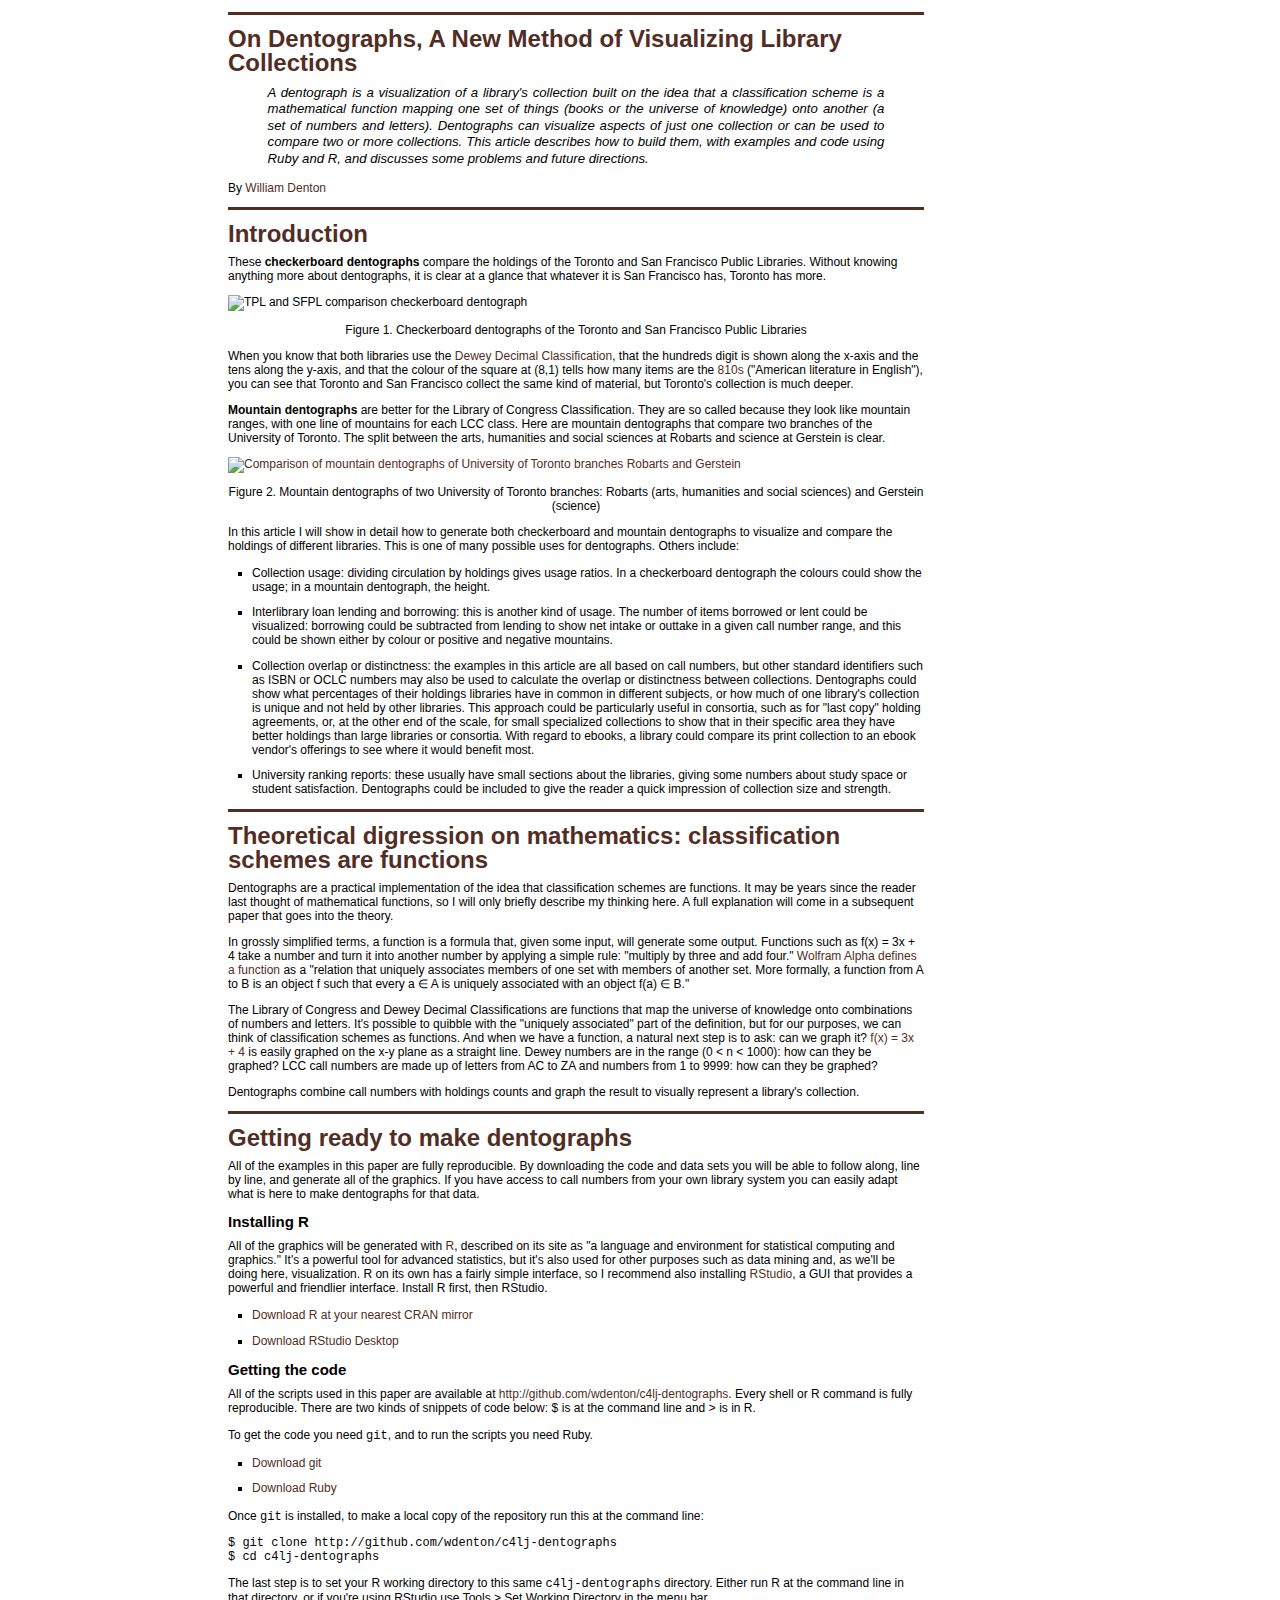
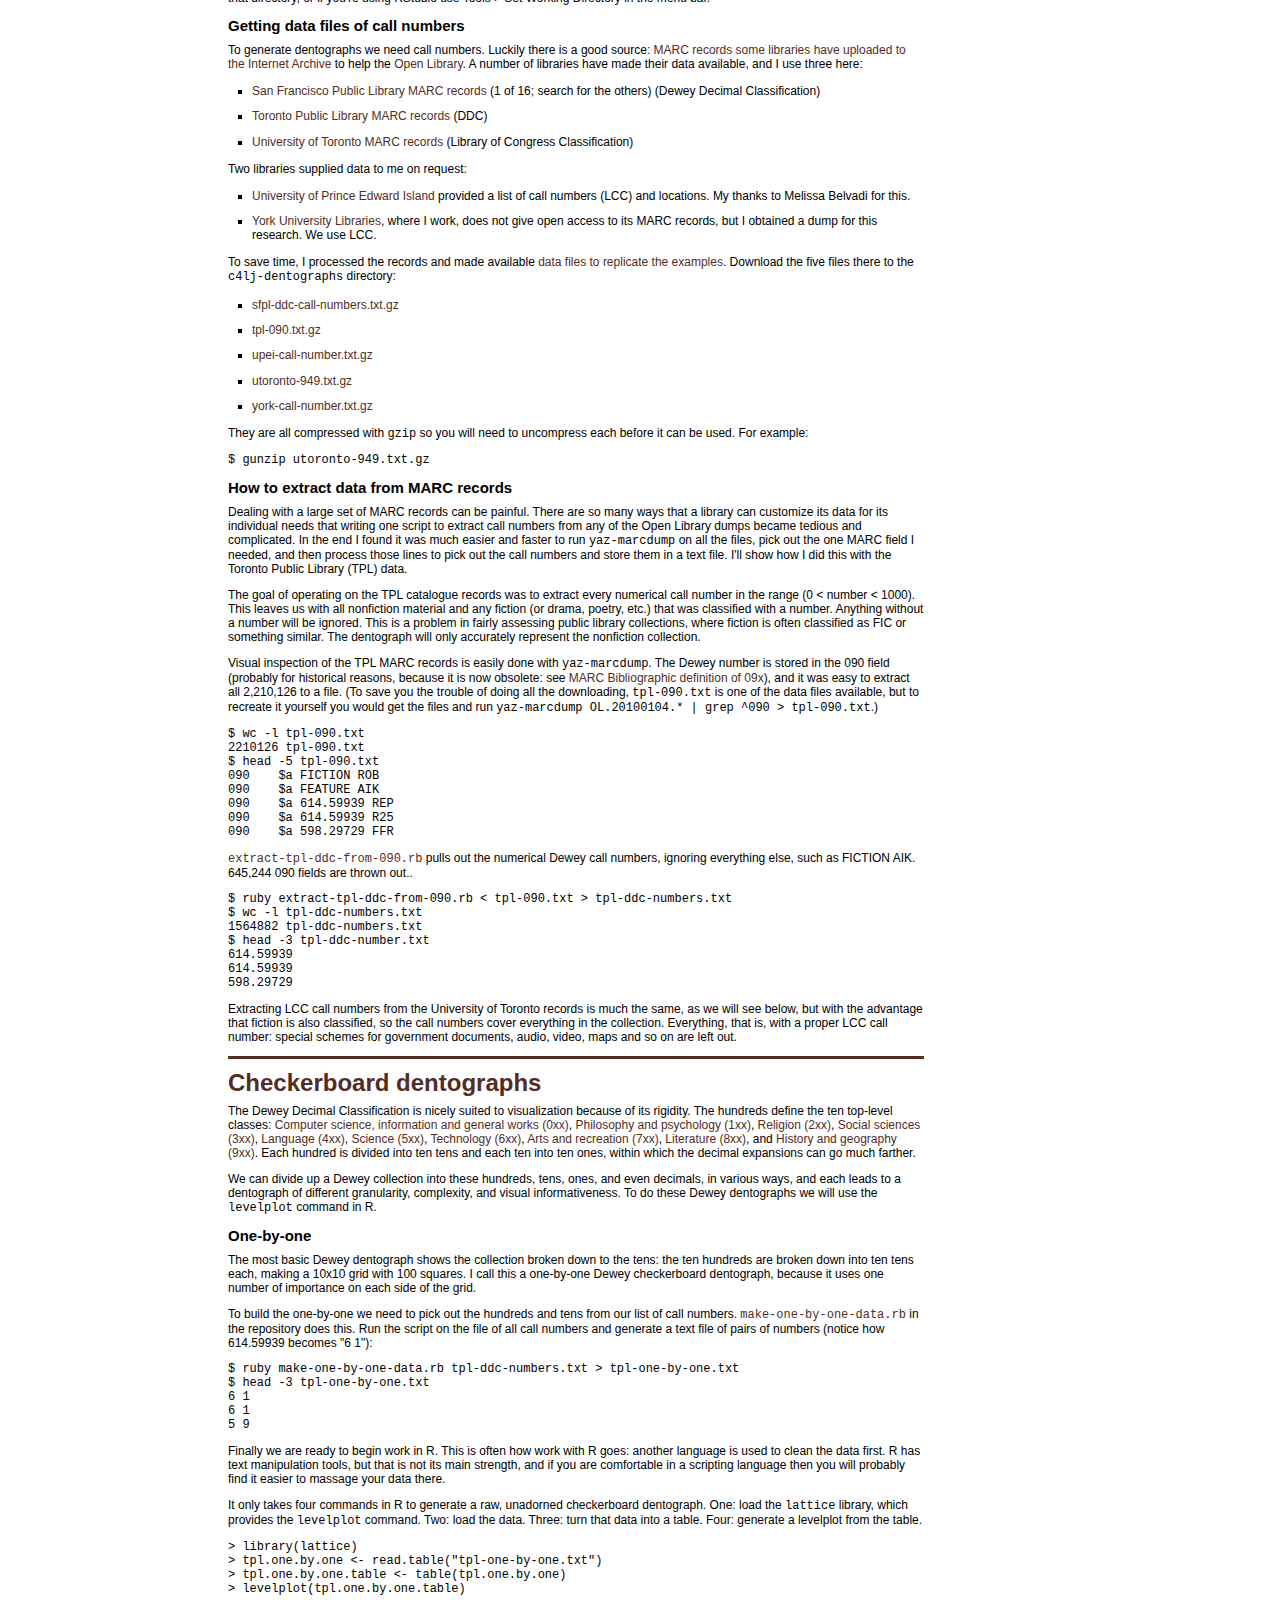
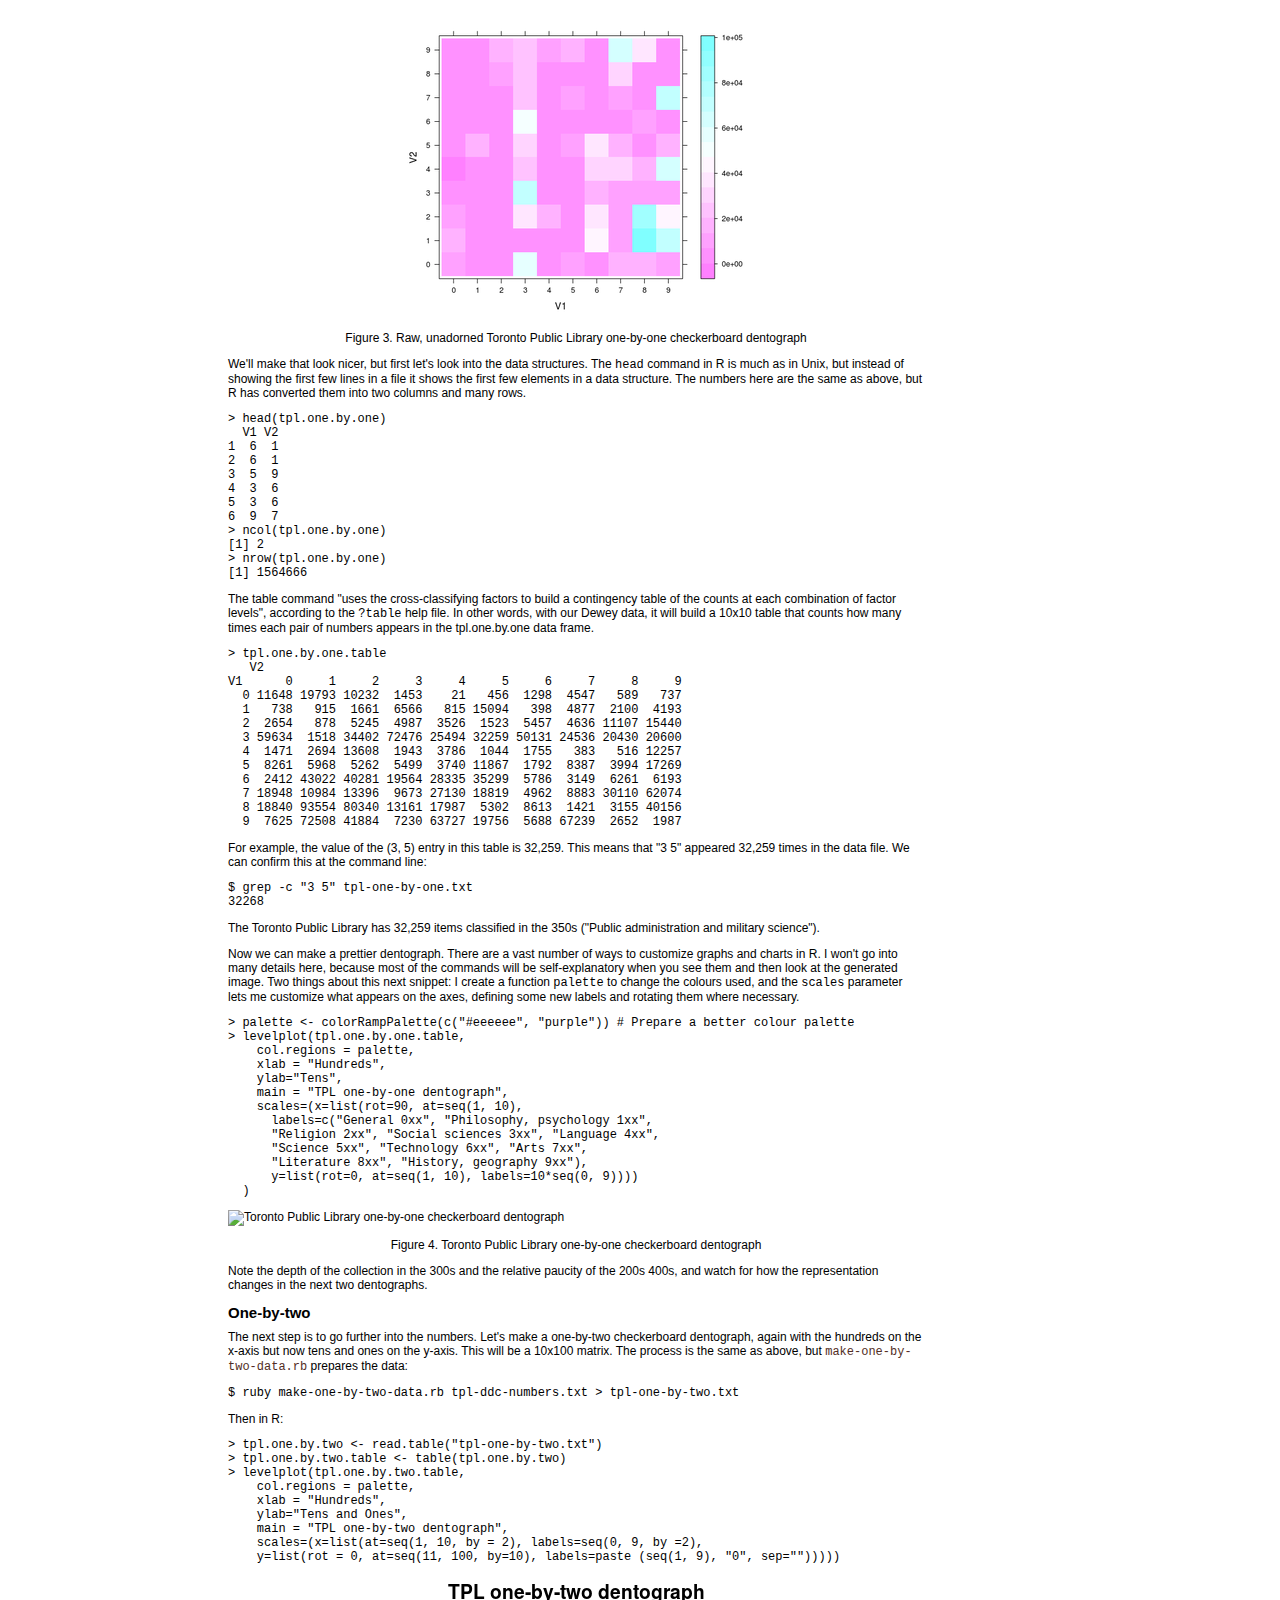
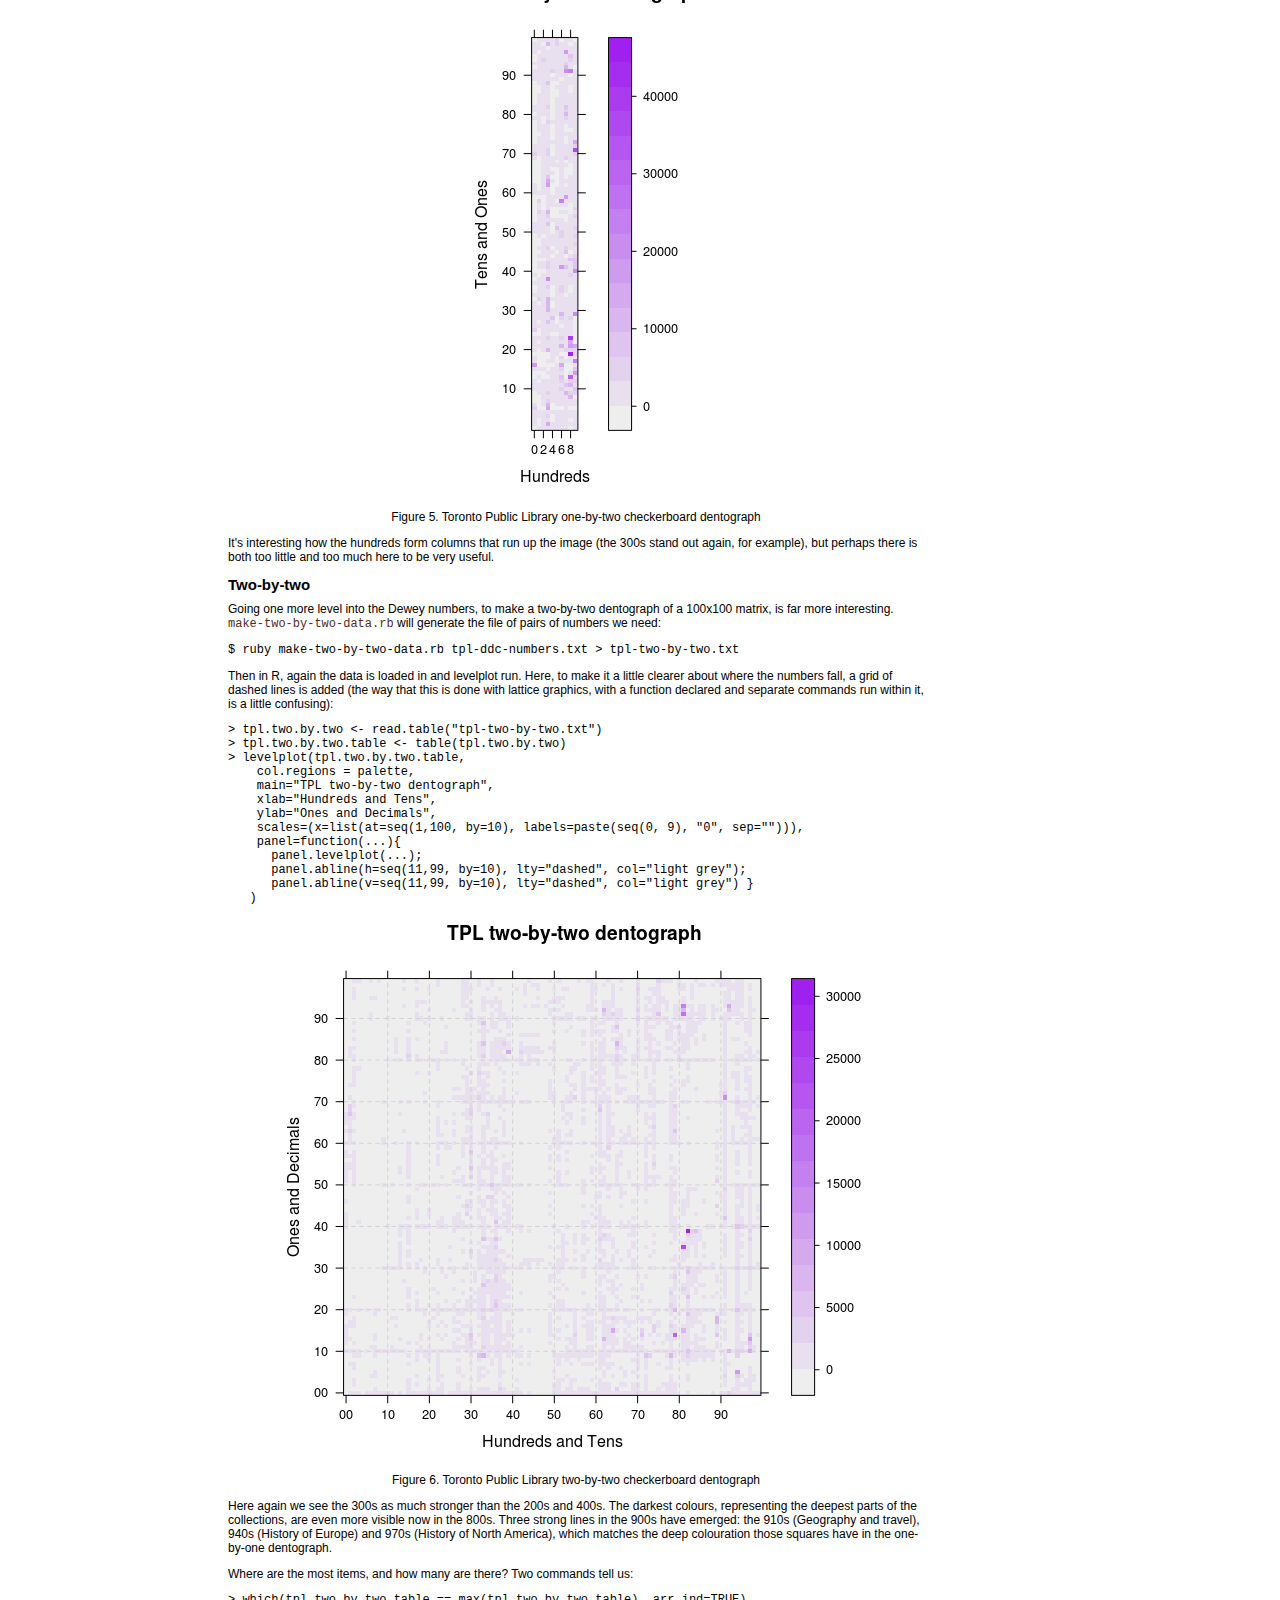
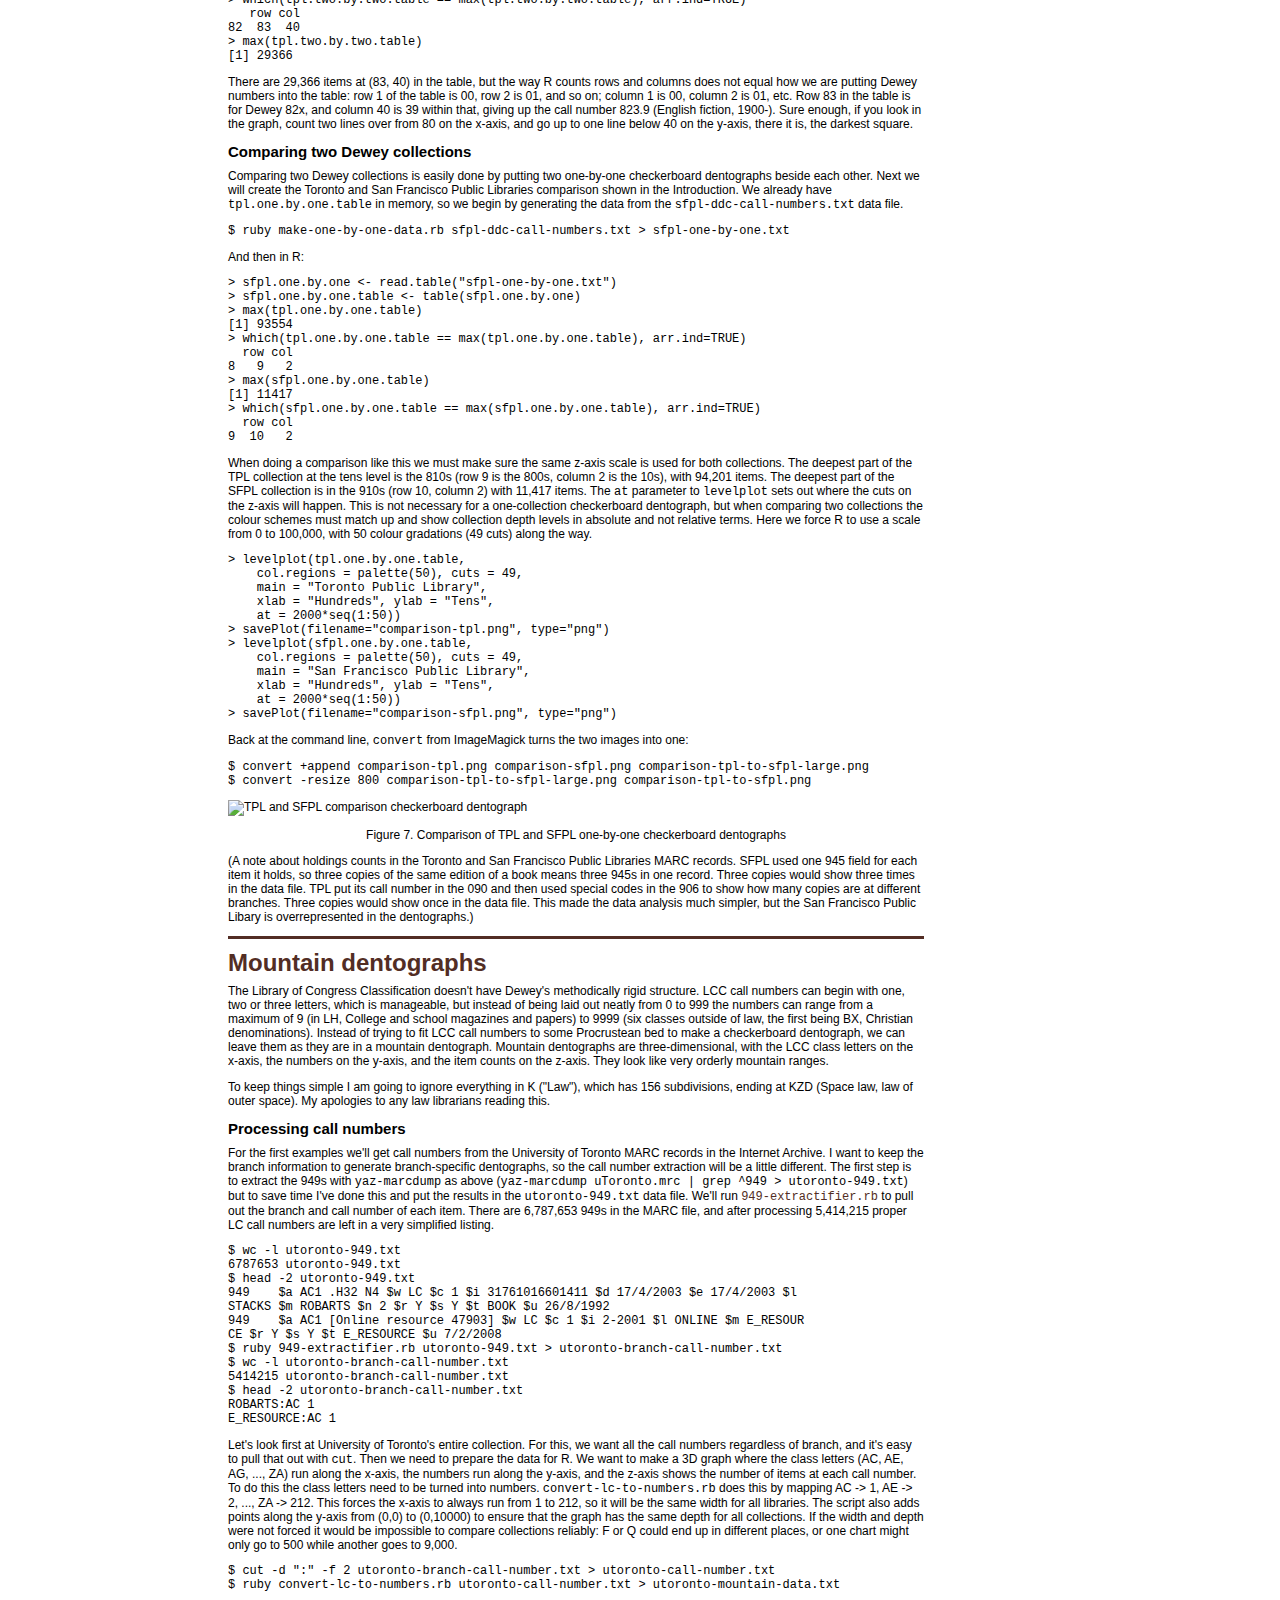
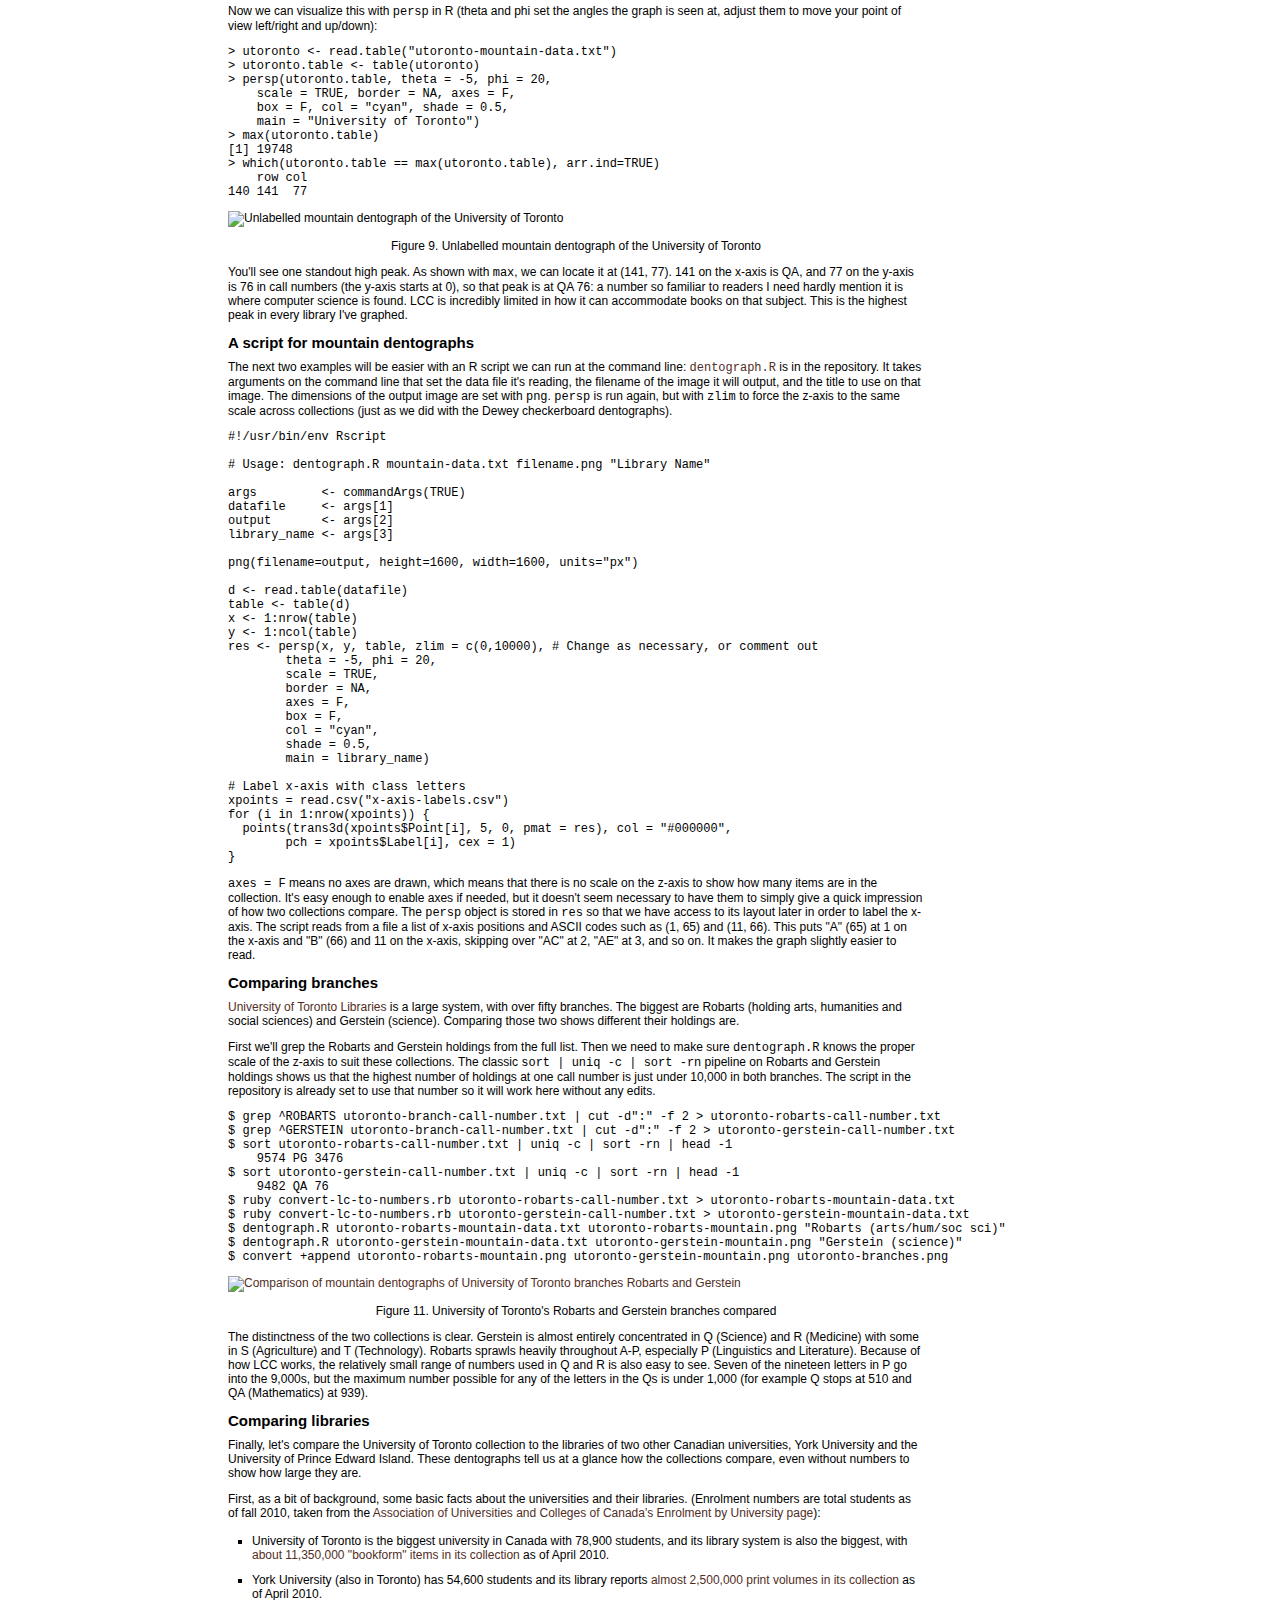
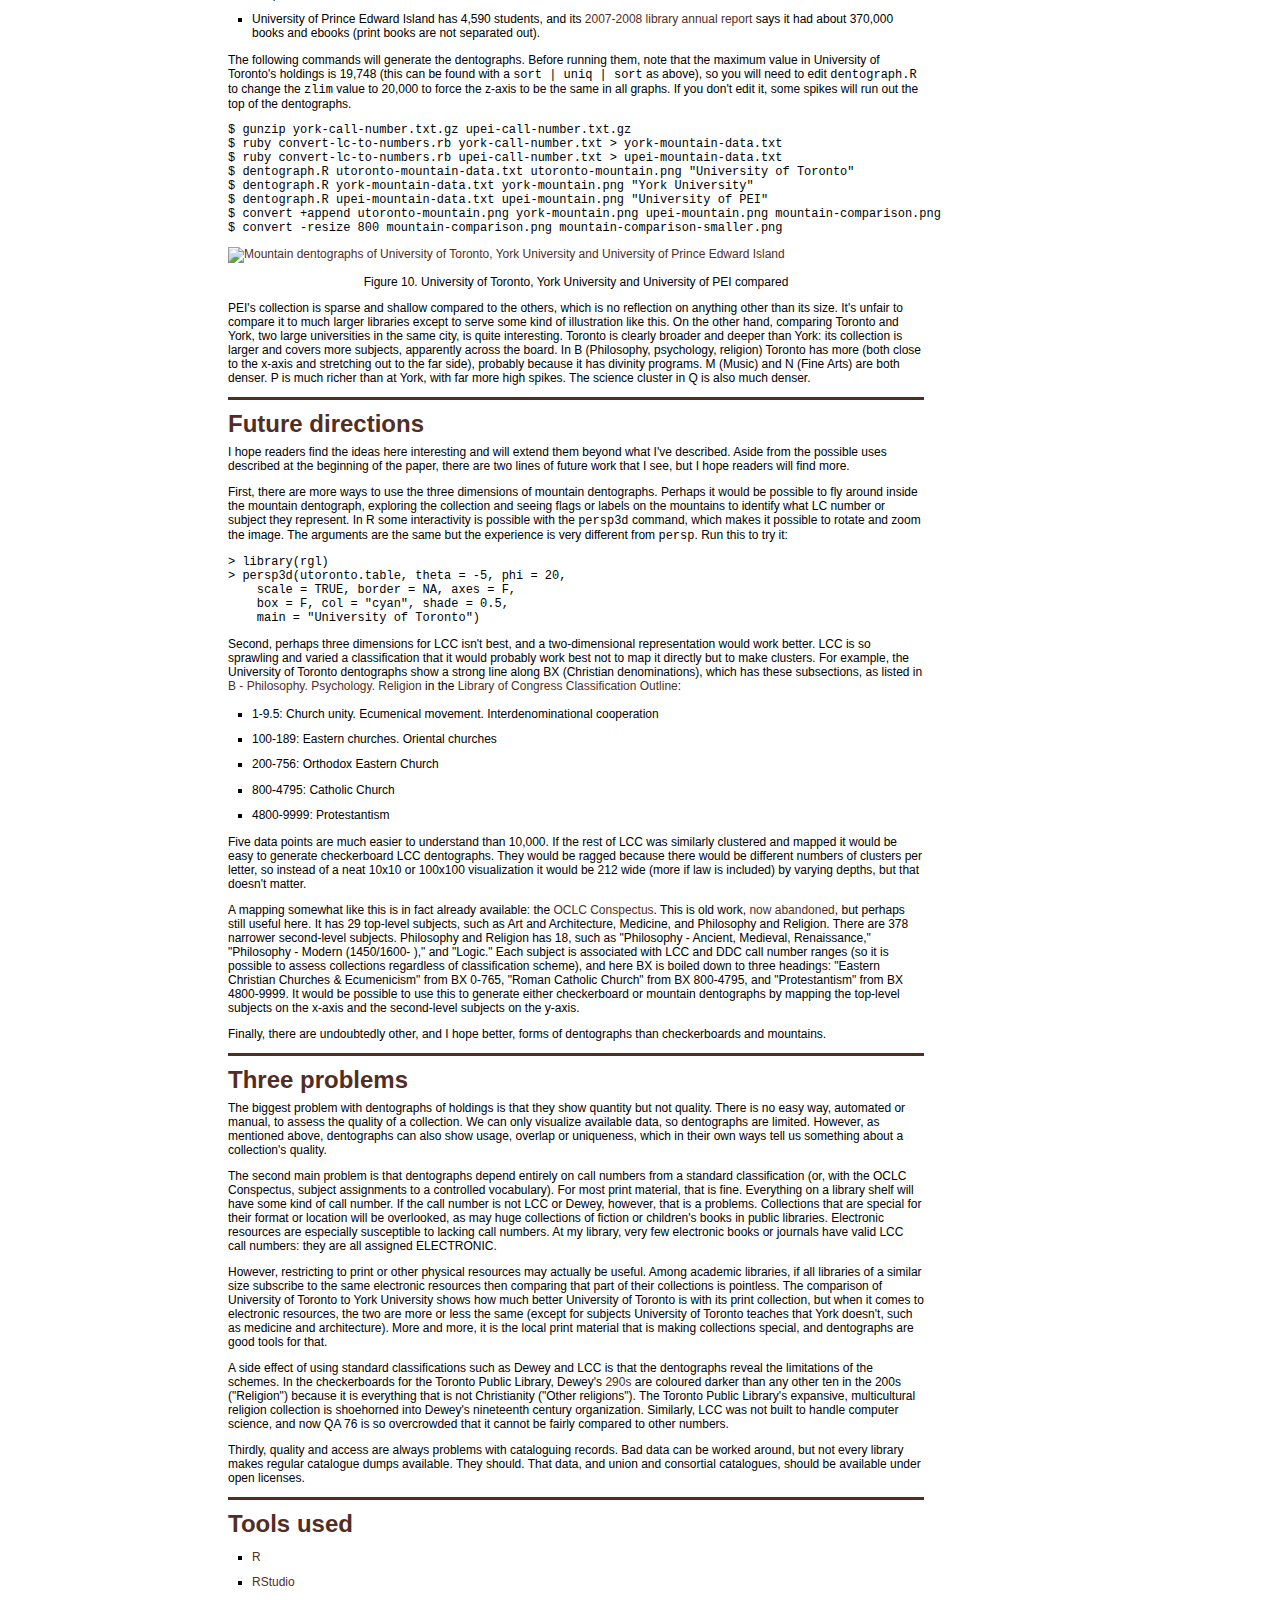
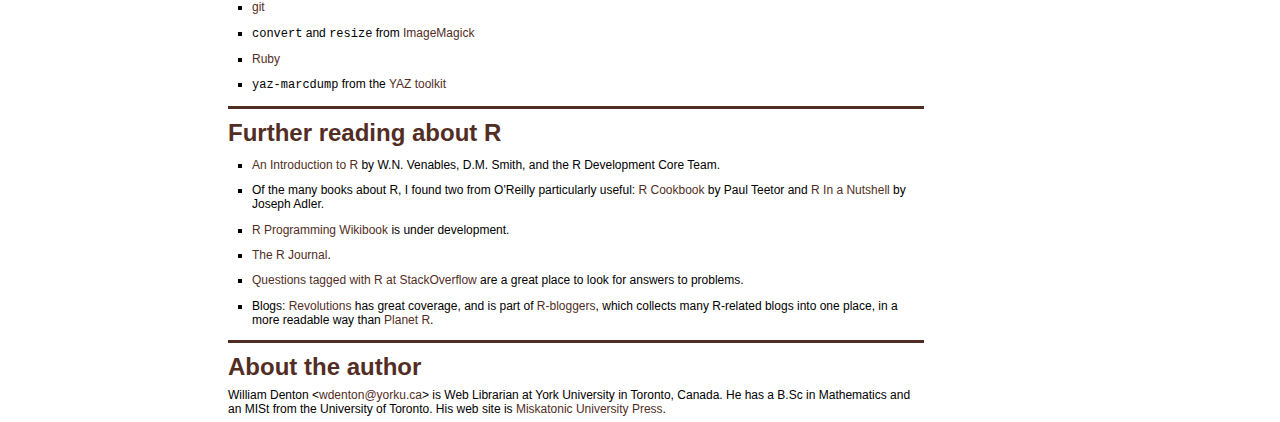
==== index.html @ a4cb6715 "Merge e4f0ea0ed970c229a5bf7a659afa19b672c846c8 into a8c6eacd07c5d6e6600bd791b66c4f2156d08bea" ====
<!DOCTYPE html>
<html>
<head>
<title>On Dentographs, A New Method of Visualizing Library Collections</title>
<link rel="stylesheet" href="style.css" type="text/css" media="screen, <p>
<link rel="stylesheet" href="print.css" type="text/css" media="print" />

</head>

<body>

<div id="content">
<div id="article">
<h1 class="articletitle">On Dentographs, A New Method of Visualizing Library Collections</h1>

<div class="abstract">

<p>A dentograph is a visualization of a library's collection built on the idea that a classification scheme is a mathematical function mapping one set of things (books or the universe of knowledge) onto another (a set of numbers and letters).  Dentographs can visualize aspects of just one collection or can be used to compare two or more collections. This article describes how to build them, with examples and code using Ruby and R, and discusses some problems and future directions.</p>
</div>

<p>By <a href="#author">William Denton</a></p>
<h1>Introduction</h1>
<p>These <strong>checkerboard dentographs</strong> compare the holdings of the Toronto and San Francisco Public Libraries.  Without knowing anything more about dentographs, it is clear at a glance that whatever it is San Francisco has, Toronto has more.</p>
<p><img alt="TPL and SFPL comparison checkerboard dentograph" src="images/comparison-tpl-to-sfpl.png" /></p>
<p class="caption">Figure 1. Checkerboard dentographs of the Toronto and San Francisco Public Libraries</p>

<p>When you know that both libraries use the <a href="http://dewey.info/">Dewey Decimal Classification</a>, that the hundreds digit is shown along the x-axis and the tens along the y-axis, and that the colour of the square at (8,1) tells how many items are the <a href="http://dewey.info/class/81/2009/08/about.en">810s</a> ("American literature in English"), you can see that Toronto and San Francisco collect the same kind of material, but Toronto's collection is much deeper.</p>
<p><strong>Mountain dentographs</strong> are better for the Library of Congress Classification. They are so called because they look like mountain ranges, with one line of mountains for each LCC class.  Here are mountain dentographs that compare two branches of the University of Toronto.  The split between the arts, humanities and social sciences at Robarts and science at Gerstein is clear.</p>
<p><a href="images/utoronto-branches.png"><img alt="Comparison of mountain dentographs of University of Toronto branches Robarts and Gerstein" src="images/utoronto-branches-smaller.png" title="Mountain dentographs of University of Toronto branches Robarts and Gerstein" /></a></p>
<p class="caption">Figure 2. Mountain dentographs of two University of Toronto branches: Robarts (arts, humanities and social sciences) and Gerstein (science)</p>

<p>In this article I will show in detail how to generate both checkerboard and mountain dentographs to visualize and compare the holdings of different libraries.  This is one of many possible uses for dentographs.  Others include:</p>
<ul>
<li>Collection usage: dividing circulation by holdings gives usage ratios. In a checkerboard dentograph the colours could show the usage; in a mountain dentograph, the height.</li>
<li>Interlibrary loan lending and borrowing: this is another kind of usage.  The number of items borrowed or lent could be visualized: borrowing could be subtracted from lending to show net intake or outtake in a given call number range, and this could be shown either by colour or positive and negative mountains.</li>
<li>Collection overlap or distinctness: the examples in this article are all based on call numbers, but other standard identifiers such as ISBN or OCLC numbers may also be used to calculate the overlap or distinctness between collections.  Dentographs could show what percentages of their holdings libraries have in common in different subjects, or how much of one library's collection is unique and not held by other libraries.  This approach could be particularly useful in consortia, such as for "last copy" holding agreements, or, at the other end of the scale, for small specialized collections to show that in their specific area they have better holdings than large libraries or consortia.  With regard to ebooks, a library could compare its print collection to an ebook vendor's offerings to see where it would benefit most.</li>
<li>University ranking reports: these usually have small sections about the libraries, giving some numbers about study space or student satisfaction.  Dentographs could be included to give the reader a quick impression of collection size and strength.</li>
</ul>
<h1>Theoretical digression on mathematics: classification schemes are functions</h1>
<p>Dentographs are a practical implementation of the idea that classification schemes are functions. It may be years since the reader last thought of mathematical functions, so I will only briefly describe my thinking here. A full explanation will come in a subsequent paper that goes into the theory.</p>
<p>In grossly simplified terms, a function is a formula that, given some input, will generate some output.  Functions such as f(x) = 3x + 4 take a number and turn it into another number by applying a simple rule: "multiply by three and add four." <a href="http://www.wolframalpha.com/input/?i=function&amp;a=*C.function-_*MathWorld-">Wolfram Alpha defines a function</a> as a "relation that uniquely associates members of one set with members of another set. More formally, a function from A to B is an object f such that every a &#8712; A is uniquely associated with an object f(a) &#8712; B."</p>
<p>The Library of Congress and Dewey Decimal Classifications are functions that map the universe of knowledge onto combinations of numbers and letters.  It's possible to quibble with the "uniquely associated" part of the definition, but for our purposes, we can think of classification schemes as functions.  And when we have a function, a natural next step is to ask: can we graph it?  <a href="http://www.wolframalpha.com/input/?i=3x+%2B+4">f(x) = 3x + 4</a> is easily graphed on the x-y plane as a straight line.  Dewey numbers are in the range (0 &lt; n &lt; 1000): how can they be graphed? LCC call numbers are made up of letters from AC to ZA and numbers from 1 to 9999: how can they be graphed?<br />
</p>
<p>Dentographs combine call numbers with holdings counts and graph the result to visually represent a library's collection.</p>
<h1>Getting ready to make dentographs</h1>
<p>All of the examples in this paper are fully reproducible.  By downloading the code and data sets you will be able to follow along, line by line, and generate all of the graphics. If you have access to call numbers from your own library system you can easily adapt what is here to make dentographs for that data.</p>
<h2>Installing R</h2>
<p>All of the graphics will be generated with <a href="http://www.r-project.org/">R</a>, described on its site as "a language and environment for statistical computing and graphics." It's a powerful tool for advanced statistics, but it's also used for other purposes such as data mining and, as we'll be doing here, visualization.  R on its own has a fairly simple interface, so I recommend also installing <a href="http://www.rstudio.org/">RStudio</a>, a GUI that provides a powerful and friendlier interface. Install R first, then RStudio.</p>
<ul>
<li><a href="http://cran.r-project.org/mirrors.html">Download R at your nearest CRAN mirror</a></li>
<li><a href="http://www.rstudio.org/download/">Download RStudio Desktop</a></li>
</ul>
<h2>Getting the code</h2>
<p>All of the scripts used in this paper are available at <a href="http://github.com/wdenton/c4lj-dentographs">http://github.com/wdenton/c4lj-dentographs</a>. Every shell or R command is fully reproducible. There are two kinds of snippets of code below: <code>$</code> is at the command line and <code>&gt;</code> is in R.</p>
<p>To get the code you need <code>git</code>, and to run the scripts you need Ruby.</p>
<ul>
<li><a href="http://git-scm.com/download">Download git</a></li>
<li><a href="http://www.ruby-lang.org/en/downloads/">Download Ruby</a></li>
</ul>
<p>Once <code>git</code> is installed, to make a local copy of the repository run this at the command line:</p>
<pre><code>$ git clone http://github.com/wdenton/c4lj-dentographs
$ cd c4lj-dentographs
</code></pre>
<p>The last step is to set your R working directory to this same <code>c4lj-dentographs</code> directory. Either run R at the command line in that directory, or if you're using RStudio use Tools &gt; Set Working Directory in the menu bar.</p>
<h2>Getting data files of call numbers</h2>
<p>To generate dentographs we need call numbers. Luckily there is a good source: <a href="http://www.archive.org/details/ol_data">MARC records some libraries have uploaded to the Internet Archive</a> to help the <a href="http://openlibrary.org/">Open Library</a>. A number of libraries have made their data available, and I use three here:</p>
<ul>
<li><a href="http://www.archive.org/details/SanFranPL01">San Francisco Public Library MARC records</a> (1 of 16; search for the others) (Dewey Decimal Classification)</li>
<li><a href="http://www.archive.org/details/marc_toronto_public_library">Toronto Public Library MARC records</a> (DDC)</li>
<li><a href="http://www.archive.org/details/marc_university_of_toronto">University of Toronto MARC records</a> (Library of Congress Classification)</li>
</ul>
<p>Two libraries supplied data to me on request:</p>
<ul>
<li><a href="http://www.upei.ca/">University of Prince Edward Island</a> provided a list of call numbers (LCC) and locations. My thanks to Melissa Belvadi for this.</li>
<li><a href="http://www.library.yorku.ca/">York University Libraries</a>, where I work, does not give open access to its MARC records, but I obtained a dump for this research.  We use LCC.</li>
</ul>
<p>To save time, I processed the records and made available <a href="http://hdl.handle.net/10315/10024">data files to replicate the examples</a>.  Download the five files there to the <code>c4lj-dentographs</code> directory:</p>
<ul>
<li><a href="http://pi.library.yorku.ca/dspace/bitstream/handle/10315/10024/sfpl-ddc-call-numbers.txt.gz">sfpl-ddc-call-numbers.txt.gz</a></li>
<li><a href="http://pi.library.yorku.ca/dspace/bitstream/handle/10315/10024/tpl-090.txt.gz">tpl-090.txt.gz</a></li>
<li><a href="http://pi.library.yorku.ca/dspace/bitstream/handle/10315/10024/upei-call-number.txt.gz">upei-call-number.txt.gz</a></li>
<li><a href="http://pi.library.yorku.ca/dspace/bitstream/handle/10315/10024/utoronto-949.txt.gz">utoronto-949.txt.gz</a></li>
<li><a href="http://pi.library.yorku.ca/dspace/bitstream/handle/10315/10024/york-call-number.txt.gz">york-call-number.txt.gz</a></li>
</ul>
<p>They are all compressed with <code>gzip</code> so you will need to uncompress each before it can be used.  For example:</p>
<pre><code>$ gunzip utoronto-949.txt.gz
</code></pre>
<h2>How to extract data from MARC records</h2>
<p>Dealing with a large set of MARC records can be painful. There are so many ways that a library can customize its data for its individual needs that writing one script to extract call numbers from any of the Open Library dumps became tedious and complicated.  In the end I found it was much easier and faster to run <code>yaz-marcdump</code> on all the files, pick out the one MARC field I needed, and then process those lines to pick out the call numbers and store them in a text file. I'll show how I did this with the Toronto Public Library (TPL) data.</p>
<p>The goal of operating on the TPL catalogue records was to extract every numerical call number in the range (0 &lt; number &lt; 1000). This leaves us with all nonfiction material and any fiction (or drama, poetry, etc.) that was classified with a number.  Anything without a number will be ignored.  This is a problem in fairly assessing public library collections, where fiction is often classified as FIC or something similar. The dentograph will only accurately represent the nonfiction collection.</p>
<p>Visual inspection of the TPL MARC records is easily done with <code>yaz-marcdump</code>.  The Dewey number is stored in the 090 field (probably for historical reasons, because it is now obsolete: see <a href="http://www.loc.gov/marc/bibliographic/bd09x.html">MARC Bibliographic definition of 09x</a>), and it was easy to extract all 2,210,126 to a file. (To save you the trouble of doing all the downloading, <code>tpl-090.txt</code> is one of the data files available, but to recreate it yourself you would get the files and run <code>yaz-marcdump OL.20100104.* | grep ^090 &gt; tpl-090.txt</code>.)</p>
<pre><code>$ wc -l tpl-090.txt
2210126 tpl-090.txt
$ head -5 tpl-090.txt
090    $a FICTION ROB
090    $a FEATURE AIK
090    $a 614.59939 REP
090    $a 614.59939 R25
090    $a 598.29729 FFR
</code></pre>
<p><a href="https://github.com/wdenton/c4lj-dentographs/blob/master/extract-tpl-ddc-from-090.rb"><code>extract-tpl-ddc-from-090.rb</code></a> pulls out the numerical Dewey call numbers, ignoring everything else, such as FICTION AIK.  645,244 090 fields are thrown out..</p>
<pre><code>$ ruby extract-tpl-ddc-from-090.rb &lt; tpl-090.txt &gt; tpl-ddc-numbers.txt
$ wc -l tpl-ddc-numbers.txt
1564882 tpl-ddc-numbers.txt
$ head -3 tpl-ddc-number.txt
614.59939 
614.59939 
598.29729
</code></pre>
<p>Extracting LCC call numbers from the University of Toronto records is much the same, as we will see below, but with the advantage that fiction is also classified, so the call numbers cover everything in the collection. Everything, that is, with a proper LCC call number: special schemes for government documents, audio, video, maps and so on are left out.</p>
<h1>Checkerboard dentographs</h1>
<p>The Dewey Decimal Classification is nicely suited to visualization because of its rigidity.  The hundreds define the ten top-level classes: <a href="http://dewey.info/class/0/2009/08/about.en">Computer science, information and general works (0xx)</a>, <a href="http://dewey.info/class/1/2009/08/about.en">Philosophy and psychology (1xx)</a>, <a href="http://dewey.info/class/2/2009/08/about.en">Religion (2xx)</a>, <a href="http://dewey.info/class/3/2009/08/about.en">Social sciences (3xx)</a>, <a href="http://dewey.info/class/4/2009/08/about.en">Language (4xx)</a>, <a href="http://dewey.info/class/5/2009/08/about.en">Science (5xx)</a>, <a href="http://dewey.info/class/6/2009/08/about.en">Technology (6xx)</a>, <a href="http://dewey.info/class/7/2009/08/about.en">Arts and recreation (7xx)</a>, <a href="http://dewey.info/class/8/2009/08/about.en">Literature (8xx)</a>, and <a href="http://dewey.info/class/9/2009/08/about.en">History and geography (9xx)</a>.  Each hundred is divided into ten tens and each ten into ten ones, within which the decimal expansions can go much farther.</p>
<p>We can divide up a Dewey collection into these hundreds, tens, ones, and even decimals, in various ways, and each leads to a dentograph of different granularity, complexity, and visual informativeness.  To do these Dewey dentographs we will use the <code>levelplot</code> command in R.</p>
<h2>One-by-one</h2>
<p>The most basic Dewey dentograph shows the collection broken down to the tens: the ten hundreds are broken down into ten tens each, making a 10x10 grid with 100 squares.  I call this a one-by-one Dewey checkerboard dentograph, because it uses one number of importance on each side of the grid.</p>
<p>To build the one-by-one we need to pick out the hundreds and tens from our list of call numbers. <a href="https://github.com/wdenton/c4lj-dentographs/blob/master/make-one-by-one-data.rb"><code>make-one-by-one-data.rb</code></a> in the repository does this.  Run the script on the file of all call numbers and generate a text file of pairs of numbers (notice how 614.59939 becomes "6 1"):</p>
<pre><code>$ ruby make-one-by-one-data.rb tpl-ddc-numbers.txt &gt; tpl-one-by-one.txt
$ head -3 tpl-one-by-one.txt
6 1
6 1
5 9
</code></pre>
<p>Finally we are ready to begin work in R.  This is often how work with R goes: another language is used to clean the data first. R has text manipulation tools, but that is not its main strength, and if you are comfortable in a scripting language then you will probably find it easier to massage your data there.</p>
<p>It only takes four commands in R to generate a raw, unadorned checkerboard dentograph.  One: load the <code>lattice</code> library, which provides the <code>levelplot</code> command. Two: load the data. Three: turn that data into a table.  Four: generate a levelplot from the table.</p>
<pre><code>&gt; library(lattice)
&gt; tpl.one.by.one &lt;- read.table("tpl-one-by-one.txt")
&gt; tpl.one.by.one.table &lt;- table(tpl.one.by.one)
&gt; levelplot(tpl.one.by.one.table)
</code></pre>
<p><img alt="Raw, unadorned Toronto Public Library one-by-one checkerboard dentograph" src="images/tpl-one-by-one-smaller.png" /></p>
<p class="caption">Figure 3. Raw, unadorned Toronto Public Library one-by-one checkerboard dentograph</p>

<p>We'll make that look nicer, but first let's look into the data structures.  The <code>head</code> command in R is much as in Unix, but instead of showing the first few lines in a file it shows the first few elements in a data structure.  The numbers here are the same as above, but R has converted them into two columns and many rows.</p>
<pre><code>&gt; head(tpl.one.by.one)
  V1 V2
1  6  1
2  6  1
3  5  9
4  3  6
5  3  6
6  9  7
&gt; ncol(tpl.one.by.one)
[1] 2
&gt; nrow(tpl.one.by.one)
[1] 1564666
</code></pre>
<p>The table command "uses the cross-classifying factors to build a contingency table of the counts at each combination of factor levels", according to the <code>?table</code> help file. In other words, with our Dewey data, it will build a 10x10 table that counts how many times each pair of numbers appears in the tpl.one.by.one data frame. </p>
<pre><code>&gt; tpl.one.by.one.table
   V2
V1      0     1     2     3     4     5     6     7     8     9
  0 11648 19793 10232  1453    21   456  1298  4547   589   737
  1   738   915  1661  6566   815 15094   398  4877  2100  4193
  2  2654   878  5245  4987  3526  1523  5457  4636 11107 15440
  3 59634  1518 34402 72476 25494 32259 50131 24536 20430 20600
  4  1471  2694 13608  1943  3786  1044  1755   383   516 12257
  5  8261  5968  5262  5499  3740 11867  1792  8387  3994 17269
  6  2412 43022 40281 19564 28335 35299  5786  3149  6261  6193
  7 18948 10984 13396  9673 27130 18819  4962  8883 30110 62074
  8 18840 93554 80340 13161 17987  5302  8613  1421  3155 40156
  9  7625 72508 41884  7230 63727 19756  5688 67239  2652  1987
</code></pre>
<p>For example, the value of the (3, 5) entry in this table is 32,259.  This means that "3 5" appeared 32,259 times in the data file.  We can confirm this at the command line:</p>
<pre><code>$ grep -c "3 5" tpl-one-by-one.txt 
32268
</code></pre>
<p>The Toronto Public Library has 32,259 items classified in the 350s ("Public administration and military science").</p>
<p>Now we can make a prettier dentograph. There are a vast number of ways to customize graphs and charts in R. I won't go into many details here, because most of the commands will be self-explanatory when you see them and then look at the generated image.  Two things about this next snippet: I create a function <code>palette</code> to change the colours used, and the <code>scales</code> parameter lets me customize what appears on the axes, defining some new labels and rotating them where necessary.</p>
<pre><code>&gt; palette &lt;- colorRampPalette(c("#eeeeee", "purple")) # Prepare a better colour palette
&gt; levelplot(tpl.one.by.one.table, 
    col.regions = palette, 
    xlab = "Hundreds", 
    ylab="Tens", 
    main = "TPL one-by-one dentograph", 
    scales=(x=list(rot=90, at=seq(1, 10), 
      labels=c("General 0xx", "Philosophy, psychology 1xx", 
      "Religion 2xx", "Social sciences 3xx", "Language 4xx",  
      "Science 5xx", "Technology 6xx", "Arts 7xx",  
      "Literature 8xx", "History, geography 9xx"), 
      y=list(rot=0, at=seq(1, 10), labels=10*seq(0, 9))))
  )
</code></pre>
<p><img alt="Toronto Public Library one-by-one checkerboard dentograph" src="images/tpl-one-by-one-dentograph.png" /></p>
<p class="caption">Figure 4. Toronto Public Library one-by-one checkerboard dentograph</p>

<p>Note the depth of the collection in the 300s and the relative paucity of the 200s 400s, and watch for how the representation changes in the next two dentographs.</p>
<h2>One-by-two</h2>
<p>The next step is to go further into the numbers. Let's make a one-by-two checkerboard dentograph, again with the hundreds on the x-axis but now tens and ones on the y-axis.  This will be a 10x100 matrix.  The process is the same as above, but  <a href="https://github.com/wdenton/c4lj-dentographs/blob/master/make-one-by-two-data.rb"><code>make-one-by-two-data.rb</code></a> prepares the data:</p>
<pre><code>$ ruby make-one-by-two-data.rb tpl-ddc-numbers.txt &gt; tpl-one-by-two.txt
</code></pre>
<p>Then in R:</p>
<pre><code>&gt; tpl.one.by.two &lt;- read.table("tpl-one-by-two.txt")
&gt; tpl.one.by.two.table &lt;- table(tpl.one.by.two)
&gt; levelplot(tpl.one.by.two.table, 
    col.regions = palette, 
    xlab = "Hundreds", 
    ylab="Tens and Ones", 
    main = "TPL one-by-two dentograph", 
    scales=(x=list(at=seq(1, 10, by = 2), labels=seq(0, 9, by =2),  
    y=list(rot = 0, at=seq(11, 100, by=10), labels=paste (seq(1, 9), "0", sep="")))))
</code></pre>
<p><img alt="Toronto Public Library one-by-two checkerboard dentograph" src="images/tpl-one-by-two-dentograph.png" /></p>
<p class="caption">Figure 5. Toronto Public Library one-by-two checkerboard dentograph</p>

<p>It's interesting how the hundreds form columns that run up the image (the 300s stand out again, for example), but perhaps there is both too little and too much here to be very useful.</p>
<h2>Two-by-two</h2>
<p>Going one more level into the Dewey numbers, to make a two-by-two dentograph of a 100x100 matrix, is far more interesting.  <a href="https://github.com/wdenton/c4lj-dentographs/blob/master/make-two-by-two-data.rb"><code>make-two-by-two-data.rb</code></a> will generate the file of pairs of numbers we need:</p>
<pre><code>$ ruby make-two-by-two-data.rb tpl-ddc-numbers.txt &gt; tpl-two-by-two.txt
</code></pre>
<p>Then in R, again the data is loaded in and levelplot run.  Here, to make it a little clearer about where the numbers fall, a grid of dashed lines is added (the way that this is done with lattice graphics, with a function declared and separate commands run within it, is a little confusing):</p>
<pre><code>&gt; tpl.two.by.two &lt;- read.table("tpl-two-by-two.txt")
&gt; tpl.two.by.two.table &lt;- table(tpl.two.by.two)
&gt; levelplot(tpl.two.by.two.table, 
    col.regions = palette, 
    main="TPL two-by-two dentograph", 
    xlab="Hundreds and Tens", 
    ylab="Ones and Decimals", 
    scales=(x=list(at=seq(1,100, by=10), labels=paste(seq(0, 9), "0", sep=""))), 
    panel=function(...){ 
      panel.levelplot(...); 
      panel.abline(h=seq(11,99, by=10), lty="dashed", col="light grey"); 
      panel.abline(v=seq(11,99, by=10), lty="dashed", col="light grey") }
   )
</code></pre>
<p><img alt="Toronto Public Library two-by-two checkerboard dentograph" src="images/tpl-two-by-two-dentograph.png" /></p>
<p class="caption">Figure 6. Toronto Public Library two-by-two checkerboard dentograph</p>

<p>Here again we see the 300s as much stronger than the 200s and 400s.  The darkest colours, representing the deepest parts of the collections, are even more visible now in the 800s. Three strong lines in the 900s have emerged: the 910s (Geography and travel), 940s (History of Europe) and 970s (History of North America), which matches the deep colouration those squares have in the one-by-one dentograph.</p>
<p>Where are the most items, and how many are there?  Two commands tell us:</p>
<pre><code>&gt; which(tpl.two.by.two.table == max(tpl.two.by.two.table), arr.ind=TRUE)
   row col
82  83  40
&gt; max(tpl.two.by.two.table)
[1] 29366
</code></pre>
<p>There are 29,366 items at (83, 40) in the table, but the way R counts rows and columns does not equal how we are putting Dewey numbers into the table: row 1 of the table is 00, row 2 is 01, and so on; column 1 is 00, column 2 is 01, etc.  Row 83 in the table is for Dewey 82x, and column 40 is 39 within that, giving up the call number 823.9 (English fiction, 1900-).  Sure enough, if you look in the graph, count two lines over from 80 on the x-axis, and go up to one line below 40 on the y-axis, there it is, the darkest square.</p>
<h2>Comparing two Dewey collections</h2>
<p>Comparing two Dewey collections is easily done by putting two one-by-one checkerboard dentographs beside each other. Next we will create the Toronto and San Francisco Public Libraries comparison shown in the Introduction.  We already have <code>tpl.one.by.one.table</code> in memory, so we begin by generating the data from the <code>sfpl-ddc-call-numbers.txt</code> data file.</p>
<pre><code>$ ruby make-one-by-one-data.rb sfpl-ddc-call-numbers.txt &gt; sfpl-one-by-one.txt
</code></pre>
<p>And then in R:</p>
<pre><code>&gt; sfpl.one.by.one &lt;- read.table("sfpl-one-by-one.txt")
&gt; sfpl.one.by.one.table &lt;- table(sfpl.one.by.one)
&gt; max(tpl.one.by.one.table)
[1] 93554
&gt; which(tpl.one.by.one.table == max(tpl.one.by.one.table), arr.ind=TRUE)
  row col
8   9   2
&gt; max(sfpl.one.by.one.table)
[1] 11417
&gt; which(sfpl.one.by.one.table == max(sfpl.one.by.one.table), arr.ind=TRUE)
  row col
9  10   2
</code></pre>
<p>When doing a comparison like this we must make sure the same z-axis scale is used for both collections.  The deepest part of the TPL collection at the tens level is the 810s (row 9 is the 800s, column 2 is the 10s), with 94,201 items.  The deepest part of the SFPL collection is in the 910s (row 10, column 2) with 11,417 items.  The <code>at</code> parameter to <code>levelplot</code> sets out where the cuts on the z-axis will happen. This is not necessary for a one-collection checkerboard dentograph, but when comparing two collections the colour schemes must match up and show collection depth levels in absolute and not relative terms.  Here we force R to use a scale from 0 to 100,000, with 50 colour gradations (49 cuts) along the way.</p>
<pre><code>&gt; levelplot(tpl.one.by.one.table, 
    col.regions = palette(50), cuts = 49, 
    main = "Toronto Public Library", 
    xlab = "Hundreds", ylab = "Tens", 
    at = 2000*seq(1:50))
&gt; savePlot(filename="comparison-tpl.png", type="png")
&gt; levelplot(sfpl.one.by.one.table, 
    col.regions = palette(50), cuts = 49, 
    main = "San Francisco Public Library", 
    xlab = "Hundreds", ylab = "Tens", 
    at = 2000*seq(1:50))
&gt; savePlot(filename="comparison-sfpl.png", type="png")
</code></pre>
<p>Back at the command line, <code>convert</code> from ImageMagick turns the two images into one:</p>
<pre><code>$ convert +append comparison-tpl.png comparison-sfpl.png comparison-tpl-to-sfpl-large.png
$ convert -resize 800 comparison-tpl-to-sfpl-large.png comparison-tpl-to-sfpl.png
</code></pre>
<p><img alt="TPL and SFPL comparison checkerboard dentograph" src="images/comparison-tpl-to-sfpl.png" /></p>
<p class="caption">Figure 7. Comparison of TPL and SFPL one-by-one checkerboard dentographs</p>

<!-- They can also be turned into an animated GIF, which makes it easier to see the differences on a screen:

$ convert -loop 0 -delay 100 comparison-tpl.png comparison-sfpl.png comparison-tpl-to-sfpl-animated.gif

[![Animated TPL/SFPL comparison checkerboard dentograph](images/comparison-tpl-to-sfpl-animated-smaller.gif)](images/comparison-tpl-to-sfpl-animated.gif)

<p class="caption">Figure 8. Animated comparison of TPL and SFPL one-by-one checkerboard dentographs</p>

<!--end comment-->

<p>(A note about holdings counts in the Toronto and San Francisco Public Libraries MARC records.  SFPL used one 945 field for each item it holds, so three copies of the same edition of a book means three 945s in one record.  Three copies would show three times in the data file.  TPL put its call number in the 090 and then used special codes in the 906 to show how many copies are at different branches.  Three copies would show once in the data file.  This made the data analysis much simpler, but the San Francisco Public Libary is overrepresented in the dentographs.)</p>
<h1>Mountain dentographs</h1>
<p>The Library of Congress Classification doesn't have Dewey's methodically rigid structure. LCC call numbers can begin with one, two or three letters, which is manageable, but instead of being laid out neatly from 0 to 999 the numbers can range from a maximum of 9 (in LH, College and school magazines and papers) to 9999 (six classes outside of law, the first being BX, Christian denominations). Instead of trying to fit LCC call numbers to some Procrustean bed to make a checkerboard dentograph, we can leave them as they are in a mountain dentograph. Mountain dentographs are three-dimensional, with the LCC class letters on the x-axis, the numbers on the y-axis, and the item counts on the z-axis.  They look like very orderly mountain ranges.</p>
<p>To keep things simple I am going to ignore everything in K ("Law"), which has 156 subdivisions, ending at KZD (Space law, law of outer space). My apologies to any law librarians reading this.</p>
<h2>Processing call numbers</h2>
<p>For the first examples we'll get call numbers from the University of Toronto MARC records in the Internet Archive. I want to keep the branch information to generate branch-specific dentographs, so the call number extraction will be a little different.  The first step is to extract the 949s with <code>yaz-marcdump</code> as above (<code>yaz-marcdump uToronto.mrc | grep ^949 &gt; utoronto-949.txt</code>) but to save time I've done this and put the results in the <code>utoronto-949.txt</code> data file.  We'll run <a href="https://github.com/wdenton/c4lj-dentographs/blob/master/949-extractifier.rb"><code>949-extractifier.rb</code></a> to pull out the branch and call number of each item. There are 6,787,653 949s in the MARC file, and after processing 5,414,215 proper LC call numbers are left in a very simplified listing.</p>
<pre><code>$ wc -l utoronto-949.txt 
6787653 utoronto-949.txt
$ head -2 utoronto-949.txt
949    $a AC1 .H32 N4 $w LC $c 1 $i 31761016601411 $d 17/4/2003 $e 17/4/2003 $l 
STACKS $m ROBARTS $n 2 $r Y $s Y $t BOOK $u 26/8/1992
949    $a AC1 [Online resource 47903] $w LC $c 1 $i 2-2001 $l ONLINE $m E_RESOUR
CE $r Y $s Y $t E_RESOURCE $u 7/2/2008
$ ruby 949-extractifier.rb utoronto-949.txt &gt; utoronto-branch-call-number.txt
$ wc -l utoronto-branch-call-number.txt
5414215 utoronto-branch-call-number.txt
$ head -2 utoronto-branch-call-number.txt
ROBARTS:AC 1
E_RESOURCE:AC 1
</code></pre>
<p>Let's look first at University of Toronto's entire collection. For this, we want all the call numbers regardless of branch, and it's easy to pull that out with <code>cut</code>.  Then we need to prepare the data for R. We want to make a 3D graph where the class letters (AC, AE, AG, ..., ZA) run along the x-axis, the numbers run along the y-axis, and the z-axis shows the number of items at each call number. To do this the class letters need to be turned into numbers. <code>convert-lc-to-numbers.rb</code> does this by mapping AC -&gt; 1, AE -&gt; 2, ..., ZA -&gt; 212. This forces the x-axis to always run from 1 to 212, so it will be the same width for all libraries. The script also adds points along the y-axis from (0,0) to (0,10000) to ensure that the graph has the same depth for all collections. If the width and depth were not forced it would be impossible to compare collections reliably: F or Q could end up in different places, or one chart might only go to 500 while another goes to 9,000.</p>
<pre><code>$ cut -d ":" -f 2 utoronto-branch-call-number.txt &gt; utoronto-call-number.txt
$ ruby convert-lc-to-numbers.rb utoronto-call-number.txt &gt; utoronto-mountain-data.txt
</code></pre>
<p>Now we can visualize this with <code>persp</code> in R (theta and phi set the angles the graph is seen at, adjust them to move your point of view left/right and up/down):</p>
<pre><code>&gt; utoronto &lt;- read.table("utoronto-mountain-data.txt")
&gt; utoronto.table &lt;- table(utoronto)
&gt; persp(utoronto.table, theta = -5, phi = 20,
    scale = TRUE, border = NA, axes = F,
    box = F, col = "cyan", shade = 0.5,
    main = "University of Toronto")
&gt; max(utoronto.table)
[1] 19748
&gt; which(utoronto.table == max(utoronto.table), arr.ind=TRUE)
    row col
140 141  77
</code></pre>
<p><img alt="Unlabelled mountain dentograph of the University of Toronto" src="images/utoronto-mountain-unlabelled.png" /></p>
<p class="caption">Figure 9. Unlabelled mountain dentograph of the University of Toronto</p>

<p>You'll see one standout high peak. As shown with <code>max</code>, we can locate it at (141, 77). 141 on the x-axis is QA, and 77 on the y-axis is 76 in call numbers (the y-axis starts at 0), so that peak is at QA 76: a number so familiar to readers I need hardly mention it is where computer science is found. LCC is incredibly limited in how it can accommodate books on that subject. This is the highest peak in every library I've graphed.</p>
<h2>A script for mountain dentographs</h2>
<p>The next two examples will be easier with an R script we can run at the command line: <a href="https://github.com/wdenton/c4lj-dentographs/blob/master/dentograph.R"><code>dentograph.R</code></a> is in the repository.  It takes arguments on the command line that set the data file it's reading, the filename of the image it will output, and the title to use on that image. The dimensions of the output image are set with <code>png</code>. <code>persp</code> is run again, but with <code>zlim</code> to force the z-axis to the same scale across collections (just as we did with the Dewey checkerboard dentographs). </p>
<pre><code>#!/usr/bin/env Rscript

# Usage: dentograph.R mountain-data.txt filename.png "Library Name"

args         &lt;- commandArgs(TRUE)
datafile     &lt;- args[1]
output       &lt;- args[2]
library_name &lt;- args[3]

png(filename=output, height=1600, width=1600, units="px")

d &lt;- read.table(datafile)
table &lt;- table(d)
x &lt;- 1:nrow(table)
y &lt;- 1:ncol(table)
res &lt;- persp(x, y, table, zlim = c(0,10000), # Change as necessary, or comment out
        theta = -5, phi = 20,
        scale = TRUE,
        border = NA,
        axes = F,
        box = F,
        col = "cyan",
        shade = 0.5,
        main = library_name)

# Label x-axis with class letters
xpoints = read.csv("x-axis-labels.csv")
for (i in 1:nrow(xpoints)) {
  points(trans3d(xpoints$Point[i], 5, 0, pmat = res), col = "#000000", 
        pch = xpoints$Label[i], cex = 1)
}
</code></pre>
<p><code>axes = F</code> means no axes are drawn, which means that there is no scale on the z-axis to show how many items are in the collection.  It's easy enough to enable axes if needed, but it doesn't seem necessary to have them to simply give a quick impression of how two collections compare. The <code>persp</code> object is stored in <code>res</code> so that we have access to its layout later in order to label the x-axis.  The script reads from a file a list of x-axis positions and ASCII codes such as (1, 65) and (11, 66). This puts "A" (65) at 1 on the x-axis and "B" (66) and 11 on the x-axis, skipping over "AC" at 2, "AE" at 3, and so on.  It makes the graph slightly easier to read.</p>
<h2>Comparing branches</h2>
<p><a href="http://www.library.utoronto.ca/">University of Toronto Libraries</a> is a large system, with over fifty branches. The biggest are Robarts (holding arts, humanities and social sciences) and Gerstein (science).  Comparing those two shows different their holdings are.</p>
<p>First we'll grep the Robarts and Gerstein holdings from the full list.  Then we need to make sure <code>dentograph.R</code> knows the proper scale of the z-axis to suit these collections. The classic <code>sort | uniq -c | sort -rn</code> pipeline on Robarts and Gerstein holdings shows us that the highest number of holdings at one call number is just under 10,000 in both branches.  The script in the repository is already set to use that number so it will work here without any edits.</p>
<pre><code>$ grep ^ROBARTS utoronto-branch-call-number.txt | cut -d":" -f 2 &gt; utoronto-robarts-call-number.txt
$ grep ^GERSTEIN utoronto-branch-call-number.txt | cut -d":" -f 2 &gt; utoronto-gerstein-call-number.txt
$ sort utoronto-robarts-call-number.txt | uniq -c | sort -rn | head -1
    9574 PG 3476
$ sort utoronto-gerstein-call-number.txt | uniq -c | sort -rn | head -1
    9482 QA 76  
$ ruby convert-lc-to-numbers.rb utoronto-robarts-call-number.txt &gt; utoronto-robarts-mountain-data.txt
$ ruby convert-lc-to-numbers.rb utoronto-gerstein-call-number.txt &gt; utoronto-gerstein-mountain-data.txt
$ dentograph.R utoronto-robarts-mountain-data.txt utoronto-robarts-mountain.png "Robarts (arts/hum/soc sci)"
$ dentograph.R utoronto-gerstein-mountain-data.txt utoronto-gerstein-mountain.png "Gerstein (science)"
$ convert +append utoronto-robarts-mountain.png utoronto-gerstein-mountain.png utoronto-branches.png
</code></pre>
<p><a href="images/utoronto-branches.png"><img alt="Comparison of mountain dentographs of University of Toronto branches Robarts and Gerstein" src="images/utoronto-branches-smaller.png" title="Mountain dentographs of University of Toronto branches Robarts and Gerstein" /></a></p>
<p class="caption">Figure 11. University of Toronto's Robarts and Gerstein branches compared</p>

<p>The distinctness of the two collections is clear. Gerstein is almost entirely concentrated in Q (Science) and R (Medicine) with some in S (Agriculture) and T (Technology). Robarts sprawls heavily throughout A-P, especially P (Linguistics and Literature). Because of how LCC works, the relatively small range of numbers used in Q and R is also easy to see. Seven of the nineteen letters in P go into the 9,000s, but the maximum number possible for any of the letters in the Qs is under 1,000 (for example Q stops at 510 and QA (Mathematics) at 939).<br />
</p>
<h2>Comparing libraries</h2>
<p>Finally, let's compare the University of Toronto collection to the libraries of two other Canadian universities, York University and the University of Prince Edward Island. These dentographs tell us at a glance how the collections compare, even without numbers to show how large they are.</p>
<p>First, as a bit of background, some basic facts about the universities and their libraries.  (Enrolment numbers are total students as of fall 2010, taken from the <a href="http://www.aucc.ca/canadian-universities/facts-and-stats/tuition-by-university/?page_id=6210">Association of Universities and Colleges of Canada's Enrolment by University page</a>):</p>
<ul>
<li>University of Toronto is the biggest university in Canada with 78,900 students, and its library system is also the biggest, with <a href="http://www.library.utoronto.ca/library/aboutlibraries/annualreport/2010/table2b.pdf">about 11,350,000 "bookform" items in its collection</a> as of April 2010.</li>
<li>York University (also in Toronto) has 54,600 students and its library reports <a href="http://www.library.yorku.ca/binaries/Home/Assessment/Reports/YULannualreport09-10.pdf">almost 2,500,000 print volumes in its collection</a> as of April 2010.</li>
<li>University of Prince Edward Island has 4,590 students, and its <a href="http://library.upei.ca/sites/all/files/Library%20Annual%20Report%202007-2008%20_1.pdf">2007-2008 library annual report</a> says it had about 370,000 books and ebooks (print books are not separated out).</li>
</ul>
<p>The following commands will generate the dentographs. Before running them, note that the maximum value in University of Toronto's holdings is 19,748 (this can be found with a <code>sort | uniq | sort</code> as above), so you will need to edit <code>dentograph.R</code> to change the <code>zlim</code> value to 20,000 to force the z-axis to be the same in all graphs. If you don't edit it, some spikes will run out the top of the dentographs.</p>
<pre><code>$ gunzip york-call-number.txt.gz upei-call-number.txt.gz
$ ruby convert-lc-to-numbers.rb york-call-number.txt &gt; york-mountain-data.txt
$ ruby convert-lc-to-numbers.rb upei-call-number.txt &gt; upei-mountain-data.txt
$ dentograph.R utoronto-mountain-data.txt utoronto-mountain.png "University of Toronto"
$ dentograph.R york-mountain-data.txt york-mountain.png "York University"
$ dentograph.R upei-mountain-data.txt upei-mountain.png "University of PEI"
$ convert +append utoronto-mountain.png york-mountain.png upei-mountain.png mountain-comparison.png
$ convert -resize 800 mountain-comparison.png mountain-comparison-smaller.png
</code></pre>
<p><a href="images/mountain-comparison.png"><img alt="Mountain dentographs of University of Toronto, York University and University of Prince Edward Island" src="images/mountain-comparison-smaller.png" title="Mountain dentographs of University of Toronto, York University and University of Prince Edward Island" /></a></p>
<p class="caption">Figure 10. University of Toronto, York University and University of PEI compared</p>

<p>PEI's collection is sparse and shallow compared to the others, which is no reflection on anything other than its size.  It's unfair to compare it to much larger libraries except to serve some kind of illustration like this.  On the other hand, comparing Toronto and York, two large universities in the same city, is quite interesting.  Toronto is clearly broader and deeper than York:  its collection is larger and covers more subjects, apparently across the board. In B (Philosophy, psychology, religion) Toronto has more (both close to the x-axis and stretching out to the far side), probably because it has divinity programs.  M (Music) and N (Fine Arts) are both denser.  P is much richer than at York, with far more high spikes.  The science cluster in Q is also much denser.<br />
</p>
<h1>Future directions</h1>
<p>I hope readers find the ideas here interesting and will extend them beyond what I've described.  Aside from the possible uses described at the beginning of the paper, there are two lines of future work that I see, but I hope readers will find more.</p>
<p>First, there are more ways to use the three dimensions of mountain dentographs.  Perhaps it would be possible to fly around inside the mountain dentograph, exploring the collection and seeing flags or labels on the mountains to identify what LC number or subject they represent.  In R some interactivity is possible with the <code>persp3d</code> command, which makes it possible to rotate and zoom the image.  The arguments are the same but the experience is very different from <code>persp</code>.  Run this to try it:</p>
<pre><code>&gt; library(rgl)
&gt; persp3d(utoronto.table, theta = -5, phi = 20,
    scale = TRUE, border = NA, axes = F,
    box = F, col = "cyan", shade = 0.5,
    main = "University of Toronto")
</code></pre>
<p>Second, perhaps three dimensions for LCC isn't best, and a two-dimensional representation would work better.  LCC is so sprawling and varied a classification that it would probably work best not to map it directly but to make clusters.  For example, the University of Toronto dentographs show a strong line along BX (Christian denominations), which has these subsections, as listed in <a href="http://www.loc.gov/aba/cataloging/classification/lcco/lcco_b.pdf">B - Philosophy. Psychology. Religion</a> in the <a href="http://www.loc.gov/catdir/cpso/lcco/">Library of Congress Classification Outline</a>:</p>
<ul>
<li>1-9.5: Church unity. Ecumenical movement. Interdenominational cooperation</li>
<li>100-189: Eastern churches. Oriental churches</li>
<li>200-756: Orthodox Eastern Church</li>
<li>800-4795: Catholic Church</li>
<li>4800-9999: Protestantism</li>
</ul>
<p>Five data points are much easier to understand than 10,000. If the rest of LCC was similarly clustered and mapped it would be easy to generate checkerboard LCC dentographs.  They would be ragged because there would be different numbers of clusters per letter, so instead of a neat 10x10 or 100x100 visualization it would be 212 wide (more if law is included) by varying depths, but that doesn't matter.</p>
<p>A mapping somewhat like this is in fact already available: the <a href="http://www.oclc.org/collectionanalysis/support/conspectus.xls">OCLC Conspectus</a>.  This is old work, <a href="http://www.oclc.org/research/activities/past/rlg/conspectus.htm">now abandoned</a>, but perhaps still useful here.  It has 29 top-level subjects, such as Art and Architecture, Medicine, and Philosophy and Religion. There are 378 narrower second-level subjects.  Philosophy and Religion has 18, such as "Philosophy - Ancient, Medieval, Renaissance," "Philosophy - Modern (1450/1600- )," and "Logic." Each subject is associated with LCC and DDC call number ranges (so it is possible to assess collections regardless of classification scheme), and here BX is boiled down to three headings: "Eastern Christian Churches &amp; Ecumenicism" from BX 0-765, "Roman Catholic Church" from BX 800-4795, and "Protestantism" from BX 4800-9999. It would be possible to use this to generate either checkerboard or mountain dentographs by mapping the top-level subjects on the x-axis and the second-level subjects on the y-axis.</p>
<!-- The other aspect of the conspectus approach to collection development is that it gives a scale showing the depth to which the library collects a subject.  IFLA's [Guidelines for a Collection Development Policy using the Conspectus Model](http://www.ifla.org/files/acquisition-collection-development/publications/gcdp-en.pdf) describes this: 0 means nothing is collected and 1 is "minimal," up to 4 for "research level" (doctoral programs in universities) and 5 for "comprehensive level" ("exhaustive" collections).  Libraries with collection policies that give desired collection depths for subjects could use conspectus-based dentographs to show how subject do not meet, meet, or exceed the desired depth. However, there is no automated way of assessing collection depth, it takes an enormous amount of work to do it by hand, and the whole approach is outdated and little used, so this approach is probably fruitless. -->

<p>Finally, there are undoubtedly other, and I hope better, forms of dentographs than checkerboards and mountains.</p>
<h1>Three problems</h1>
<p>The biggest problem with dentographs of holdings is that they show quantity but not quality.  There is no easy way, automated or manual, to assess the quality of a collection.  We can only visualize available data, so dentographs are limited.  However, as mentioned above, dentographs can also show usage, overlap or uniqueness, which in their own ways tell us something about a collection's quality.<br />
</p>
<p>The second main problem is that dentographs depend entirely on call numbers from a standard classification (or, with the OCLC Conspectus, subject assignments to a controlled vocabulary).  For most print material, that is fine.  Everything on a library shelf will have some kind of call number.  If the call number is not LCC or Dewey, however, that is a problems. Collections that are special for their format or location will be overlooked, as may huge collections of fiction or children's books in public libraries.  Electronic resources are especially susceptible to lacking call numbers.  At my library, very few electronic books or journals have valid LCC call numbers: they are all assigned ELECTRONIC.</p>
<p>However, restricting to print or other physical resources may actually be useful.  Among academic libraries, if all libraries of a similar size subscribe to the same electronic resources then comparing that part of their collections is pointless.  The comparison of University of Toronto to York University shows how much better University of Toronto is with its print collection, but when it comes to electronic resources, the two are more or less the same (except for subjects University of Toronto teaches that York doesn't, such as medicine and architecture).  More and more, it is the local print material that is making collections special, and dentographs are good tools for that.</p>
<p>A side effect of using standard classifications such as Dewey and LCC is that the dentographs reveal the limitations of the schemes. In the checkerboards for the Toronto Public Library, Dewey's <a href="http://dewey.info/class/29/2009/08/about.en">290s</a> are coloured darker than any other ten in the 200s ("Religion") because it is everything that is not Christianity ("Other religions").  The Toronto Public Library's expansive, multicultural religion collection is shoehorned into Dewey's nineteenth century organization.  Similarly, LCC was not built to handle computer science, and now QA 76 is so overcrowded that it cannot be fairly compared to other numbers.</p>
<p>Thirdly, quality and access are always problems with cataloguing records.  Bad data can be worked around, but not every library makes regular catalogue dumps available.  They should. That data, and union and consortial catalogues, should be available under open licenses.</p>
<h1>Tools used</h1>
<ul>
<li><a href="http://www.r-project.org/">R</a></li>
<li><a href="http://www.rstudio.org/">RStudio</a></li>
<li><a href="http://git-scm.com/">git</a></li>
<li><code>convert</code> and <code>resize</code> from <a href="http://www.imagemagick.org/">ImageMagick</a></li>
<li><a href="http://www.ruby-lang.org/">Ruby</a></li>
<li><code>yaz-marcdump</code> from the <a href="https://www.indexdata.com/yaz">YAZ toolkit</a></li>
</ul>
<h1>Further reading about R</h1>
<ul>
<li><a href="http://cran.r-project.org/doc/manuals/R-intro.pdf">An Introduction to R</a> by W.N. Venables, D.M. Smith, and the R Development Core Team.</li>
<li>Of the many books about R, I found two from O'Reilly particularly useful: <a href="http://oreilly.com/catalog/9780596809164">R Cookbook</a> by Paul Teetor and <a href="http://oreilly.com/catalog/9780596801717">R In a Nutshell</a> by Joseph Adler.</li>
<li><a href="http://en.wikibooks.org/wiki/R_Programming">R Programming Wikibook</a> is under development.</li>
<li><a href="http://journal.r-project.org/">The R Journal</a>.</li>
<li><a href="http://stackoverflow.com/questions/tagged/r">Questions tagged with R at StackOverflow</a> are a great place to look for answers to problems.</li>
<li>Blogs: <a href="http://blog.revolutionanalytics.com/">Revolutions</a> has great coverage, and is part of <a href="http://www.r-bloggers.com/">R-bloggers</a>, which collects many R-related blogs into one place, in a more readable way than <a href="http://planetr.stderr.org/">Planet R</a>. </li>
</ul>
<h1 id="author">About the author</h1>

<p>William Denton &lt;<a href="mailto:wdenton@yorku.ca">wdenton@yorku.ca</a>&gt; is Web Librarian at York University in Toronto, Canada.  He has a B.Sc in Mathematics and an MISt from the University of Toronto.  His web site is <a href="http://www.miskatonic.org/">Miskatonic University Press</a>.</p></div>
</div>
</body>
</html>
---- style.css ----
/*  
Theme Name: c4lj
Theme URI: http://journal.code4lib.org
Description: A theme developed for the Code4Lib Journal
Version: 2.0
Author: Jonathan Brinley
Author URI: http://xplus3.net/

*/

/* Reset some borders, margins, and padding */
body, h1, h2, h3, h4, h5, h6, img, ol, ul, li, p, div {
	border-width: 0;
	border-style: none;
	margin: 0;
	padding: 0;
}

/* COLORS *****************************************/


#content h2, #commentform label, #content h2.author {
	color: #000000;
}

#content .entry pre {
	background-color: #EEEEEE;
	border-color: #DDDDDD;
}

/**************************************************/

body {
	font-family: Arial, Helvetica, sans-serif;
	font-size: 12px;
	margin: 1em;
	background-color: #FFFFFF;
}
h1 {
  color: #522D24;
  line-height: 1;
}

a:link, a:visited {
	text-decoration: none;
	color: #522D24;
}

a:visited {
  color: #522D24;
}

a:link:hover, a:visited:hover {
	text-decoration: underline;
}

ul {
	margin: 1em 0;
	list-style-type: none;
	padding-left: 0;
}

li {
	padding: .1em 0;
}

table {
  border-collapse: collapse;
}

#page {
	position: relative;
	min-width: 69em;
  max-width: 84em;
}

/* HEADER *********************************/
#header {
	width: 100%;
	margin-bottom: -1em;
  margin-left: 0.6em;
}

#header h1 {
	font-size: 250%;
	margin: 0.4em 0;
	color: #522D24;
}
#header h1 a {
  position: relative;
  z-index: 110;
}

#header h1 a:hover {
	text-decoration: none;
}

#header h2 {
	font-size: 100%;
	margin: 1em 8.6em 0.5em 0;
  text-align: right;
  position: relative;
  right: 0;
  top: 1.25em;
  color: #522D24;
  font-weight: normal;
}

/* SIDEBARS ***************************************/

#meta {
	width: 14em;
}

#meta {
	float: left;
	clear: left;
  margin-top: 2em;
  margin-left: 0.6em;
}

#meta h2 {
	margin: .1em 0;
	font-size: 125%;
}

#meta #about h2 {
	display: none;
}

#meta ul {
	margin-top: .1em;
}

#about {
	position: absolute;
	top: 0.2em;
	right: 8em;
  text-align: right;
  margin-left: 15em;
  padding-left: 3em;
  width: 48em; /* don't overlap with header */
	color: black;
	line-height: 150%;
	z-index: 100;
}
/*#about a {
	color: black;
  text-decoration: underline;
}
#about a:hover {
  color: #522D24;
}*/

#about ul {
	float: right;
	margin: 0;
}

#about ul li{
	float: left;
	padding-left: 2em;
}

#forauthors {
	padding-top: .75em;
}

#searchform div {
	margin-bottom: 1.75em;
}

#searchform #s {
	width: 95%;
}

#searchform #searchsubmit {
	background-color: #ffffff;
	color: #522D24;
	font-size: 1.25em;
	font-weight: bold;
}

/*#searchform, #archives, #forauthors {
  position: relative;
	z-index: 90;
}*/


/* PAGE BODY **************************************/

#content {
	position: relative;
	min-width: 33em;
  max-width: 58em;
	min-height: 300px;
	padding: 0 8em 2em 3em;
	margin: 0 0 0 15em;
	z-index: 1;
}

#content h1 {
	margin: 0.25em 0 .1em;
  padding-top: 0.5em;
  border-top: 3px solid #522D24;
	font-size: 200%;
	font-weight: bold;
  color: #522D24;
}

#content h2 {
	font-size: 125%;
	font-weight: bold;
}

#content h3 {
	font-size: 125%;
	font-weight: bold;
}

#content h4 {
	font-size: 100%;
	font-weight: bold;
}

#content h5 {
	font-size: 90%;
	font-weight: bold;
}

#content h6 {
	font-size: 80%;
	font-weight: bold;
}

#content img {
	display: block;
	margin-left: auto;
	margin-right: auto;
	margin-top: 1em;
	margin-bottom: 1em;
	max-width: 100%;
}

#content .Z3988 img {
  display: inline;
  margin: 0;
  padding: 0 2px;
}

#content ul {
	list-style-type: square;
	margin-left: 2em;
}
#content ol {
	margin-left: 2em;
}
#content li {
	margin-top: 0.75em;
}

#content p {
	margin: 0.75em 0 1em 0;
}

#content .aligncenter {
  margin-left: auto;
  margin-right: auto;
}

#content .alignleft {
  float: left;
  margin-right: 1em;
  margin-bottom: 1em;
}

#content .alignright {
  float: right;
  margin-left: 1em;
  margin-bottom: 1em;
}

#content blockquote {
}

#content blockquote cite {
	font-size: 90%;
	padding-left: 2em;
}

#content .entry {
	margin: 2em 0 0 5px;
	font-size: 1.2em;
}

.entry #byline {
  margin-left: -5px;
  font-weight: bold;
  font-size: 115%;
}

#content .entry p, #content .entry li {
	line-height: 1.35em;
}

#content .entry pre {
	overflow-x: auto;
	border-width: 2px;
	border-style: solid;
	margin: 0;
}

#content .entry pre .dp-highlighter {
	width: 100%;
	margin: 0 !important;
	overflow: visible;
}

/* ARTICLES ********************************/

#content .abstract {
	font-style: italic;
	line-height: 1.25em;
	font-size: 1.1em;
  text-align: justify;
  margin-left: 3em;
  margin-right: 3em;
}

#content .abstract em, #content .abstract cite {
	font-style: normal;
}

#content .abstract a:link, #content .entry a:link {
  color: #2F6E7F;
}
#content .abstract a:visited, #content .entry a:visited {
  color: #5E9CAE;
}
#meta a:link, #meta a:visited {
  color: #2F6E7F;
}

#content .article .entry {
	margin-bottom: 3em;
}

#content .entry h2, #content .entry h3, #content .entry h4, #content .entry h5, #content .entry h6 {
  margin-left: -5px;
  margin-top: 1em;
}
#content .entry h2 {
	margin-top: 2em;
  border-bottom: 3px solid #000000;
}
#content .entry h3 {
	margin-top: 1.5em;
}

#content .article .entry h2.abouttheauthor {
  margin-top: 3em;
}

#content .editlink {
  float: left;
  margin: 0 2em 0 0;
}

.article #issueDesignation {
	text-align: left;
  margin-bottom: 0.5em;
}

#content .sidebar {
	background-color: #eeeeee;
	border-color: #000000;
	border-width: 2px;
	border-style: solid;
	padding: 1.5em;
}

#content .sidebar h2, #content .sidebar h3, #content .sidebar h4, #content .sidebar h5, #content .sidebar h6 {
	text-indent: 0;
	margin-top: 0.5em;
}

#content .entry th, #content .entry td {
	padding: 0.25em;
  border: 1px solid #000000;
}
#content .entry .no-border th, #content .entry .no-border td {
  border: none;
}
#content .entry th {
  background-color: #D3D3D3;
}

/* PAGES ******************************/

#content .page h1.pagetitle {
  margin-top: 1em;
  margin-bottom: -0.5em;
  padding-top: 0;
  border-top-style: none;
}

/* CATEGORIES ******************************/

#content.listpage h1.pagetitle {
  margin-top: -0.75em;
  border-bottom: 3px solid #522D24;
  border-top: 0px solid transparent;
  padding-top: 0;
  margin-top: -0.5em;
  position: relative;
  z-index: 200;
}

#content.listpage .article .articletitle {
	padding-top: 1em;
	margin:0;
  font-size: 135%;
}
#content.listpage .article .abstract {
	font-style: normal;
  margin: 0 1em;
  width: auto;
}
#content.listpage .article .abstract em, #content.listpage .article .abstract cite {
	font-style: italic;
}
#content.listpage .article .author {
	margin: 0.5em 1em;
	font-style: normal;
	font-weight: bold;
	line-height: 1.25em;
	font-size: 1.1em;
}


/* COMMENTS *****************************/

#content ol.commentlist {
	margin: 1em 0;
	padding: 0 1.75em;
}

#content ol.commentlist li {
	margin: 1em;
}

#content ol.commentlist li cite {
	font-style: normal;
  font-size: 100%;
  padding: 0;
}
#content ol.commentlist li .commentheader {
  margin-top: 0;
}

ol.commentlist li .commentbody {
  padding: 1em;
}
ol.commentlist li.oddcomment .commentbody {
	background-color: #EDEDE5; /* light grey */
}

/* COMMENT FORM *************************/
#commentform textarea {
	width: 60%;
}

#commentform label {
	font-size: 90%;
}

/* FOOTER *******************************/
#footer {
	position: relative; 
	clear: both;
  margin: 0.5em 0 0 15em;
  padding-left: 3em;
  padding-right: 8em;
	min-width: 33em;
  max-width: 58em;
}

#footer p#login {
  float: left;
  padding-top: 10px;
	text-align: left;
}

#footer p#copyright {
	text-align: right;
  padding-top: 7px;
	border-top: 3px solid #522D24;
}

/* Syntax Highlighter *******************/
.geshi ol {
  margin-left: 0 !important;
}

.geshi li {
  margin-top: 0 !important;
  line-height: 1 !important;
}

.caption {
  text-align: center;
}

/* Archives */
#content.listpage .issue .issuetitle {
  border-bottom: 3px solid #522D24;
}
#content.listpage .issue .issuetitle a:link, #content.listpage .issue .issuetitle a:visited {
  color: #522D24;
}
#content.listpage .issue .issuetitle a:hover {
  text-decoration: none;
}
#content.listpage .issue .titlelist {
  list-style-type: none;
}
#content.listpage .issue .titlelist .articletitle {
  margin: 0;
  font-size: 100%;
}
#content.listpage .issue .titlelist .articletitle a {
  color: #522D24;
}
#content.listpage .issue .titlelist .author {
  font-weight: normal;
  margin: 0 0 0 2em;
}
---- print.css ----
body {
	background-color: #ffffff;
	color: #000000;
	font-family: Arial,Helvetica,sans-serif;
	font-size: 10px;
	margin: 0;
}

#page {
	min-width: 1em;
  max-width: none;
}

#meta, #archives, #footer #login, .comments #respond, .comments #commentform, .article .aboutcomments, .article .subscriptionlinks {
	display: none;
	visibility: hidden;
}

#content {
	width: 95%;
	border-width: 0;
	border-style: none;
	margin: 0 1%;
  min-width: 1em;
  max-width: none;
  padding-left: 0;
  padding-right: 0;
}

#content .entry pre {
	overflow-x: visible;
	page-break-inside: avoid;
}

img {
	page-break-inside: avoid;
}

#footer {
	width: 95%;
	margin: 0.5em 1% 0;
  padding-left: 0;
  padding-right: 0;
}
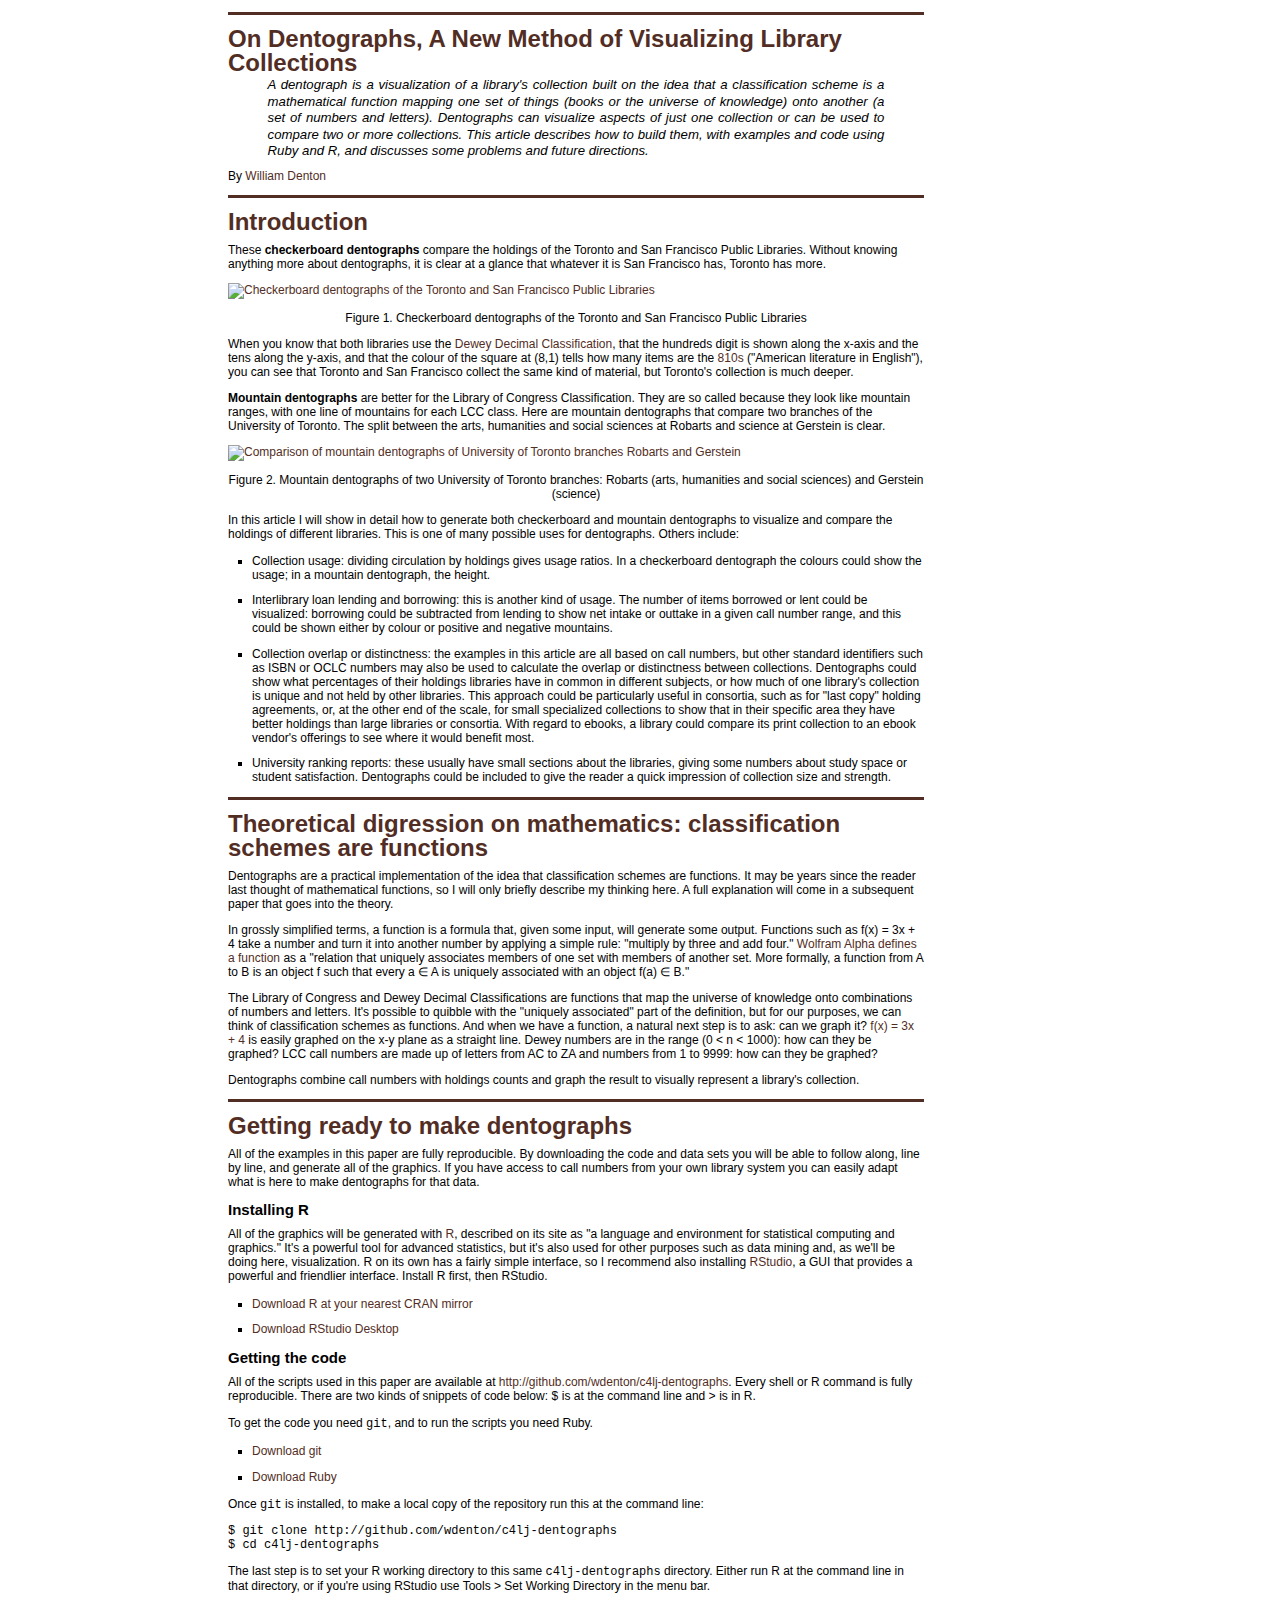
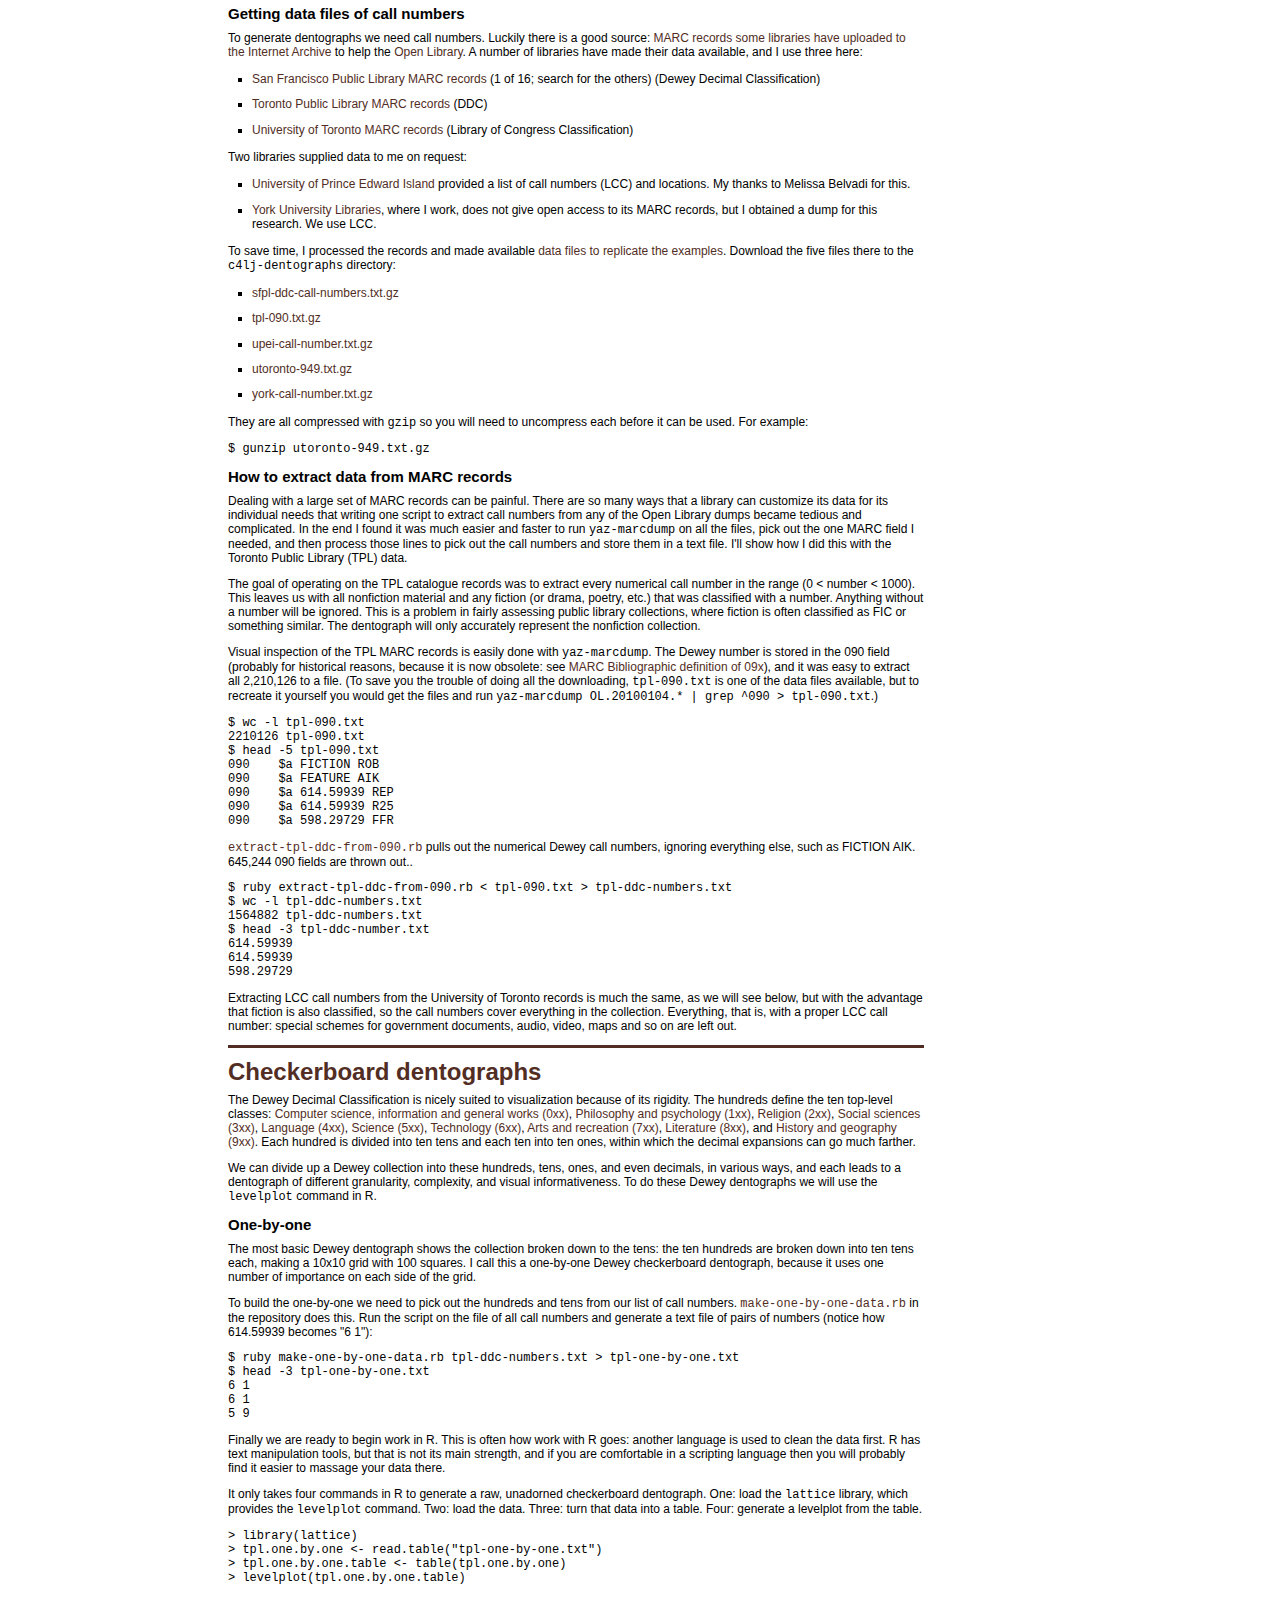
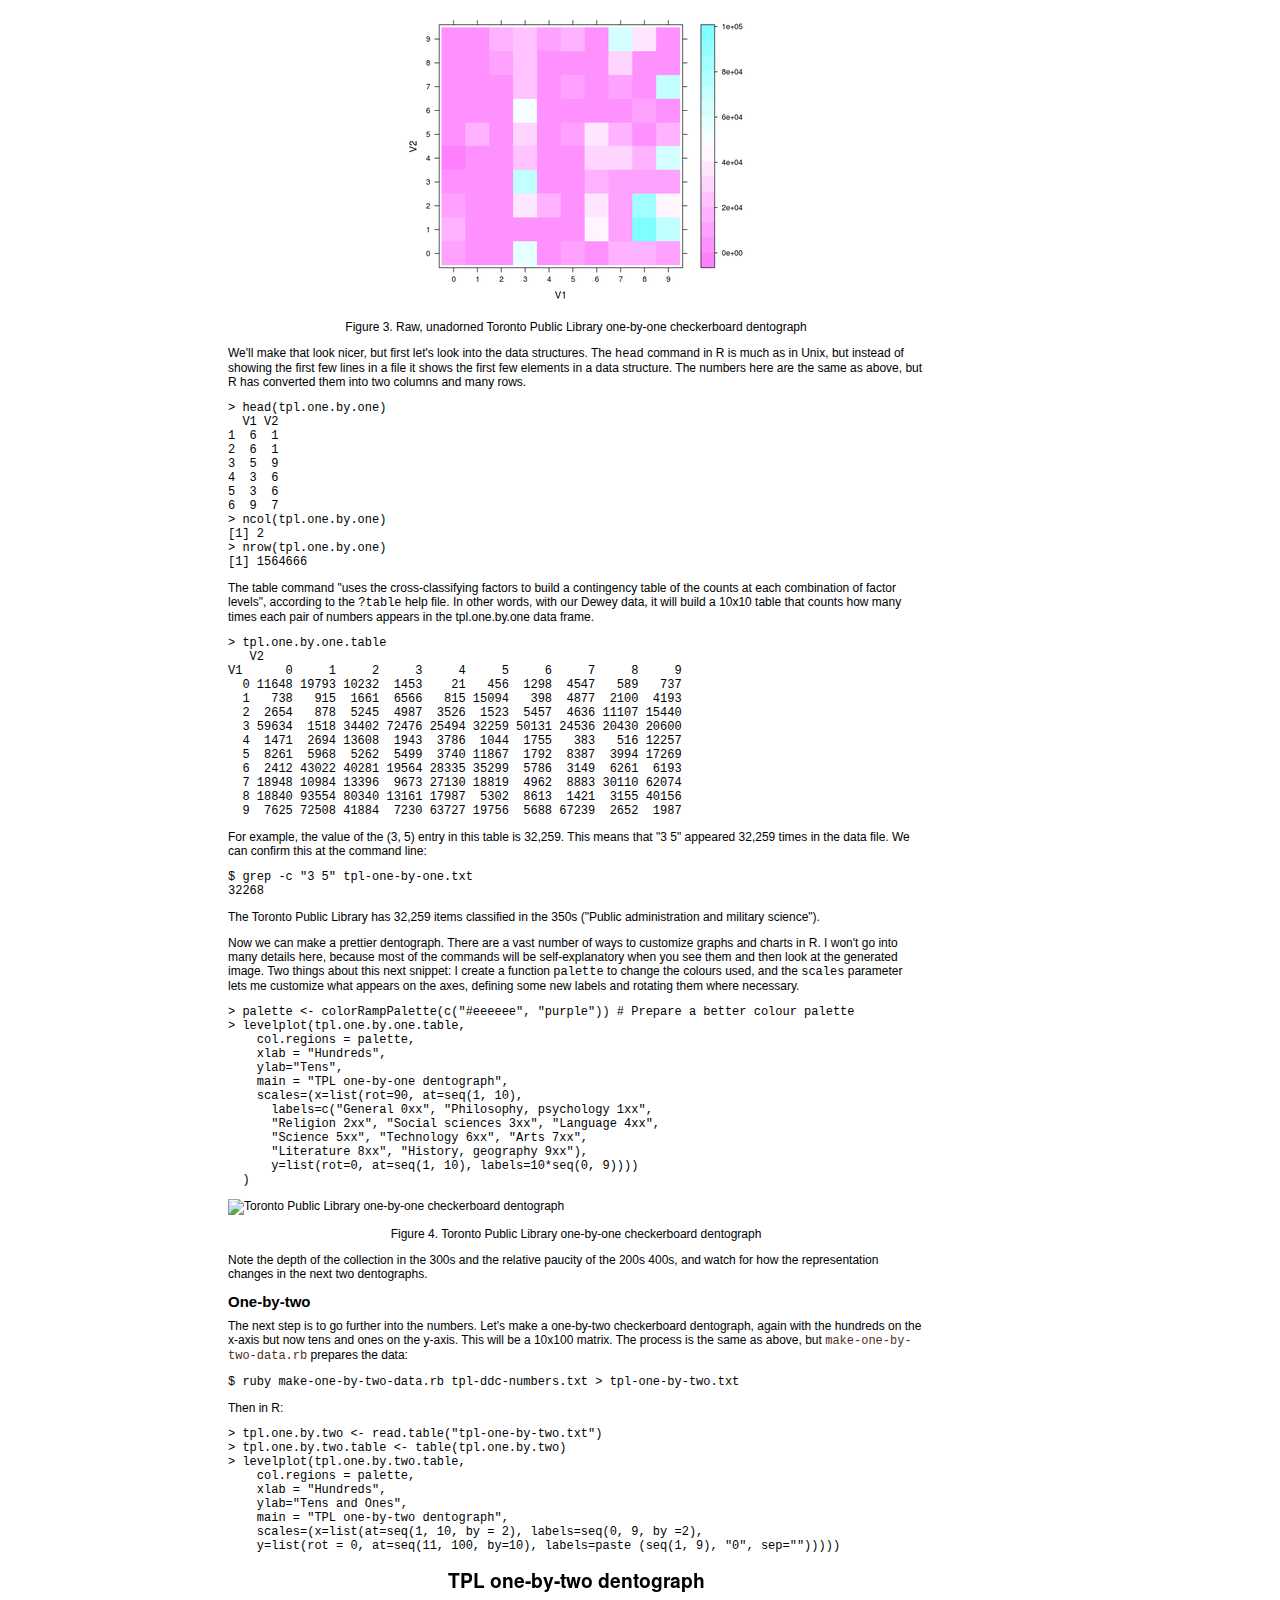
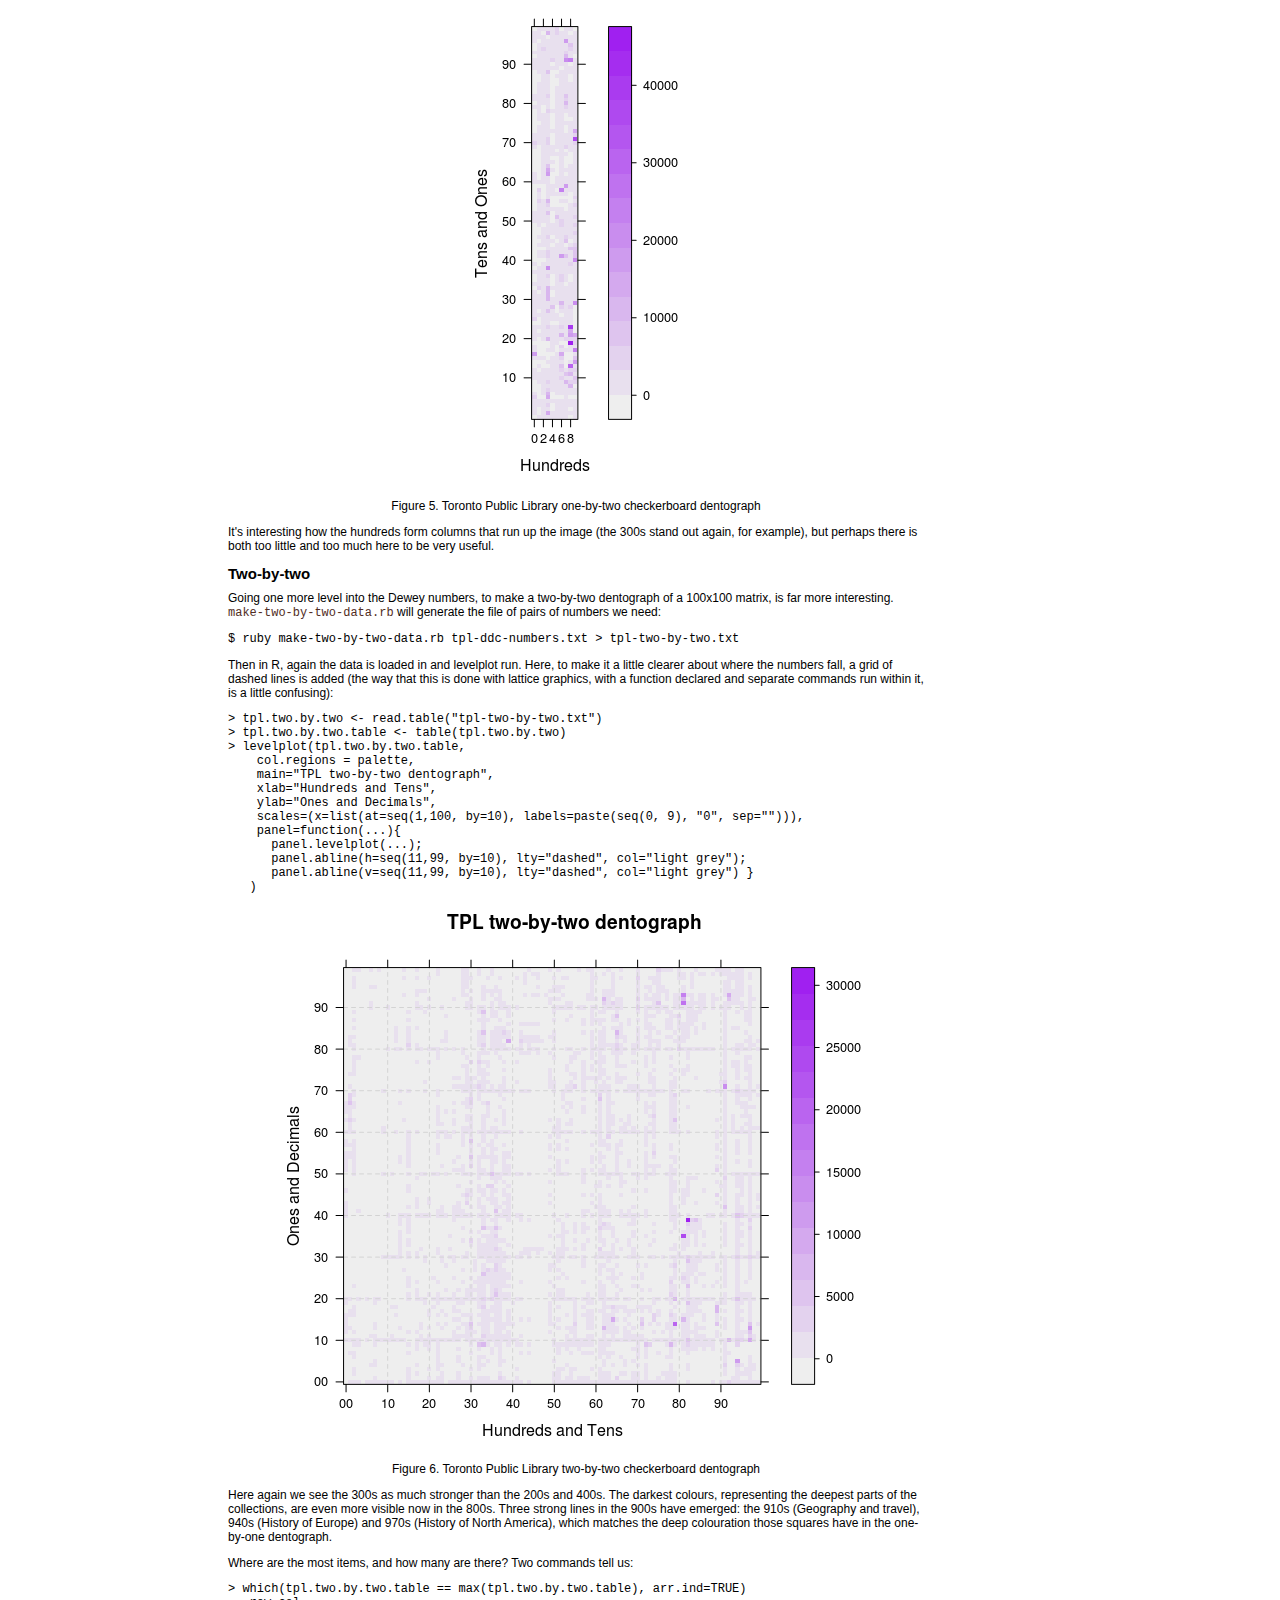
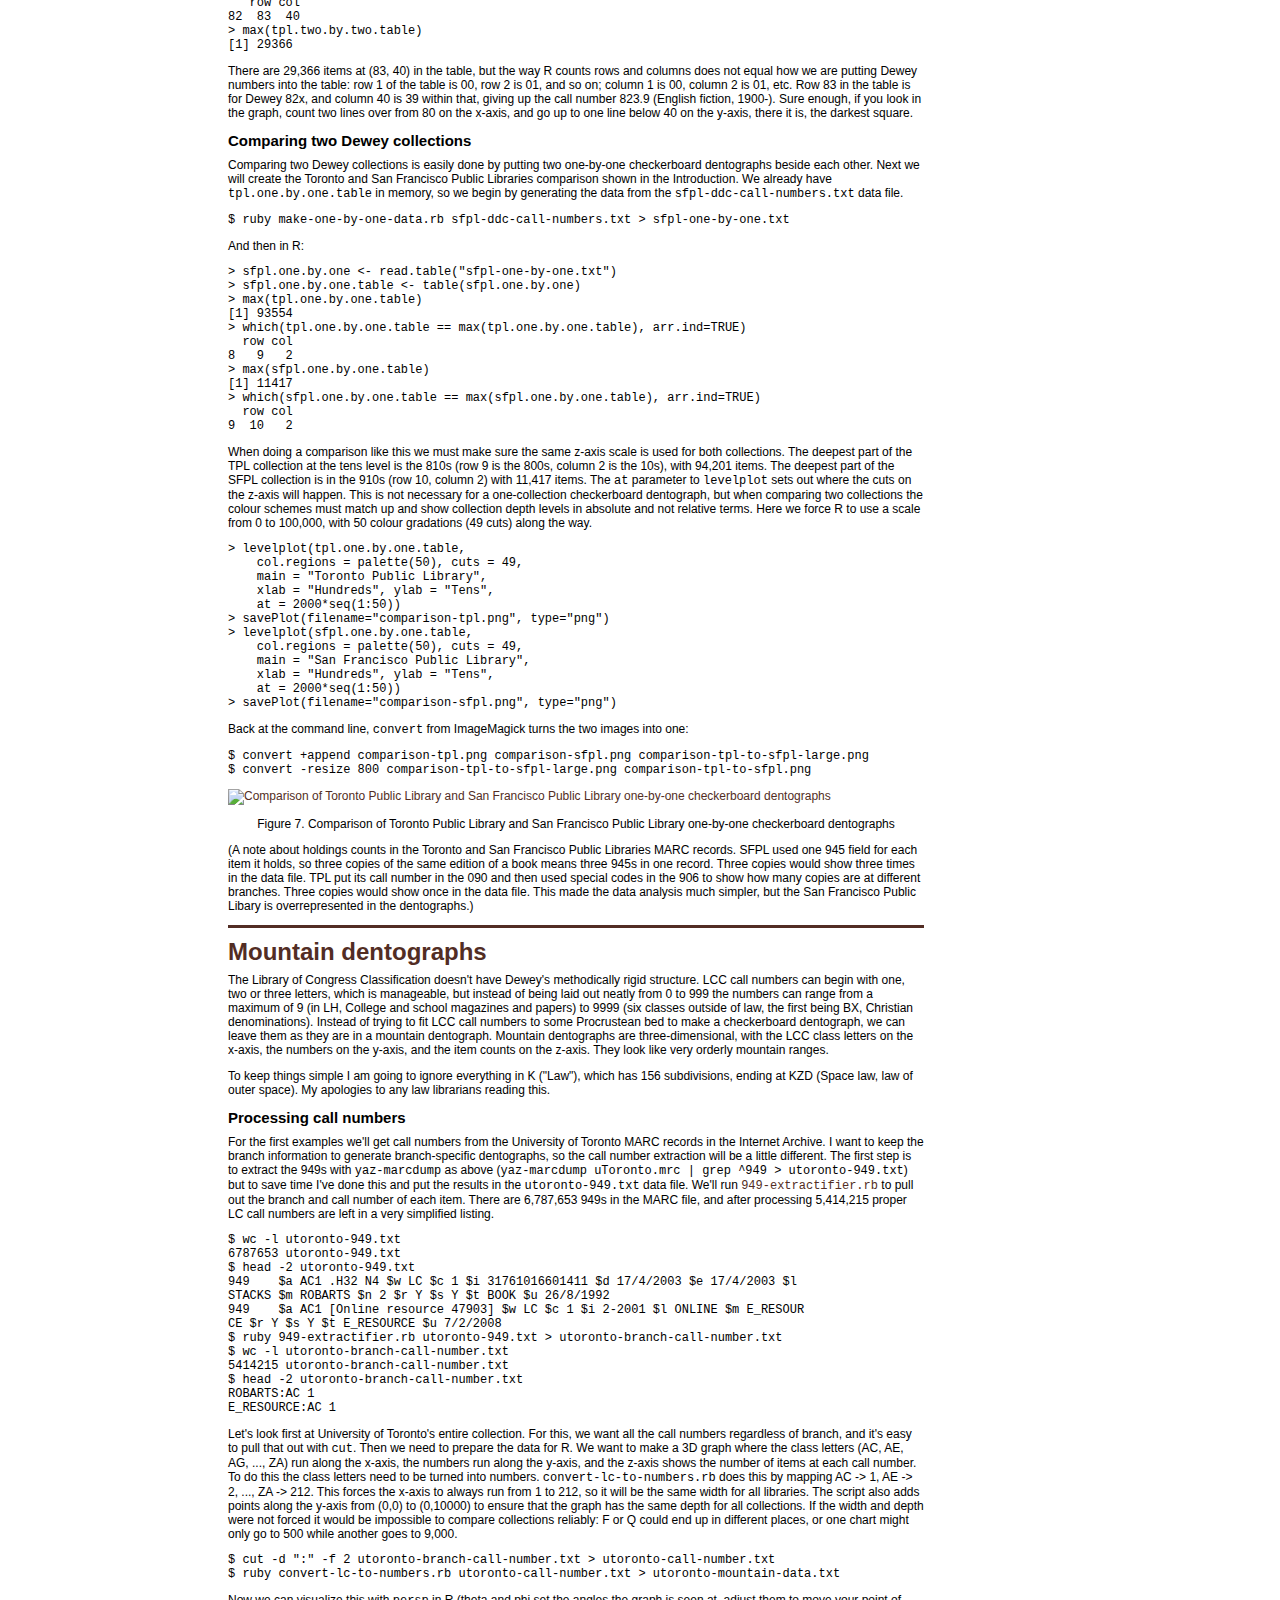
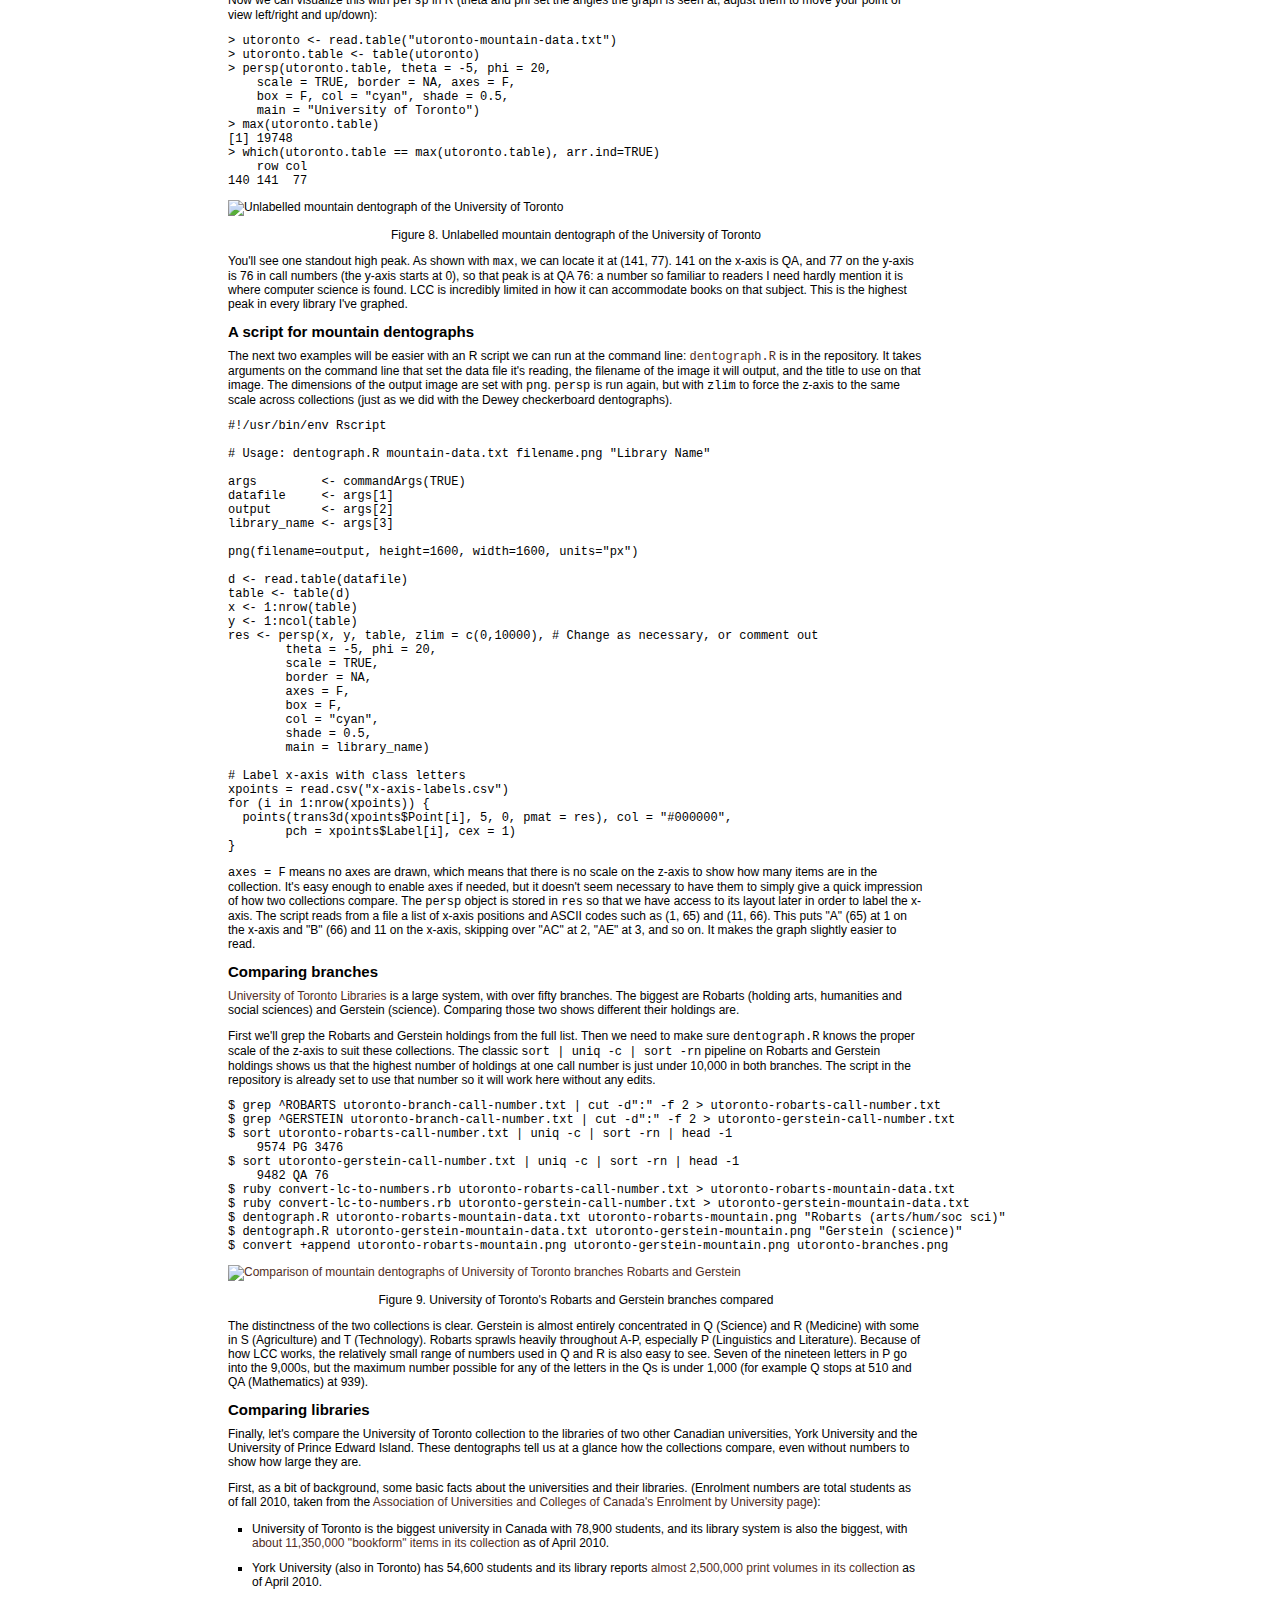
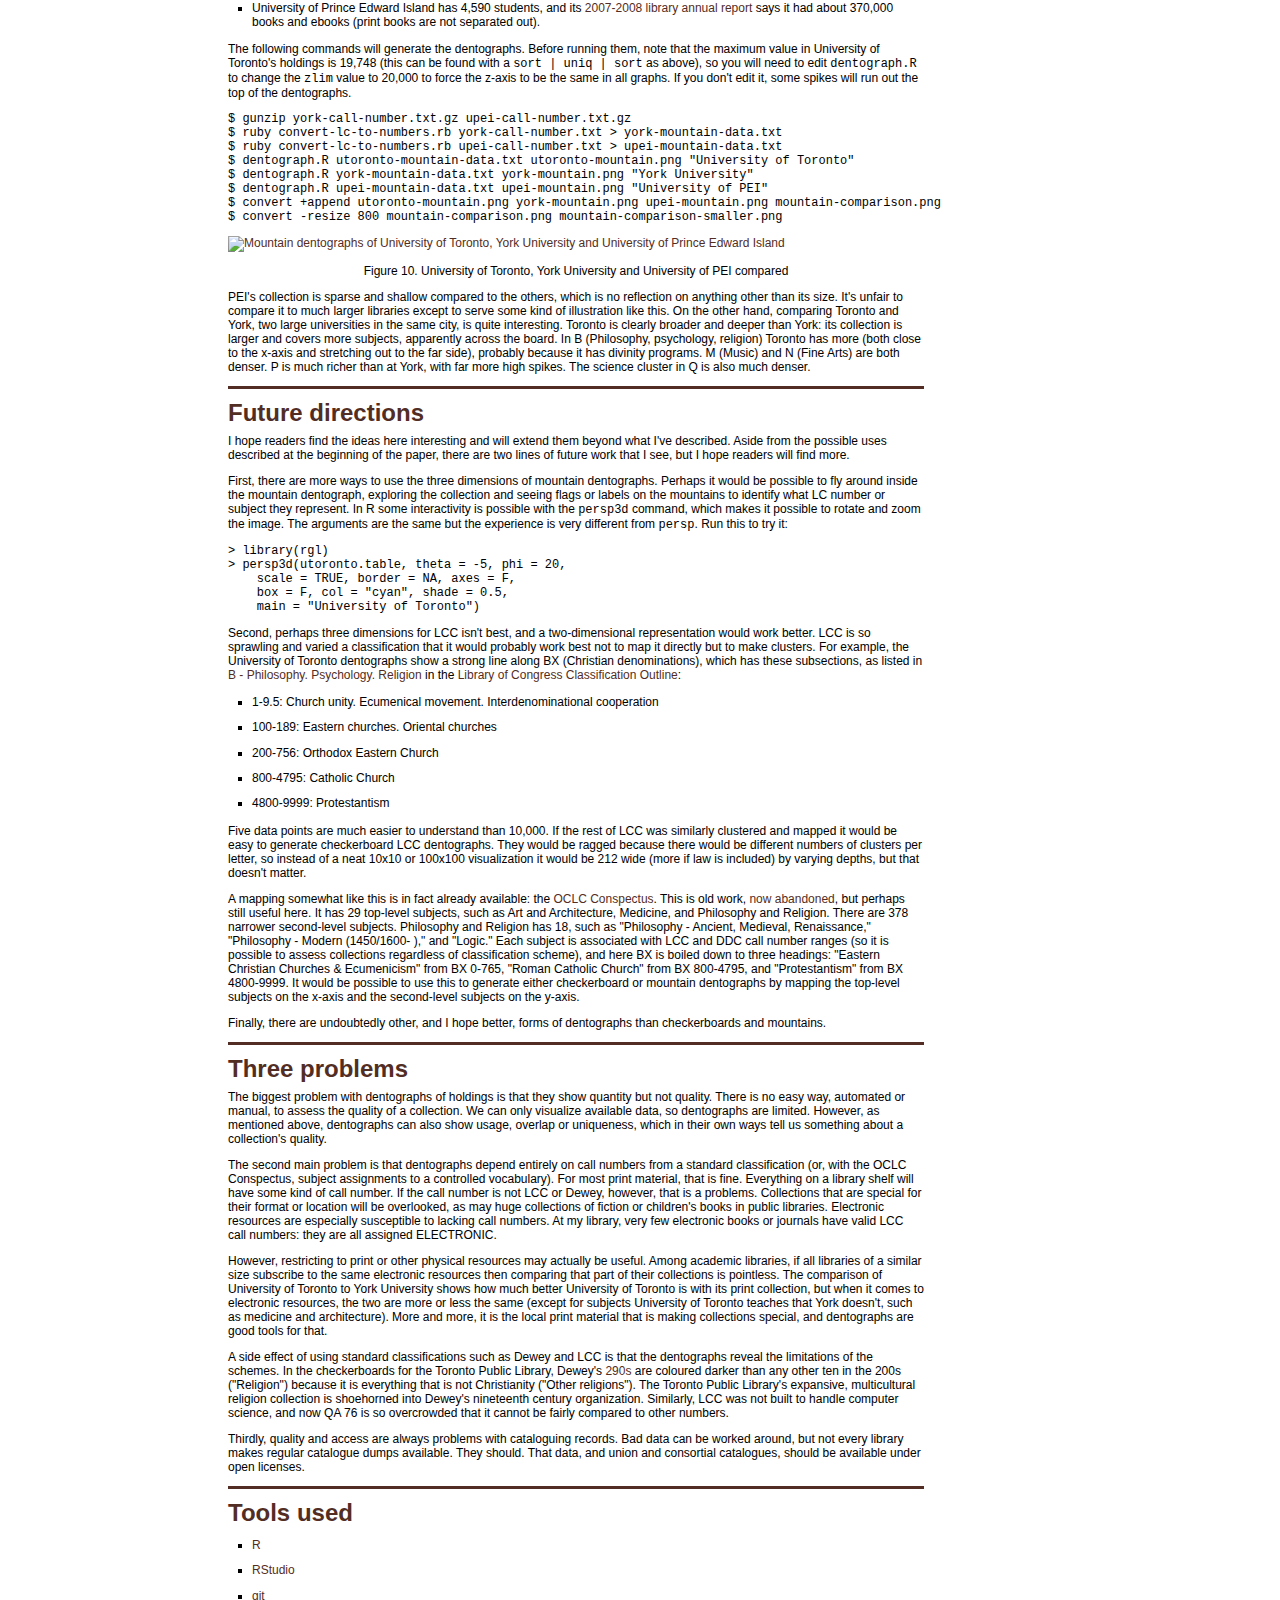
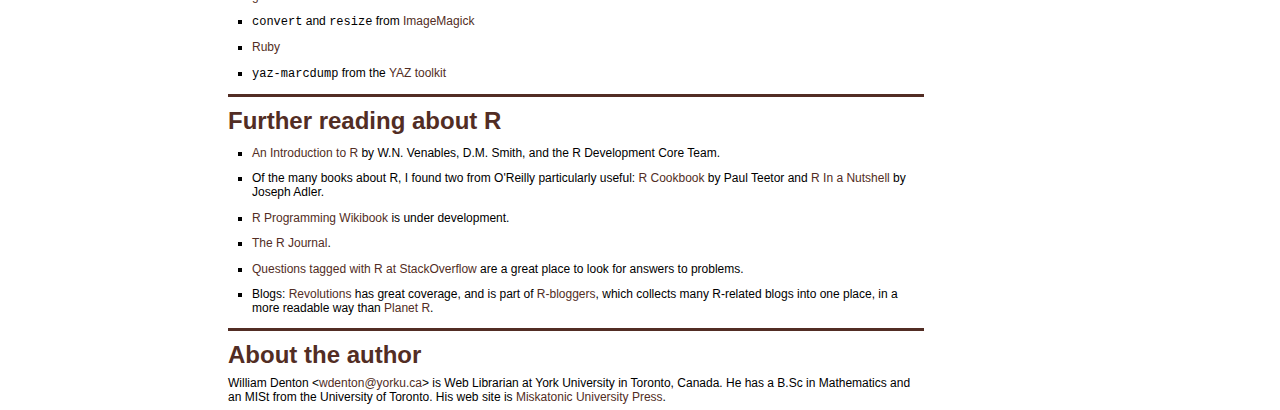
==== commit e8577bd2: "Correct numbering of figures" ====
--- a/index.html
+++ b/index.html
@@ -15,66 +15,98 @@
 
 <div class="abstract">
 
-<p>A dentograph is a visualization of a library's collection built on the idea that a classification scheme is a mathematical function mapping one set of things (books or the universe of knowledge) onto another (a set of numbers and letters).  Dentographs can visualize aspects of just one collection or can be used to compare two or more collections. This article describes how to build them, with examples and code using Ruby and R, and discusses some problems and future directions.</p>
+A dentograph is a visualization of a library's collection built on the idea that a classification scheme is a mathematical function mapping one set of things (books or the universe of knowledge) onto another (a set of numbers and letters).  Dentographs can visualize aspects of just one collection or can be used to compare two or more collections. This article describes how to build them, with examples and code using Ruby and R, and discusses some problems and future directions.
+
 </div>
 
 <p>By <a href="#author">William Denton</a></p>
+
 <h1>Introduction</h1>
+
 <p>These <strong>checkerboard dentographs</strong> compare the holdings of the Toronto and San Francisco Public Libraries.  Without knowing anything more about dentographs, it is clear at a glance that whatever it is San Francisco has, Toronto has more.</p>
-<p><img alt="TPL and SFPL comparison checkerboard dentograph" src="images/comparison-tpl-to-sfpl.png" /></p>
+
+<p><a href="images/comparison-tpl-to-sfpl-large.png"><img src="images/comparison-tpl-to-sfpl.png" alt="Checkerboard dentographs of the Toronto and San Francisco Public Libraries" title="Checkerboard dentographs of the Toronto and San Francisco Public Libraries" /></a></p>
+
 <p class="caption">Figure 1. Checkerboard dentographs of the Toronto and San Francisco Public Libraries</p>
 
 <p>When you know that both libraries use the <a href="http://dewey.info/">Dewey Decimal Classification</a>, that the hundreds digit is shown along the x-axis and the tens along the y-axis, and that the colour of the square at (8,1) tells how many items are the <a href="http://dewey.info/class/81/2009/08/about.en">810s</a> ("American literature in English"), you can see that Toronto and San Francisco collect the same kind of material, but Toronto's collection is much deeper.</p>
+
 <p><strong>Mountain dentographs</strong> are better for the Library of Congress Classification. They are so called because they look like mountain ranges, with one line of mountains for each LCC class.  Here are mountain dentographs that compare two branches of the University of Toronto.  The split between the arts, humanities and social sciences at Robarts and science at Gerstein is clear.</p>
-<p><a href="images/utoronto-branches.png"><img alt="Comparison of mountain dentographs of University of Toronto branches Robarts and Gerstein" src="images/utoronto-branches-smaller.png" title="Mountain dentographs of University of Toronto branches Robarts and Gerstein" /></a></p>
+
+<p><a href="images/utoronto-branches.png"><img src="images/utoronto-branches-smaller.png" alt="Comparison of mountain dentographs of University of Toronto branches Robarts and Gerstein" title="Mountain dentographs of University of Toronto branches Robarts and Gerstein" /></a></p>
+
 <p class="caption">Figure 2. Mountain dentographs of two University of Toronto branches: Robarts (arts, humanities and social sciences) and Gerstein (science)</p>
 
 <p>In this article I will show in detail how to generate both checkerboard and mountain dentographs to visualize and compare the holdings of different libraries.  This is one of many possible uses for dentographs.  Others include:</p>
+
 <ul>
 <li>Collection usage: dividing circulation by holdings gives usage ratios. In a checkerboard dentograph the colours could show the usage; in a mountain dentograph, the height.</li>
 <li>Interlibrary loan lending and borrowing: this is another kind of usage.  The number of items borrowed or lent could be visualized: borrowing could be subtracted from lending to show net intake or outtake in a given call number range, and this could be shown either by colour or positive and negative mountains.</li>
 <li>Collection overlap or distinctness: the examples in this article are all based on call numbers, but other standard identifiers such as ISBN or OCLC numbers may also be used to calculate the overlap or distinctness between collections.  Dentographs could show what percentages of their holdings libraries have in common in different subjects, or how much of one library's collection is unique and not held by other libraries.  This approach could be particularly useful in consortia, such as for "last copy" holding agreements, or, at the other end of the scale, for small specialized collections to show that in their specific area they have better holdings than large libraries or consortia.  With regard to ebooks, a library could compare its print collection to an ebook vendor's offerings to see where it would benefit most.</li>
 <li>University ranking reports: these usually have small sections about the libraries, giving some numbers about study space or student satisfaction.  Dentographs could be included to give the reader a quick impression of collection size and strength.</li>
 </ul>
+
 <h1>Theoretical digression on mathematics: classification schemes are functions</h1>
+
 <p>Dentographs are a practical implementation of the idea that classification schemes are functions. It may be years since the reader last thought of mathematical functions, so I will only briefly describe my thinking here. A full explanation will come in a subsequent paper that goes into the theory.</p>
+
 <p>In grossly simplified terms, a function is a formula that, given some input, will generate some output.  Functions such as f(x) = 3x + 4 take a number and turn it into another number by applying a simple rule: "multiply by three and add four." <a href="http://www.wolframalpha.com/input/?i=function&amp;a=*C.function-_*MathWorld-">Wolfram Alpha defines a function</a> as a "relation that uniquely associates members of one set with members of another set. More formally, a function from A to B is an object f such that every a &#8712; A is uniquely associated with an object f(a) &#8712; B."</p>
-<p>The Library of Congress and Dewey Decimal Classifications are functions that map the universe of knowledge onto combinations of numbers and letters.  It's possible to quibble with the "uniquely associated" part of the definition, but for our purposes, we can think of classification schemes as functions.  And when we have a function, a natural next step is to ask: can we graph it?  <a href="http://www.wolframalpha.com/input/?i=3x+%2B+4">f(x) = 3x + 4</a> is easily graphed on the x-y plane as a straight line.  Dewey numbers are in the range (0 &lt; n &lt; 1000): how can they be graphed? LCC call numbers are made up of letters from AC to ZA and numbers from 1 to 9999: how can they be graphed?<br />
-</p>
+
+<p>The Library of Congress and Dewey Decimal Classifications are functions that map the universe of knowledge onto combinations of numbers and letters.  It's possible to quibble with the "uniquely associated" part of the definition, but for our purposes, we can think of classification schemes as functions.  And when we have a function, a natural next step is to ask: can we graph it?  <a href="http://www.wolframalpha.com/input/?i=3x+%2B+4">f(x) = 3x + 4</a> is easily graphed on the x-y plane as a straight line.  Dewey numbers are in the range (0 &lt; n &lt; 1000): how can they be graphed? LCC call numbers are made up of letters from AC to ZA and numbers from 1 to 9999: how can they be graphed?  </p>
+
 <p>Dentographs combine call numbers with holdings counts and graph the result to visually represent a library's collection.</p>
+
 <h1>Getting ready to make dentographs</h1>
+
 <p>All of the examples in this paper are fully reproducible.  By downloading the code and data sets you will be able to follow along, line by line, and generate all of the graphics. If you have access to call numbers from your own library system you can easily adapt what is here to make dentographs for that data.</p>
+
 <h2>Installing R</h2>
+
 <p>All of the graphics will be generated with <a href="http://www.r-project.org/">R</a>, described on its site as "a language and environment for statistical computing and graphics." It's a powerful tool for advanced statistics, but it's also used for other purposes such as data mining and, as we'll be doing here, visualization.  R on its own has a fairly simple interface, so I recommend also installing <a href="http://www.rstudio.org/">RStudio</a>, a GUI that provides a powerful and friendlier interface. Install R first, then RStudio.</p>
+
 <ul>
 <li><a href="http://cran.r-project.org/mirrors.html">Download R at your nearest CRAN mirror</a></li>
 <li><a href="http://www.rstudio.org/download/">Download RStudio Desktop</a></li>
 </ul>
+
 <h2>Getting the code</h2>
+
 <p>All of the scripts used in this paper are available at <a href="http://github.com/wdenton/c4lj-dentographs">http://github.com/wdenton/c4lj-dentographs</a>. Every shell or R command is fully reproducible. There are two kinds of snippets of code below: <code>$</code> is at the command line and <code>&gt;</code> is in R.</p>
+
 <p>To get the code you need <code>git</code>, and to run the scripts you need Ruby.</p>
+
 <ul>
 <li><a href="http://git-scm.com/download">Download git</a></li>
 <li><a href="http://www.ruby-lang.org/en/downloads/">Download Ruby</a></li>
 </ul>
+
 <p>Once <code>git</code> is installed, to make a local copy of the repository run this at the command line:</p>
+
 <pre><code>$ git clone http://github.com/wdenton/c4lj-dentographs
 $ cd c4lj-dentographs
 </code></pre>
-<p>The last step is to set your R working directory to this same <code>c4lj-dentographs</code> directory. Either run R at the command line in that directory, or if you're using RStudio use Tools &gt; Set Working Directory in the menu bar.</p>
+
+<p>The last step is to set your R working directory to this same <code>c4lj-dentographs</code> directory. Either run R at the command line in that directory, or if you're using RStudio use Tools > Set Working Directory in the menu bar.</p>
+
 <h2>Getting data files of call numbers</h2>
+
 <p>To generate dentographs we need call numbers. Luckily there is a good source: <a href="http://www.archive.org/details/ol_data">MARC records some libraries have uploaded to the Internet Archive</a> to help the <a href="http://openlibrary.org/">Open Library</a>. A number of libraries have made their data available, and I use three here:</p>
+
 <ul>
 <li><a href="http://www.archive.org/details/SanFranPL01">San Francisco Public Library MARC records</a> (1 of 16; search for the others) (Dewey Decimal Classification)</li>
 <li><a href="http://www.archive.org/details/marc_toronto_public_library">Toronto Public Library MARC records</a> (DDC)</li>
 <li><a href="http://www.archive.org/details/marc_university_of_toronto">University of Toronto MARC records</a> (Library of Congress Classification)</li>
 </ul>
+
 <p>Two libraries supplied data to me on request:</p>
+
 <ul>
 <li><a href="http://www.upei.ca/">University of Prince Edward Island</a> provided a list of call numbers (LCC) and locations. My thanks to Melissa Belvadi for this.</li>
 <li><a href="http://www.library.yorku.ca/">York University Libraries</a>, where I work, does not give open access to its MARC records, but I obtained a dump for this research.  We use LCC.</li>
 </ul>
+
 <p>To save time, I processed the records and made available <a href="http://hdl.handle.net/10315/10024">data files to replicate the examples</a>.  Download the five files there to the <code>c4lj-dentographs</code> directory:</p>
+
 <ul>
 <li><a href="http://pi.library.yorku.ca/dspace/bitstream/handle/10315/10024/sfpl-ddc-call-numbers.txt.gz">sfpl-ddc-call-numbers.txt.gz</a></li>
 <li><a href="http://pi.library.yorku.ca/dspace/bitstream/handle/10315/10024/tpl-090.txt.gz">tpl-090.txt.gz</a></li>
@@ -82,13 +114,20 @@
 <li><a href="http://pi.library.yorku.ca/dspace/bitstream/handle/10315/10024/utoronto-949.txt.gz">utoronto-949.txt.gz</a></li>
 <li><a href="http://pi.library.yorku.ca/dspace/bitstream/handle/10315/10024/york-call-number.txt.gz">york-call-number.txt.gz</a></li>
 </ul>
+
 <p>They are all compressed with <code>gzip</code> so you will need to uncompress each before it can be used.  For example:</p>
+
 <pre><code>$ gunzip utoronto-949.txt.gz
 </code></pre>
+
 <h2>How to extract data from MARC records</h2>
+
 <p>Dealing with a large set of MARC records can be painful. There are so many ways that a library can customize its data for its individual needs that writing one script to extract call numbers from any of the Open Library dumps became tedious and complicated.  In the end I found it was much easier and faster to run <code>yaz-marcdump</code> on all the files, pick out the one MARC field I needed, and then process those lines to pick out the call numbers and store them in a text file. I'll show how I did this with the Toronto Public Library (TPL) data.</p>
+
 <p>The goal of operating on the TPL catalogue records was to extract every numerical call number in the range (0 &lt; number &lt; 1000). This leaves us with all nonfiction material and any fiction (or drama, poetry, etc.) that was classified with a number.  Anything without a number will be ignored.  This is a problem in fairly assessing public library collections, where fiction is often classified as FIC or something similar. The dentograph will only accurately represent the nonfiction collection.</p>
+
 <p>Visual inspection of the TPL MARC records is easily done with <code>yaz-marcdump</code>.  The Dewey number is stored in the 090 field (probably for historical reasons, because it is now obsolete: see <a href="http://www.loc.gov/marc/bibliographic/bd09x.html">MARC Bibliographic definition of 09x</a>), and it was easy to extract all 2,210,126 to a file. (To save you the trouble of doing all the downloading, <code>tpl-090.txt</code> is one of the data files available, but to recreate it yourself you would get the files and run <code>yaz-marcdump OL.20100104.* | grep ^090 &gt; tpl-090.txt</code>.)</p>
+
 <pre><code>$ wc -l tpl-090.txt
 2210126 tpl-090.txt
 $ head -5 tpl-090.txt
@@ -98,7 +137,9 @@
 090    $a 614.59939 R25
 090    $a 598.29729 FFR
 </code></pre>
+
 <p><a href="https://github.com/wdenton/c4lj-dentographs/blob/master/extract-tpl-ddc-from-090.rb"><code>extract-tpl-ddc-from-090.rb</code></a> pulls out the numerical Dewey call numbers, ignoring everything else, such as FICTION AIK.  645,244 090 fields are thrown out..</p>
+
 <pre><code>$ ruby extract-tpl-ddc-from-090.rb &lt; tpl-090.txt &gt; tpl-ddc-numbers.txt
 $ wc -l tpl-ddc-numbers.txt
 1564882 tpl-ddc-numbers.txt
@@ -107,30 +148,44 @@
 614.59939 
 598.29729
 </code></pre>
+
 <p>Extracting LCC call numbers from the University of Toronto records is much the same, as we will see below, but with the advantage that fiction is also classified, so the call numbers cover everything in the collection. Everything, that is, with a proper LCC call number: special schemes for government documents, audio, video, maps and so on are left out.</p>
+
 <h1>Checkerboard dentographs</h1>
+
 <p>The Dewey Decimal Classification is nicely suited to visualization because of its rigidity.  The hundreds define the ten top-level classes: <a href="http://dewey.info/class/0/2009/08/about.en">Computer science, information and general works (0xx)</a>, <a href="http://dewey.info/class/1/2009/08/about.en">Philosophy and psychology (1xx)</a>, <a href="http://dewey.info/class/2/2009/08/about.en">Religion (2xx)</a>, <a href="http://dewey.info/class/3/2009/08/about.en">Social sciences (3xx)</a>, <a href="http://dewey.info/class/4/2009/08/about.en">Language (4xx)</a>, <a href="http://dewey.info/class/5/2009/08/about.en">Science (5xx)</a>, <a href="http://dewey.info/class/6/2009/08/about.en">Technology (6xx)</a>, <a href="http://dewey.info/class/7/2009/08/about.en">Arts and recreation (7xx)</a>, <a href="http://dewey.info/class/8/2009/08/about.en">Literature (8xx)</a>, and <a href="http://dewey.info/class/9/2009/08/about.en">History and geography (9xx)</a>.  Each hundred is divided into ten tens and each ten into ten ones, within which the decimal expansions can go much farther.</p>
+
 <p>We can divide up a Dewey collection into these hundreds, tens, ones, and even decimals, in various ways, and each leads to a dentograph of different granularity, complexity, and visual informativeness.  To do these Dewey dentographs we will use the <code>levelplot</code> command in R.</p>
+
 <h2>One-by-one</h2>
+
 <p>The most basic Dewey dentograph shows the collection broken down to the tens: the ten hundreds are broken down into ten tens each, making a 10x10 grid with 100 squares.  I call this a one-by-one Dewey checkerboard dentograph, because it uses one number of importance on each side of the grid.</p>
+
 <p>To build the one-by-one we need to pick out the hundreds and tens from our list of call numbers. <a href="https://github.com/wdenton/c4lj-dentographs/blob/master/make-one-by-one-data.rb"><code>make-one-by-one-data.rb</code></a> in the repository does this.  Run the script on the file of all call numbers and generate a text file of pairs of numbers (notice how 614.59939 becomes "6 1"):</p>
+
 <pre><code>$ ruby make-one-by-one-data.rb tpl-ddc-numbers.txt &gt; tpl-one-by-one.txt
 $ head -3 tpl-one-by-one.txt
 6 1
 6 1
 5 9
 </code></pre>
+
 <p>Finally we are ready to begin work in R.  This is often how work with R goes: another language is used to clean the data first. R has text manipulation tools, but that is not its main strength, and if you are comfortable in a scripting language then you will probably find it easier to massage your data there.</p>
+
 <p>It only takes four commands in R to generate a raw, unadorned checkerboard dentograph.  One: load the <code>lattice</code> library, which provides the <code>levelplot</code> command. Two: load the data. Three: turn that data into a table.  Four: generate a levelplot from the table.</p>
+
 <pre><code>&gt; library(lattice)
 &gt; tpl.one.by.one &lt;- read.table("tpl-one-by-one.txt")
 &gt; tpl.one.by.one.table &lt;- table(tpl.one.by.one)
 &gt; levelplot(tpl.one.by.one.table)
 </code></pre>
-<p><img alt="Raw, unadorned Toronto Public Library one-by-one checkerboard dentograph" src="images/tpl-one-by-one-smaller.png" /></p>
+
+<p><a href="images/tpl-one-by-one.png"><img src="images/tpl-one-by-one-smaller.png" alt="Raw, unadorned Toronto Public Library one-by-one checkerboard dentograph" title="Raw, unadorned Toronto Public Library one-by-one checkerboard dentograph" /></a></p>
+
 <p class="caption">Figure 3. Raw, unadorned Toronto Public Library one-by-one checkerboard dentograph</p>
 
 <p>We'll make that look nicer, but first let's look into the data structures.  The <code>head</code> command in R is much as in Unix, but instead of showing the first few lines in a file it shows the first few elements in a data structure.  The numbers here are the same as above, but R has converted them into two columns and many rows.</p>
+
 <pre><code>&gt; head(tpl.one.by.one)
   V1 V2
 1  6  1
@@ -144,7 +199,9 @@
 &gt; nrow(tpl.one.by.one)
 [1] 1564666
 </code></pre>
+
 <p>The table command "uses the cross-classifying factors to build a contingency table of the counts at each combination of factor levels", according to the <code>?table</code> help file. In other words, with our Dewey data, it will build a 10x10 table that counts how many times each pair of numbers appears in the tpl.one.by.one data frame. </p>
+
 <pre><code>&gt; tpl.one.by.one.table
    V2
 V1      0     1     2     3     4     5     6     7     8     9
@@ -159,12 +216,17 @@
   8 18840 93554 80340 13161 17987  5302  8613  1421  3155 40156
   9  7625 72508 41884  7230 63727 19756  5688 67239  2652  1987
 </code></pre>
+
 <p>For example, the value of the (3, 5) entry in this table is 32,259.  This means that "3 5" appeared 32,259 times in the data file.  We can confirm this at the command line:</p>
+
 <pre><code>$ grep -c "3 5" tpl-one-by-one.txt 
 32268
 </code></pre>
+
 <p>The Toronto Public Library has 32,259 items classified in the 350s ("Public administration and military science").</p>
+
 <p>Now we can make a prettier dentograph. There are a vast number of ways to customize graphs and charts in R. I won't go into many details here, because most of the commands will be self-explanatory when you see them and then look at the generated image.  Two things about this next snippet: I create a function <code>palette</code> to change the colours used, and the <code>scales</code> parameter lets me customize what appears on the axes, defining some new labels and rotating them where necessary.</p>
+
 <pre><code>&gt; palette &lt;- colorRampPalette(c("#eeeeee", "purple")) # Prepare a better colour palette
 &gt; levelplot(tpl.one.by.one.table, 
     col.regions = palette, 
@@ -179,15 +241,22 @@
       y=list(rot=0, at=seq(1, 10), labels=10*seq(0, 9))))
   )
 </code></pre>
-<p><img alt="Toronto Public Library one-by-one checkerboard dentograph" src="images/tpl-one-by-one-dentograph.png" /></p>
+
+<p><img src="images/tpl-one-by-one-dentograph.png" alt="Toronto Public Library one-by-one checkerboard dentograph" title="Toronto Public Library one-by-one checkerboard dentograph" /></p>
+
 <p class="caption">Figure 4. Toronto Public Library one-by-one checkerboard dentograph</p>
 
 <p>Note the depth of the collection in the 300s and the relative paucity of the 200s 400s, and watch for how the representation changes in the next two dentographs.</p>
+
 <h2>One-by-two</h2>
+
 <p>The next step is to go further into the numbers. Let's make a one-by-two checkerboard dentograph, again with the hundreds on the x-axis but now tens and ones on the y-axis.  This will be a 10x100 matrix.  The process is the same as above, but  <a href="https://github.com/wdenton/c4lj-dentographs/blob/master/make-one-by-two-data.rb"><code>make-one-by-two-data.rb</code></a> prepares the data:</p>
+
 <pre><code>$ ruby make-one-by-two-data.rb tpl-ddc-numbers.txt &gt; tpl-one-by-two.txt
 </code></pre>
+
 <p>Then in R:</p>
+
 <pre><code>&gt; tpl.one.by.two &lt;- read.table("tpl-one-by-two.txt")
 &gt; tpl.one.by.two.table &lt;- table(tpl.one.by.two)
 &gt; levelplot(tpl.one.by.two.table, 
@@ -198,15 +267,22 @@
     scales=(x=list(at=seq(1, 10, by = 2), labels=seq(0, 9, by =2),  
     y=list(rot = 0, at=seq(11, 100, by=10), labels=paste (seq(1, 9), "0", sep="")))))
 </code></pre>
-<p><img alt="Toronto Public Library one-by-two checkerboard dentograph" src="images/tpl-one-by-two-dentograph.png" /></p>
+
+<p><img src="images/tpl-one-by-two-dentograph.png" alt="Toronto Public Library one-by-two checkerboard dentograph &quot;Toronto Public Library one-by-two checkerboard dentograph&quot;" title="" /></p>
+
 <p class="caption">Figure 5. Toronto Public Library one-by-two checkerboard dentograph</p>
 
 <p>It's interesting how the hundreds form columns that run up the image (the 300s stand out again, for example), but perhaps there is both too little and too much here to be very useful.</p>
+
 <h2>Two-by-two</h2>
+
 <p>Going one more level into the Dewey numbers, to make a two-by-two dentograph of a 100x100 matrix, is far more interesting.  <a href="https://github.com/wdenton/c4lj-dentographs/blob/master/make-two-by-two-data.rb"><code>make-two-by-two-data.rb</code></a> will generate the file of pairs of numbers we need:</p>
+
 <pre><code>$ ruby make-two-by-two-data.rb tpl-ddc-numbers.txt &gt; tpl-two-by-two.txt
 </code></pre>
+
 <p>Then in R, again the data is loaded in and levelplot run.  Here, to make it a little clearer about where the numbers fall, a grid of dashed lines is added (the way that this is done with lattice graphics, with a function declared and separate commands run within it, is a little confusing):</p>
+
 <pre><code>&gt; tpl.two.by.two &lt;- read.table("tpl-two-by-two.txt")
 &gt; tpl.two.by.two.table &lt;- table(tpl.two.by.two)
 &gt; levelplot(tpl.two.by.two.table, 
@@ -221,23 +297,33 @@
       panel.abline(v=seq(11,99, by=10), lty="dashed", col="light grey") }
    )
 </code></pre>
-<p><img alt="Toronto Public Library two-by-two checkerboard dentograph" src="images/tpl-two-by-two-dentograph.png" /></p>
+
+<p><img src="images/tpl-two-by-two-dentograph.png" alt="Toronto Public Library two-by-two checkerboard dentograph" title="Toronto Public Library two-by-two checkerboard dentograph" /></p>
+
 <p class="caption">Figure 6. Toronto Public Library two-by-two checkerboard dentograph</p>
 
 <p>Here again we see the 300s as much stronger than the 200s and 400s.  The darkest colours, representing the deepest parts of the collections, are even more visible now in the 800s. Three strong lines in the 900s have emerged: the 910s (Geography and travel), 940s (History of Europe) and 970s (History of North America), which matches the deep colouration those squares have in the one-by-one dentograph.</p>
+
 <p>Where are the most items, and how many are there?  Two commands tell us:</p>
+
 <pre><code>&gt; which(tpl.two.by.two.table == max(tpl.two.by.two.table), arr.ind=TRUE)
    row col
 82  83  40
 &gt; max(tpl.two.by.two.table)
 [1] 29366
 </code></pre>
+
 <p>There are 29,366 items at (83, 40) in the table, but the way R counts rows and columns does not equal how we are putting Dewey numbers into the table: row 1 of the table is 00, row 2 is 01, and so on; column 1 is 00, column 2 is 01, etc.  Row 83 in the table is for Dewey 82x, and column 40 is 39 within that, giving up the call number 823.9 (English fiction, 1900-).  Sure enough, if you look in the graph, count two lines over from 80 on the x-axis, and go up to one line below 40 on the y-axis, there it is, the darkest square.</p>
+
 <h2>Comparing two Dewey collections</h2>
+
 <p>Comparing two Dewey collections is easily done by putting two one-by-one checkerboard dentographs beside each other. Next we will create the Toronto and San Francisco Public Libraries comparison shown in the Introduction.  We already have <code>tpl.one.by.one.table</code> in memory, so we begin by generating the data from the <code>sfpl-ddc-call-numbers.txt</code> data file.</p>
+
 <pre><code>$ ruby make-one-by-one-data.rb sfpl-ddc-call-numbers.txt &gt; sfpl-one-by-one.txt
 </code></pre>
+
 <p>And then in R:</p>
+
 <pre><code>&gt; sfpl.one.by.one &lt;- read.table("sfpl-one-by-one.txt")
 &gt; sfpl.one.by.one.table &lt;- table(sfpl.one.by.one)
 &gt; max(tpl.one.by.one.table)
@@ -251,7 +337,9 @@
   row col
 9  10   2
 </code></pre>
+
 <p>When doing a comparison like this we must make sure the same z-axis scale is used for both collections.  The deepest part of the TPL collection at the tens level is the 810s (row 9 is the 800s, column 2 is the 10s), with 94,201 items.  The deepest part of the SFPL collection is in the 910s (row 10, column 2) with 11,417 items.  The <code>at</code> parameter to <code>levelplot</code> sets out where the cuts on the z-axis will happen. This is not necessary for a one-collection checkerboard dentograph, but when comparing two collections the colour schemes must match up and show collection depth levels in absolute and not relative terms.  Here we force R to use a scale from 0 to 100,000, with 50 colour gradations (49 cuts) along the way.</p>
+
 <pre><code>&gt; levelplot(tpl.one.by.one.table, 
     col.regions = palette(50), cuts = 49, 
     main = "Toronto Public Library", 
@@ -265,29 +353,43 @@
     at = 2000*seq(1:50))
 &gt; savePlot(filename="comparison-sfpl.png", type="png")
 </code></pre>
+
 <p>Back at the command line, <code>convert</code> from ImageMagick turns the two images into one:</p>
+
 <pre><code>$ convert +append comparison-tpl.png comparison-sfpl.png comparison-tpl-to-sfpl-large.png
 $ convert -resize 800 comparison-tpl-to-sfpl-large.png comparison-tpl-to-sfpl.png
 </code></pre>
-<p><img alt="TPL and SFPL comparison checkerboard dentograph" src="images/comparison-tpl-to-sfpl.png" /></p>
-<p class="caption">Figure 7. Comparison of TPL and SFPL one-by-one checkerboard dentographs</p>
+
+<p><a href="images/comparison-tpl-to-sfpl-large.png"><img src="images/comparison-tpl-to-sfpl.png" alt="Comparison of Toronto Public Library and San Francisco Public Library one-by-one checkerboard dentographs" title="Comparison of Toronto Public Library and San Francisco Public Library one-by-one checkerboard dentographs" /></a></p>
+
+<p class="caption">Figure 7. Comparison of Toronto Public Library and San Francisco Public Library one-by-one checkerboard dentographs</p>
 
 <!-- They can also be turned into an animated GIF, which makes it easier to see the differences on a screen:
 
-$ convert -loop 0 -delay 100 comparison-tpl.png comparison-sfpl.png comparison-tpl-to-sfpl-animated.gif
+    $ convert -loop 0 -delay 100 comparison-tpl.png comparison-sfpl.png comparison-tpl-to-sfpl-animated.gif
 
 [![Animated TPL/SFPL comparison checkerboard dentograph](images/comparison-tpl-to-sfpl-animated-smaller.gif)](images/comparison-tpl-to-sfpl-animated.gif)
 
-<p class="caption">Figure 8. Animated comparison of TPL and SFPL one-by-one checkerboard dentographs</p>
-
-<!--end comment-->
+
+
+54d75a9accc101c19f8aa479736a22c9
+
+
+
+<!--end comment--> 
 
 <p>(A note about holdings counts in the Toronto and San Francisco Public Libraries MARC records.  SFPL used one 945 field for each item it holds, so three copies of the same edition of a book means three 945s in one record.  Three copies would show three times in the data file.  TPL put its call number in the 090 and then used special codes in the 906 to show how many copies are at different branches.  Three copies would show once in the data file.  This made the data analysis much simpler, but the San Francisco Public Libary is overrepresented in the dentographs.)</p>
+
 <h1>Mountain dentographs</h1>
+
 <p>The Library of Congress Classification doesn't have Dewey's methodically rigid structure. LCC call numbers can begin with one, two or three letters, which is manageable, but instead of being laid out neatly from 0 to 999 the numbers can range from a maximum of 9 (in LH, College and school magazines and papers) to 9999 (six classes outside of law, the first being BX, Christian denominations). Instead of trying to fit LCC call numbers to some Procrustean bed to make a checkerboard dentograph, we can leave them as they are in a mountain dentograph. Mountain dentographs are three-dimensional, with the LCC class letters on the x-axis, the numbers on the y-axis, and the item counts on the z-axis.  They look like very orderly mountain ranges.</p>
+
 <p>To keep things simple I am going to ignore everything in K ("Law"), which has 156 subdivisions, ending at KZD (Space law, law of outer space). My apologies to any law librarians reading this.</p>
+
 <h2>Processing call numbers</h2>
+
 <p>For the first examples we'll get call numbers from the University of Toronto MARC records in the Internet Archive. I want to keep the branch information to generate branch-specific dentographs, so the call number extraction will be a little different.  The first step is to extract the 949s with <code>yaz-marcdump</code> as above (<code>yaz-marcdump uToronto.mrc | grep ^949 &gt; utoronto-949.txt</code>) but to save time I've done this and put the results in the <code>utoronto-949.txt</code> data file.  We'll run <a href="https://github.com/wdenton/c4lj-dentographs/blob/master/949-extractifier.rb"><code>949-extractifier.rb</code></a> to pull out the branch and call number of each item. There are 6,787,653 949s in the MARC file, and after processing 5,414,215 proper LC call numbers are left in a very simplified listing.</p>
+
 <pre><code>$ wc -l utoronto-949.txt 
 6787653 utoronto-949.txt
 $ head -2 utoronto-949.txt
@@ -302,11 +404,15 @@
 ROBARTS:AC 1
 E_RESOURCE:AC 1
 </code></pre>
-<p>Let's look first at University of Toronto's entire collection. For this, we want all the call numbers regardless of branch, and it's easy to pull that out with <code>cut</code>.  Then we need to prepare the data for R. We want to make a 3D graph where the class letters (AC, AE, AG, ..., ZA) run along the x-axis, the numbers run along the y-axis, and the z-axis shows the number of items at each call number. To do this the class letters need to be turned into numbers. <code>convert-lc-to-numbers.rb</code> does this by mapping AC -&gt; 1, AE -&gt; 2, ..., ZA -&gt; 212. This forces the x-axis to always run from 1 to 212, so it will be the same width for all libraries. The script also adds points along the y-axis from (0,0) to (0,10000) to ensure that the graph has the same depth for all collections. If the width and depth were not forced it would be impossible to compare collections reliably: F or Q could end up in different places, or one chart might only go to 500 while another goes to 9,000.</p>
+
+<p>Let's look first at University of Toronto's entire collection. For this, we want all the call numbers regardless of branch, and it's easy to pull that out with <code>cut</code>.  Then we need to prepare the data for R. We want to make a 3D graph where the class letters (AC, AE, AG, ..., ZA) run along the x-axis, the numbers run along the y-axis, and the z-axis shows the number of items at each call number. To do this the class letters need to be turned into numbers. <code>convert-lc-to-numbers.rb</code> does this by mapping AC -> 1, AE -> 2, ..., ZA -> 212. This forces the x-axis to always run from 1 to 212, so it will be the same width for all libraries. The script also adds points along the y-axis from (0,0) to (0,10000) to ensure that the graph has the same depth for all collections. If the width and depth were not forced it would be impossible to compare collections reliably: F or Q could end up in different places, or one chart might only go to 500 while another goes to 9,000.</p>
+
 <pre><code>$ cut -d ":" -f 2 utoronto-branch-call-number.txt &gt; utoronto-call-number.txt
 $ ruby convert-lc-to-numbers.rb utoronto-call-number.txt &gt; utoronto-mountain-data.txt
 </code></pre>
+
 <p>Now we can visualize this with <code>persp</code> in R (theta and phi set the angles the graph is seen at, adjust them to move your point of view left/right and up/down):</p>
+
 <pre><code>&gt; utoronto &lt;- read.table("utoronto-mountain-data.txt")
 &gt; utoronto.table &lt;- table(utoronto)
 &gt; persp(utoronto.table, theta = -5, phi = 20,
@@ -319,12 +425,17 @@
     row col
 140 141  77
 </code></pre>
-<p><img alt="Unlabelled mountain dentograph of the University of Toronto" src="images/utoronto-mountain-unlabelled.png" /></p>
-<p class="caption">Figure 9. Unlabelled mountain dentograph of the University of Toronto</p>
+
+<p><img src="images/utoronto-mountain-unlabelled.png" alt="Unlabelled mountain dentograph of the University of Toronto" title="Unlabelled mountain dentograph of the University of Toronto" /></p>
+
+<p class="caption">Figure 8. Unlabelled mountain dentograph of the University of Toronto</p>
 
 <p>You'll see one standout high peak. As shown with <code>max</code>, we can locate it at (141, 77). 141 on the x-axis is QA, and 77 on the y-axis is 76 in call numbers (the y-axis starts at 0), so that peak is at QA 76: a number so familiar to readers I need hardly mention it is where computer science is found. LCC is incredibly limited in how it can accommodate books on that subject. This is the highest peak in every library I've graphed.</p>
+
 <h2>A script for mountain dentographs</h2>
+
 <p>The next two examples will be easier with an R script we can run at the command line: <a href="https://github.com/wdenton/c4lj-dentographs/blob/master/dentograph.R"><code>dentograph.R</code></a> is in the repository.  It takes arguments on the command line that set the data file it's reading, the filename of the image it will output, and the title to use on that image. The dimensions of the output image are set with <code>png</code>. <code>persp</code> is run again, but with <code>zlim</code> to force the z-axis to the same scale across collections (just as we did with the Dewey checkerboard dentographs). </p>
+
 <pre><code>#!/usr/bin/env Rscript
 
 # Usage: dentograph.R mountain-data.txt filename.png "Library Name"
@@ -357,10 +468,15 @@
         pch = xpoints$Label[i], cex = 1)
 }
 </code></pre>
+
 <p><code>axes = F</code> means no axes are drawn, which means that there is no scale on the z-axis to show how many items are in the collection.  It's easy enough to enable axes if needed, but it doesn't seem necessary to have them to simply give a quick impression of how two collections compare. The <code>persp</code> object is stored in <code>res</code> so that we have access to its layout later in order to label the x-axis.  The script reads from a file a list of x-axis positions and ASCII codes such as (1, 65) and (11, 66). This puts "A" (65) at 1 on the x-axis and "B" (66) and 11 on the x-axis, skipping over "AC" at 2, "AE" at 3, and so on.  It makes the graph slightly easier to read.</p>
+
 <h2>Comparing branches</h2>
+
 <p><a href="http://www.library.utoronto.ca/">University of Toronto Libraries</a> is a large system, with over fifty branches. The biggest are Robarts (holding arts, humanities and social sciences) and Gerstein (science).  Comparing those two shows different their holdings are.</p>
+
 <p>First we'll grep the Robarts and Gerstein holdings from the full list.  Then we need to make sure <code>dentograph.R</code> knows the proper scale of the z-axis to suit these collections. The classic <code>sort | uniq -c | sort -rn</code> pipeline on Robarts and Gerstein holdings shows us that the highest number of holdings at one call number is just under 10,000 in both branches.  The script in the repository is already set to use that number so it will work here without any edits.</p>
+
 <pre><code>$ grep ^ROBARTS utoronto-branch-call-number.txt | cut -d":" -f 2 &gt; utoronto-robarts-call-number.txt
 $ grep ^GERSTEIN utoronto-branch-call-number.txt | cut -d":" -f 2 &gt; utoronto-gerstein-call-number.txt
 $ sort utoronto-robarts-call-number.txt | uniq -c | sort -rn | head -1
@@ -373,20 +489,27 @@
 $ dentograph.R utoronto-gerstein-mountain-data.txt utoronto-gerstein-mountain.png "Gerstein (science)"
 $ convert +append utoronto-robarts-mountain.png utoronto-gerstein-mountain.png utoronto-branches.png
 </code></pre>
-<p><a href="images/utoronto-branches.png"><img alt="Comparison of mountain dentographs of University of Toronto branches Robarts and Gerstein" src="images/utoronto-branches-smaller.png" title="Mountain dentographs of University of Toronto branches Robarts and Gerstein" /></a></p>
-<p class="caption">Figure 11. University of Toronto's Robarts and Gerstein branches compared</p>
-
-<p>The distinctness of the two collections is clear. Gerstein is almost entirely concentrated in Q (Science) and R (Medicine) with some in S (Agriculture) and T (Technology). Robarts sprawls heavily throughout A-P, especially P (Linguistics and Literature). Because of how LCC works, the relatively small range of numbers used in Q and R is also easy to see. Seven of the nineteen letters in P go into the 9,000s, but the maximum number possible for any of the letters in the Qs is under 1,000 (for example Q stops at 510 and QA (Mathematics) at 939).<br />
-</p>
+
+<p><a href="images/utoronto-branches.png"><img src="images/utoronto-branches-smaller.png" alt="Comparison of mountain dentographs of University of Toronto branches Robarts and Gerstein" title="Mountain dentographs of University of Toronto branches Robarts and Gerstein" /></a></p>
+
+<p class="caption">Figure 9. University of Toronto's Robarts and Gerstein branches compared</p>
+
+<p>The distinctness of the two collections is clear. Gerstein is almost entirely concentrated in Q (Science) and R (Medicine) with some in S (Agriculture) and T (Technology). Robarts sprawls heavily throughout A-P, especially P (Linguistics and Literature). Because of how LCC works, the relatively small range of numbers used in Q and R is also easy to see. Seven of the nineteen letters in P go into the 9,000s, but the maximum number possible for any of the letters in the Qs is under 1,000 (for example Q stops at 510 and QA (Mathematics) at 939).  </p>
+
 <h2>Comparing libraries</h2>
+
 <p>Finally, let's compare the University of Toronto collection to the libraries of two other Canadian universities, York University and the University of Prince Edward Island. These dentographs tell us at a glance how the collections compare, even without numbers to show how large they are.</p>
+
 <p>First, as a bit of background, some basic facts about the universities and their libraries.  (Enrolment numbers are total students as of fall 2010, taken from the <a href="http://www.aucc.ca/canadian-universities/facts-and-stats/tuition-by-university/?page_id=6210">Association of Universities and Colleges of Canada's Enrolment by University page</a>):</p>
+
 <ul>
 <li>University of Toronto is the biggest university in Canada with 78,900 students, and its library system is also the biggest, with <a href="http://www.library.utoronto.ca/library/aboutlibraries/annualreport/2010/table2b.pdf">about 11,350,000 "bookform" items in its collection</a> as of April 2010.</li>
 <li>York University (also in Toronto) has 54,600 students and its library reports <a href="http://www.library.yorku.ca/binaries/Home/Assessment/Reports/YULannualreport09-10.pdf">almost 2,500,000 print volumes in its collection</a> as of April 2010.</li>
 <li>University of Prince Edward Island has 4,590 students, and its <a href="http://library.upei.ca/sites/all/files/Library%20Annual%20Report%202007-2008%20_1.pdf">2007-2008 library annual report</a> says it had about 370,000 books and ebooks (print books are not separated out).</li>
 </ul>
+
 <p>The following commands will generate the dentographs. Before running them, note that the maximum value in University of Toronto's holdings is 19,748 (this can be found with a <code>sort | uniq | sort</code> as above), so you will need to edit <code>dentograph.R</code> to change the <code>zlim</code> value to 20,000 to force the z-axis to be the same in all graphs. If you don't edit it, some spikes will run out the top of the dentographs.</p>
+
 <pre><code>$ gunzip york-call-number.txt.gz upei-call-number.txt.gz
 $ ruby convert-lc-to-numbers.rb york-call-number.txt &gt; york-mountain-data.txt
 $ ruby convert-lc-to-numbers.rb upei-call-number.txt &gt; upei-mountain-data.txt
@@ -396,21 +519,28 @@
 $ convert +append utoronto-mountain.png york-mountain.png upei-mountain.png mountain-comparison.png
 $ convert -resize 800 mountain-comparison.png mountain-comparison-smaller.png
 </code></pre>
-<p><a href="images/mountain-comparison.png"><img alt="Mountain dentographs of University of Toronto, York University and University of Prince Edward Island" src="images/mountain-comparison-smaller.png" title="Mountain dentographs of University of Toronto, York University and University of Prince Edward Island" /></a></p>
+
+<p><a href="images/mountain-comparison.png"><img src="images/mountain-comparison-smaller.png" alt="Mountain dentographs of University of Toronto, York University and University of Prince Edward Island" title="Mountain dentographs of University of Toronto, York University and University of Prince Edward Island" /></a></p>
+
 <p class="caption">Figure 10. University of Toronto, York University and University of PEI compared</p>
 
-<p>PEI's collection is sparse and shallow compared to the others, which is no reflection on anything other than its size.  It's unfair to compare it to much larger libraries except to serve some kind of illustration like this.  On the other hand, comparing Toronto and York, two large universities in the same city, is quite interesting.  Toronto is clearly broader and deeper than York:  its collection is larger and covers more subjects, apparently across the board. In B (Philosophy, psychology, religion) Toronto has more (both close to the x-axis and stretching out to the far side), probably because it has divinity programs.  M (Music) and N (Fine Arts) are both denser.  P is much richer than at York, with far more high spikes.  The science cluster in Q is also much denser.<br />
-</p>
+<p>PEI's collection is sparse and shallow compared to the others, which is no reflection on anything other than its size.  It's unfair to compare it to much larger libraries except to serve some kind of illustration like this.  On the other hand, comparing Toronto and York, two large universities in the same city, is quite interesting.  Toronto is clearly broader and deeper than York:  its collection is larger and covers more subjects, apparently across the board. In B (Philosophy, psychology, religion) Toronto has more (both close to the x-axis and stretching out to the far side), probably because it has divinity programs.  M (Music) and N (Fine Arts) are both denser.  P is much richer than at York, with far more high spikes.  The science cluster in Q is also much denser.  </p>
+
 <h1>Future directions</h1>
+
 <p>I hope readers find the ideas here interesting and will extend them beyond what I've described.  Aside from the possible uses described at the beginning of the paper, there are two lines of future work that I see, but I hope readers will find more.</p>
+
 <p>First, there are more ways to use the three dimensions of mountain dentographs.  Perhaps it would be possible to fly around inside the mountain dentograph, exploring the collection and seeing flags or labels on the mountains to identify what LC number or subject they represent.  In R some interactivity is possible with the <code>persp3d</code> command, which makes it possible to rotate and zoom the image.  The arguments are the same but the experience is very different from <code>persp</code>.  Run this to try it:</p>
+
 <pre><code>&gt; library(rgl)
 &gt; persp3d(utoronto.table, theta = -5, phi = 20,
     scale = TRUE, border = NA, axes = F,
     box = F, col = "cyan", shade = 0.5,
     main = "University of Toronto")
 </code></pre>
+
 <p>Second, perhaps three dimensions for LCC isn't best, and a two-dimensional representation would work better.  LCC is so sprawling and varied a classification that it would probably work best not to map it directly but to make clusters.  For example, the University of Toronto dentographs show a strong line along BX (Christian denominations), which has these subsections, as listed in <a href="http://www.loc.gov/aba/cataloging/classification/lcco/lcco_b.pdf">B - Philosophy. Psychology. Religion</a> in the <a href="http://www.loc.gov/catdir/cpso/lcco/">Library of Congress Classification Outline</a>:</p>
+
 <ul>
 <li>1-9.5: Church unity. Ecumenical movement. Interdenominational cooperation</li>
 <li>100-189: Eastern churches. Oriental churches</li>
@@ -418,19 +548,29 @@
 <li>800-4795: Catholic Church</li>
 <li>4800-9999: Protestantism</li>
 </ul>
+
 <p>Five data points are much easier to understand than 10,000. If the rest of LCC was similarly clustered and mapped it would be easy to generate checkerboard LCC dentographs.  They would be ragged because there would be different numbers of clusters per letter, so instead of a neat 10x10 or 100x100 visualization it would be 212 wide (more if law is included) by varying depths, but that doesn't matter.</p>
+
 <p>A mapping somewhat like this is in fact already available: the <a href="http://www.oclc.org/collectionanalysis/support/conspectus.xls">OCLC Conspectus</a>.  This is old work, <a href="http://www.oclc.org/research/activities/past/rlg/conspectus.htm">now abandoned</a>, but perhaps still useful here.  It has 29 top-level subjects, such as Art and Architecture, Medicine, and Philosophy and Religion. There are 378 narrower second-level subjects.  Philosophy and Religion has 18, such as "Philosophy - Ancient, Medieval, Renaissance," "Philosophy - Modern (1450/1600- )," and "Logic." Each subject is associated with LCC and DDC call number ranges (so it is possible to assess collections regardless of classification scheme), and here BX is boiled down to three headings: "Eastern Christian Churches &amp; Ecumenicism" from BX 0-765, "Roman Catholic Church" from BX 800-4795, and "Protestantism" from BX 4800-9999. It would be possible to use this to generate either checkerboard or mountain dentographs by mapping the top-level subjects on the x-axis and the second-level subjects on the y-axis.</p>
+
 <!-- The other aspect of the conspectus approach to collection development is that it gives a scale showing the depth to which the library collects a subject.  IFLA's [Guidelines for a Collection Development Policy using the Conspectus Model](http://www.ifla.org/files/acquisition-collection-development/publications/gcdp-en.pdf) describes this: 0 means nothing is collected and 1 is "minimal," up to 4 for "research level" (doctoral programs in universities) and 5 for "comprehensive level" ("exhaustive" collections).  Libraries with collection policies that give desired collection depths for subjects could use conspectus-based dentographs to show how subject do not meet, meet, or exceed the desired depth. However, there is no automated way of assessing collection depth, it takes an enormous amount of work to do it by hand, and the whole approach is outdated and little used, so this approach is probably fruitless. -->
 
 <p>Finally, there are undoubtedly other, and I hope better, forms of dentographs than checkerboards and mountains.</p>
+
 <h1>Three problems</h1>
-<p>The biggest problem with dentographs of holdings is that they show quantity but not quality.  There is no easy way, automated or manual, to assess the quality of a collection.  We can only visualize available data, so dentographs are limited.  However, as mentioned above, dentographs can also show usage, overlap or uniqueness, which in their own ways tell us something about a collection's quality.<br />
-</p>
+
+<p>The biggest problem with dentographs of holdings is that they show quantity but not quality.  There is no easy way, automated or manual, to assess the quality of a collection.  We can only visualize available data, so dentographs are limited.  However, as mentioned above, dentographs can also show usage, overlap or uniqueness, which in their own ways tell us something about a collection's quality.  </p>
+
 <p>The second main problem is that dentographs depend entirely on call numbers from a standard classification (or, with the OCLC Conspectus, subject assignments to a controlled vocabulary).  For most print material, that is fine.  Everything on a library shelf will have some kind of call number.  If the call number is not LCC or Dewey, however, that is a problems. Collections that are special for their format or location will be overlooked, as may huge collections of fiction or children's books in public libraries.  Electronic resources are especially susceptible to lacking call numbers.  At my library, very few electronic books or journals have valid LCC call numbers: they are all assigned ELECTRONIC.</p>
+
 <p>However, restricting to print or other physical resources may actually be useful.  Among academic libraries, if all libraries of a similar size subscribe to the same electronic resources then comparing that part of their collections is pointless.  The comparison of University of Toronto to York University shows how much better University of Toronto is with its print collection, but when it comes to electronic resources, the two are more or less the same (except for subjects University of Toronto teaches that York doesn't, such as medicine and architecture).  More and more, it is the local print material that is making collections special, and dentographs are good tools for that.</p>
+
 <p>A side effect of using standard classifications such as Dewey and LCC is that the dentographs reveal the limitations of the schemes. In the checkerboards for the Toronto Public Library, Dewey's <a href="http://dewey.info/class/29/2009/08/about.en">290s</a> are coloured darker than any other ten in the 200s ("Religion") because it is everything that is not Christianity ("Other religions").  The Toronto Public Library's expansive, multicultural religion collection is shoehorned into Dewey's nineteenth century organization.  Similarly, LCC was not built to handle computer science, and now QA 76 is so overcrowded that it cannot be fairly compared to other numbers.</p>
+
 <p>Thirdly, quality and access are always problems with cataloguing records.  Bad data can be worked around, but not every library makes regular catalogue dumps available.  They should. That data, and union and consortial catalogues, should be available under open licenses.</p>
+
 <h1>Tools used</h1>
+
 <ul>
 <li><a href="http://www.r-project.org/">R</a></li>
 <li><a href="http://www.rstudio.org/">RStudio</a></li>
@@ -439,7 +579,9 @@
 <li><a href="http://www.ruby-lang.org/">Ruby</a></li>
 <li><code>yaz-marcdump</code> from the <a href="https://www.indexdata.com/yaz">YAZ toolkit</a></li>
 </ul>
+
 <h1>Further reading about R</h1>
+
 <ul>
 <li><a href="http://cran.r-project.org/doc/manuals/R-intro.pdf">An Introduction to R</a> by W.N. Venables, D.M. Smith, and the R Development Core Team.</li>
 <li>Of the many books about R, I found two from O'Reilly particularly useful: <a href="http://oreilly.com/catalog/9780596809164">R Cookbook</a> by Paul Teetor and <a href="http://oreilly.com/catalog/9780596801717">R In a Nutshell</a> by Joseph Adler.</li>
@@ -448,9 +590,11 @@
 <li><a href="http://stackoverflow.com/questions/tagged/r">Questions tagged with R at StackOverflow</a> are a great place to look for answers to problems.</li>
 <li>Blogs: <a href="http://blog.revolutionanalytics.com/">Revolutions</a> has great coverage, and is part of <a href="http://www.r-bloggers.com/">R-bloggers</a>, which collects many R-related blogs into one place, in a more readable way than <a href="http://planetr.stderr.org/">Planet R</a>. </li>
 </ul>
+
 <h1 id="author">About the author</h1>
 
-<p>William Denton &lt;<a href="mailto:wdenton@yorku.ca">wdenton@yorku.ca</a>&gt; is Web Librarian at York University in Toronto, Canada.  He has a B.Sc in Mathematics and an MISt from the University of Toronto.  His web site is <a href="http://www.miskatonic.org/">Miskatonic University Press</a>.</p></div>
+<p>William Denton &lt;<a href="mailto:wdenton@yorku.ca">wdenton@yorku.ca</a>&gt; is Web Librarian at York University in Toronto, Canada.  He has a B.Sc in Mathematics and an MISt from the University of Toronto.  His web site is <a href="http://www.miskatonic.org/">Miskatonic University Press</a>.</p>
+</div>
 </div>
 </body>
 </html>
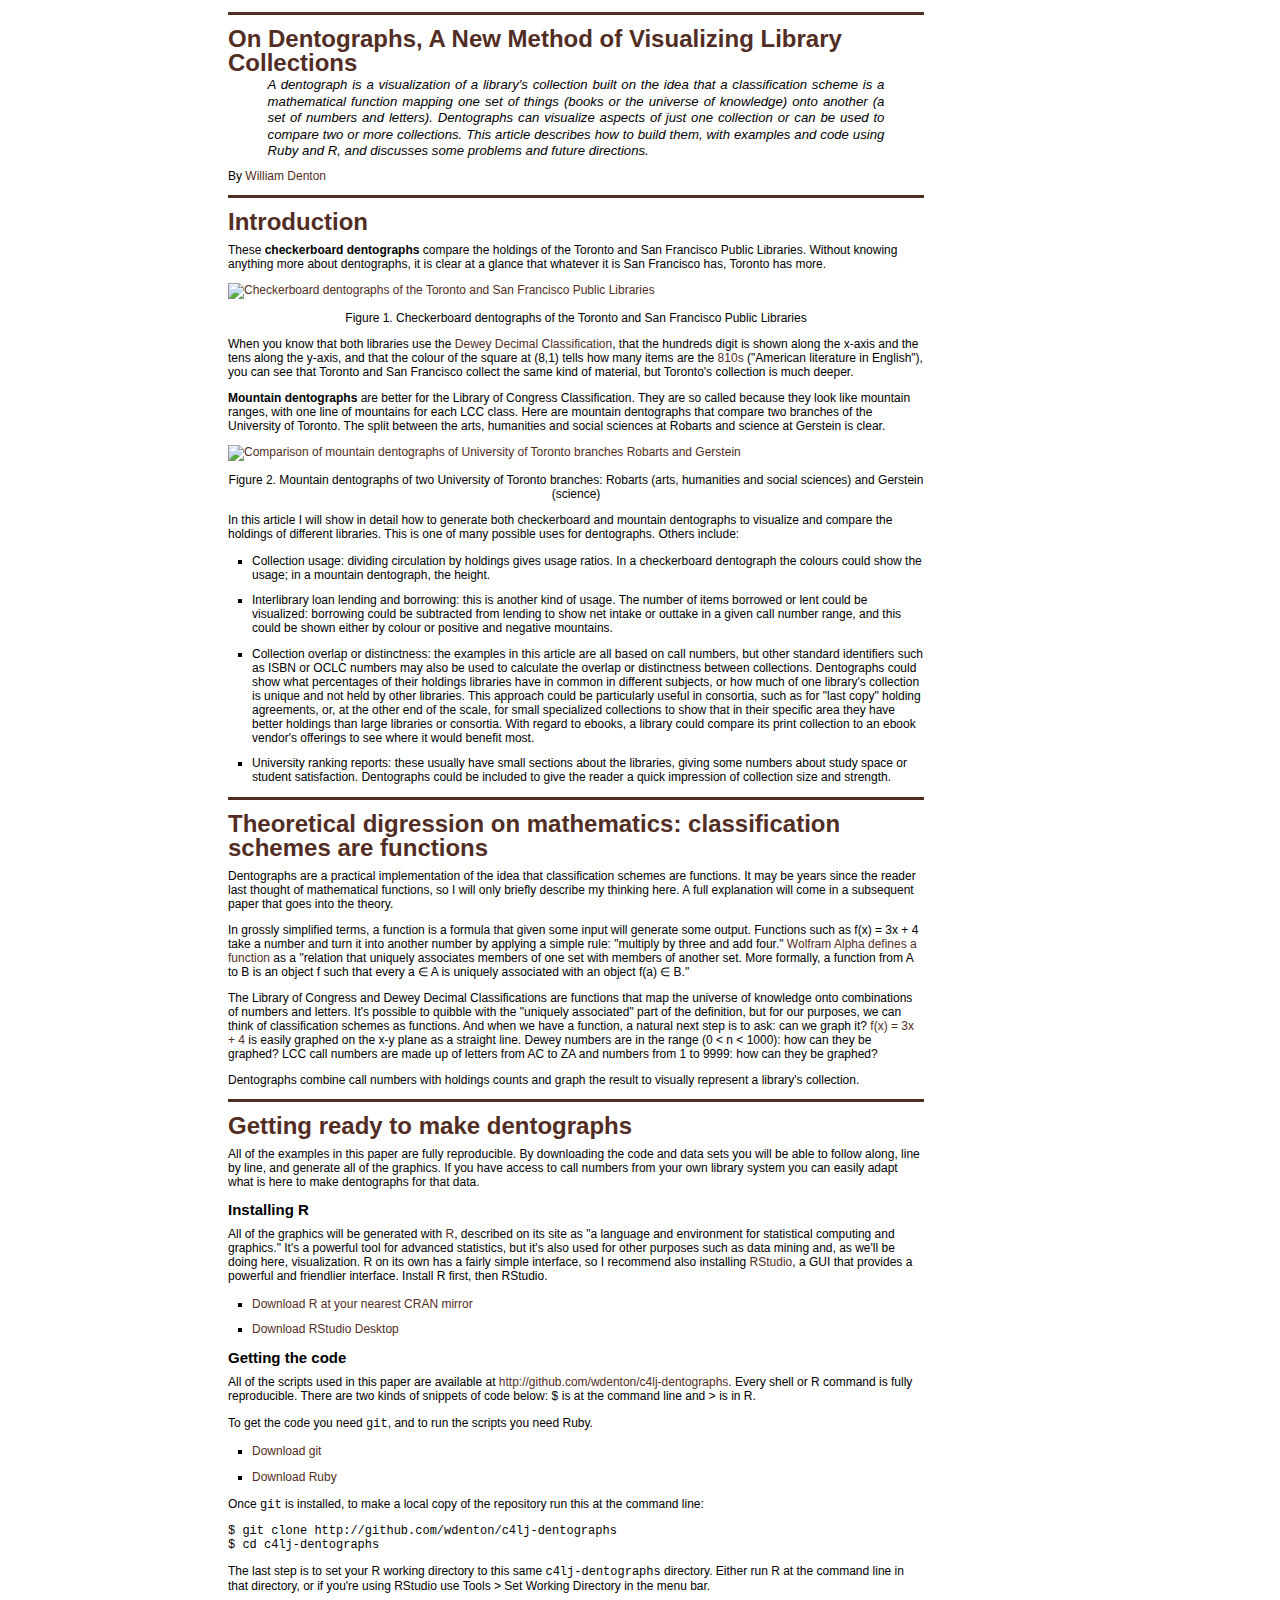
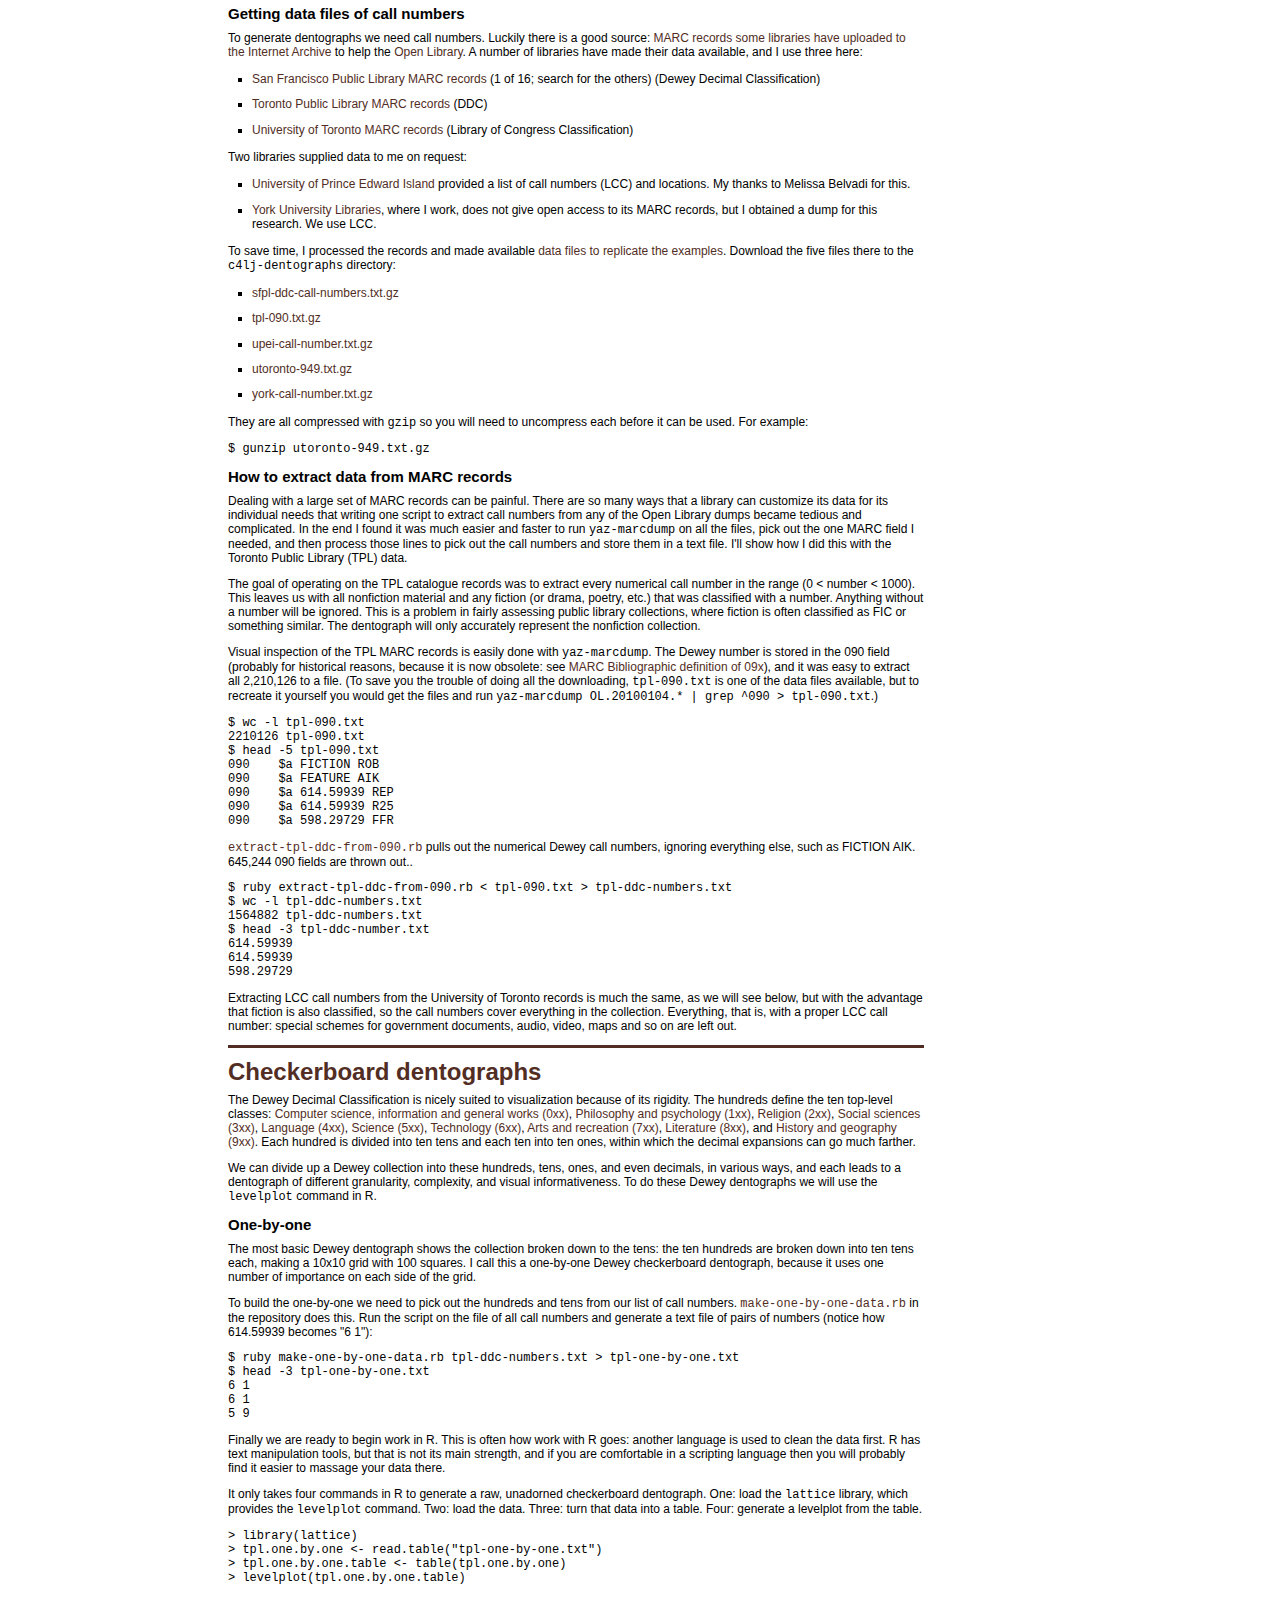
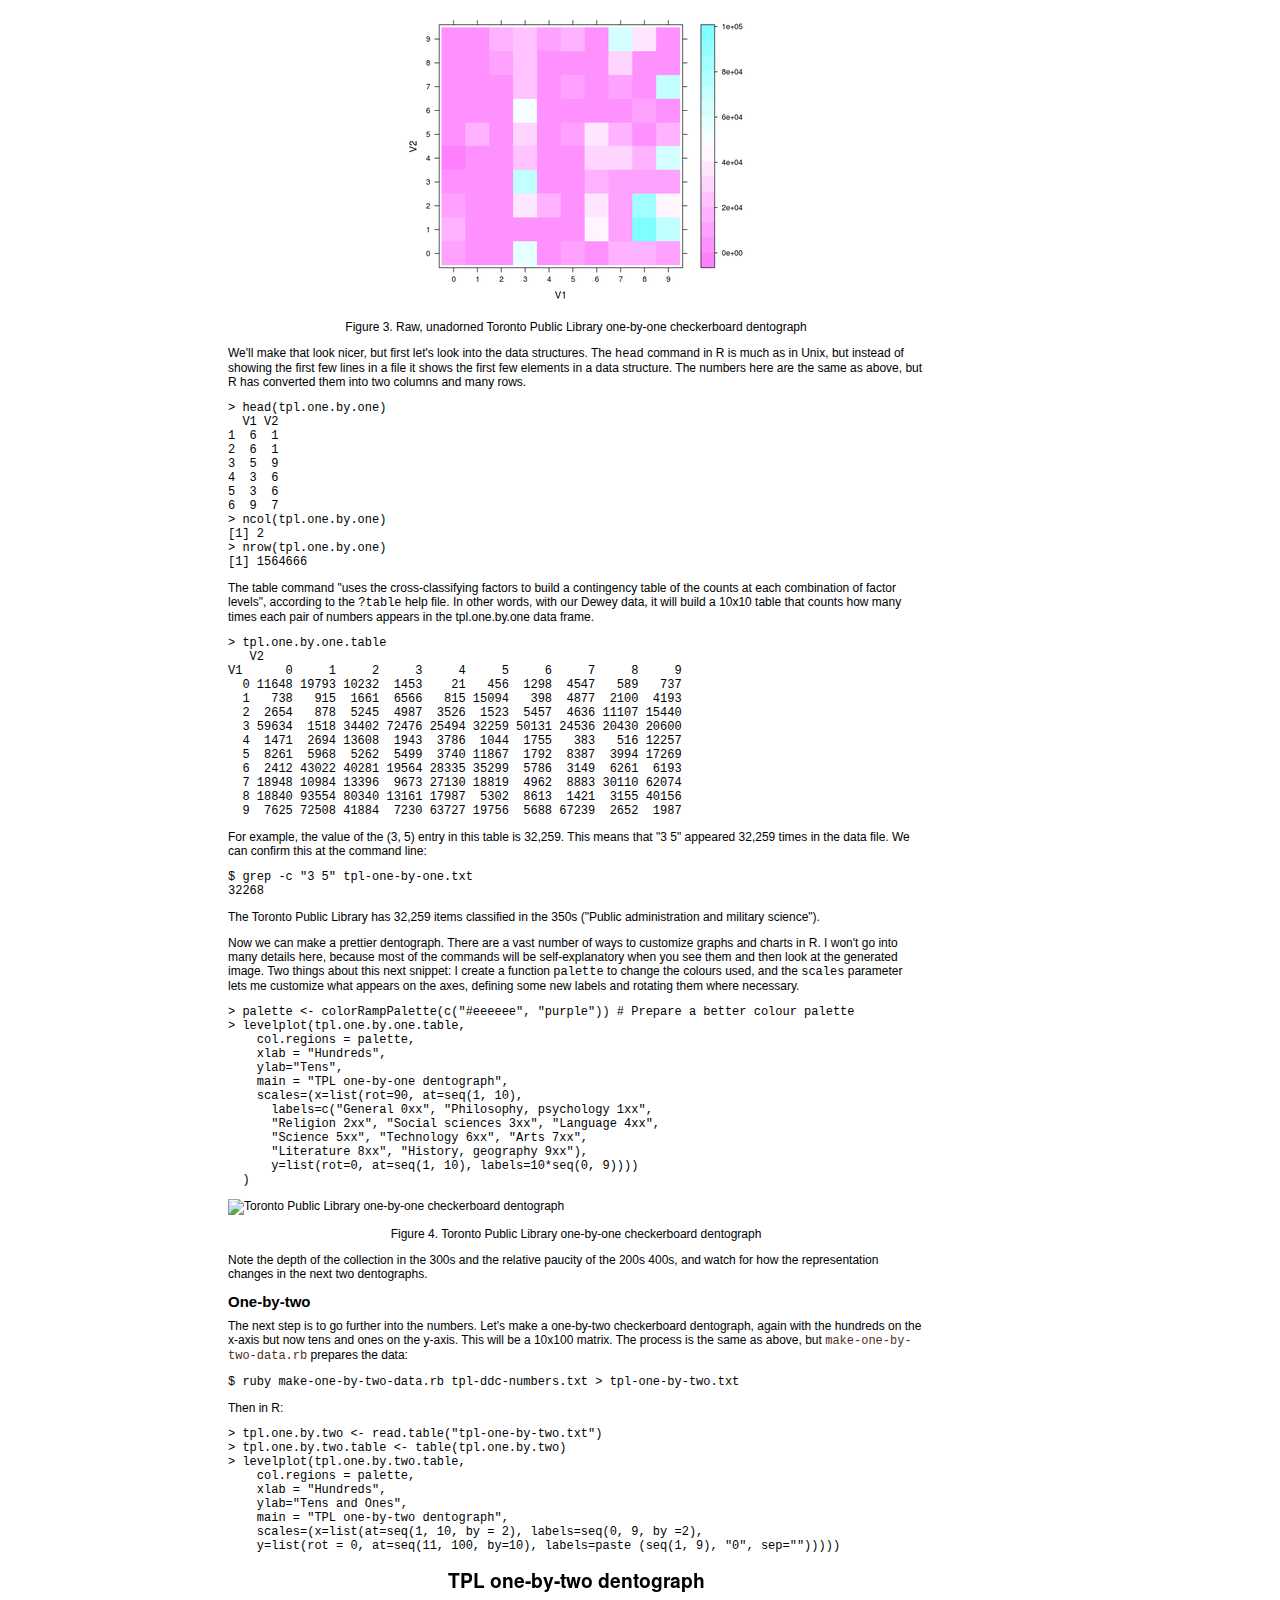
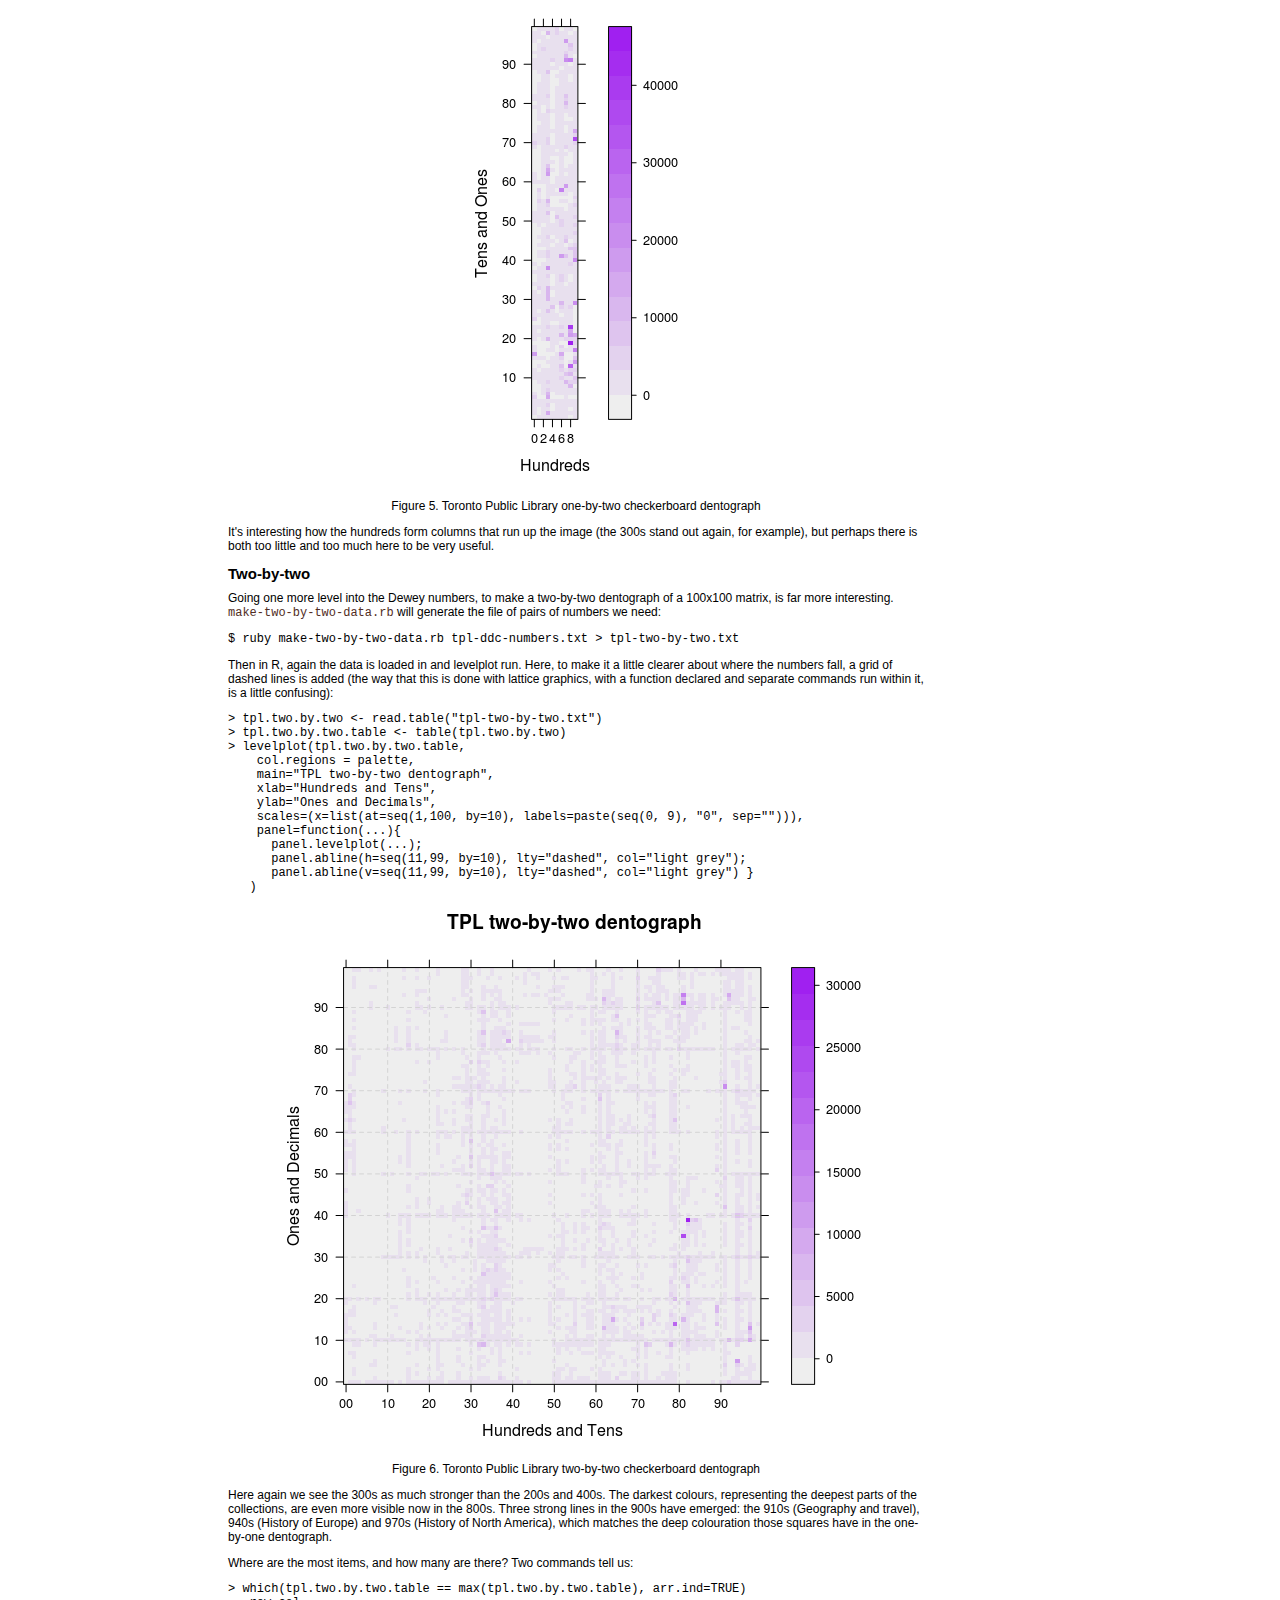
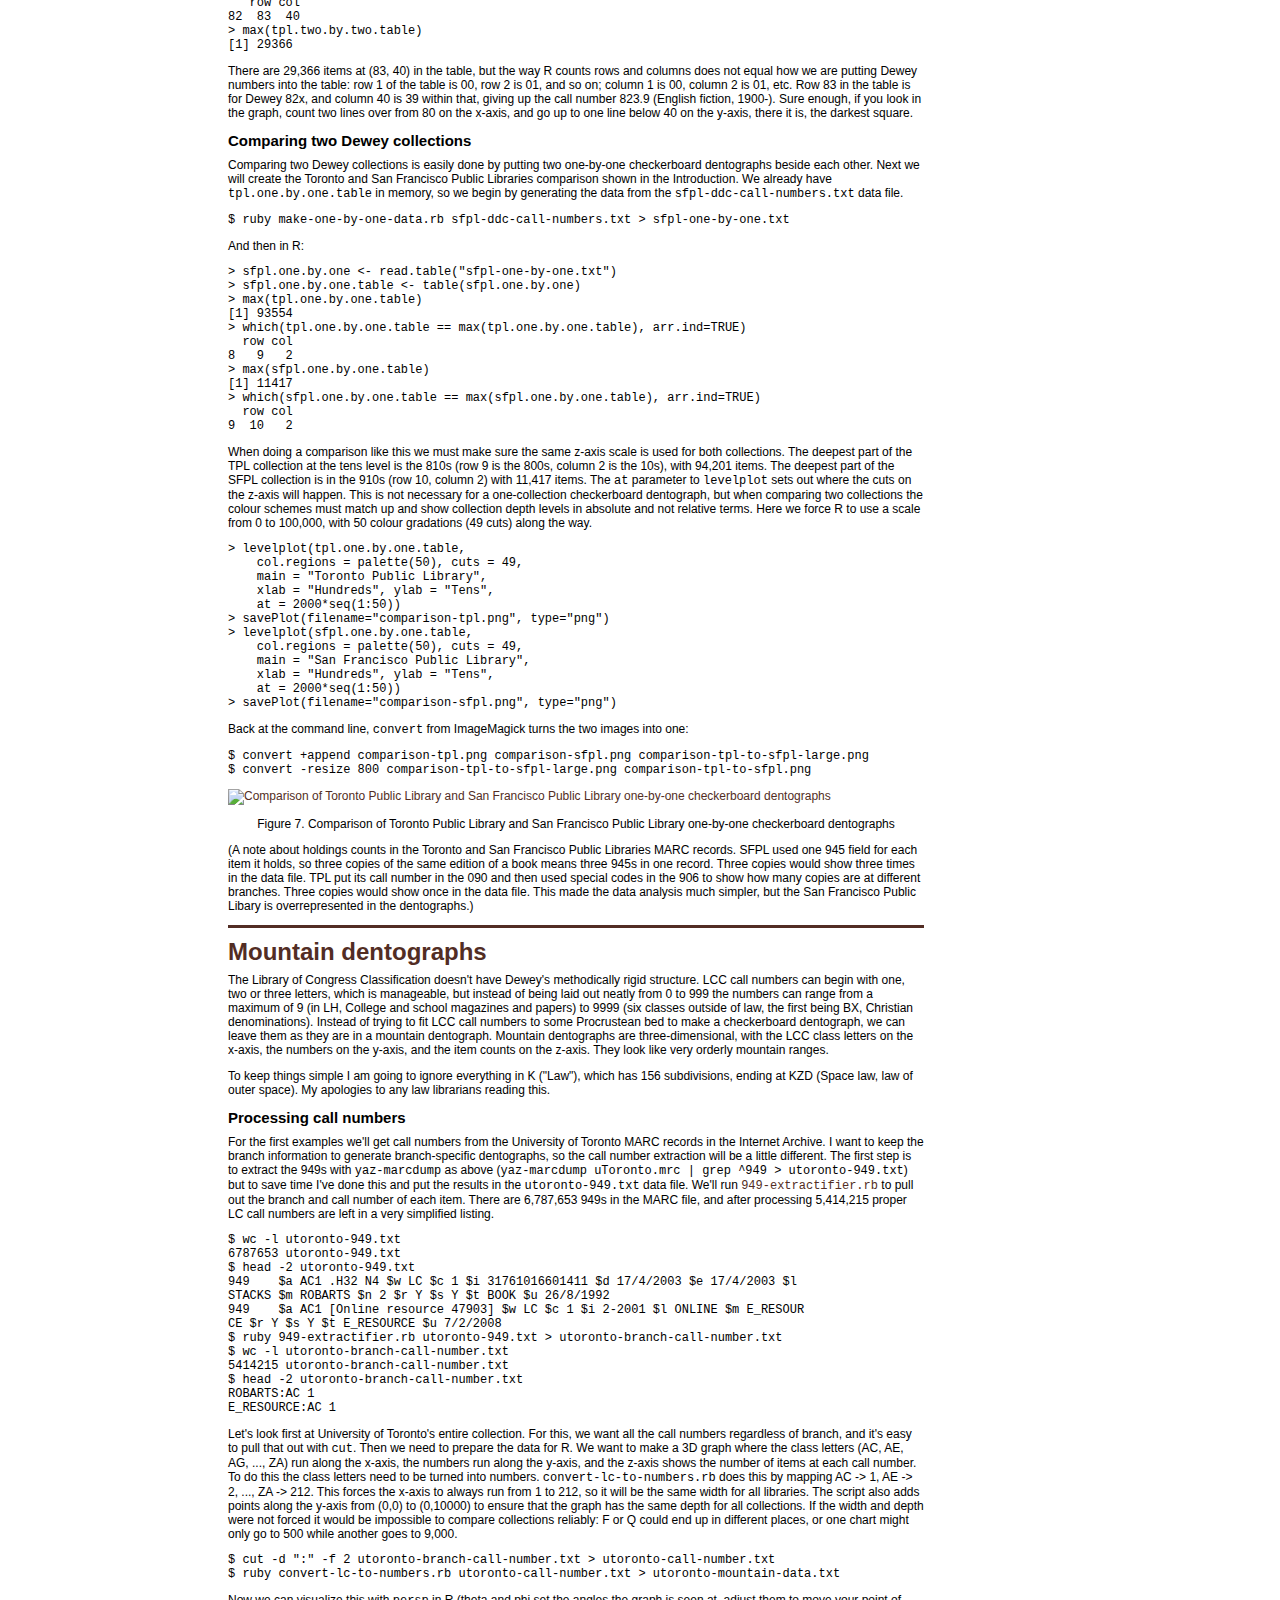
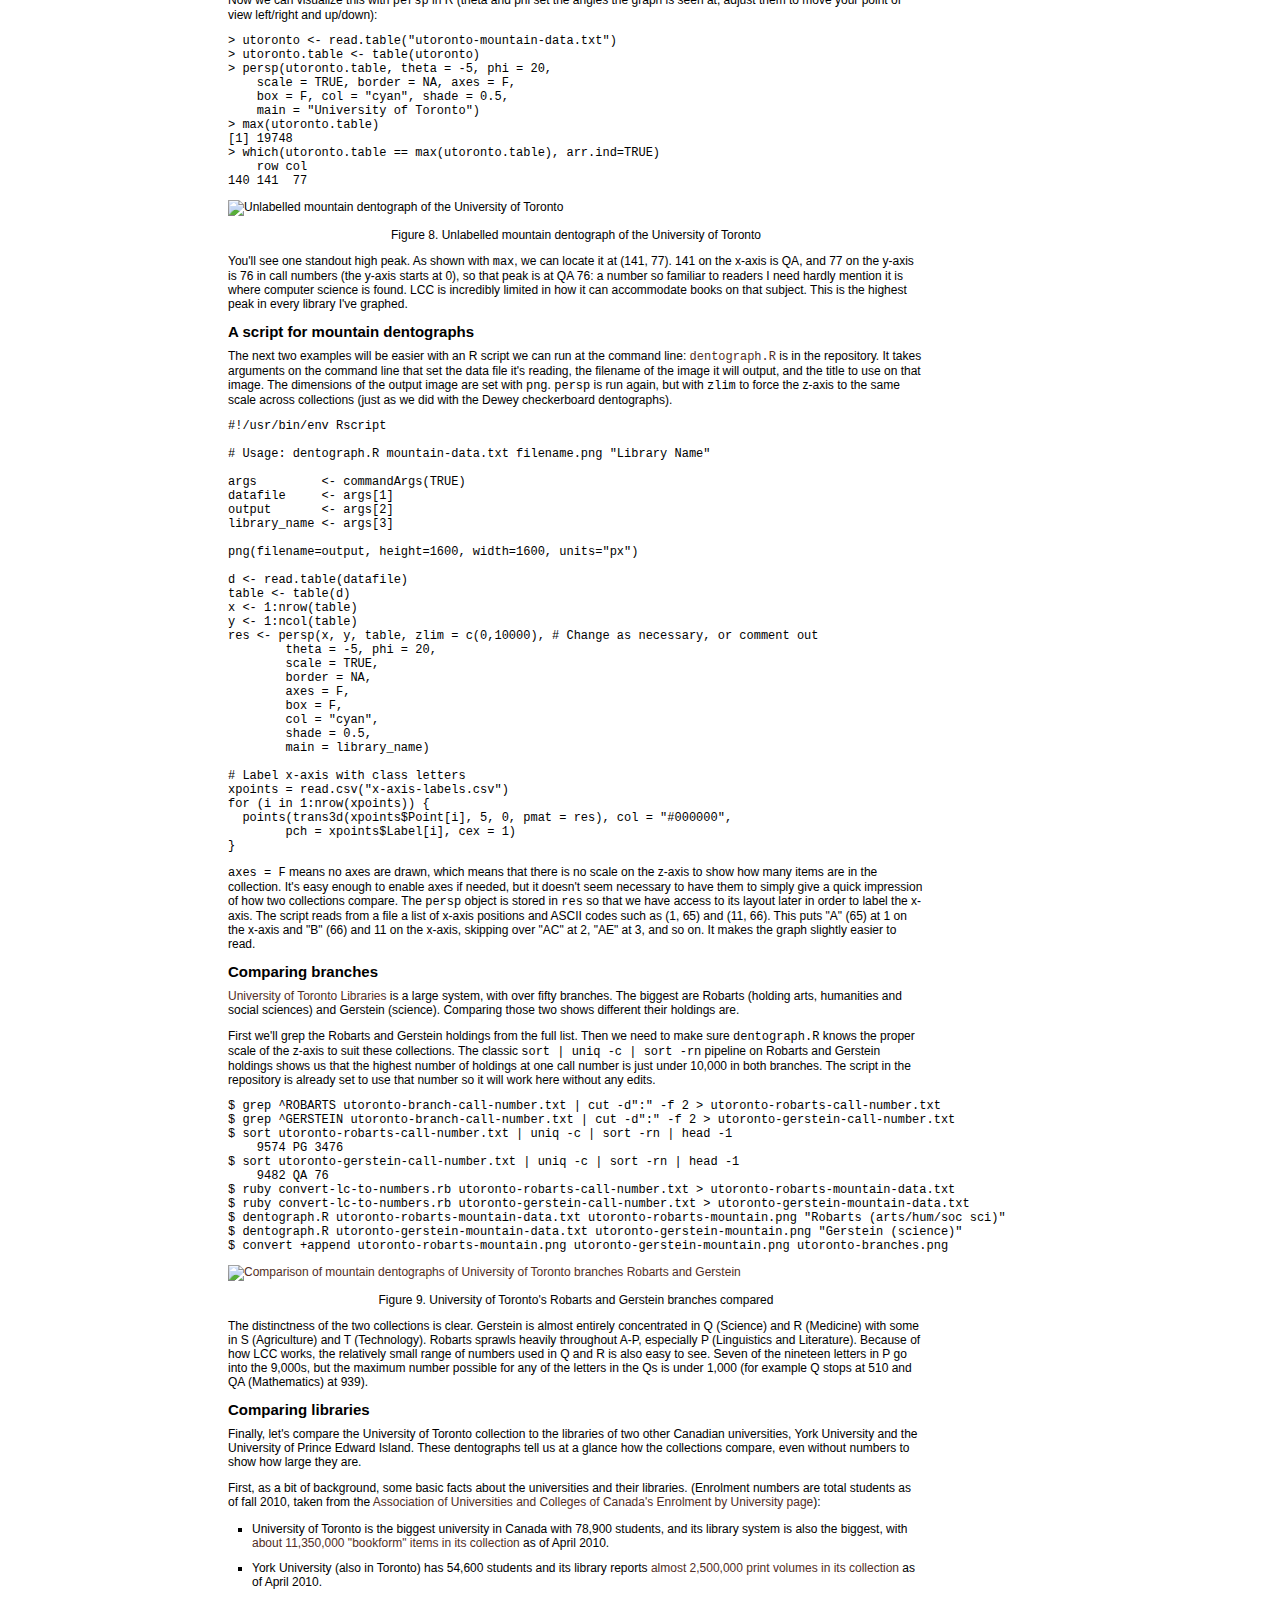
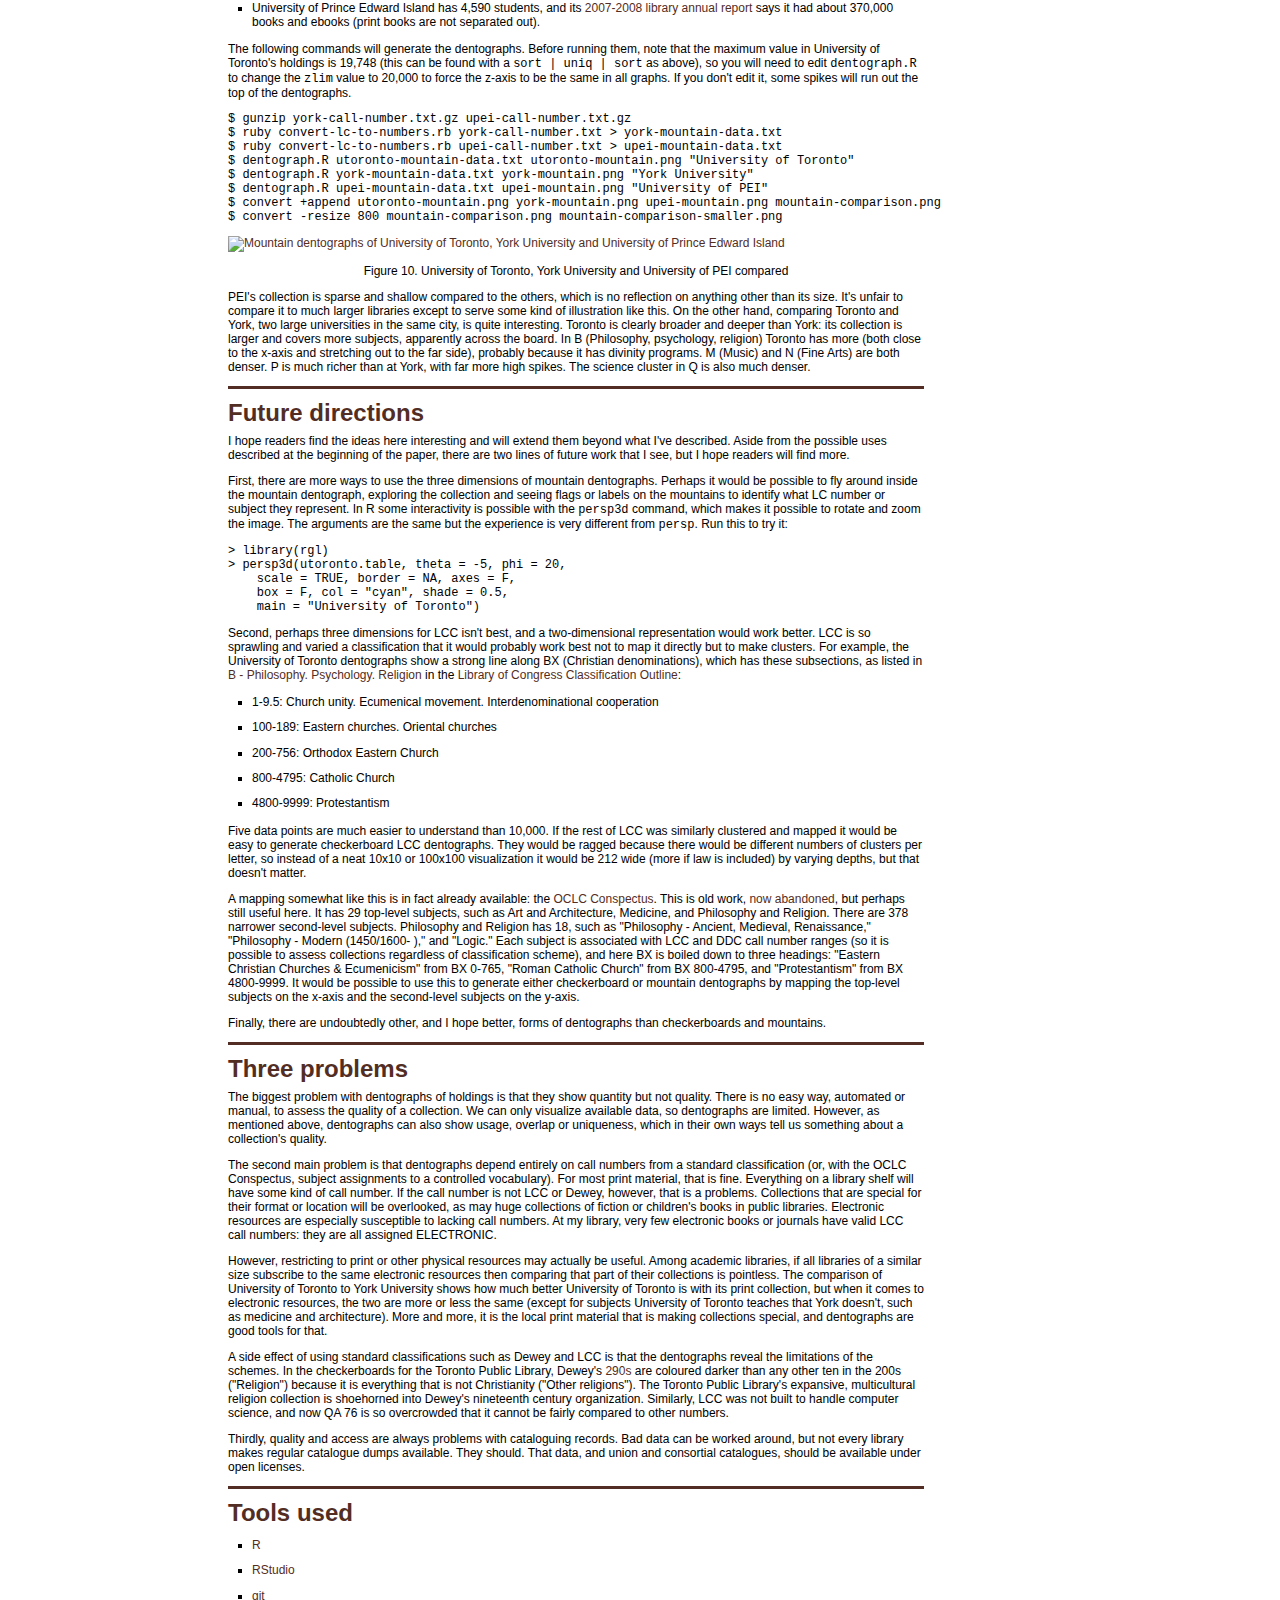
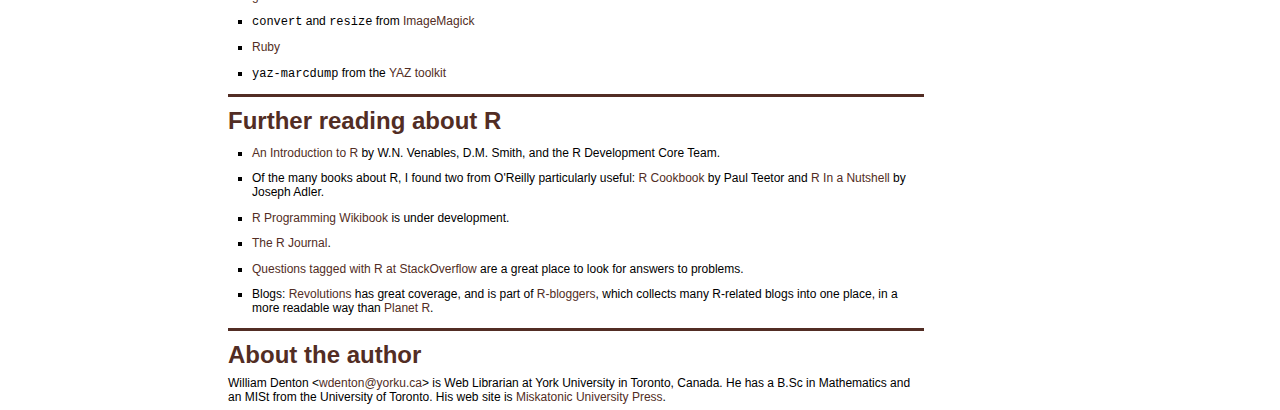
==== commit f0b19b4a: "Remove two commas" ====
--- a/index.html
+++ b/index.html
@@ -50,7 +50,7 @@
 
 <p>Dentographs are a practical implementation of the idea that classification schemes are functions. It may be years since the reader last thought of mathematical functions, so I will only briefly describe my thinking here. A full explanation will come in a subsequent paper that goes into the theory.</p>
 
-<p>In grossly simplified terms, a function is a formula that, given some input, will generate some output.  Functions such as f(x) = 3x + 4 take a number and turn it into another number by applying a simple rule: "multiply by three and add four." <a href="http://www.wolframalpha.com/input/?i=function&amp;a=*C.function-_*MathWorld-">Wolfram Alpha defines a function</a> as a "relation that uniquely associates members of one set with members of another set. More formally, a function from A to B is an object f such that every a &#8712; A is uniquely associated with an object f(a) &#8712; B."</p>
+<p>In grossly simplified terms, a function is a formula that given some input will generate some output.  Functions such as f(x) = 3x + 4 take a number and turn it into another number by applying a simple rule: "multiply by three and add four." <a href="http://www.wolframalpha.com/input/?i=function&amp;a=*C.function-_*MathWorld-">Wolfram Alpha defines a function</a> as a "relation that uniquely associates members of one set with members of another set. More formally, a function from A to B is an object f such that every a &#8712; A is uniquely associated with an object f(a) &#8712; B."</p>
 
 <p>The Library of Congress and Dewey Decimal Classifications are functions that map the universe of knowledge onto combinations of numbers and letters.  It's possible to quibble with the "uniquely associated" part of the definition, but for our purposes, we can think of classification schemes as functions.  And when we have a function, a natural next step is to ask: can we graph it?  <a href="http://www.wolframalpha.com/input/?i=3x+%2B+4">f(x) = 3x + 4</a> is easily graphed on the x-y plane as a straight line.  Dewey numbers are in the range (0 &lt; n &lt; 1000): how can they be graphed? LCC call numbers are made up of letters from AC to ZA and numbers from 1 to 9999: how can they be graphed?  </p>
 
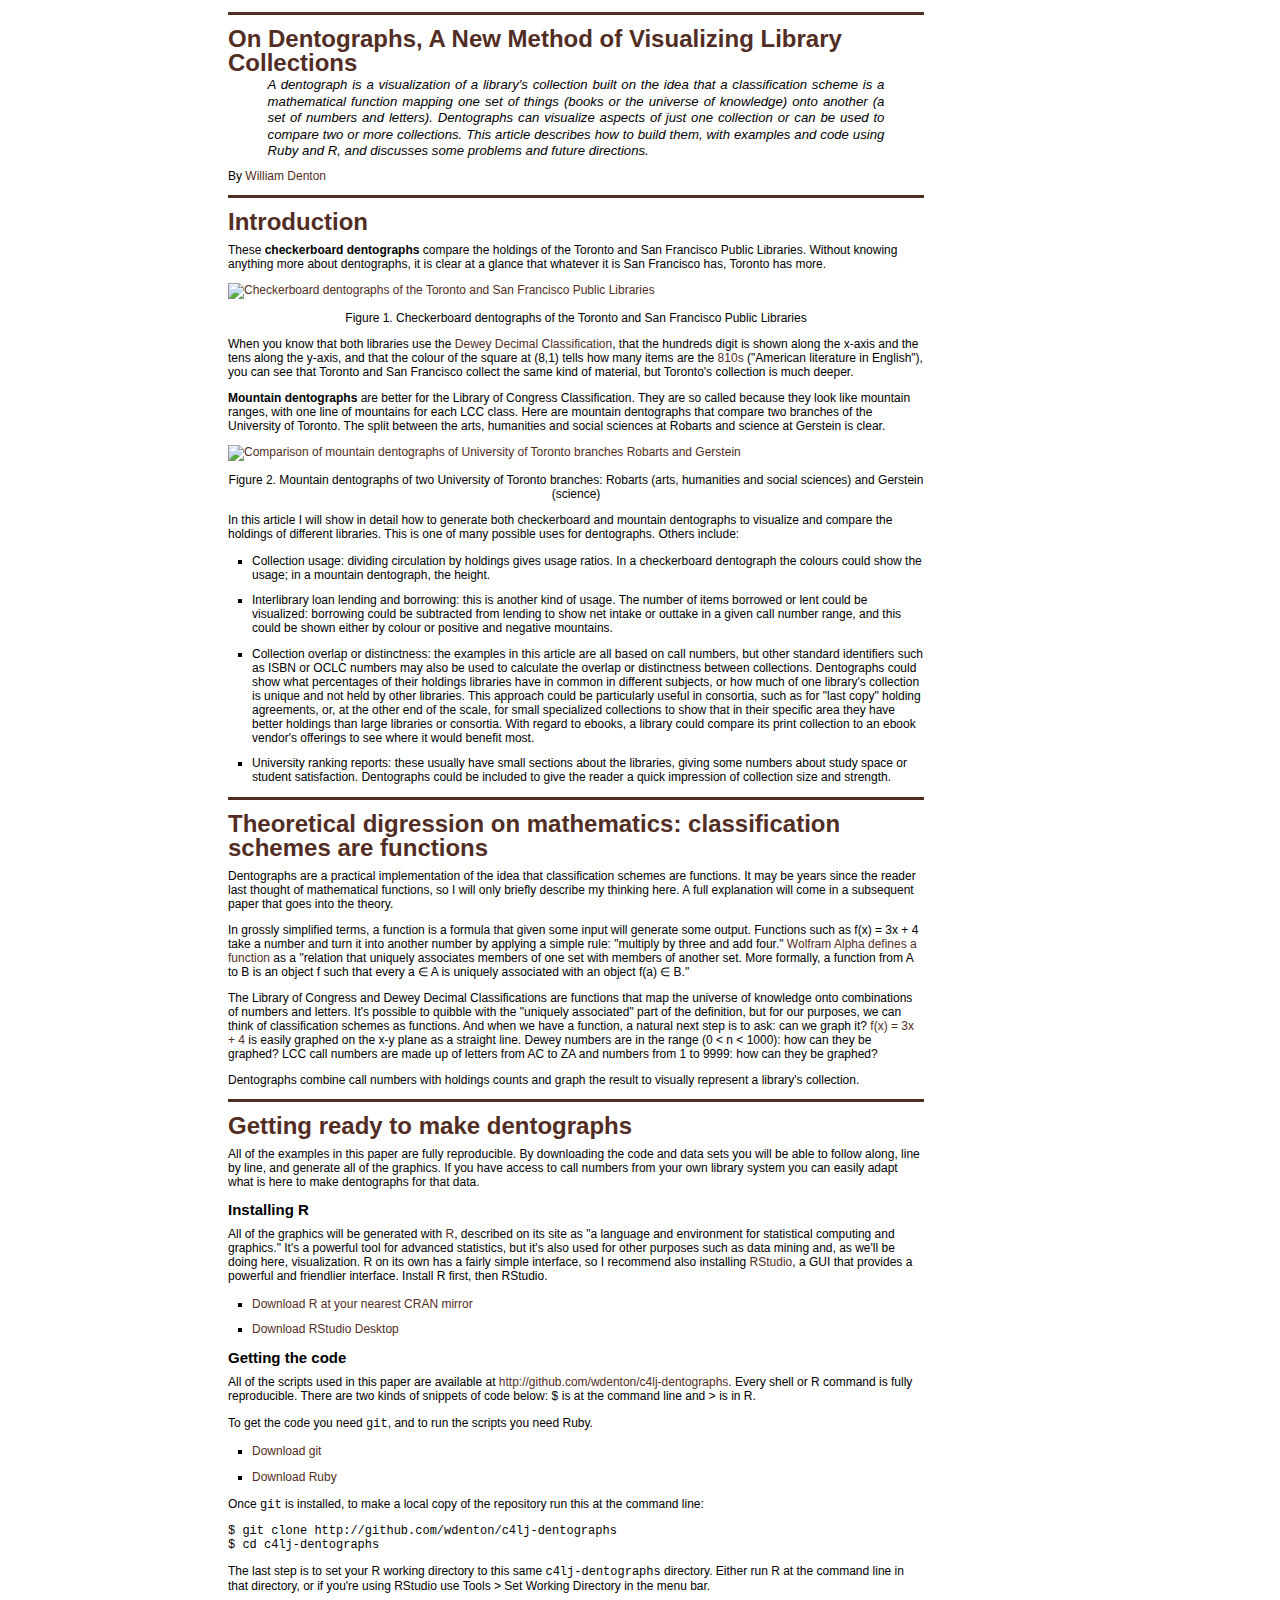
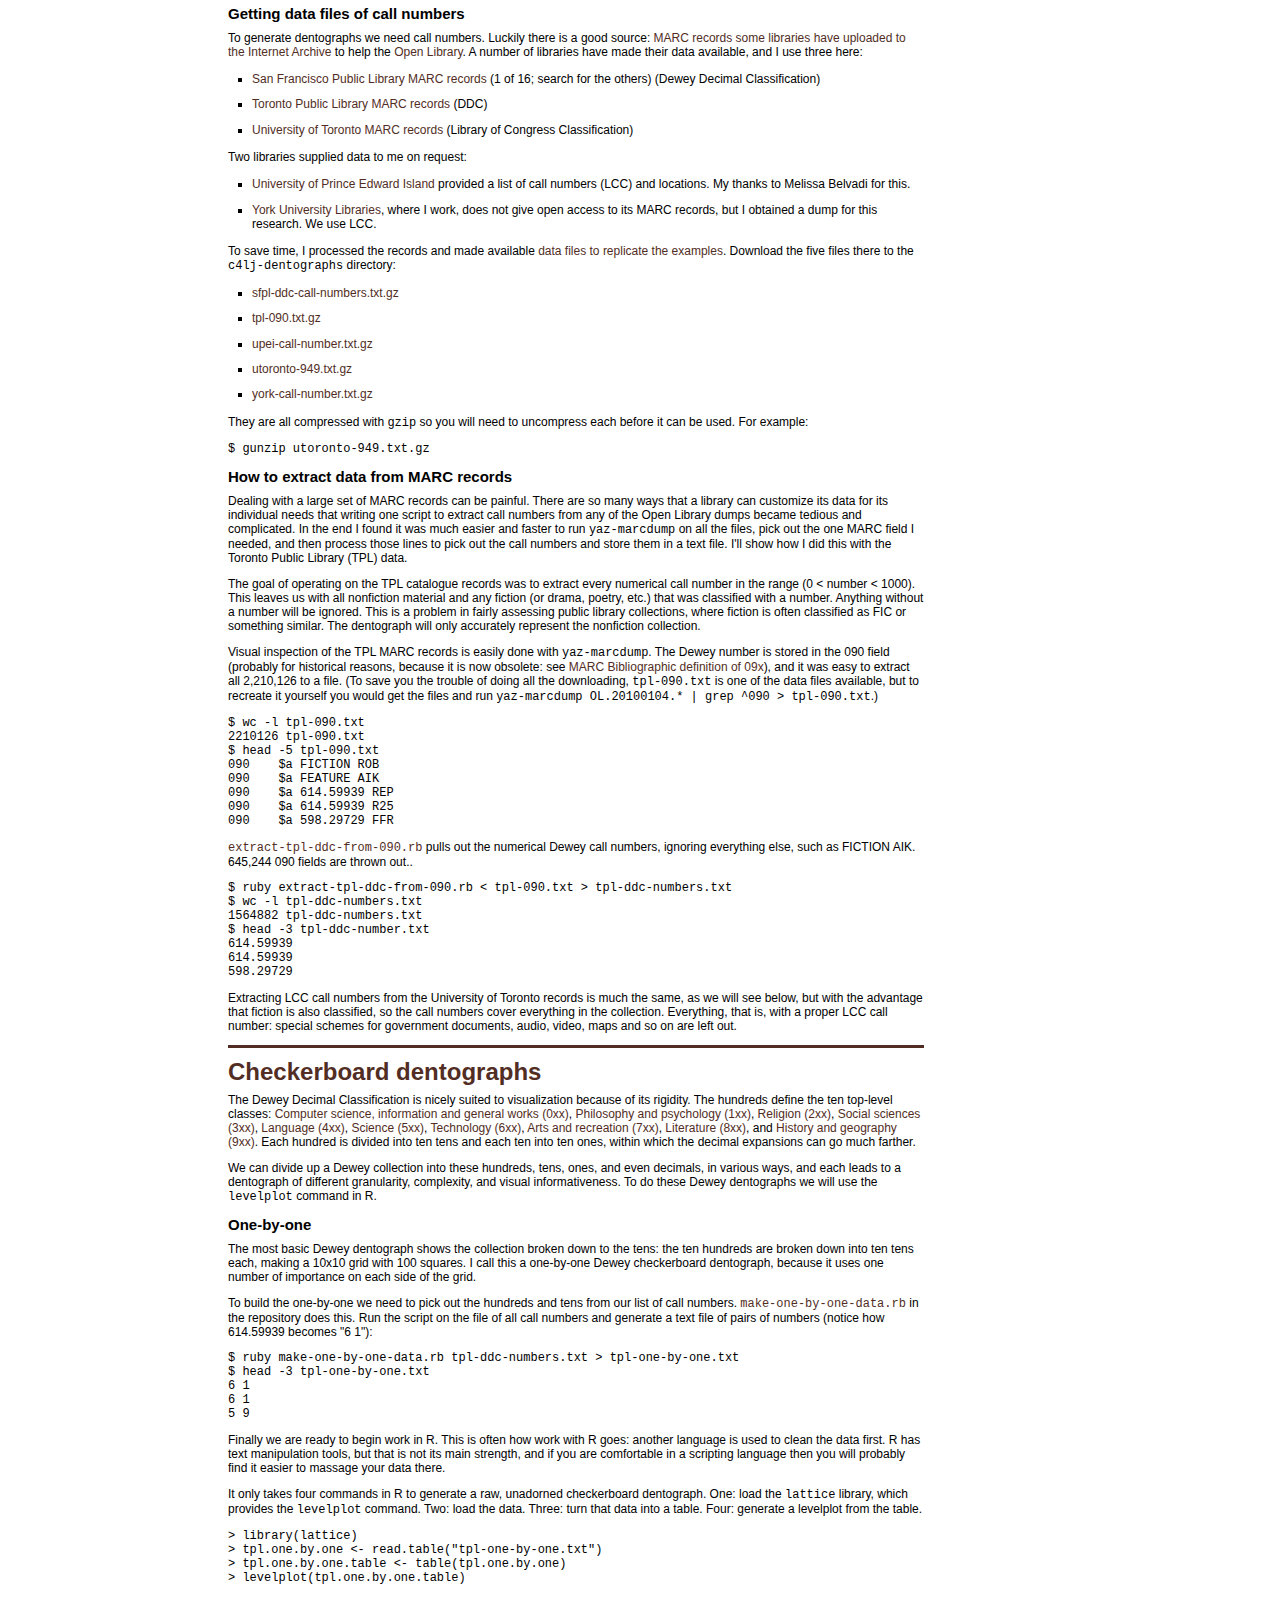
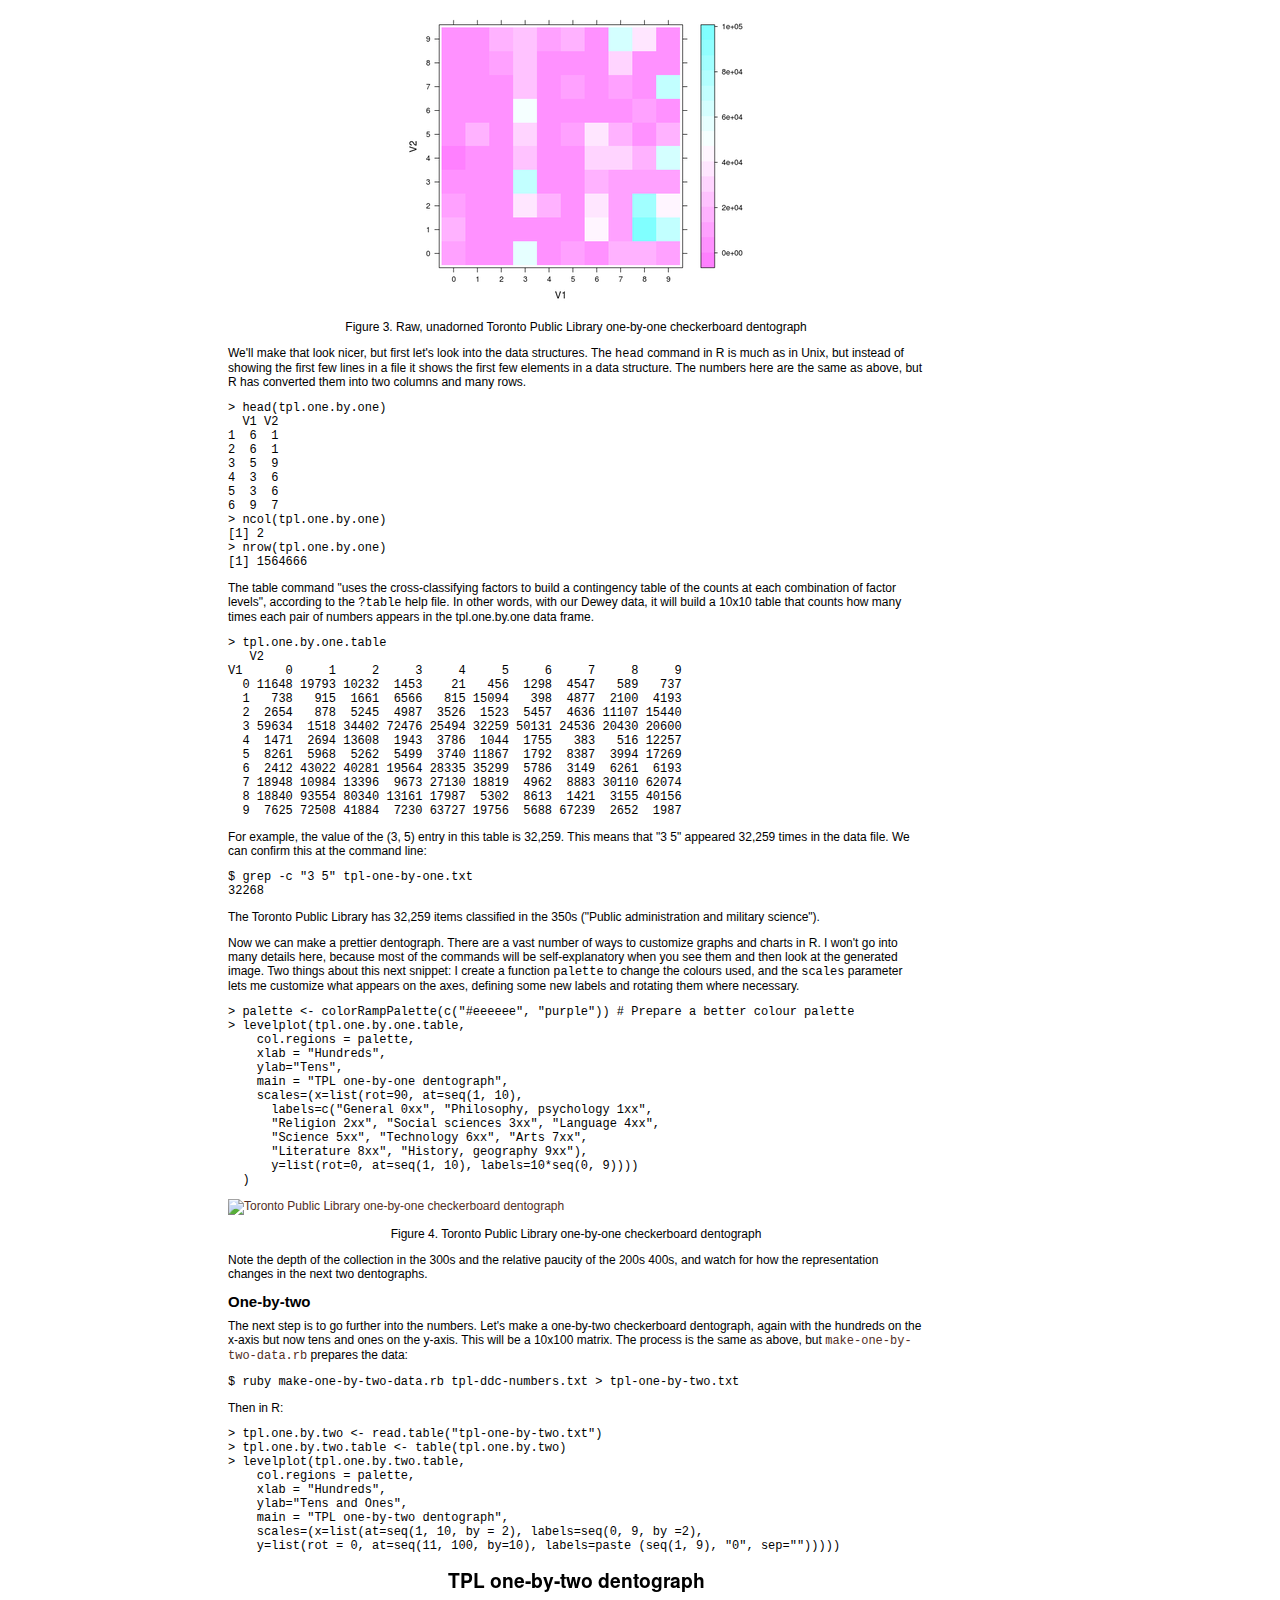
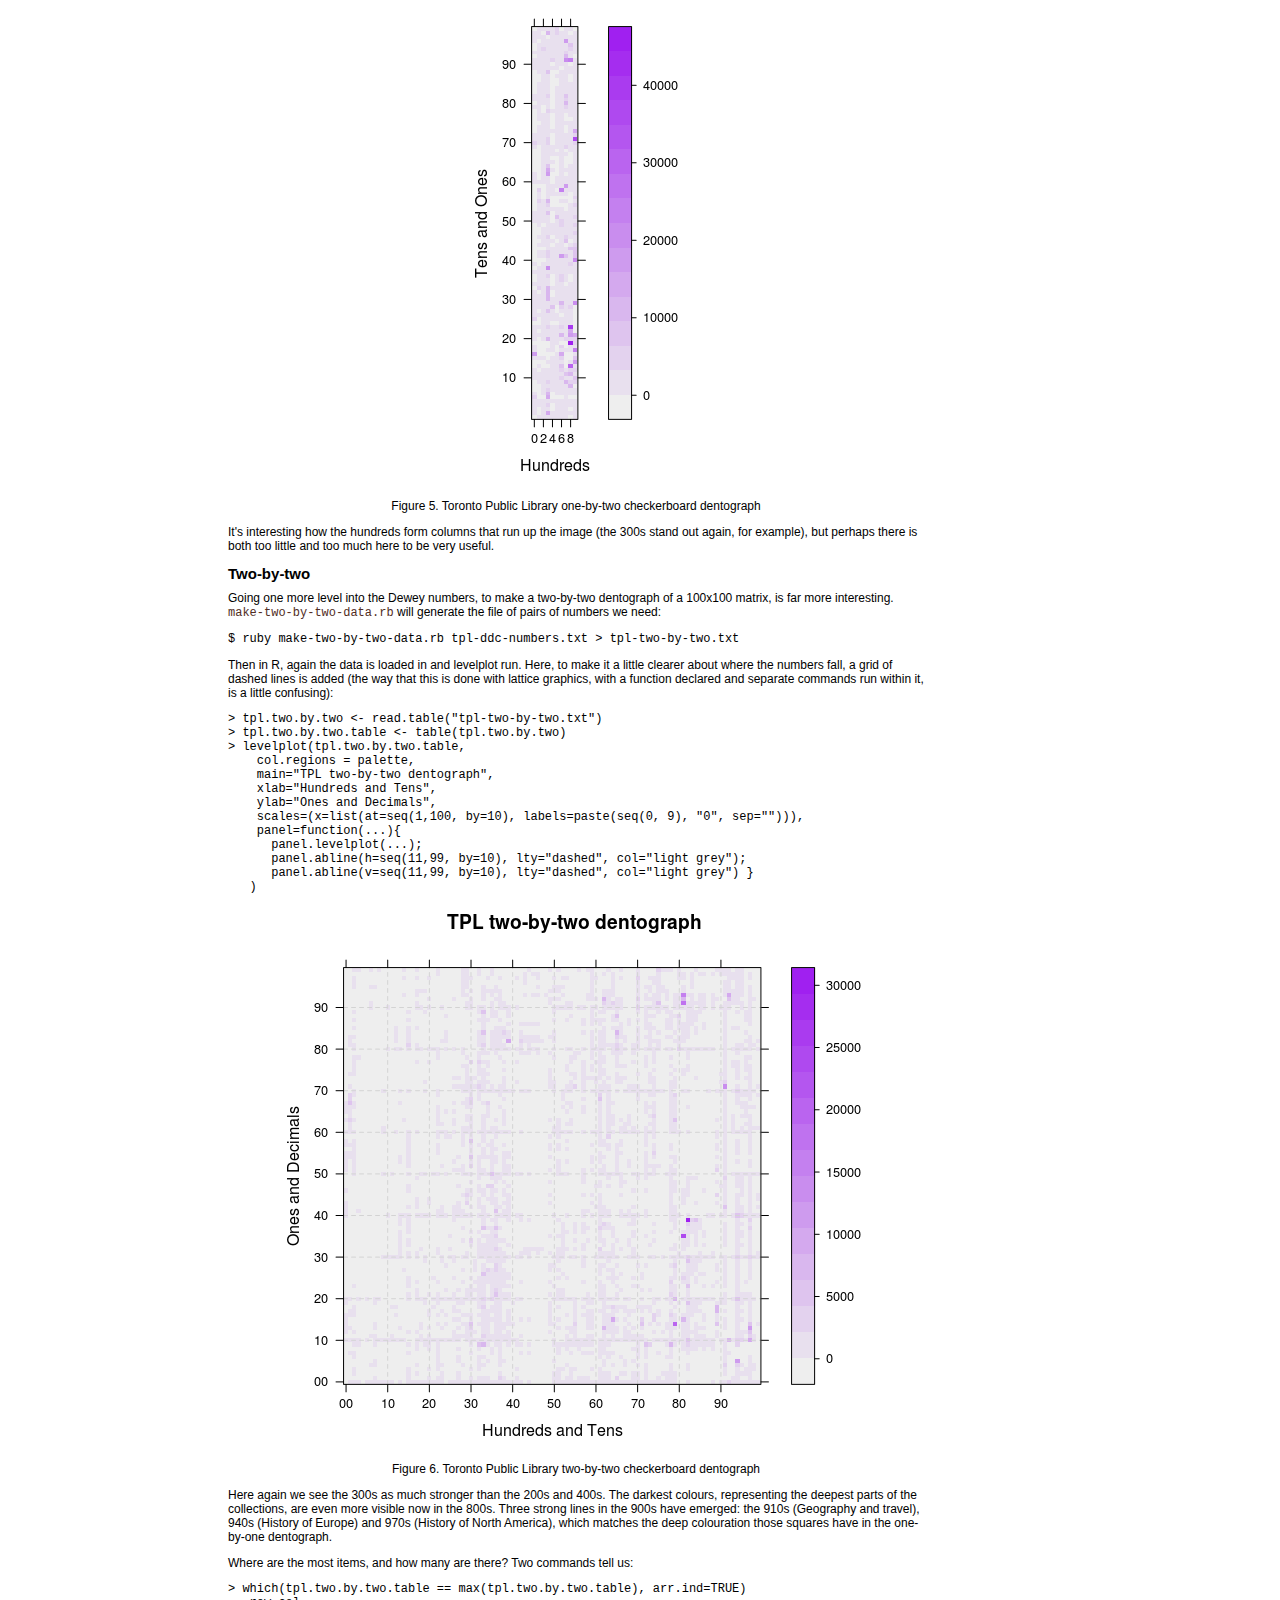
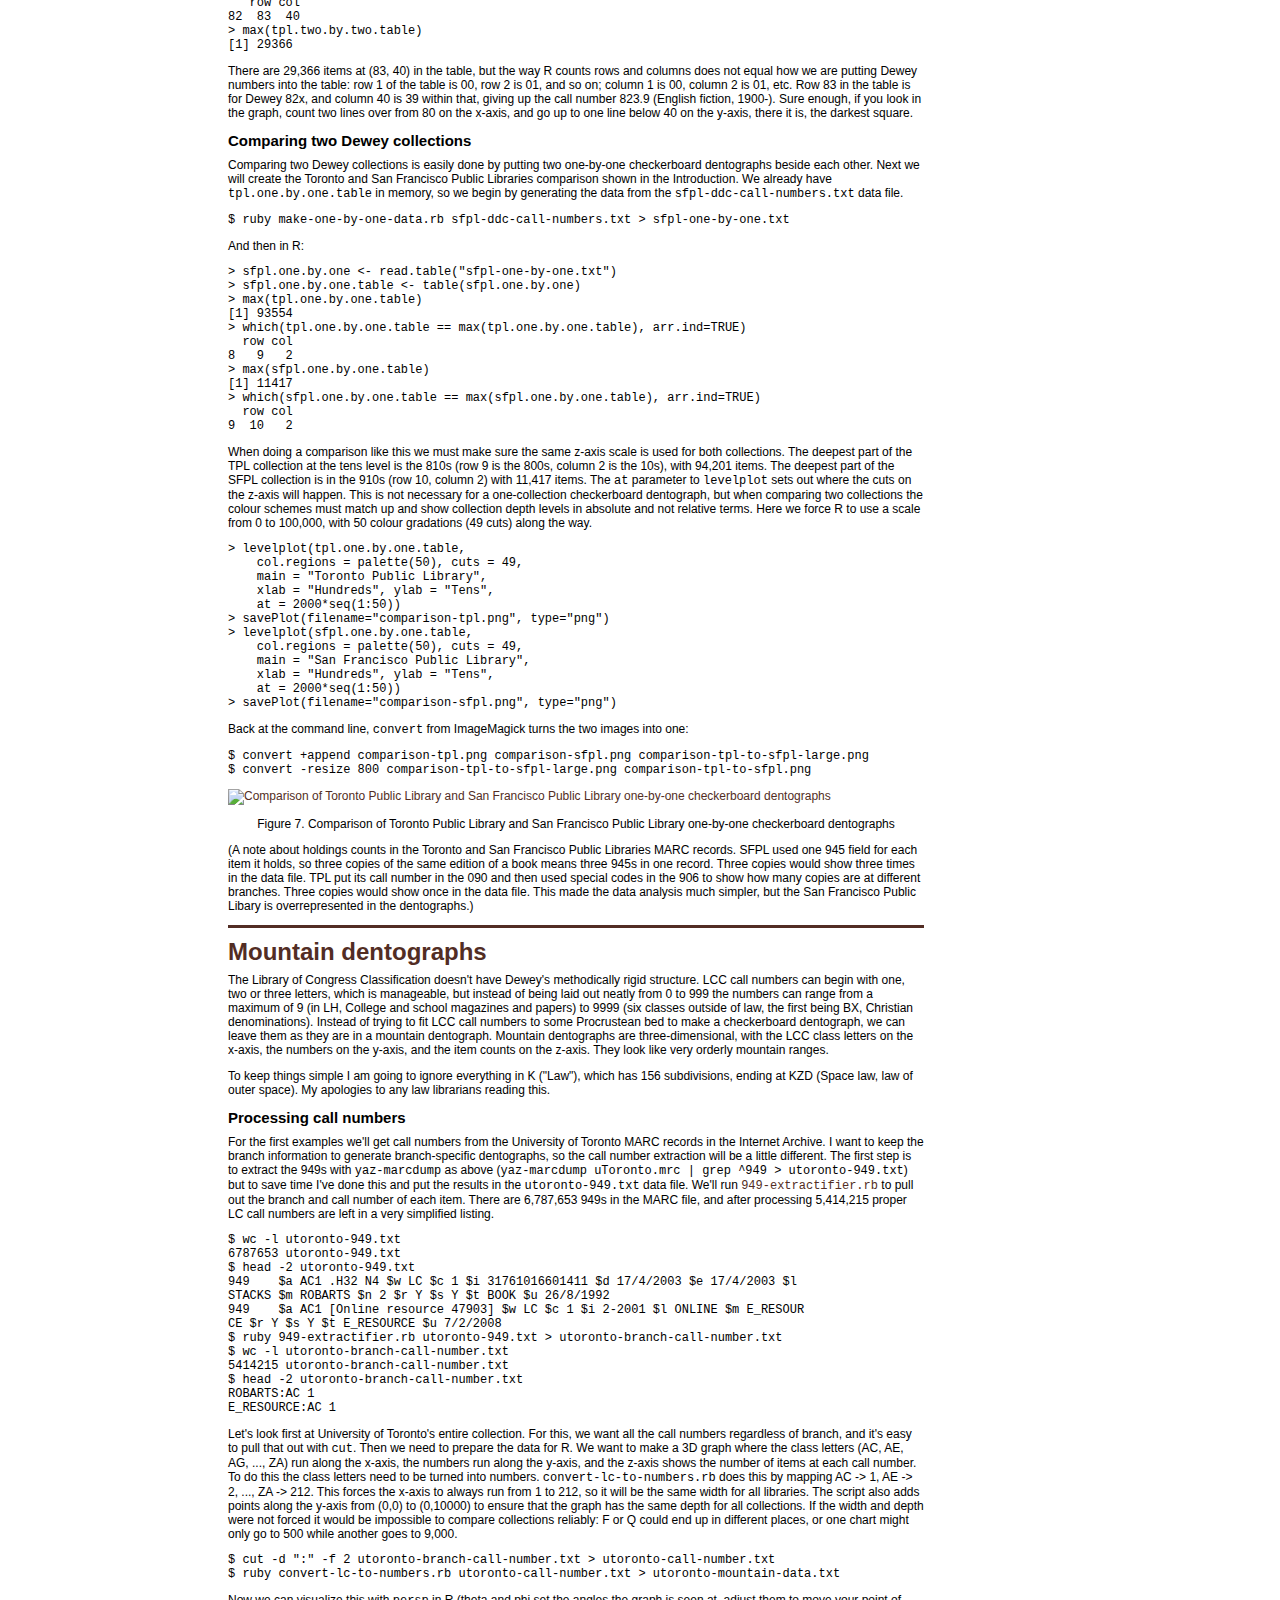
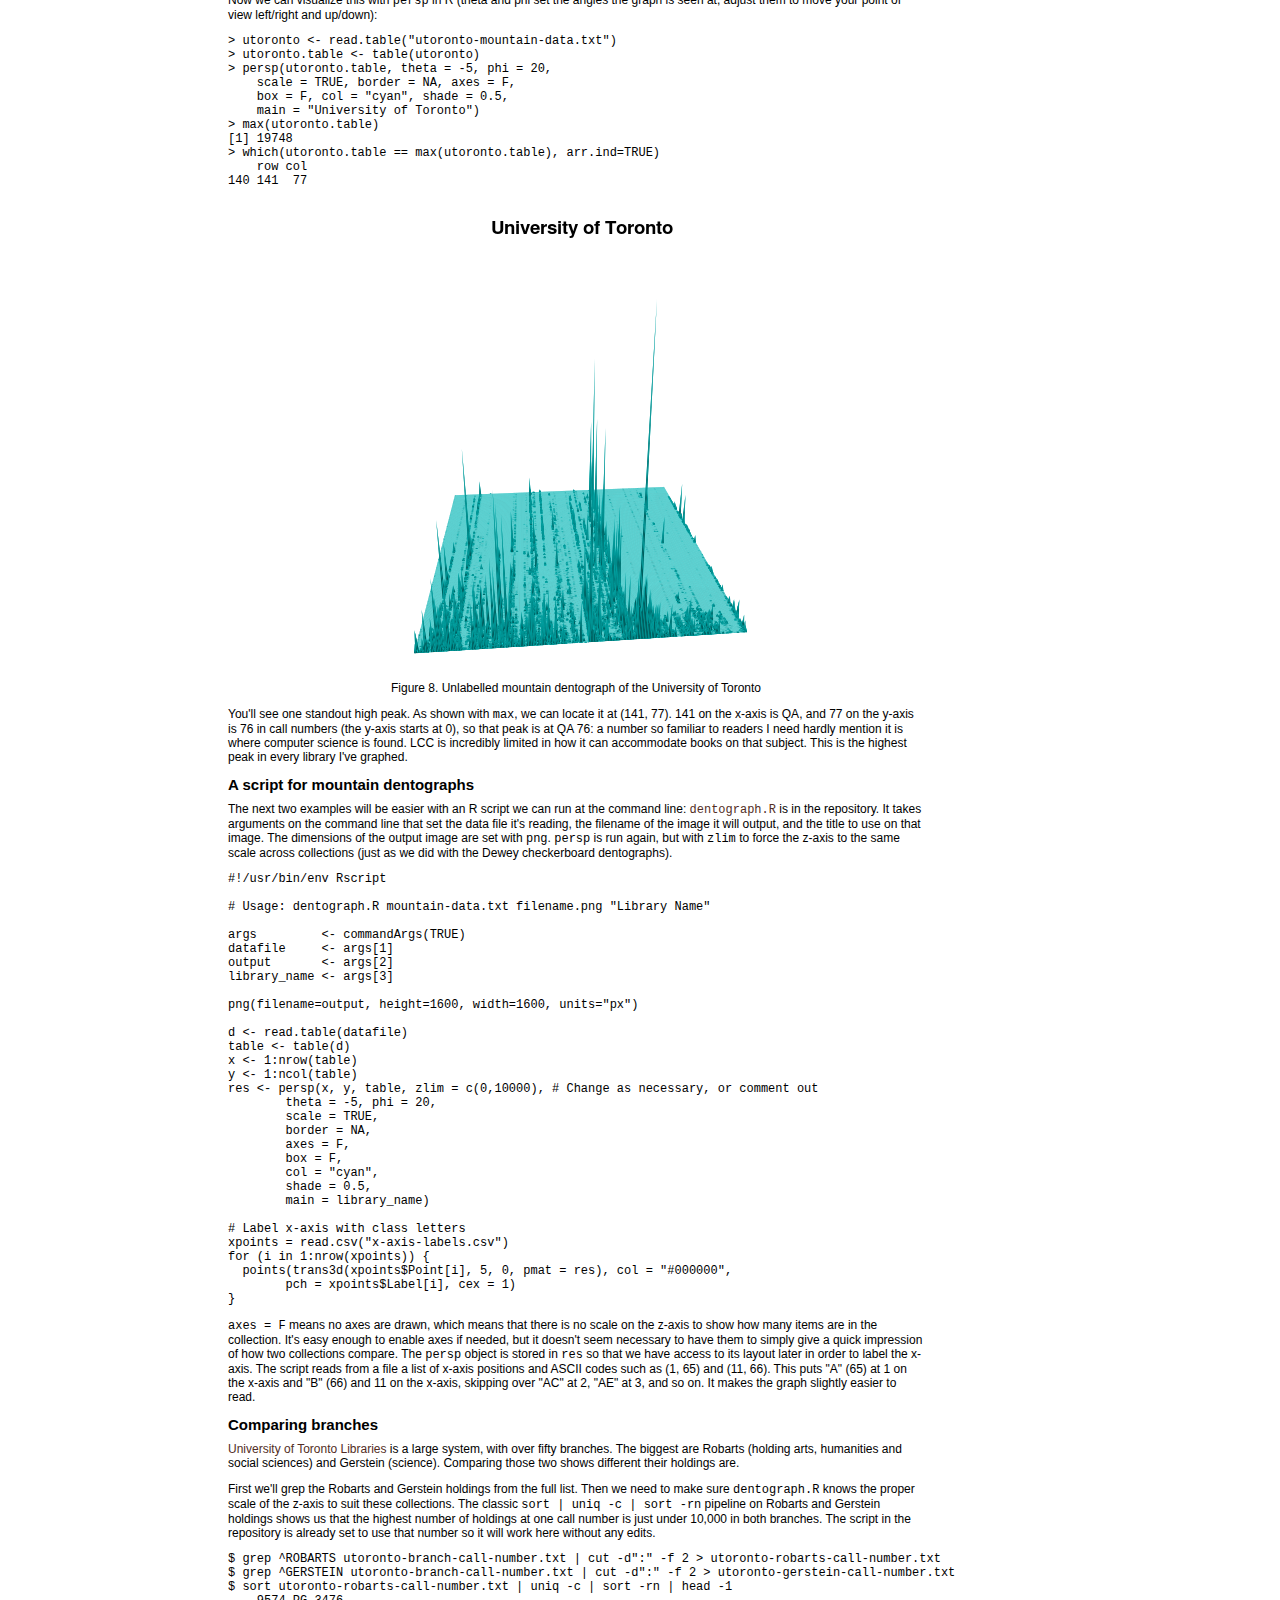
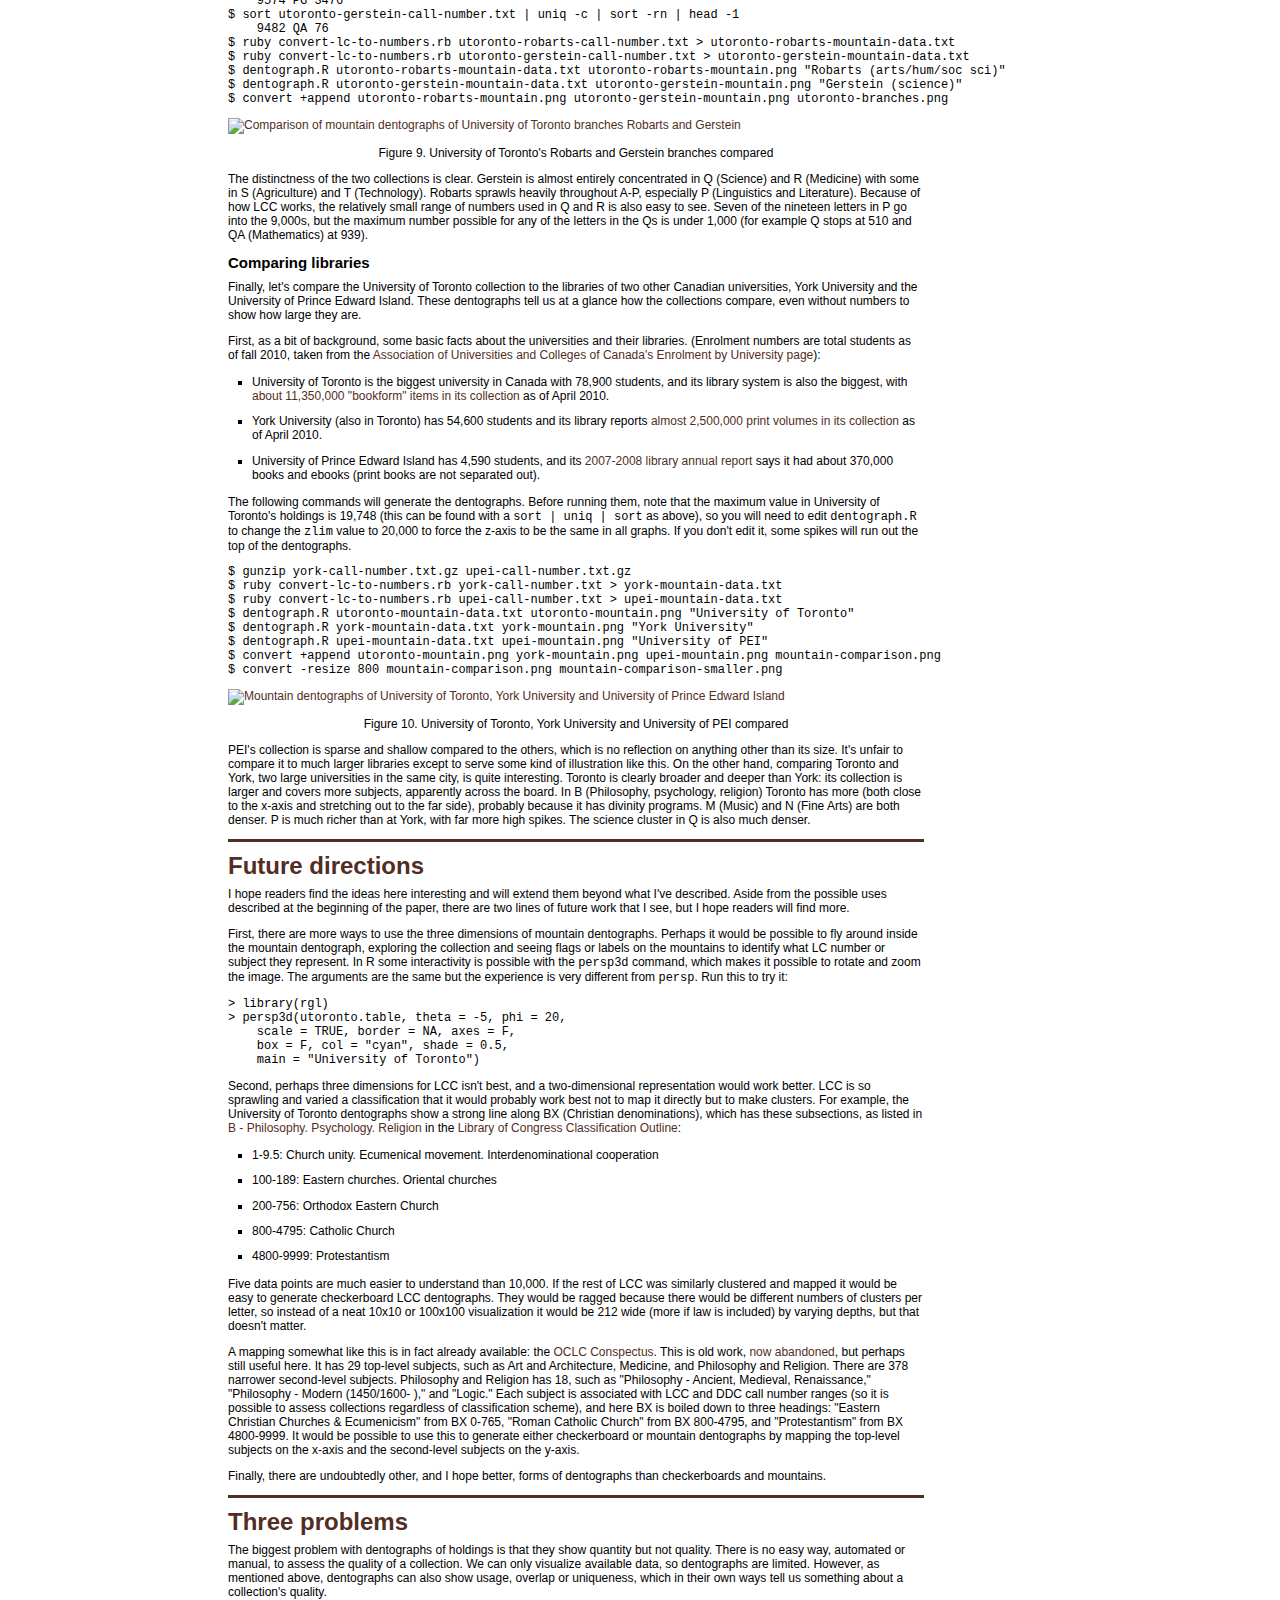
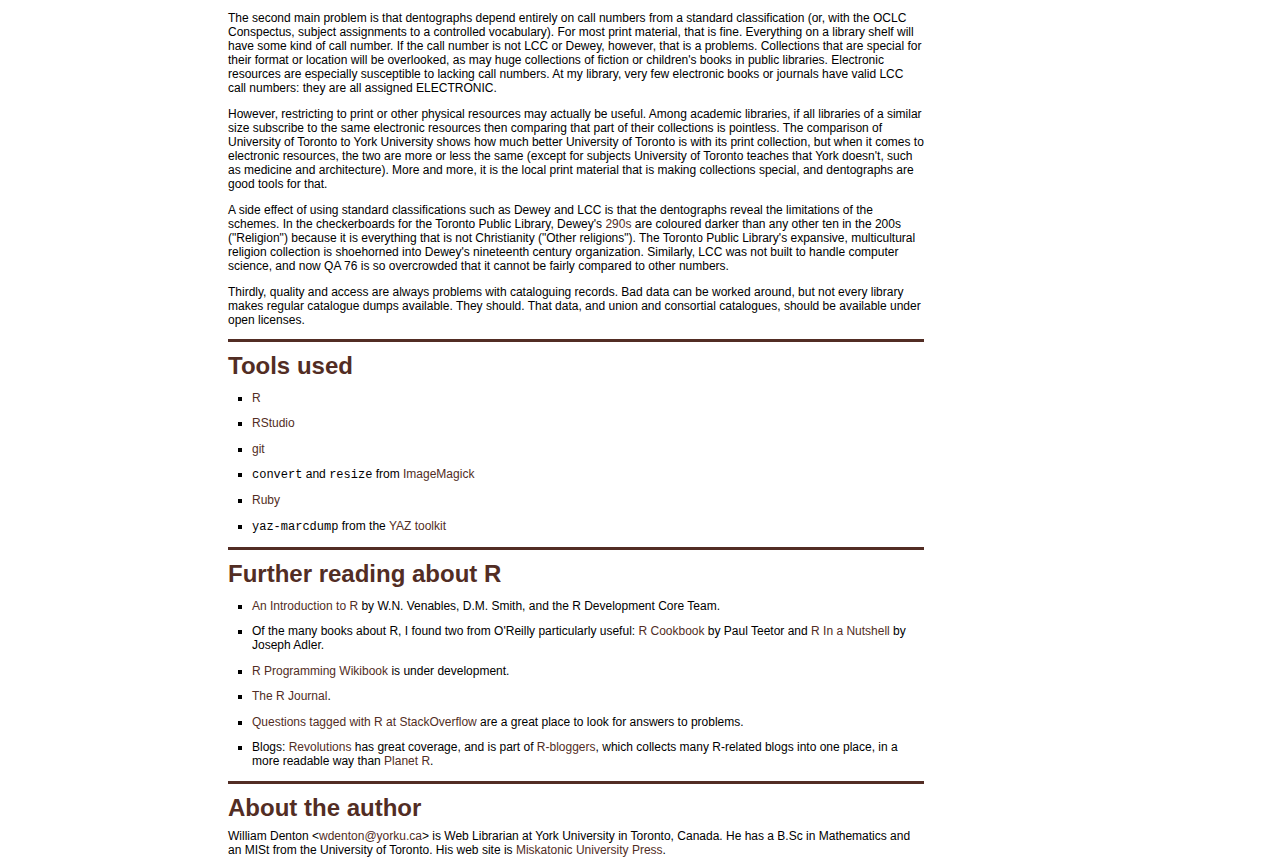
==== commit 9c94c462: "All images now have larger versions" ====
--- a/index.html
+++ b/index.html
@@ -242,7 +242,7 @@
   )
 </code></pre>
 
-<p><img src="images/tpl-one-by-one-dentograph.png" alt="Toronto Public Library one-by-one checkerboard dentograph" title="Toronto Public Library one-by-one checkerboard dentograph" /></p>
+<p><a href="images/tpl-one-by-one-dentograph-large.png"><img src="images/tpl-one-by-one-dentograph.png" alt="Toronto Public Library one-by-one checkerboard dentograph" title="Toronto Public Library one-by-one checkerboard dentograph" /></a></p>
 
 <p class="caption">Figure 4. Toronto Public Library one-by-one checkerboard dentograph</p>
 
@@ -268,7 +268,7 @@
     y=list(rot = 0, at=seq(11, 100, by=10), labels=paste (seq(1, 9), "0", sep="")))))
 </code></pre>
 
-<p><img src="images/tpl-one-by-two-dentograph.png" alt="Toronto Public Library one-by-two checkerboard dentograph &quot;Toronto Public Library one-by-two checkerboard dentograph&quot;" title="" /></p>
+<p><a href="images/tpl-one-by-two-dentograph-large.png"><img src="images/tpl-one-by-two-dentograph.png" alt="Toronto Public Library one-by-two checkerboard dentograph &quot;Toronto Public Library one-by-two checkerboard dentograph&quot;" title="" /></a></p>
 
 <p class="caption">Figure 5. Toronto Public Library one-by-two checkerboard dentograph</p>
 
@@ -298,7 +298,7 @@
    )
 </code></pre>
 
-<p><img src="images/tpl-two-by-two-dentograph.png" alt="Toronto Public Library two-by-two checkerboard dentograph" title="Toronto Public Library two-by-two checkerboard dentograph" /></p>
+<p><a href="images/tpl-two-by-two-dentograph-large.png"><img src="images/tpl-two-by-two-dentograph.png" alt="Toronto Public Library two-by-two checkerboard dentograph" title="Toronto Public Library two-by-two checkerboard dentograph" /></a></p>
 
 <p class="caption">Figure 6. Toronto Public Library two-by-two checkerboard dentograph</p>
 
@@ -426,7 +426,7 @@
 140 141  77
 </code></pre>
 
-<p><img src="images/utoronto-mountain-unlabelled.png" alt="Unlabelled mountain dentograph of the University of Toronto" title="Unlabelled mountain dentograph of the University of Toronto" /></p>
+<p><a href="images/utoronto-mountain-unlabelled-large.png"><img src="images/utoronto-mountain-unlabelled.png" alt="Unlabelled mountain dentograph of the University of Toronto" title="Unlabelled mountain dentograph of the University of Toronto" /></a></p>
 
 <p class="caption">Figure 8. Unlabelled mountain dentograph of the University of Toronto</p>
 
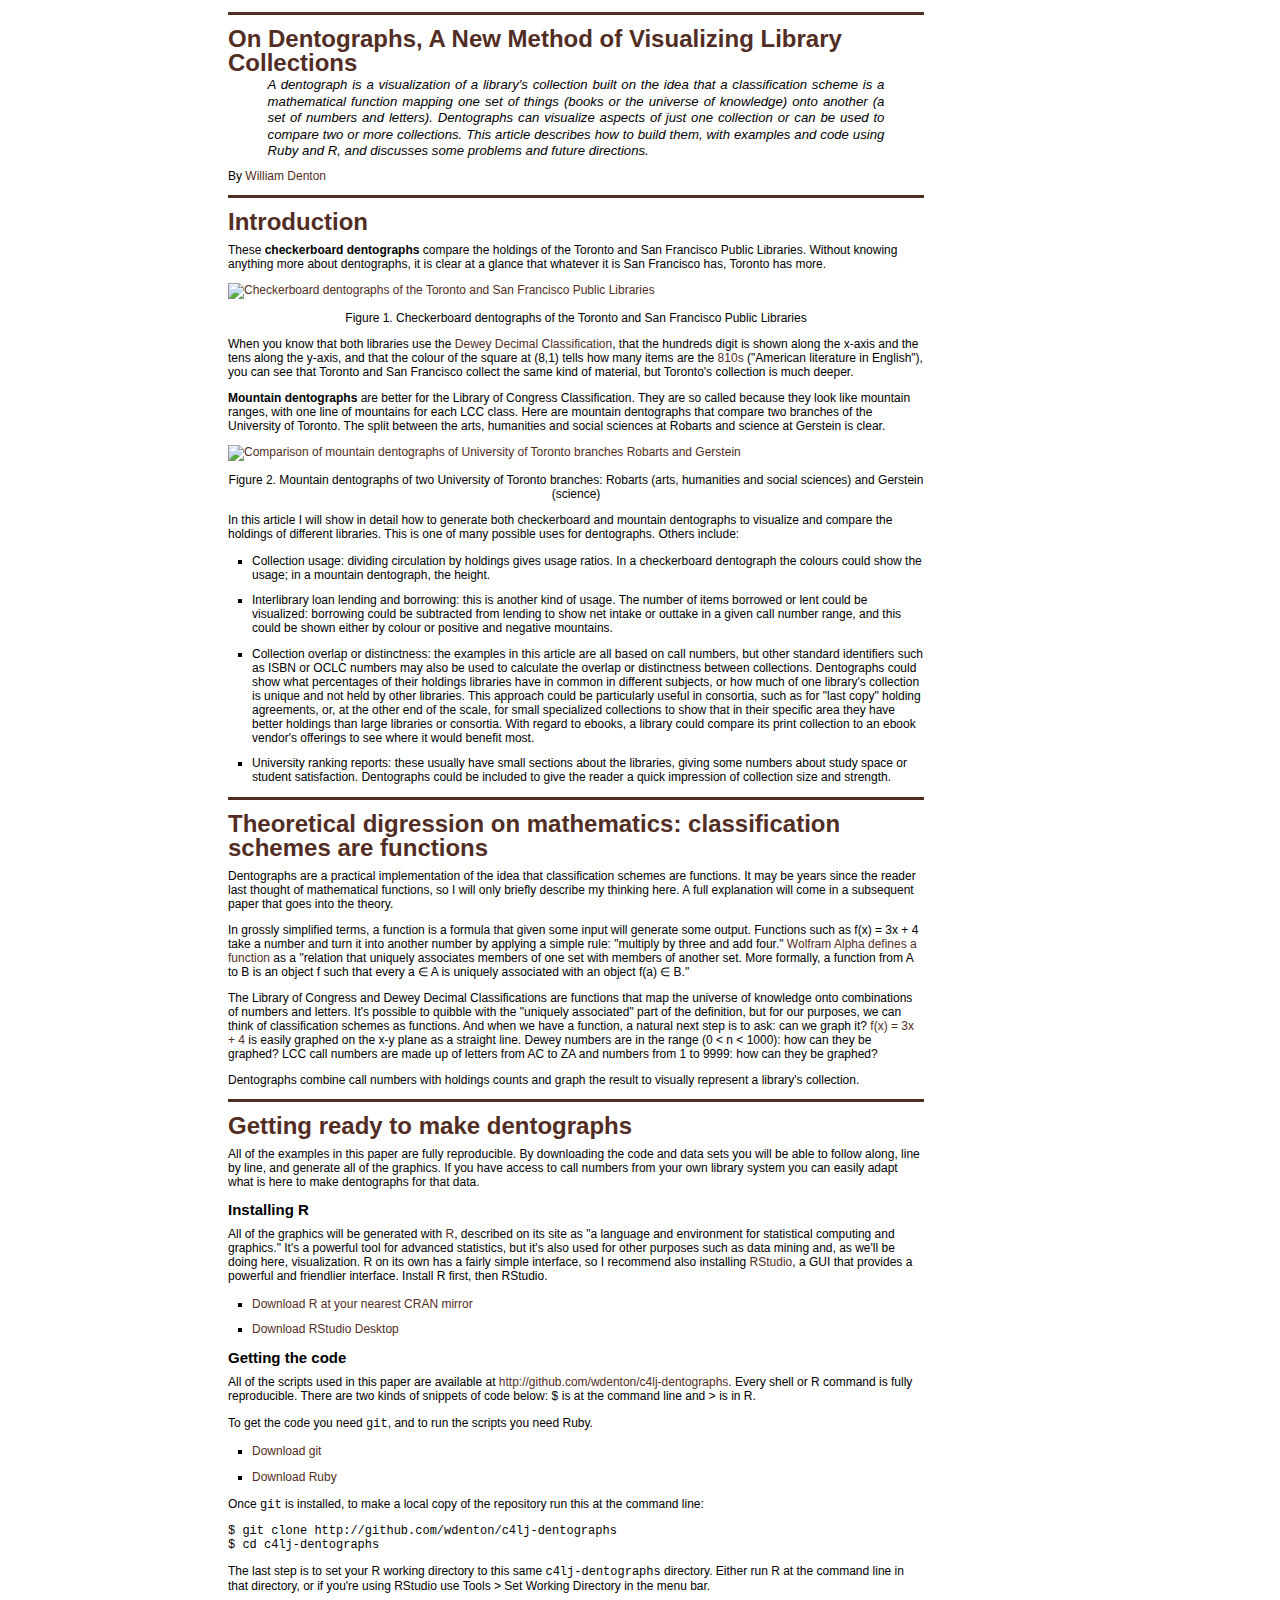
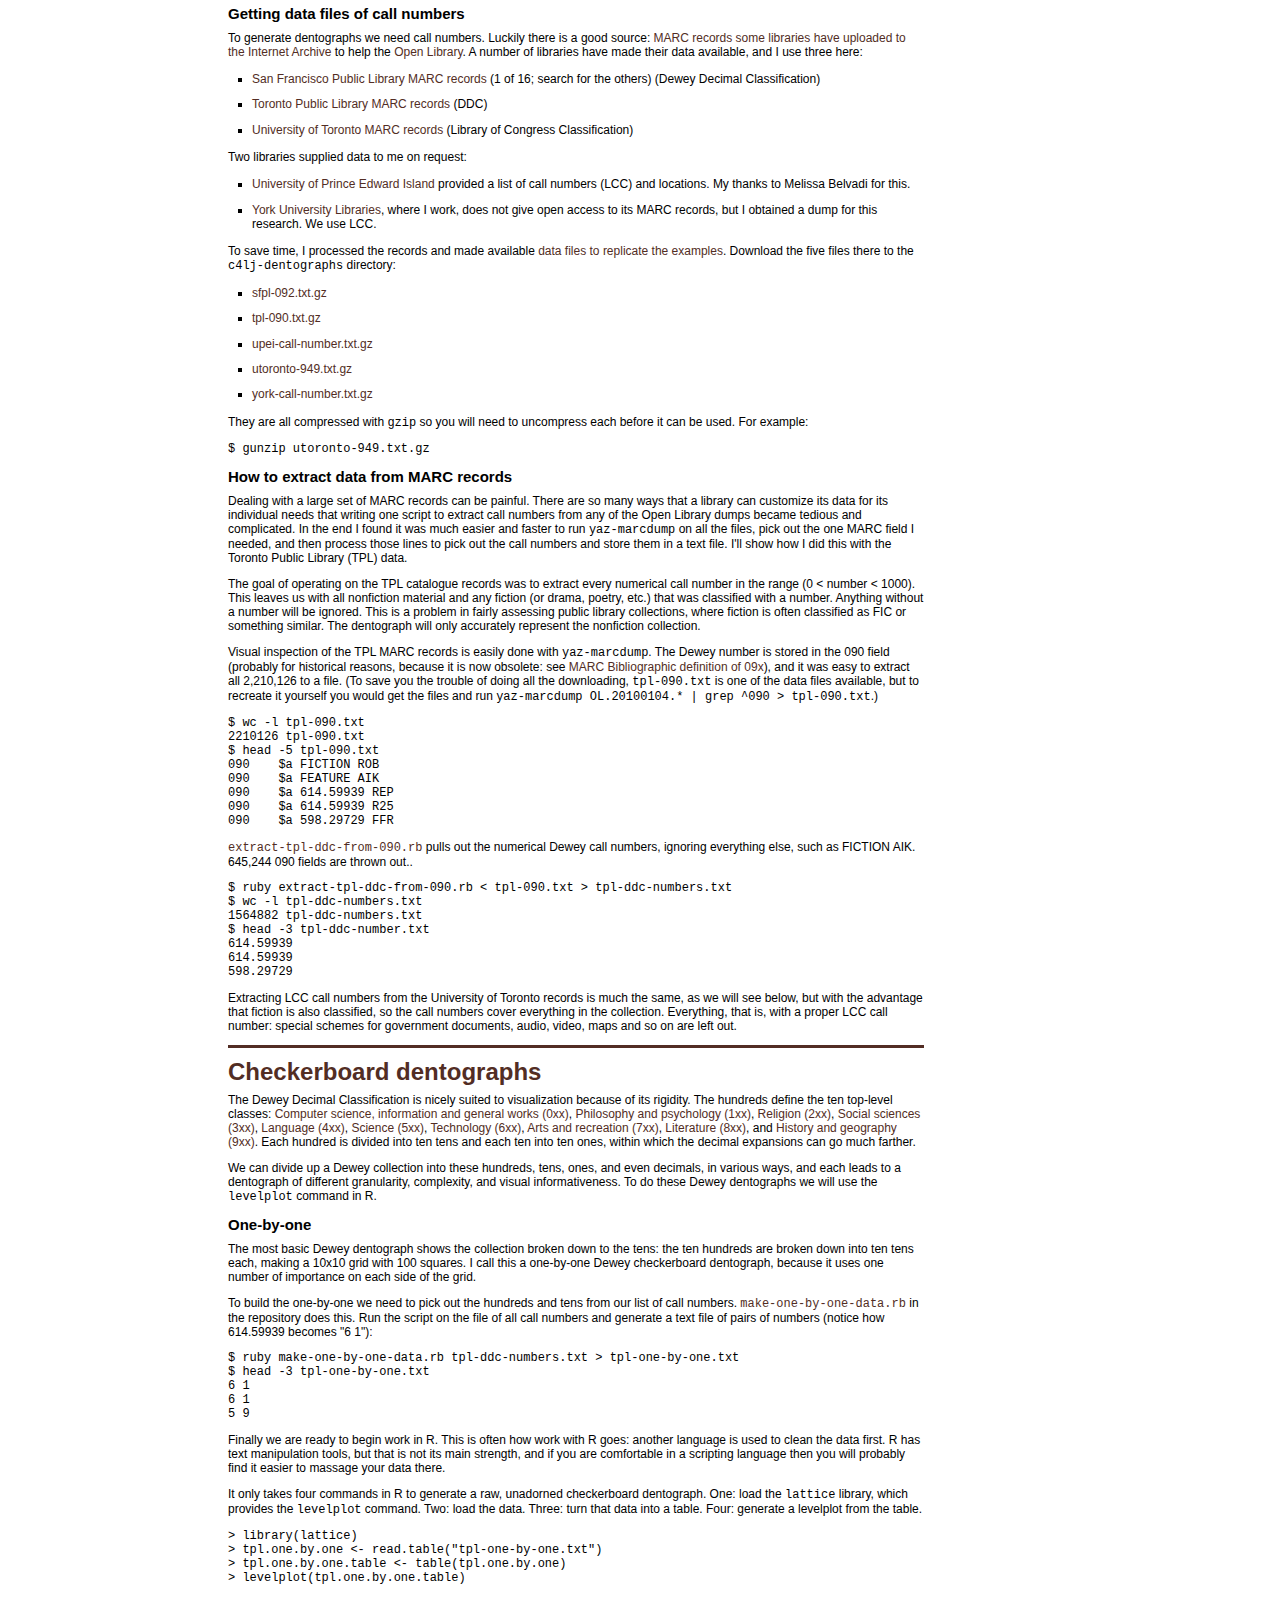
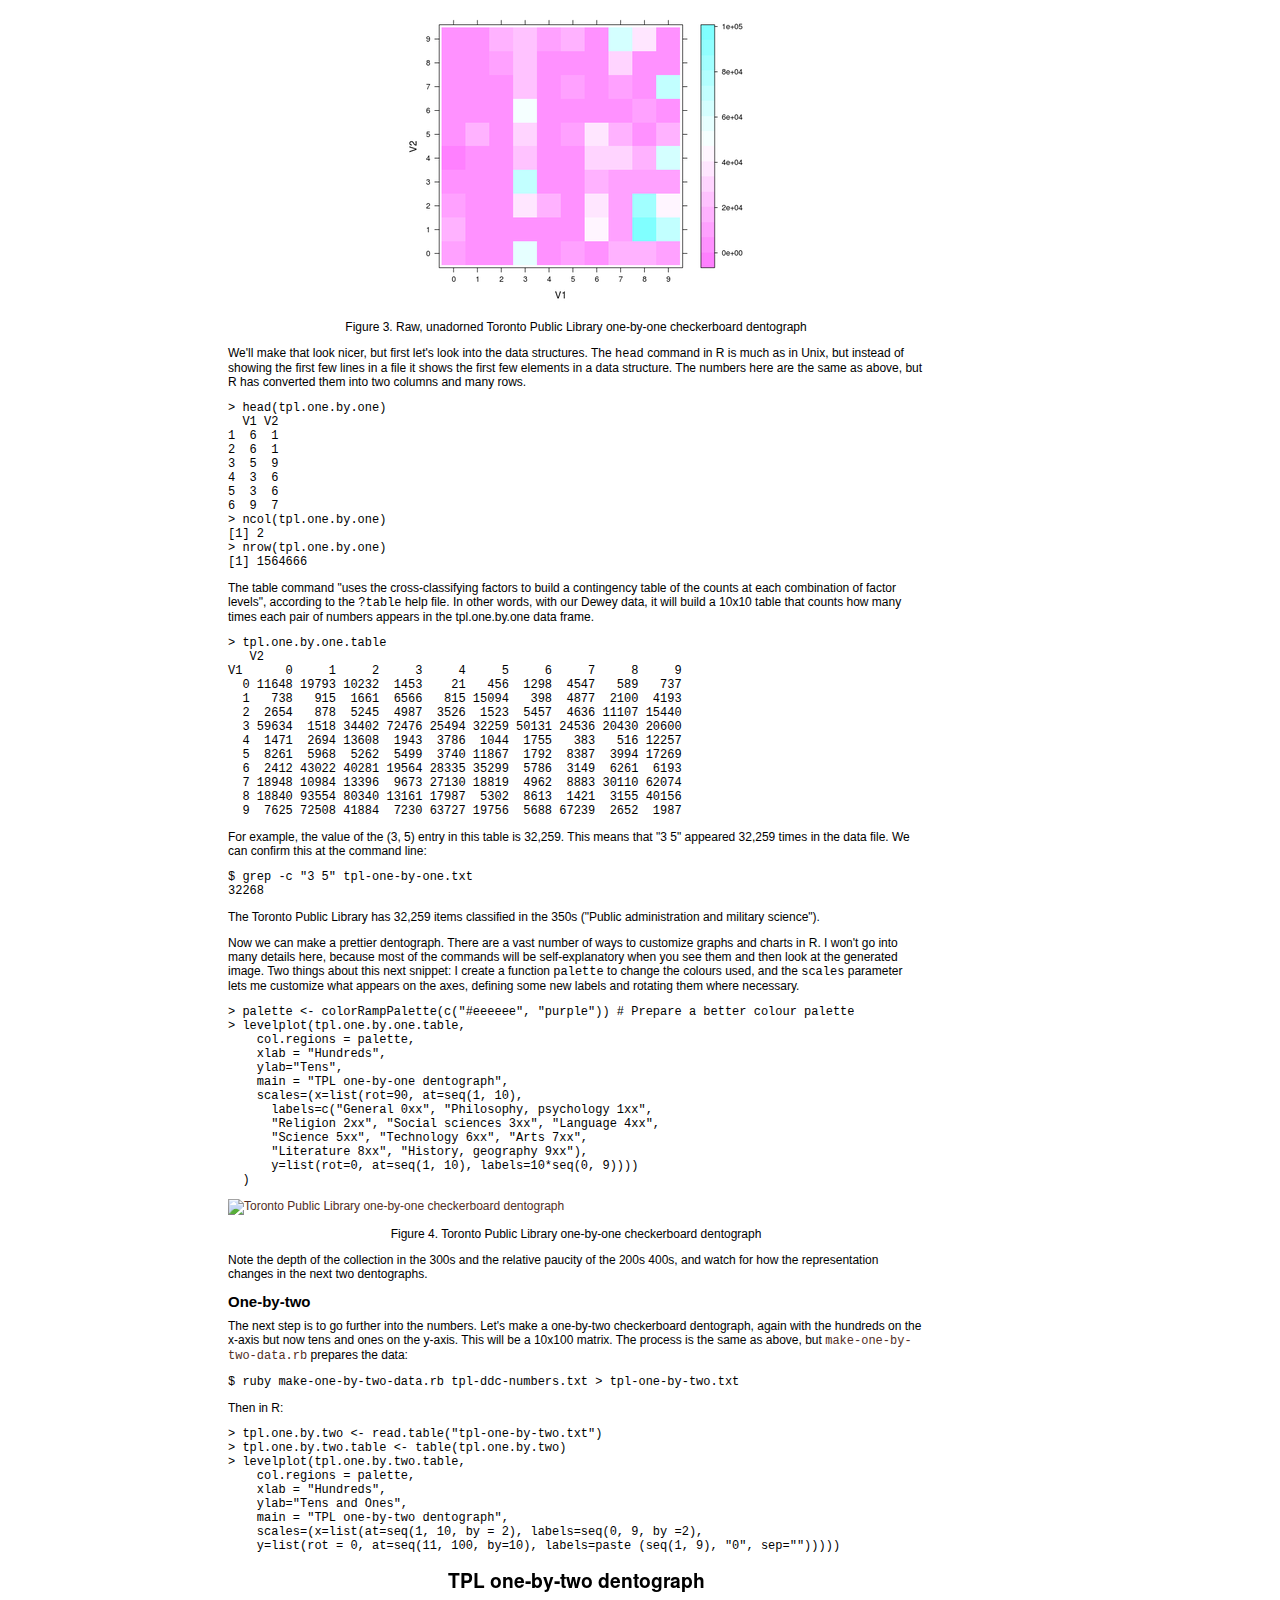
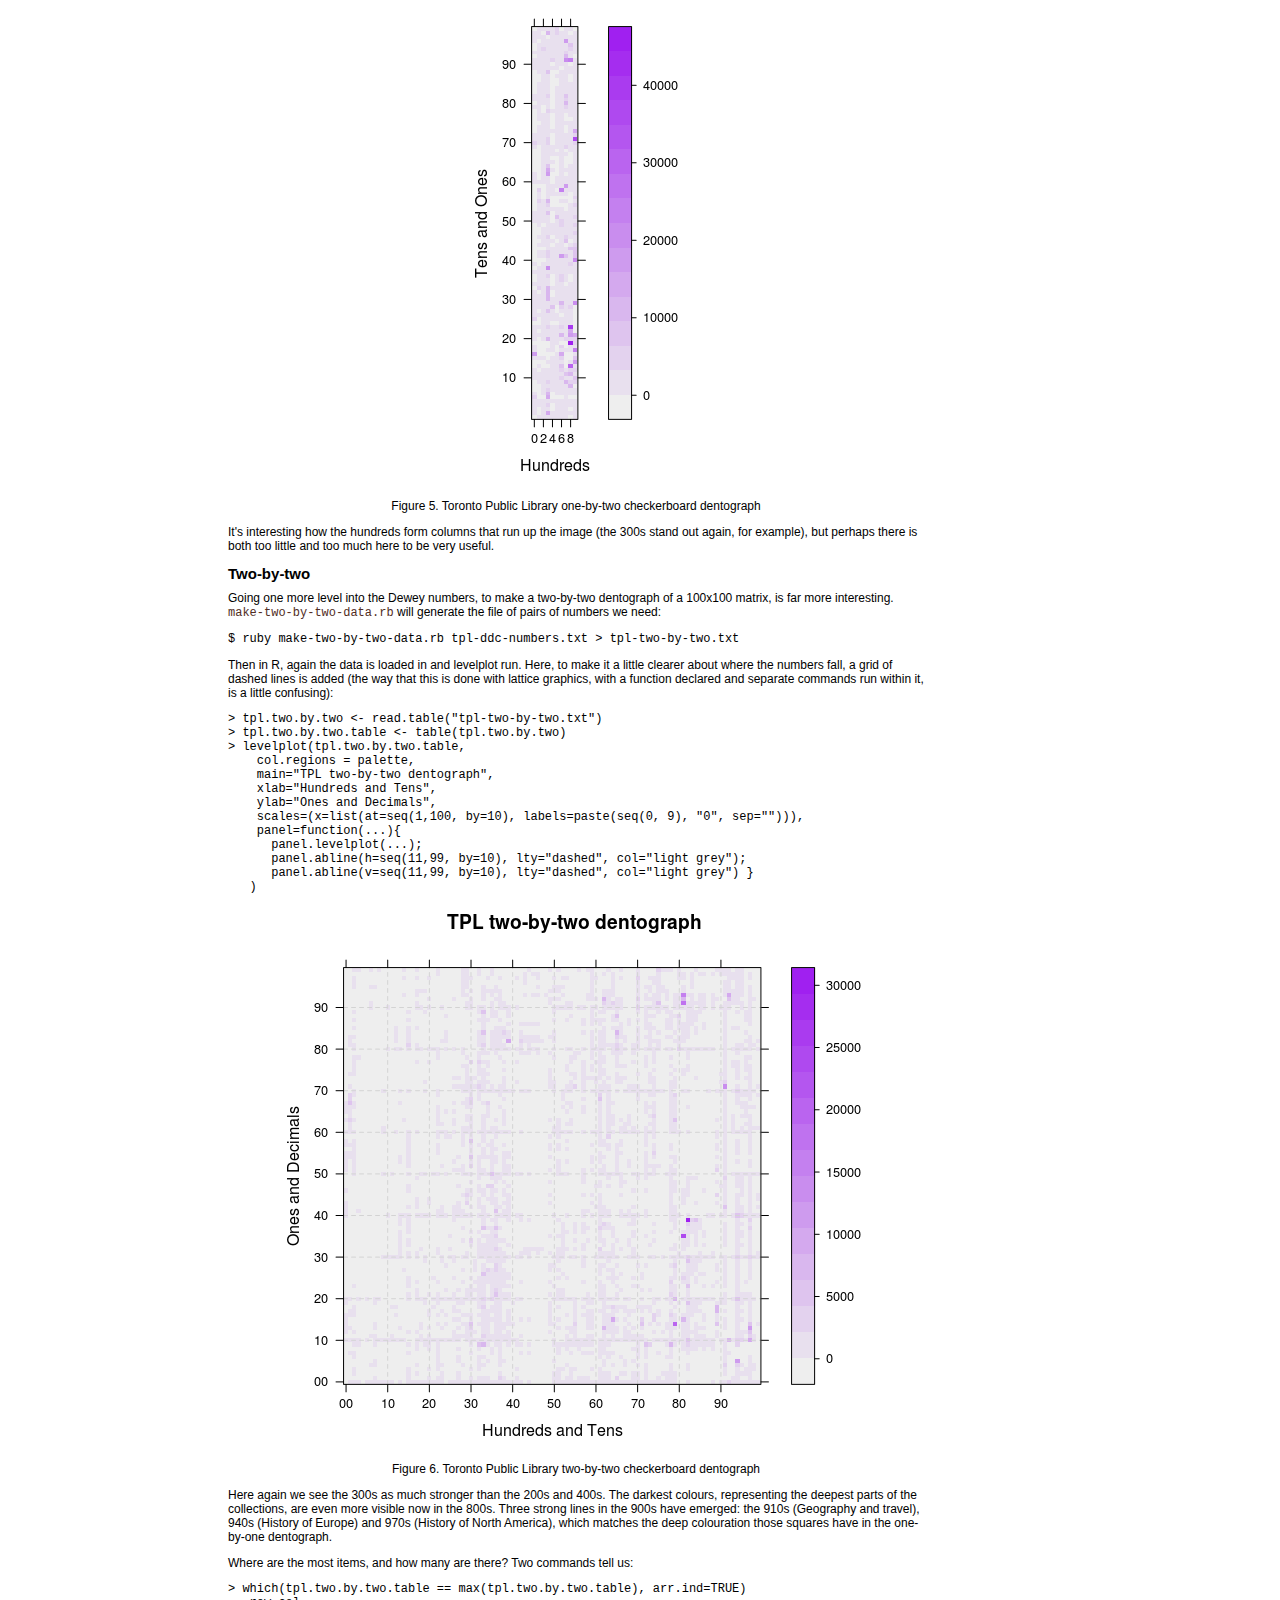
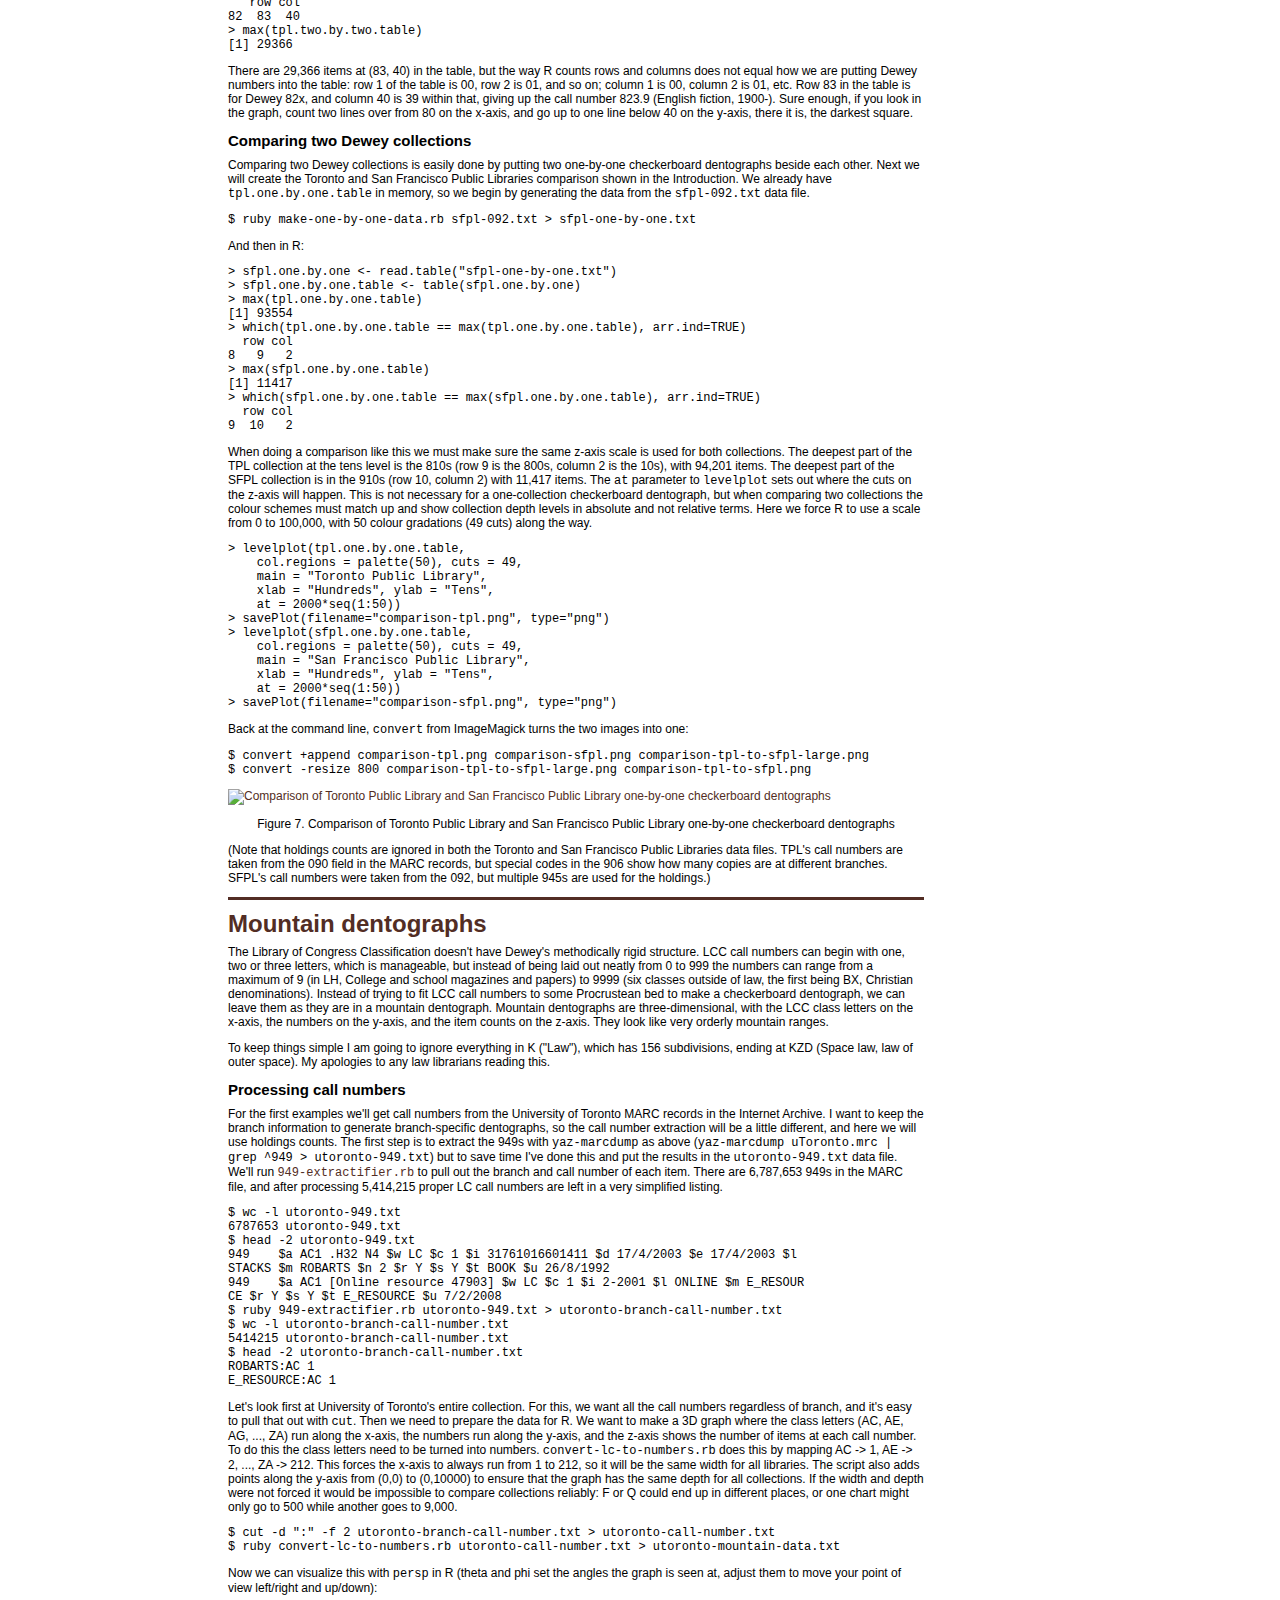
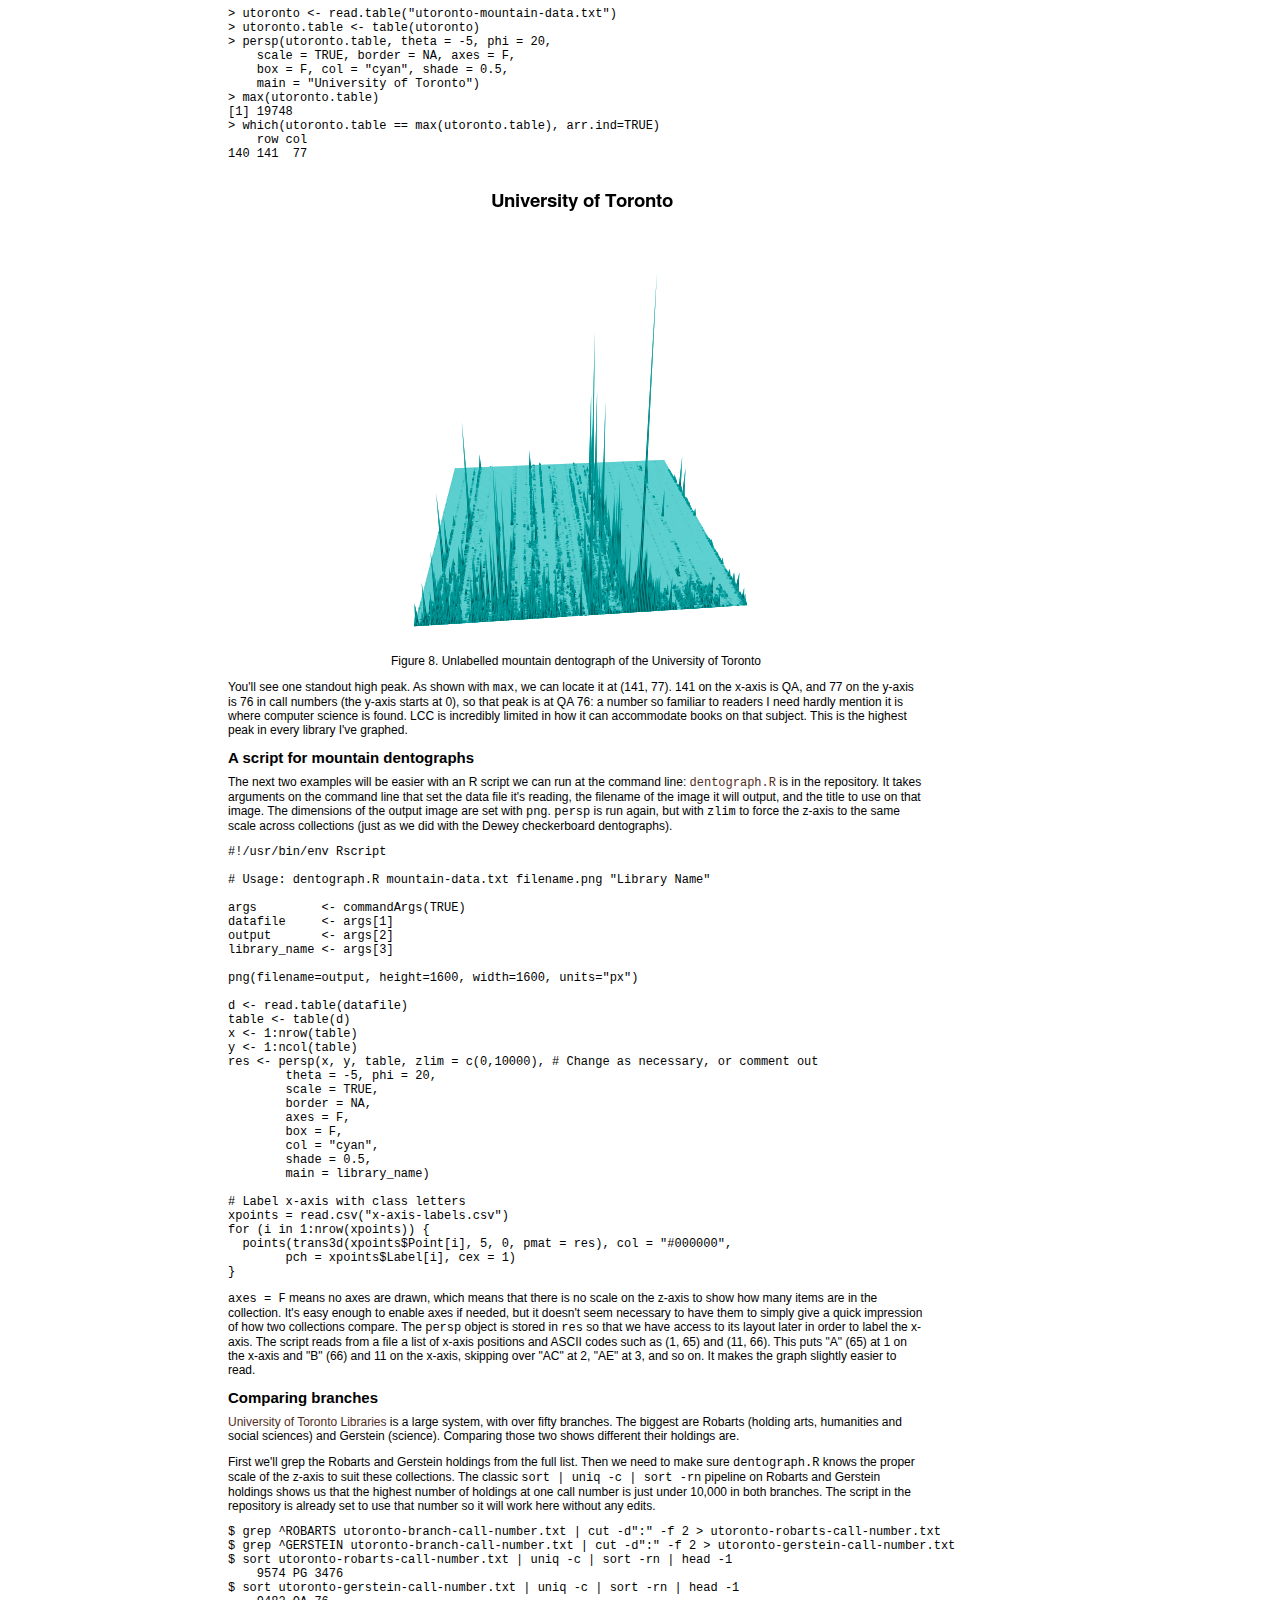
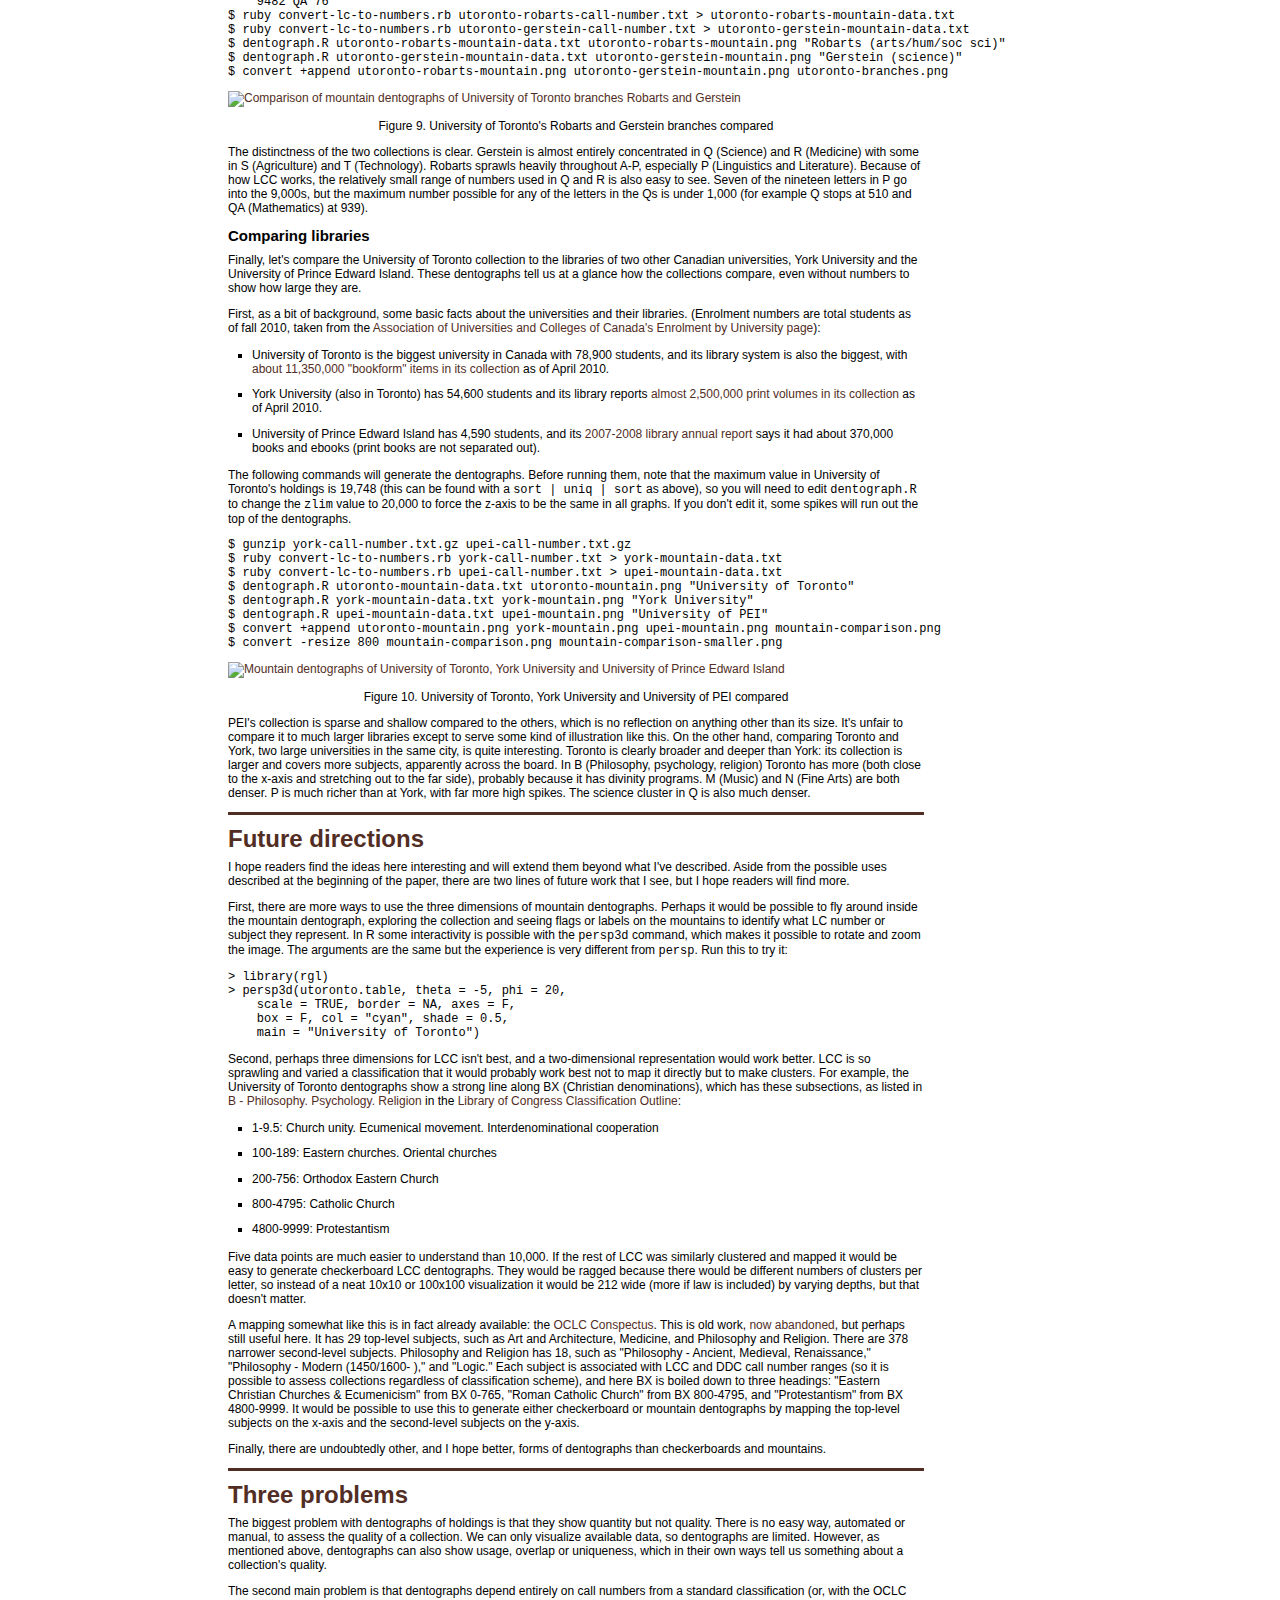
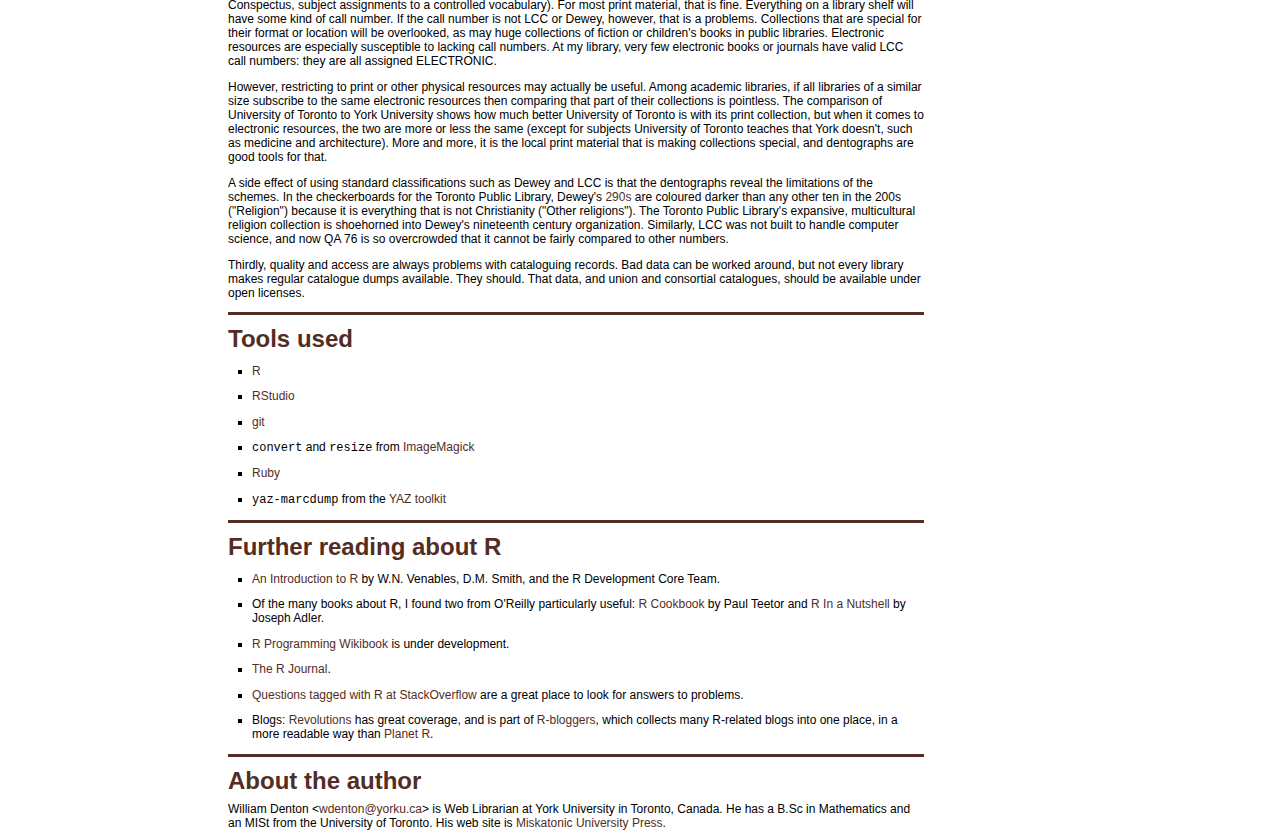
==== commit d15b1c0c: "Clarify that holdings counts aren't used in TPL/SFPL comparison. They are used in LC mountain dentog" ====
--- a/index.html
+++ b/index.html
@@ -108,7 +108,7 @@
 <p>To save time, I processed the records and made available <a href="http://hdl.handle.net/10315/10024">data files to replicate the examples</a>.  Download the five files there to the <code>c4lj-dentographs</code> directory:</p>
 
 <ul>
-<li><a href="http://pi.library.yorku.ca/dspace/bitstream/handle/10315/10024/sfpl-ddc-call-numbers.txt.gz">sfpl-ddc-call-numbers.txt.gz</a></li>
+<li><a href="http://pi.library.yorku.ca/dspace/bitstream/handle/10315/10024/sfpl-092.txt.gz">sfpl-092.txt.gz</a></li>
 <li><a href="http://pi.library.yorku.ca/dspace/bitstream/handle/10315/10024/tpl-090.txt.gz">tpl-090.txt.gz</a></li>
 <li><a href="http://pi.library.yorku.ca/dspace/bitstream/handle/10315/10024/upei-call-number.txt.gz">upei-call-number.txt.gz</a></li>
 <li><a href="http://pi.library.yorku.ca/dspace/bitstream/handle/10315/10024/utoronto-949.txt.gz">utoronto-949.txt.gz</a></li>
@@ -317,9 +317,9 @@
 
 <h2>Comparing two Dewey collections</h2>
 
-<p>Comparing two Dewey collections is easily done by putting two one-by-one checkerboard dentographs beside each other. Next we will create the Toronto and San Francisco Public Libraries comparison shown in the Introduction.  We already have <code>tpl.one.by.one.table</code> in memory, so we begin by generating the data from the <code>sfpl-ddc-call-numbers.txt</code> data file.</p>
-
-<pre><code>$ ruby make-one-by-one-data.rb sfpl-ddc-call-numbers.txt &gt; sfpl-one-by-one.txt
+<p>Comparing two Dewey collections is easily done by putting two one-by-one checkerboard dentographs beside each other. Next we will create the Toronto and San Francisco Public Libraries comparison shown in the Introduction.  We already have <code>tpl.one.by.one.table</code> in memory, so we begin by generating the data from the <code>sfpl-092.txt</code> data file.</p>
+
+<pre><code>$ ruby make-one-by-one-data.rb sfpl-092.txt &gt; sfpl-one-by-one.txt
 </code></pre>
 
 <p>And then in R:</p>
@@ -364,21 +364,7 @@
 
 <p class="caption">Figure 7. Comparison of Toronto Public Library and San Francisco Public Library one-by-one checkerboard dentographs</p>
 
-<!-- They can also be turned into an animated GIF, which makes it easier to see the differences on a screen:
-
-    $ convert -loop 0 -delay 100 comparison-tpl.png comparison-sfpl.png comparison-tpl-to-sfpl-animated.gif
-
-[![Animated TPL/SFPL comparison checkerboard dentograph](images/comparison-tpl-to-sfpl-animated-smaller.gif)](images/comparison-tpl-to-sfpl-animated.gif)
-
-
-
-54d75a9accc101c19f8aa479736a22c9
-
-
-
-<!--end comment--> 
-
-<p>(A note about holdings counts in the Toronto and San Francisco Public Libraries MARC records.  SFPL used one 945 field for each item it holds, so three copies of the same edition of a book means three 945s in one record.  Three copies would show three times in the data file.  TPL put its call number in the 090 and then used special codes in the 906 to show how many copies are at different branches.  Three copies would show once in the data file.  This made the data analysis much simpler, but the San Francisco Public Libary is overrepresented in the dentographs.)</p>
+<p>(Note that holdings counts are ignored in both the Toronto and San Francisco Public Libraries data files. TPL's call numbers are taken from the 090 field in the MARC records, but special codes in the 906 show how many copies are at different branches.  SFPL's call numbers were taken from the 092, but multiple 945s are used for the holdings.)</p>
 
 <h1>Mountain dentographs</h1>
 
@@ -388,7 +374,7 @@
 
 <h2>Processing call numbers</h2>
 
-<p>For the first examples we'll get call numbers from the University of Toronto MARC records in the Internet Archive. I want to keep the branch information to generate branch-specific dentographs, so the call number extraction will be a little different.  The first step is to extract the 949s with <code>yaz-marcdump</code> as above (<code>yaz-marcdump uToronto.mrc | grep ^949 &gt; utoronto-949.txt</code>) but to save time I've done this and put the results in the <code>utoronto-949.txt</code> data file.  We'll run <a href="https://github.com/wdenton/c4lj-dentographs/blob/master/949-extractifier.rb"><code>949-extractifier.rb</code></a> to pull out the branch and call number of each item. There are 6,787,653 949s in the MARC file, and after processing 5,414,215 proper LC call numbers are left in a very simplified listing.</p>
+<p>For the first examples we'll get call numbers from the University of Toronto MARC records in the Internet Archive. I want to keep the branch information to generate branch-specific dentographs, so the call number extraction will be a little different, and here we will use holdings counts.  The first step is to extract the 949s with <code>yaz-marcdump</code> as above (<code>yaz-marcdump uToronto.mrc | grep ^949 &gt; utoronto-949.txt</code>) but to save time I've done this and put the results in the <code>utoronto-949.txt</code> data file.  We'll run <a href="https://github.com/wdenton/c4lj-dentographs/blob/master/949-extractifier.rb"><code>949-extractifier.rb</code></a> to pull out the branch and call number of each item. There are 6,787,653 949s in the MARC file, and after processing 5,414,215 proper LC call numbers are left in a very simplified listing.</p>
 
 <pre><code>$ wc -l utoronto-949.txt 
 6787653 utoronto-949.txt
@@ -553,8 +539,6 @@
 
 <p>A mapping somewhat like this is in fact already available: the <a href="http://www.oclc.org/collectionanalysis/support/conspectus.xls">OCLC Conspectus</a>.  This is old work, <a href="http://www.oclc.org/research/activities/past/rlg/conspectus.htm">now abandoned</a>, but perhaps still useful here.  It has 29 top-level subjects, such as Art and Architecture, Medicine, and Philosophy and Religion. There are 378 narrower second-level subjects.  Philosophy and Religion has 18, such as "Philosophy - Ancient, Medieval, Renaissance," "Philosophy - Modern (1450/1600- )," and "Logic." Each subject is associated with LCC and DDC call number ranges (so it is possible to assess collections regardless of classification scheme), and here BX is boiled down to three headings: "Eastern Christian Churches &amp; Ecumenicism" from BX 0-765, "Roman Catholic Church" from BX 800-4795, and "Protestantism" from BX 4800-9999. It would be possible to use this to generate either checkerboard or mountain dentographs by mapping the top-level subjects on the x-axis and the second-level subjects on the y-axis.</p>
 
-<!-- The other aspect of the conspectus approach to collection development is that it gives a scale showing the depth to which the library collects a subject.  IFLA's [Guidelines for a Collection Development Policy using the Conspectus Model](http://www.ifla.org/files/acquisition-collection-development/publications/gcdp-en.pdf) describes this: 0 means nothing is collected and 1 is "minimal," up to 4 for "research level" (doctoral programs in universities) and 5 for "comprehensive level" ("exhaustive" collections).  Libraries with collection policies that give desired collection depths for subjects could use conspectus-based dentographs to show how subject do not meet, meet, or exceed the desired depth. However, there is no automated way of assessing collection depth, it takes an enormous amount of work to do it by hand, and the whole approach is outdated and little used, so this approach is probably fruitless. -->
-
 <p>Finally, there are undoubtedly other, and I hope better, forms of dentographs than checkerboards and mountains.</p>
 
 <h1>Three problems</h1>
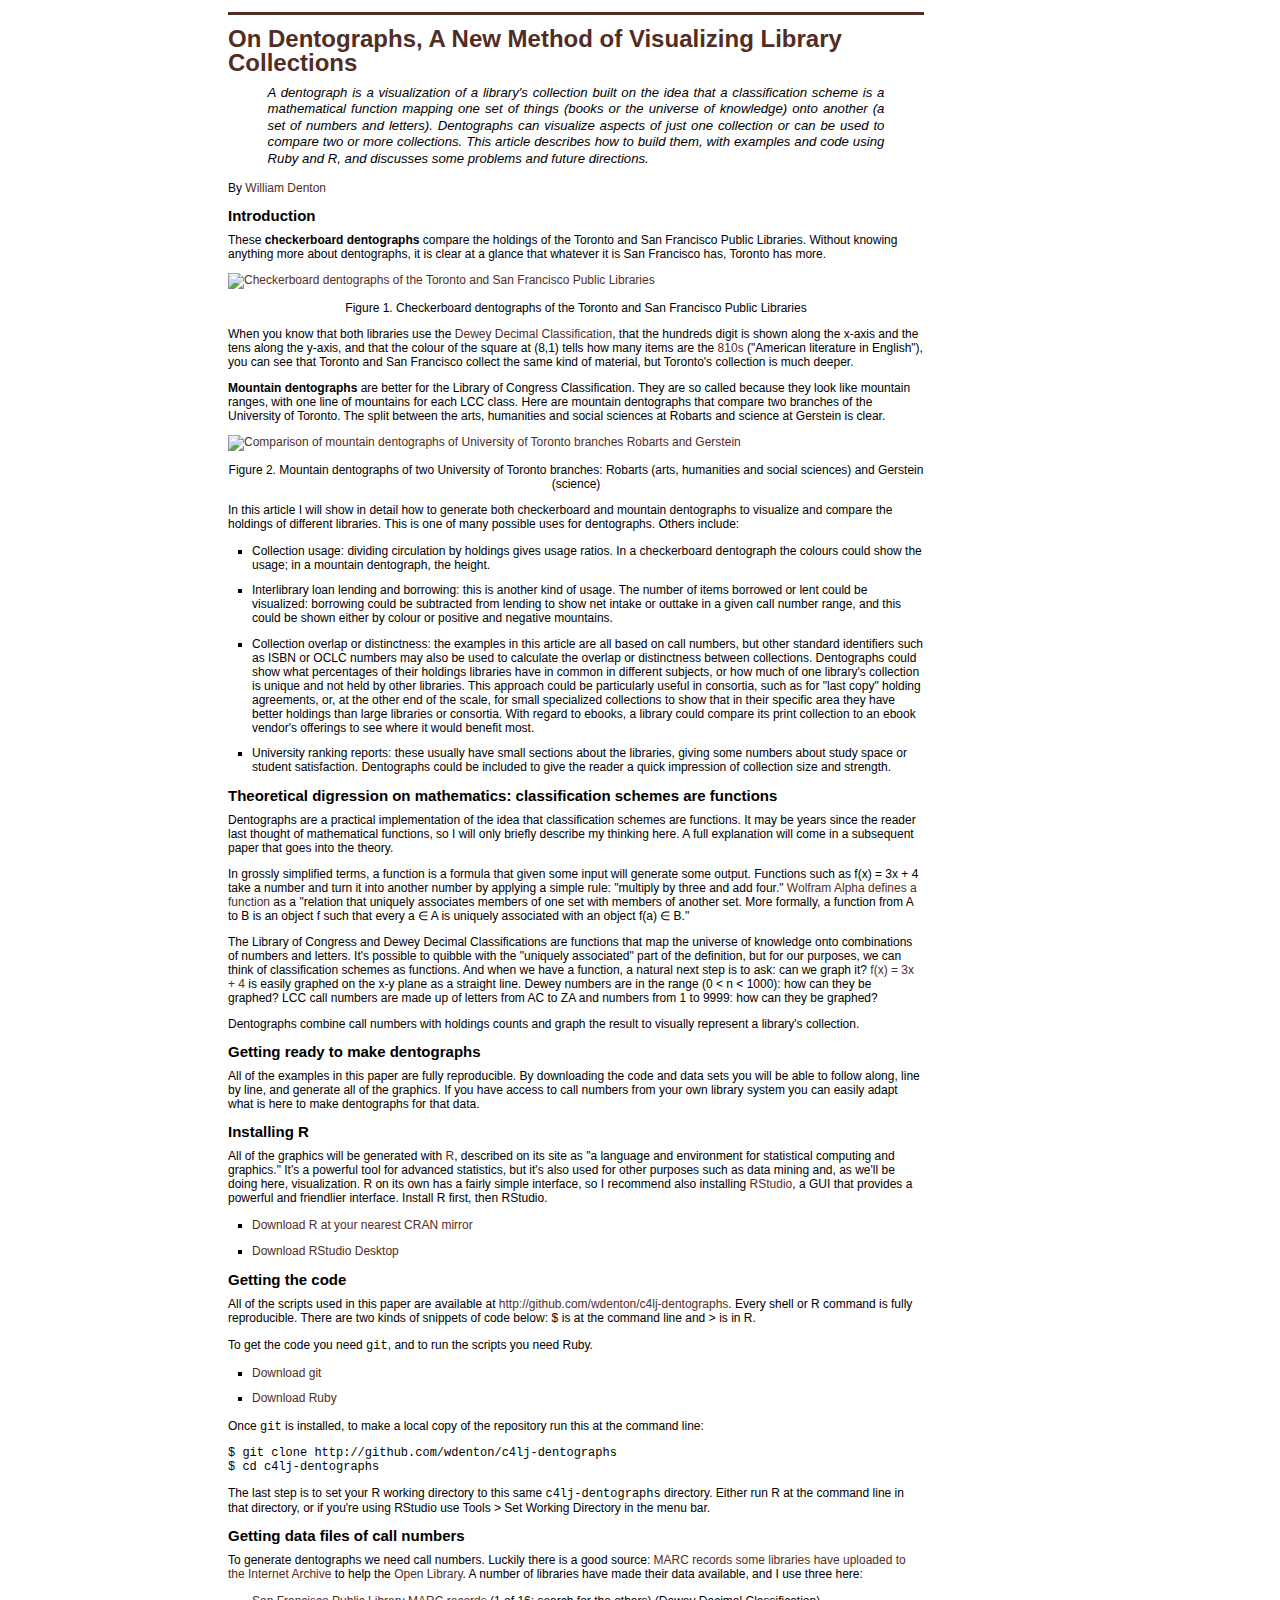
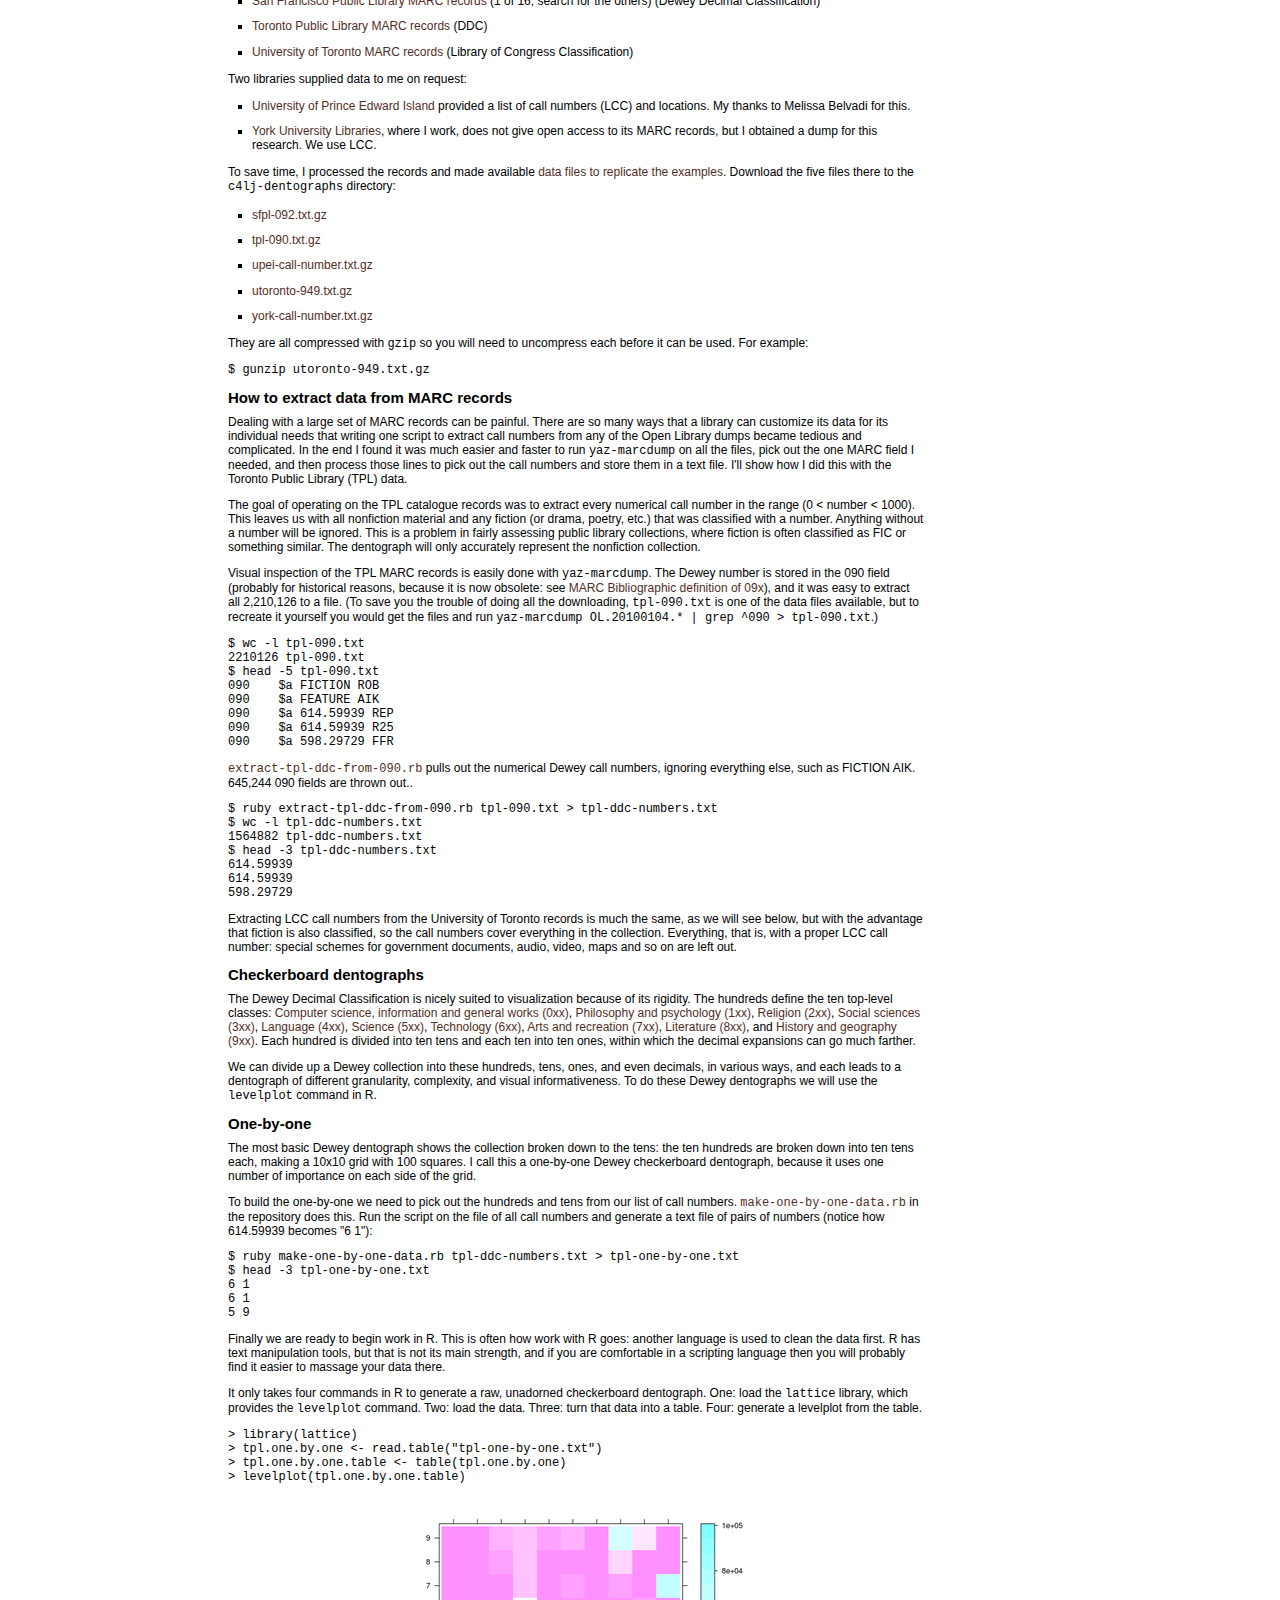
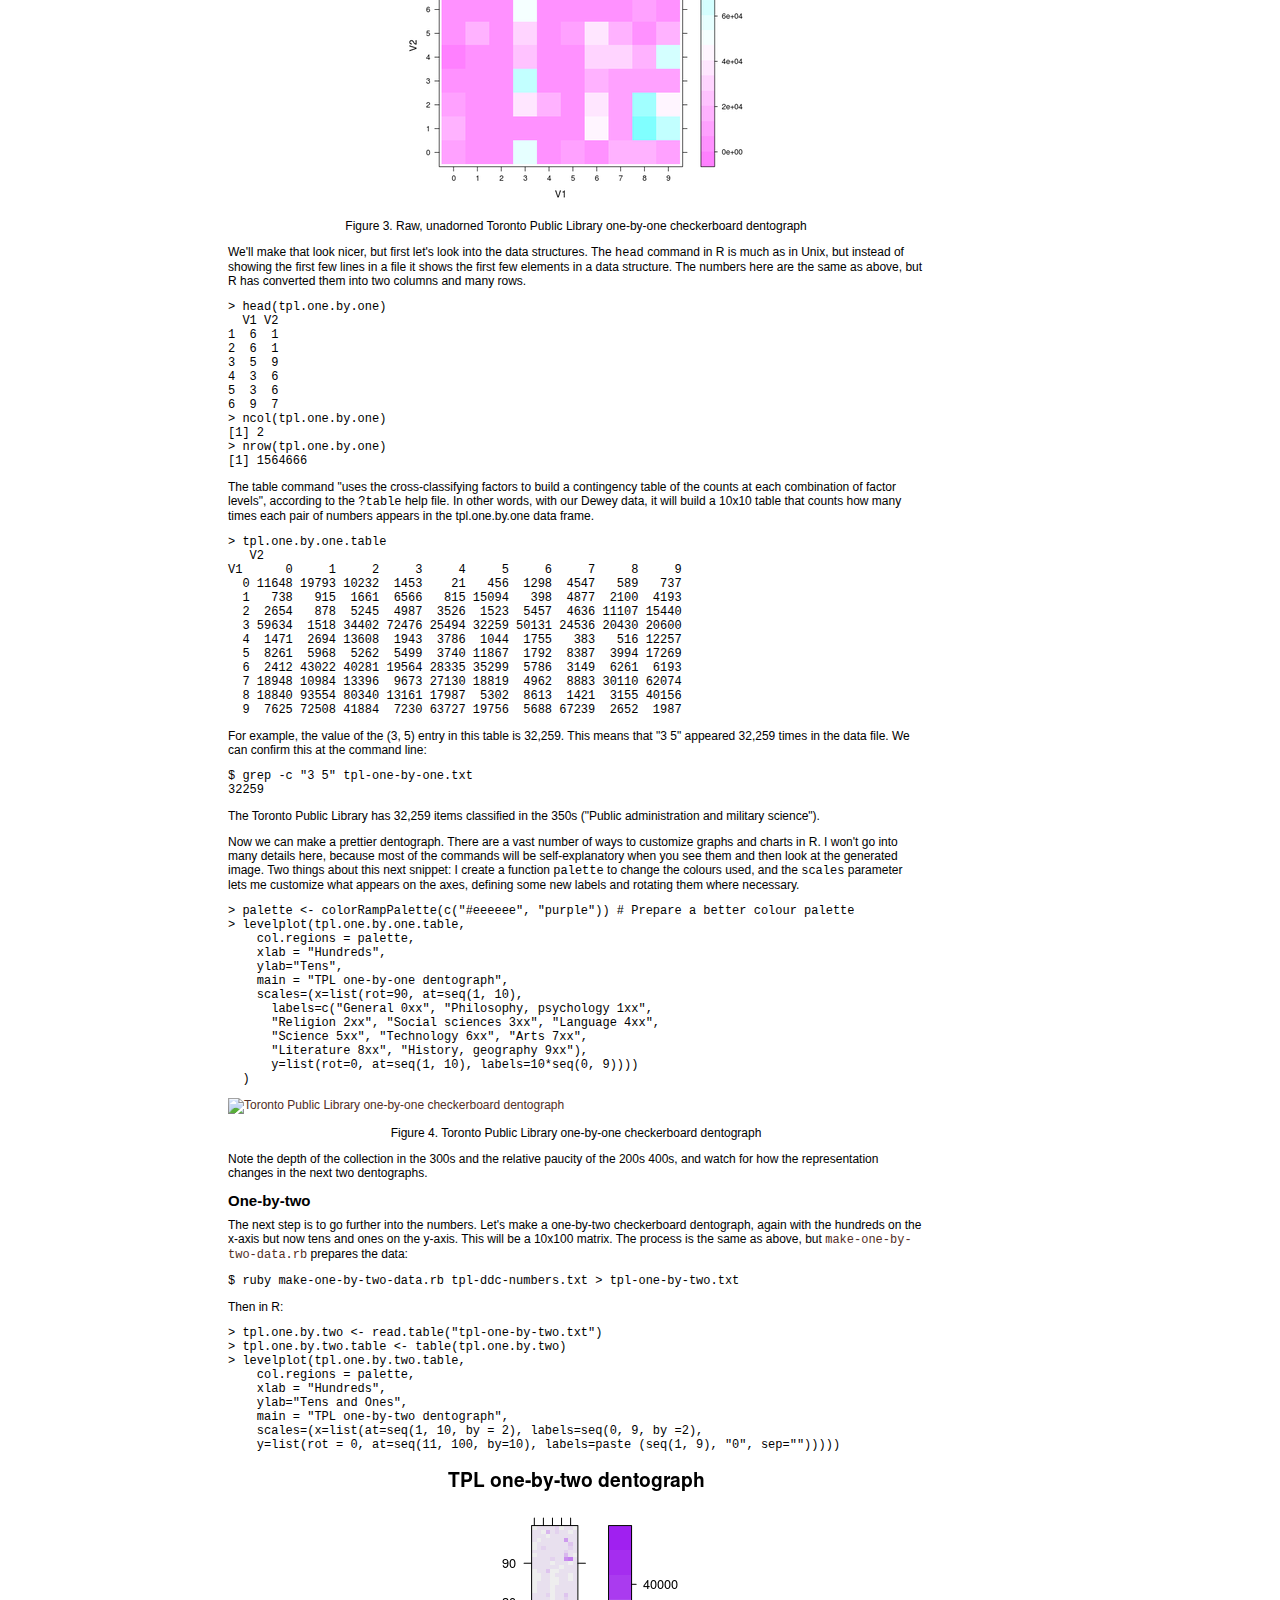
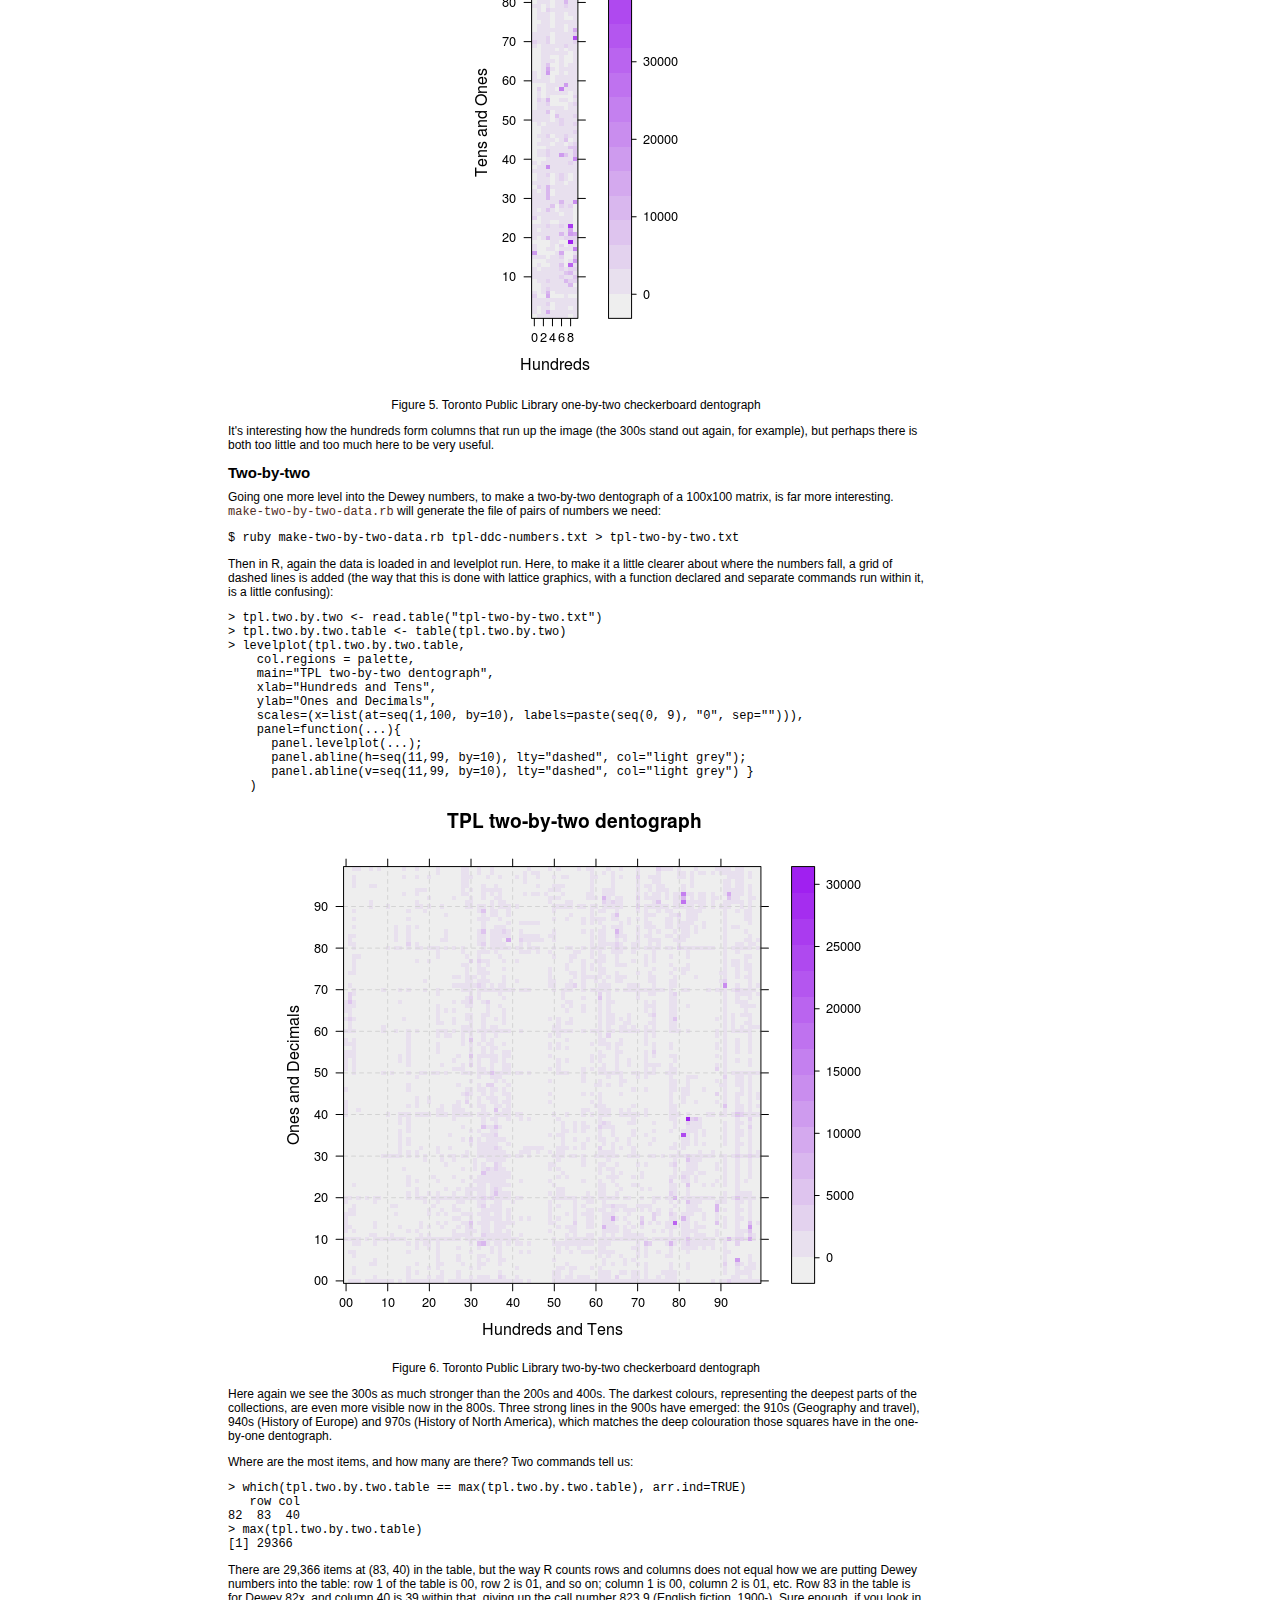
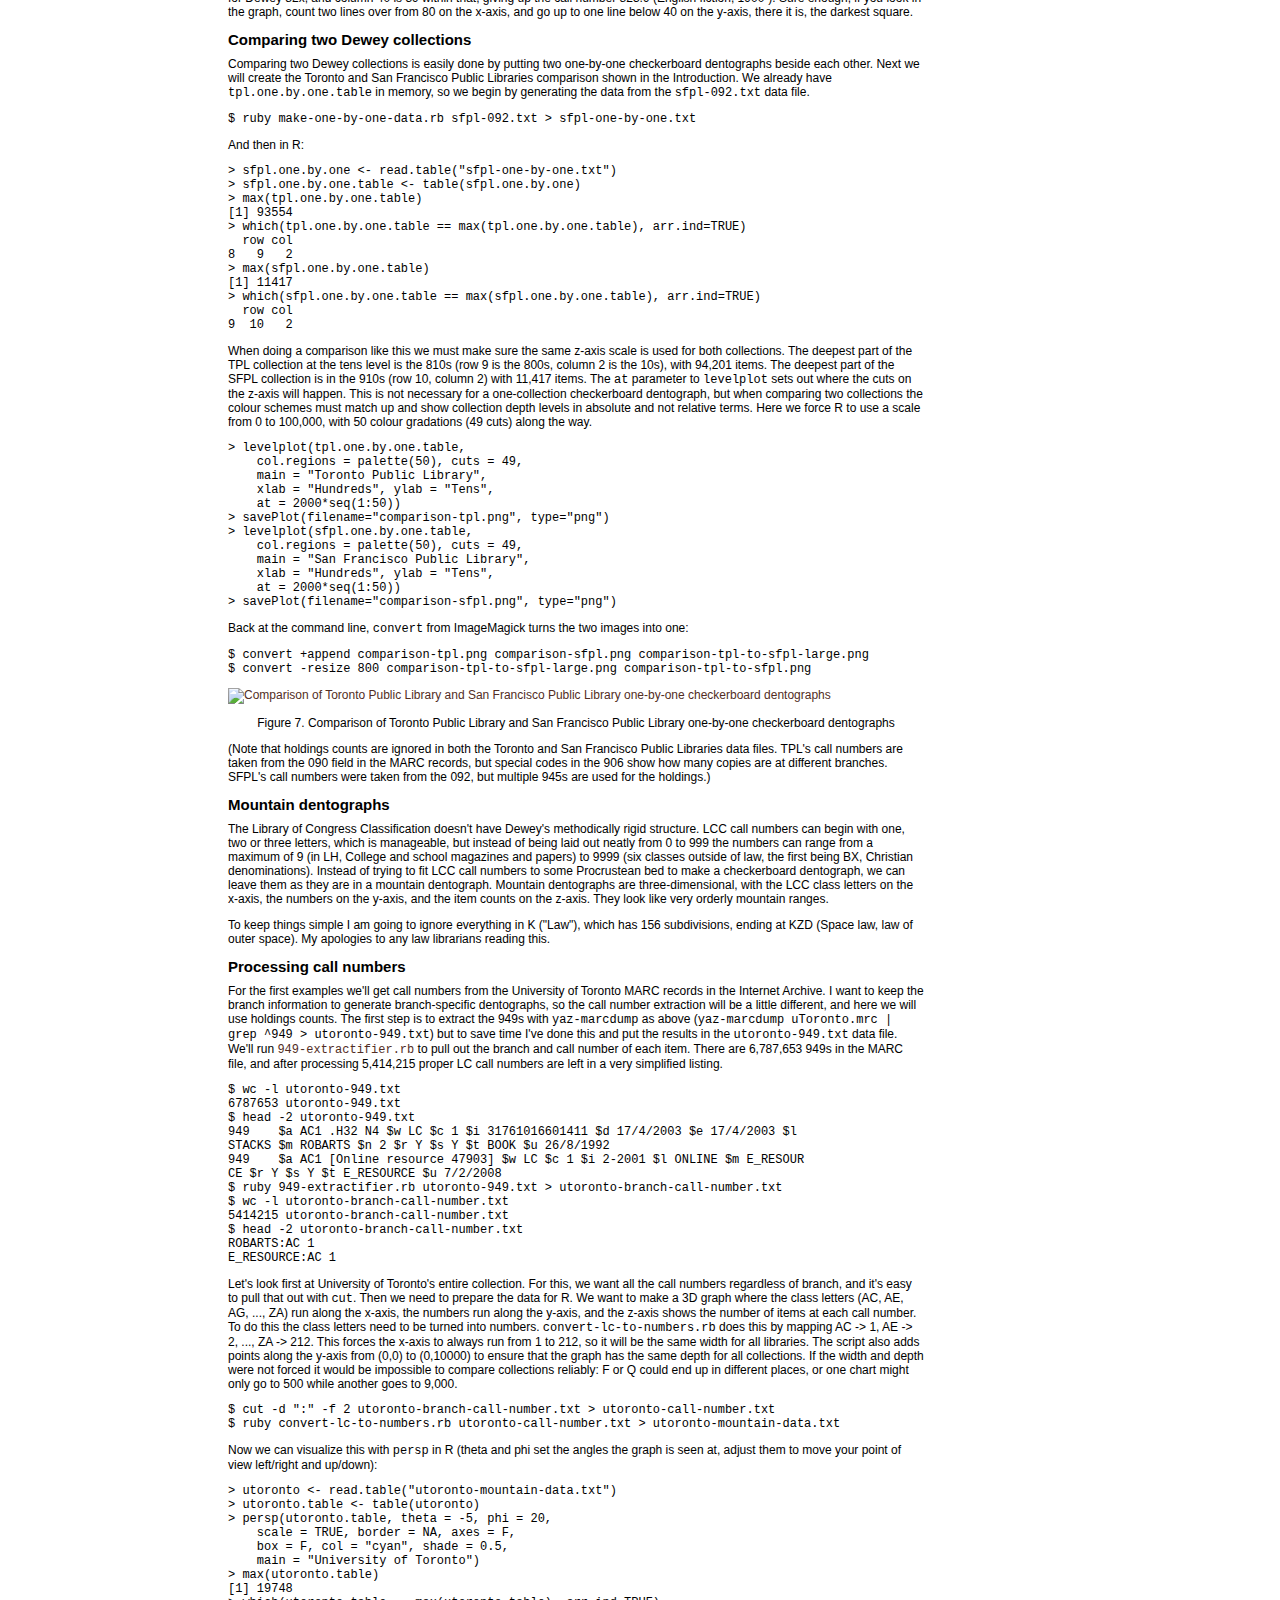
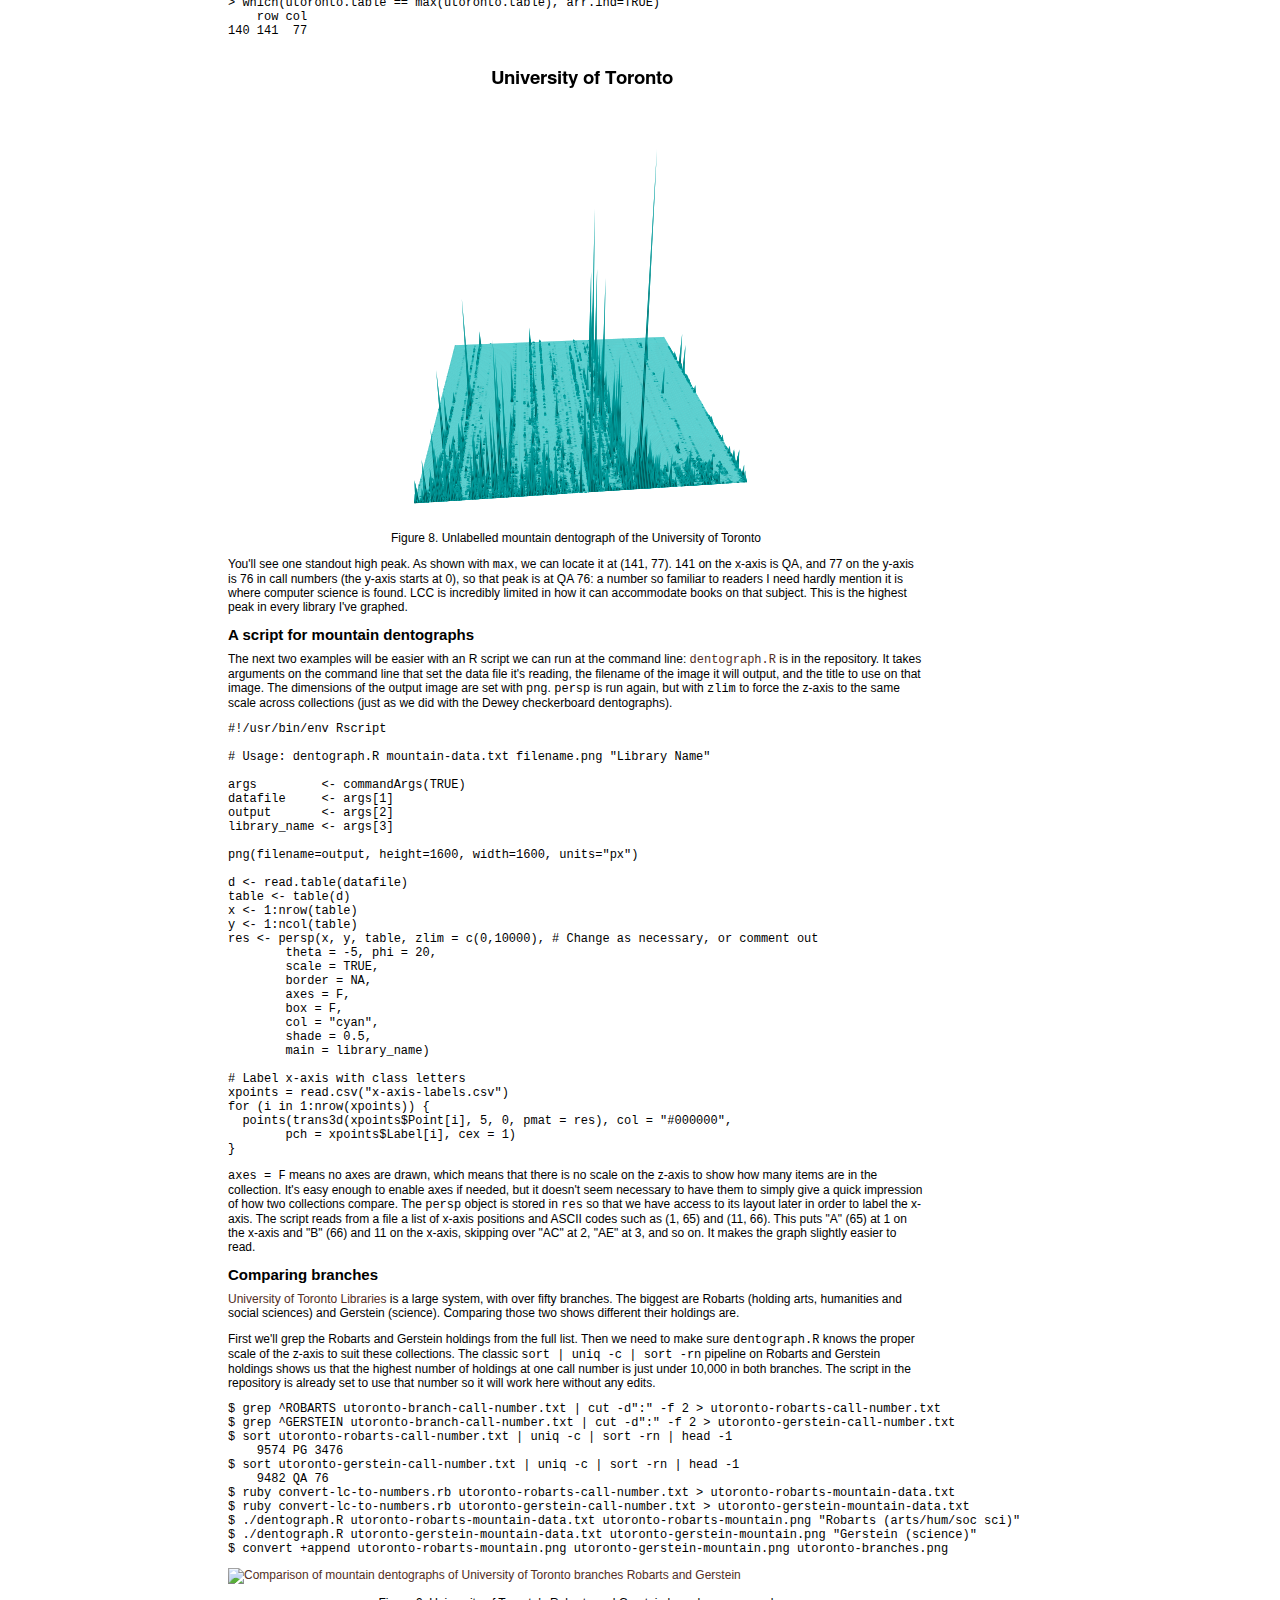
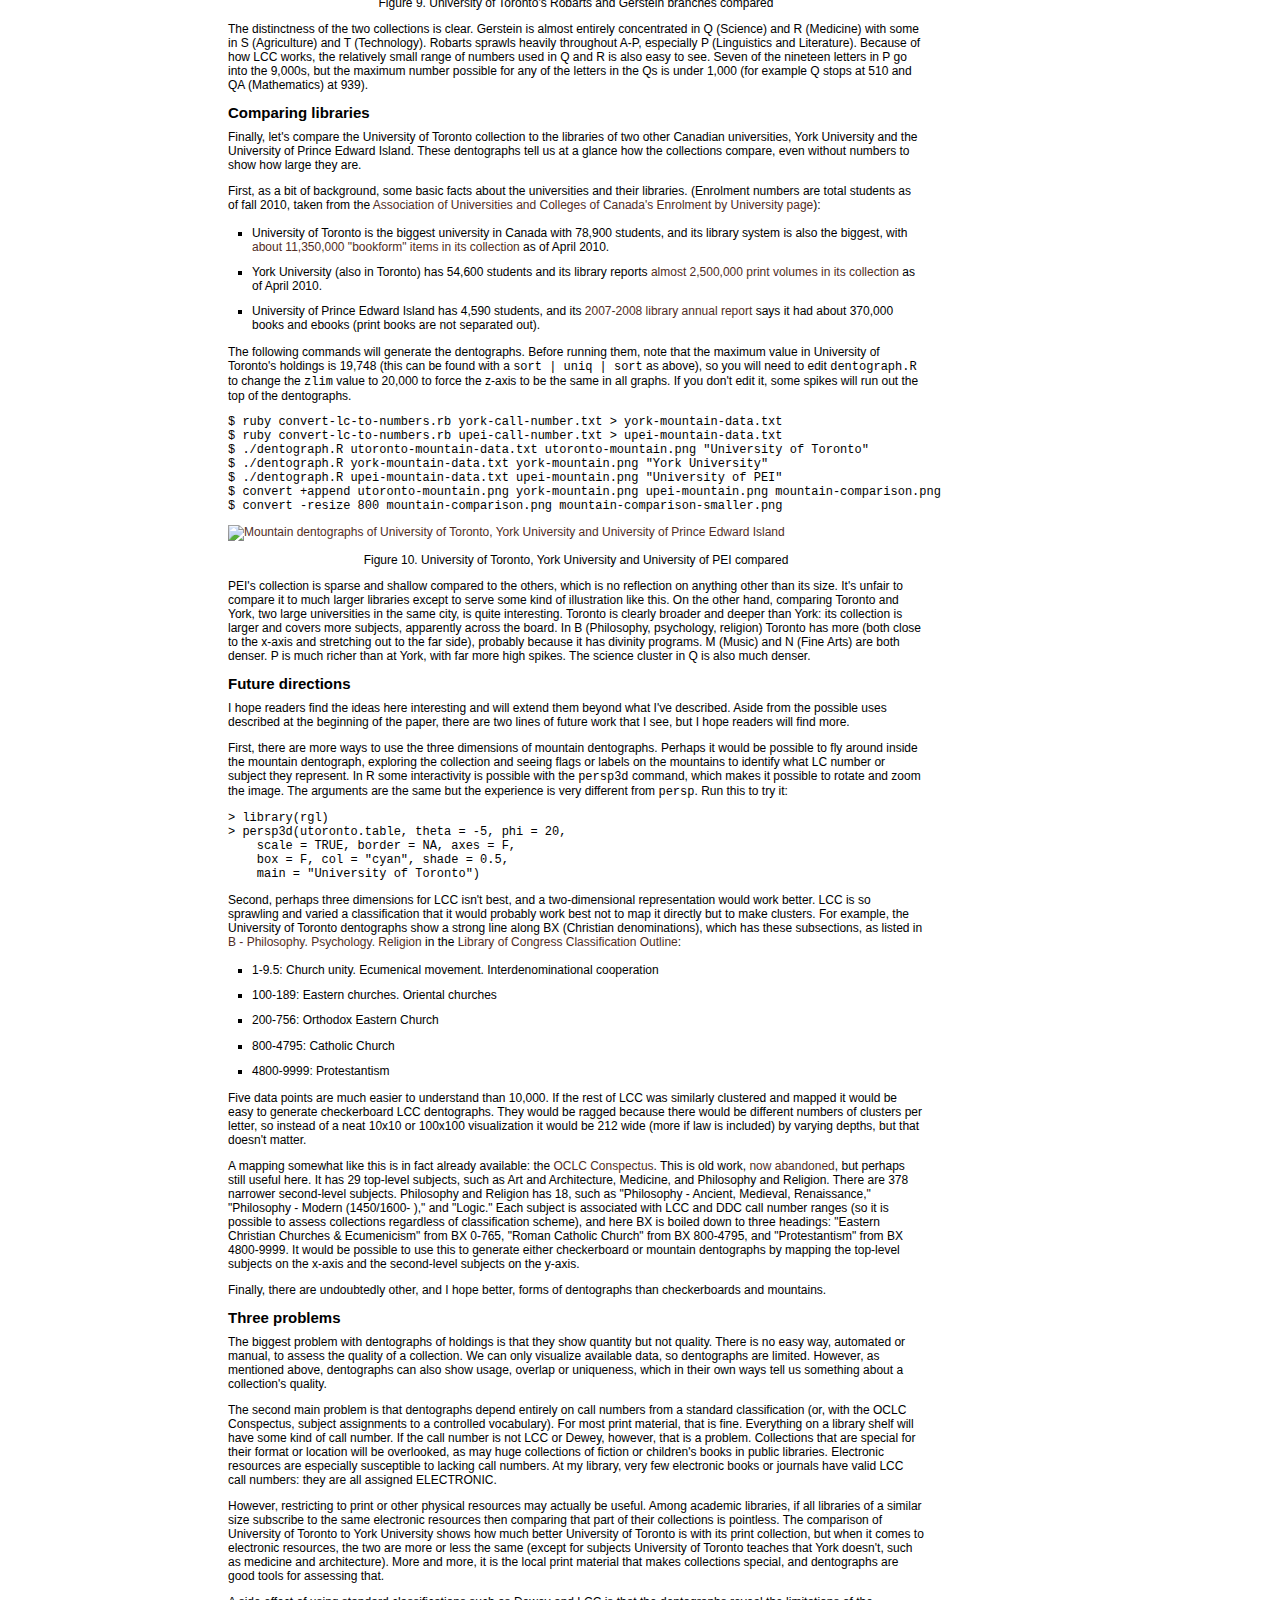
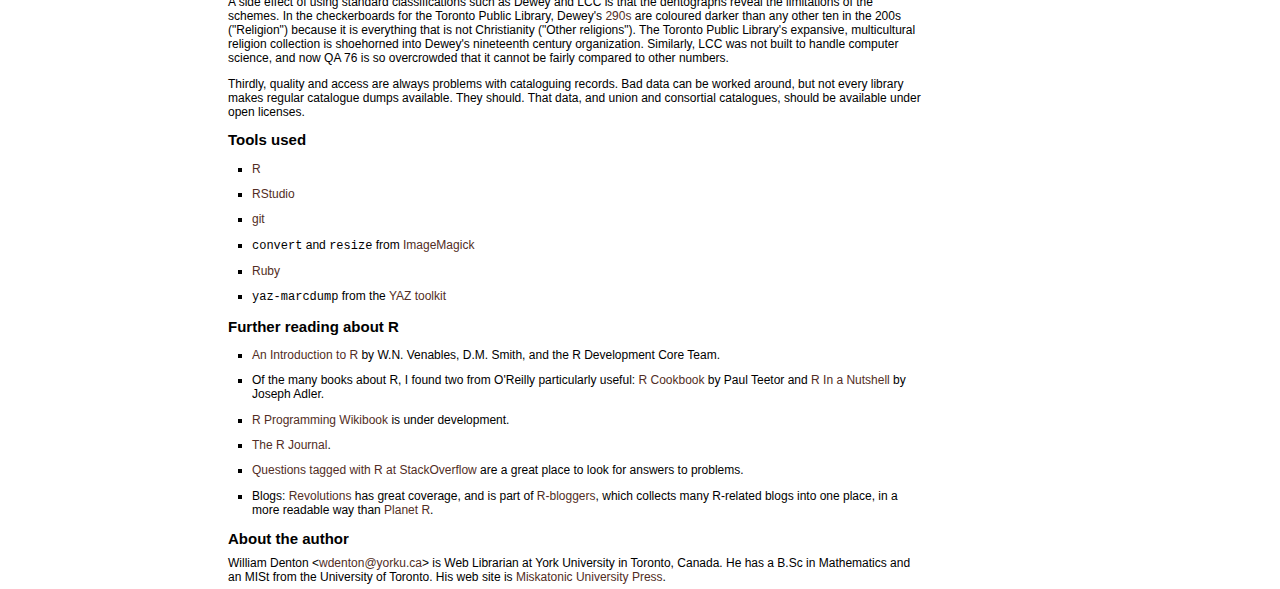
==== commit 21d82613: "Missed author header -> h2" ====
--- a/index.html
+++ b/index.html
@@ -15,98 +15,66 @@
 
 <div class="abstract">
 
-A dentograph is a visualization of a library's collection built on the idea that a classification scheme is a mathematical function mapping one set of things (books or the universe of knowledge) onto another (a set of numbers and letters).  Dentographs can visualize aspects of just one collection or can be used to compare two or more collections. This article describes how to build them, with examples and code using Ruby and R, and discusses some problems and future directions.
-
+<p>A dentograph is a visualization of a library's collection built on the idea that a classification scheme is a mathematical function mapping one set of things (books or the universe of knowledge) onto another (a set of numbers and letters).  Dentographs can visualize aspects of just one collection or can be used to compare two or more collections. This article describes how to build them, with examples and code using Ruby and R, and discusses some problems and future directions.</p>
 </div>
 
 <p>By <a href="#author">William Denton</a></p>
-
-<h1>Introduction</h1>
-
+<h2>Introduction</h2>
 <p>These <strong>checkerboard dentographs</strong> compare the holdings of the Toronto and San Francisco Public Libraries.  Without knowing anything more about dentographs, it is clear at a glance that whatever it is San Francisco has, Toronto has more.</p>
-
-<p><a href="images/comparison-tpl-to-sfpl-large.png"><img src="images/comparison-tpl-to-sfpl.png" alt="Checkerboard dentographs of the Toronto and San Francisco Public Libraries" title="Checkerboard dentographs of the Toronto and San Francisco Public Libraries" /></a></p>
-
+<p><a href="images/comparison-tpl-to-sfpl-large.png"><img alt="Checkerboard dentographs of the Toronto and San Francisco Public Libraries" src="images/comparison-tpl-to-sfpl.png" title="Checkerboard dentographs of the Toronto and San Francisco Public Libraries" /></a></p>
 <p class="caption">Figure 1. Checkerboard dentographs of the Toronto and San Francisco Public Libraries</p>
 
 <p>When you know that both libraries use the <a href="http://dewey.info/">Dewey Decimal Classification</a>, that the hundreds digit is shown along the x-axis and the tens along the y-axis, and that the colour of the square at (8,1) tells how many items are the <a href="http://dewey.info/class/81/2009/08/about.en">810s</a> ("American literature in English"), you can see that Toronto and San Francisco collect the same kind of material, but Toronto's collection is much deeper.</p>
-
 <p><strong>Mountain dentographs</strong> are better for the Library of Congress Classification. They are so called because they look like mountain ranges, with one line of mountains for each LCC class.  Here are mountain dentographs that compare two branches of the University of Toronto.  The split between the arts, humanities and social sciences at Robarts and science at Gerstein is clear.</p>
-
-<p><a href="images/utoronto-branches.png"><img src="images/utoronto-branches-smaller.png" alt="Comparison of mountain dentographs of University of Toronto branches Robarts and Gerstein" title="Mountain dentographs of University of Toronto branches Robarts and Gerstein" /></a></p>
-
+<p><a href="images/utoronto-branches.png"><img alt="Comparison of mountain dentographs of University of Toronto branches Robarts and Gerstein" src="images/utoronto-branches-smaller.png" title="Mountain dentographs of University of Toronto branches Robarts and Gerstein" /></a></p>
 <p class="caption">Figure 2. Mountain dentographs of two University of Toronto branches: Robarts (arts, humanities and social sciences) and Gerstein (science)</p>
 
 <p>In this article I will show in detail how to generate both checkerboard and mountain dentographs to visualize and compare the holdings of different libraries.  This is one of many possible uses for dentographs.  Others include:</p>
-
 <ul>
 <li>Collection usage: dividing circulation by holdings gives usage ratios. In a checkerboard dentograph the colours could show the usage; in a mountain dentograph, the height.</li>
 <li>Interlibrary loan lending and borrowing: this is another kind of usage.  The number of items borrowed or lent could be visualized: borrowing could be subtracted from lending to show net intake or outtake in a given call number range, and this could be shown either by colour or positive and negative mountains.</li>
 <li>Collection overlap or distinctness: the examples in this article are all based on call numbers, but other standard identifiers such as ISBN or OCLC numbers may also be used to calculate the overlap or distinctness between collections.  Dentographs could show what percentages of their holdings libraries have in common in different subjects, or how much of one library's collection is unique and not held by other libraries.  This approach could be particularly useful in consortia, such as for "last copy" holding agreements, or, at the other end of the scale, for small specialized collections to show that in their specific area they have better holdings than large libraries or consortia.  With regard to ebooks, a library could compare its print collection to an ebook vendor's offerings to see where it would benefit most.</li>
 <li>University ranking reports: these usually have small sections about the libraries, giving some numbers about study space or student satisfaction.  Dentographs could be included to give the reader a quick impression of collection size and strength.</li>
 </ul>
-
-<h1>Theoretical digression on mathematics: classification schemes are functions</h1>
-
+<h2>Theoretical digression on mathematics: classification schemes are functions</h2>
 <p>Dentographs are a practical implementation of the idea that classification schemes are functions. It may be years since the reader last thought of mathematical functions, so I will only briefly describe my thinking here. A full explanation will come in a subsequent paper that goes into the theory.</p>
-
 <p>In grossly simplified terms, a function is a formula that given some input will generate some output.  Functions such as f(x) = 3x + 4 take a number and turn it into another number by applying a simple rule: "multiply by three and add four." <a href="http://www.wolframalpha.com/input/?i=function&amp;a=*C.function-_*MathWorld-">Wolfram Alpha defines a function</a> as a "relation that uniquely associates members of one set with members of another set. More formally, a function from A to B is an object f such that every a &#8712; A is uniquely associated with an object f(a) &#8712; B."</p>
-
-<p>The Library of Congress and Dewey Decimal Classifications are functions that map the universe of knowledge onto combinations of numbers and letters.  It's possible to quibble with the "uniquely associated" part of the definition, but for our purposes, we can think of classification schemes as functions.  And when we have a function, a natural next step is to ask: can we graph it?  <a href="http://www.wolframalpha.com/input/?i=3x+%2B+4">f(x) = 3x + 4</a> is easily graphed on the x-y plane as a straight line.  Dewey numbers are in the range (0 &lt; n &lt; 1000): how can they be graphed? LCC call numbers are made up of letters from AC to ZA and numbers from 1 to 9999: how can they be graphed?  </p>
-
+<p>The Library of Congress and Dewey Decimal Classifications are functions that map the universe of knowledge onto combinations of numbers and letters.  It's possible to quibble with the "uniquely associated" part of the definition, but for our purposes, we can think of classification schemes as functions.  And when we have a function, a natural next step is to ask: can we graph it?  <a href="http://www.wolframalpha.com/input/?i=3x+%2B+4">f(x) = 3x + 4</a> is easily graphed on the x-y plane as a straight line.  Dewey numbers are in the range (0 &lt; n &lt; 1000): how can they be graphed? LCC call numbers are made up of letters from AC to ZA and numbers from 1 to 9999: how can they be graphed?<br />
+</p>
 <p>Dentographs combine call numbers with holdings counts and graph the result to visually represent a library's collection.</p>
-
-<h1>Getting ready to make dentographs</h1>
-
+<h2>Getting ready to make dentographs</h2>
 <p>All of the examples in this paper are fully reproducible.  By downloading the code and data sets you will be able to follow along, line by line, and generate all of the graphics. If you have access to call numbers from your own library system you can easily adapt what is here to make dentographs for that data.</p>
-
-<h2>Installing R</h2>
-
+<h3>Installing R</h3>
 <p>All of the graphics will be generated with <a href="http://www.r-project.org/">R</a>, described on its site as "a language and environment for statistical computing and graphics." It's a powerful tool for advanced statistics, but it's also used for other purposes such as data mining and, as we'll be doing here, visualization.  R on its own has a fairly simple interface, so I recommend also installing <a href="http://www.rstudio.org/">RStudio</a>, a GUI that provides a powerful and friendlier interface. Install R first, then RStudio.</p>
-
 <ul>
 <li><a href="http://cran.r-project.org/mirrors.html">Download R at your nearest CRAN mirror</a></li>
 <li><a href="http://www.rstudio.org/download/">Download RStudio Desktop</a></li>
 </ul>
-
-<h2>Getting the code</h2>
-
+<h3>Getting the code</h3>
 <p>All of the scripts used in this paper are available at <a href="http://github.com/wdenton/c4lj-dentographs">http://github.com/wdenton/c4lj-dentographs</a>. Every shell or R command is fully reproducible. There are two kinds of snippets of code below: <code>$</code> is at the command line and <code>&gt;</code> is in R.</p>
-
 <p>To get the code you need <code>git</code>, and to run the scripts you need Ruby.</p>
-
 <ul>
 <li><a href="http://git-scm.com/download">Download git</a></li>
 <li><a href="http://www.ruby-lang.org/en/downloads/">Download Ruby</a></li>
 </ul>
-
 <p>Once <code>git</code> is installed, to make a local copy of the repository run this at the command line:</p>
-
 <pre><code>$ git clone http://github.com/wdenton/c4lj-dentographs
 $ cd c4lj-dentographs
 </code></pre>
-
-<p>The last step is to set your R working directory to this same <code>c4lj-dentographs</code> directory. Either run R at the command line in that directory, or if you're using RStudio use Tools > Set Working Directory in the menu bar.</p>
-
-<h2>Getting data files of call numbers</h2>
-
+<p>The last step is to set your R working directory to this same <code>c4lj-dentographs</code> directory. Either run R at the command line in that directory, or if you're using RStudio use Tools &gt; Set Working Directory in the menu bar.</p>
+<h3>Getting data files of call numbers</h3>
 <p>To generate dentographs we need call numbers. Luckily there is a good source: <a href="http://www.archive.org/details/ol_data">MARC records some libraries have uploaded to the Internet Archive</a> to help the <a href="http://openlibrary.org/">Open Library</a>. A number of libraries have made their data available, and I use three here:</p>
-
 <ul>
 <li><a href="http://www.archive.org/details/SanFranPL01">San Francisco Public Library MARC records</a> (1 of 16; search for the others) (Dewey Decimal Classification)</li>
 <li><a href="http://www.archive.org/details/marc_toronto_public_library">Toronto Public Library MARC records</a> (DDC)</li>
 <li><a href="http://www.archive.org/details/marc_university_of_toronto">University of Toronto MARC records</a> (Library of Congress Classification)</li>
 </ul>
-
 <p>Two libraries supplied data to me on request:</p>
-
 <ul>
 <li><a href="http://www.upei.ca/">University of Prince Edward Island</a> provided a list of call numbers (LCC) and locations. My thanks to Melissa Belvadi for this.</li>
 <li><a href="http://www.library.yorku.ca/">York University Libraries</a>, where I work, does not give open access to its MARC records, but I obtained a dump for this research.  We use LCC.</li>
 </ul>
-
 <p>To save time, I processed the records and made available <a href="http://hdl.handle.net/10315/10024">data files to replicate the examples</a>.  Download the five files there to the <code>c4lj-dentographs</code> directory:</p>
-
 <ul>
 <li><a href="http://pi.library.yorku.ca/dspace/bitstream/handle/10315/10024/sfpl-092.txt.gz">sfpl-092.txt.gz</a></li>
 <li><a href="http://pi.library.yorku.ca/dspace/bitstream/handle/10315/10024/tpl-090.txt.gz">tpl-090.txt.gz</a></li>
@@ -114,20 +82,13 @@
 <li><a href="http://pi.library.yorku.ca/dspace/bitstream/handle/10315/10024/utoronto-949.txt.gz">utoronto-949.txt.gz</a></li>
 <li><a href="http://pi.library.yorku.ca/dspace/bitstream/handle/10315/10024/york-call-number.txt.gz">york-call-number.txt.gz</a></li>
 </ul>
-
 <p>They are all compressed with <code>gzip</code> so you will need to uncompress each before it can be used.  For example:</p>
-
 <pre><code>$ gunzip utoronto-949.txt.gz
 </code></pre>
-
-<h2>How to extract data from MARC records</h2>
-
+<h3>How to extract data from MARC records</h3>
 <p>Dealing with a large set of MARC records can be painful. There are so many ways that a library can customize its data for its individual needs that writing one script to extract call numbers from any of the Open Library dumps became tedious and complicated.  In the end I found it was much easier and faster to run <code>yaz-marcdump</code> on all the files, pick out the one MARC field I needed, and then process those lines to pick out the call numbers and store them in a text file. I'll show how I did this with the Toronto Public Library (TPL) data.</p>
-
 <p>The goal of operating on the TPL catalogue records was to extract every numerical call number in the range (0 &lt; number &lt; 1000). This leaves us with all nonfiction material and any fiction (or drama, poetry, etc.) that was classified with a number.  Anything without a number will be ignored.  This is a problem in fairly assessing public library collections, where fiction is often classified as FIC or something similar. The dentograph will only accurately represent the nonfiction collection.</p>
-
 <p>Visual inspection of the TPL MARC records is easily done with <code>yaz-marcdump</code>.  The Dewey number is stored in the 090 field (probably for historical reasons, because it is now obsolete: see <a href="http://www.loc.gov/marc/bibliographic/bd09x.html">MARC Bibliographic definition of 09x</a>), and it was easy to extract all 2,210,126 to a file. (To save you the trouble of doing all the downloading, <code>tpl-090.txt</code> is one of the data files available, but to recreate it yourself you would get the files and run <code>yaz-marcdump OL.20100104.* | grep ^090 &gt; tpl-090.txt</code>.)</p>
-
 <pre><code>$ wc -l tpl-090.txt
 2210126 tpl-090.txt
 $ head -5 tpl-090.txt
@@ -137,55 +98,39 @@
 090    $a 614.59939 R25
 090    $a 598.29729 FFR
 </code></pre>
-
 <p><a href="https://github.com/wdenton/c4lj-dentographs/blob/master/extract-tpl-ddc-from-090.rb"><code>extract-tpl-ddc-from-090.rb</code></a> pulls out the numerical Dewey call numbers, ignoring everything else, such as FICTION AIK.  645,244 090 fields are thrown out..</p>
-
-<pre><code>$ ruby extract-tpl-ddc-from-090.rb &lt; tpl-090.txt &gt; tpl-ddc-numbers.txt
+<pre><code>$ ruby extract-tpl-ddc-from-090.rb tpl-090.txt &gt; tpl-ddc-numbers.txt
 $ wc -l tpl-ddc-numbers.txt
 1564882 tpl-ddc-numbers.txt
-$ head -3 tpl-ddc-number.txt
+$ head -3 tpl-ddc-numbers.txt
 614.59939 
 614.59939 
 598.29729
 </code></pre>
-
 <p>Extracting LCC call numbers from the University of Toronto records is much the same, as we will see below, but with the advantage that fiction is also classified, so the call numbers cover everything in the collection. Everything, that is, with a proper LCC call number: special schemes for government documents, audio, video, maps and so on are left out.</p>
-
-<h1>Checkerboard dentographs</h1>
-
+<h2>Checkerboard dentographs</h2>
 <p>The Dewey Decimal Classification is nicely suited to visualization because of its rigidity.  The hundreds define the ten top-level classes: <a href="http://dewey.info/class/0/2009/08/about.en">Computer science, information and general works (0xx)</a>, <a href="http://dewey.info/class/1/2009/08/about.en">Philosophy and psychology (1xx)</a>, <a href="http://dewey.info/class/2/2009/08/about.en">Religion (2xx)</a>, <a href="http://dewey.info/class/3/2009/08/about.en">Social sciences (3xx)</a>, <a href="http://dewey.info/class/4/2009/08/about.en">Language (4xx)</a>, <a href="http://dewey.info/class/5/2009/08/about.en">Science (5xx)</a>, <a href="http://dewey.info/class/6/2009/08/about.en">Technology (6xx)</a>, <a href="http://dewey.info/class/7/2009/08/about.en">Arts and recreation (7xx)</a>, <a href="http://dewey.info/class/8/2009/08/about.en">Literature (8xx)</a>, and <a href="http://dewey.info/class/9/2009/08/about.en">History and geography (9xx)</a>.  Each hundred is divided into ten tens and each ten into ten ones, within which the decimal expansions can go much farther.</p>
-
 <p>We can divide up a Dewey collection into these hundreds, tens, ones, and even decimals, in various ways, and each leads to a dentograph of different granularity, complexity, and visual informativeness.  To do these Dewey dentographs we will use the <code>levelplot</code> command in R.</p>
-
-<h2>One-by-one</h2>
-
+<h3>One-by-one</h3>
 <p>The most basic Dewey dentograph shows the collection broken down to the tens: the ten hundreds are broken down into ten tens each, making a 10x10 grid with 100 squares.  I call this a one-by-one Dewey checkerboard dentograph, because it uses one number of importance on each side of the grid.</p>
-
 <p>To build the one-by-one we need to pick out the hundreds and tens from our list of call numbers. <a href="https://github.com/wdenton/c4lj-dentographs/blob/master/make-one-by-one-data.rb"><code>make-one-by-one-data.rb</code></a> in the repository does this.  Run the script on the file of all call numbers and generate a text file of pairs of numbers (notice how 614.59939 becomes "6 1"):</p>
-
 <pre><code>$ ruby make-one-by-one-data.rb tpl-ddc-numbers.txt &gt; tpl-one-by-one.txt
 $ head -3 tpl-one-by-one.txt
 6 1
 6 1
 5 9
 </code></pre>
-
 <p>Finally we are ready to begin work in R.  This is often how work with R goes: another language is used to clean the data first. R has text manipulation tools, but that is not its main strength, and if you are comfortable in a scripting language then you will probably find it easier to massage your data there.</p>
-
 <p>It only takes four commands in R to generate a raw, unadorned checkerboard dentograph.  One: load the <code>lattice</code> library, which provides the <code>levelplot</code> command. Two: load the data. Three: turn that data into a table.  Four: generate a levelplot from the table.</p>
-
 <pre><code>&gt; library(lattice)
 &gt; tpl.one.by.one &lt;- read.table("tpl-one-by-one.txt")
 &gt; tpl.one.by.one.table &lt;- table(tpl.one.by.one)
 &gt; levelplot(tpl.one.by.one.table)
 </code></pre>
-
-<p><a href="images/tpl-one-by-one.png"><img src="images/tpl-one-by-one-smaller.png" alt="Raw, unadorned Toronto Public Library one-by-one checkerboard dentograph" title="Raw, unadorned Toronto Public Library one-by-one checkerboard dentograph" /></a></p>
-
+<p><a href="images/tpl-one-by-one.png"><img alt="Raw, unadorned Toronto Public Library one-by-one checkerboard dentograph" src="images/tpl-one-by-one-smaller.png" title="Raw, unadorned Toronto Public Library one-by-one checkerboard dentograph" /></a></p>
 <p class="caption">Figure 3. Raw, unadorned Toronto Public Library one-by-one checkerboard dentograph</p>
 
 <p>We'll make that look nicer, but first let's look into the data structures.  The <code>head</code> command in R is much as in Unix, but instead of showing the first few lines in a file it shows the first few elements in a data structure.  The numbers here are the same as above, but R has converted them into two columns and many rows.</p>
-
 <pre><code>&gt; head(tpl.one.by.one)
   V1 V2
 1  6  1
@@ -199,9 +144,7 @@
 &gt; nrow(tpl.one.by.one)
 [1] 1564666
 </code></pre>
-
 <p>The table command "uses the cross-classifying factors to build a contingency table of the counts at each combination of factor levels", according to the <code>?table</code> help file. In other words, with our Dewey data, it will build a 10x10 table that counts how many times each pair of numbers appears in the tpl.one.by.one data frame. </p>
-
 <pre><code>&gt; tpl.one.by.one.table
    V2
 V1      0     1     2     3     4     5     6     7     8     9
@@ -216,17 +159,12 @@
   8 18840 93554 80340 13161 17987  5302  8613  1421  3155 40156
   9  7625 72508 41884  7230 63727 19756  5688 67239  2652  1987
 </code></pre>
-
 <p>For example, the value of the (3, 5) entry in this table is 32,259.  This means that "3 5" appeared 32,259 times in the data file.  We can confirm this at the command line:</p>
-
 <pre><code>$ grep -c "3 5" tpl-one-by-one.txt 
-32268
-</code></pre>
-
+32259
+</code></pre>
 <p>The Toronto Public Library has 32,259 items classified in the 350s ("Public administration and military science").</p>
-
 <p>Now we can make a prettier dentograph. There are a vast number of ways to customize graphs and charts in R. I won't go into many details here, because most of the commands will be self-explanatory when you see them and then look at the generated image.  Two things about this next snippet: I create a function <code>palette</code> to change the colours used, and the <code>scales</code> parameter lets me customize what appears on the axes, defining some new labels and rotating them where necessary.</p>
-
 <pre><code>&gt; palette &lt;- colorRampPalette(c("#eeeeee", "purple")) # Prepare a better colour palette
 &gt; levelplot(tpl.one.by.one.table, 
     col.regions = palette, 
@@ -241,22 +179,15 @@
       y=list(rot=0, at=seq(1, 10), labels=10*seq(0, 9))))
   )
 </code></pre>
-
-<p><a href="images/tpl-one-by-one-dentograph-large.png"><img src="images/tpl-one-by-one-dentograph.png" alt="Toronto Public Library one-by-one checkerboard dentograph" title="Toronto Public Library one-by-one checkerboard dentograph" /></a></p>
-
+<p><a href="images/tpl-one-by-one-dentograph-large.png"><img alt="Toronto Public Library one-by-one checkerboard dentograph" src="images/tpl-one-by-one-dentograph.png" title="Toronto Public Library one-by-one checkerboard dentograph" /></a></p>
 <p class="caption">Figure 4. Toronto Public Library one-by-one checkerboard dentograph</p>
 
 <p>Note the depth of the collection in the 300s and the relative paucity of the 200s 400s, and watch for how the representation changes in the next two dentographs.</p>
-
-<h2>One-by-two</h2>
-
+<h3>One-by-two</h3>
 <p>The next step is to go further into the numbers. Let's make a one-by-two checkerboard dentograph, again with the hundreds on the x-axis but now tens and ones on the y-axis.  This will be a 10x100 matrix.  The process is the same as above, but  <a href="https://github.com/wdenton/c4lj-dentographs/blob/master/make-one-by-two-data.rb"><code>make-one-by-two-data.rb</code></a> prepares the data:</p>
-
 <pre><code>$ ruby make-one-by-two-data.rb tpl-ddc-numbers.txt &gt; tpl-one-by-two.txt
 </code></pre>
-
 <p>Then in R:</p>
-
 <pre><code>&gt; tpl.one.by.two &lt;- read.table("tpl-one-by-two.txt")
 &gt; tpl.one.by.two.table &lt;- table(tpl.one.by.two)
 &gt; levelplot(tpl.one.by.two.table, 
@@ -267,22 +198,15 @@
     scales=(x=list(at=seq(1, 10, by = 2), labels=seq(0, 9, by =2),  
     y=list(rot = 0, at=seq(11, 100, by=10), labels=paste (seq(1, 9), "0", sep="")))))
 </code></pre>
-
-<p><a href="images/tpl-one-by-two-dentograph-large.png"><img src="images/tpl-one-by-two-dentograph.png" alt="Toronto Public Library one-by-two checkerboard dentograph &quot;Toronto Public Library one-by-two checkerboard dentograph&quot;" title="" /></a></p>
-
+<p><a href="images/tpl-one-by-two-dentograph-large.png"><img alt="Toronto Public Library one-by-two checkerboard dentograph &quot;Toronto Public Library one-by-two checkerboard dentograph&quot;" src="images/tpl-one-by-two-dentograph.png" /></a></p>
 <p class="caption">Figure 5. Toronto Public Library one-by-two checkerboard dentograph</p>
 
 <p>It's interesting how the hundreds form columns that run up the image (the 300s stand out again, for example), but perhaps there is both too little and too much here to be very useful.</p>
-
-<h2>Two-by-two</h2>
-
+<h3>Two-by-two</h3>
 <p>Going one more level into the Dewey numbers, to make a two-by-two dentograph of a 100x100 matrix, is far more interesting.  <a href="https://github.com/wdenton/c4lj-dentographs/blob/master/make-two-by-two-data.rb"><code>make-two-by-two-data.rb</code></a> will generate the file of pairs of numbers we need:</p>
-
 <pre><code>$ ruby make-two-by-two-data.rb tpl-ddc-numbers.txt &gt; tpl-two-by-two.txt
 </code></pre>
-
 <p>Then in R, again the data is loaded in and levelplot run.  Here, to make it a little clearer about where the numbers fall, a grid of dashed lines is added (the way that this is done with lattice graphics, with a function declared and separate commands run within it, is a little confusing):</p>
-
 <pre><code>&gt; tpl.two.by.two &lt;- read.table("tpl-two-by-two.txt")
 &gt; tpl.two.by.two.table &lt;- table(tpl.two.by.two)
 &gt; levelplot(tpl.two.by.two.table, 
@@ -297,33 +221,23 @@
       panel.abline(v=seq(11,99, by=10), lty="dashed", col="light grey") }
    )
 </code></pre>
-
-<p><a href="images/tpl-two-by-two-dentograph-large.png"><img src="images/tpl-two-by-two-dentograph.png" alt="Toronto Public Library two-by-two checkerboard dentograph" title="Toronto Public Library two-by-two checkerboard dentograph" /></a></p>
-
+<p><a href="images/tpl-two-by-two-dentograph-large.png"><img alt="Toronto Public Library two-by-two checkerboard dentograph" src="images/tpl-two-by-two-dentograph.png" title="Toronto Public Library two-by-two checkerboard dentograph" /></a></p>
 <p class="caption">Figure 6. Toronto Public Library two-by-two checkerboard dentograph</p>
 
 <p>Here again we see the 300s as much stronger than the 200s and 400s.  The darkest colours, representing the deepest parts of the collections, are even more visible now in the 800s. Three strong lines in the 900s have emerged: the 910s (Geography and travel), 940s (History of Europe) and 970s (History of North America), which matches the deep colouration those squares have in the one-by-one dentograph.</p>
-
 <p>Where are the most items, and how many are there?  Two commands tell us:</p>
-
 <pre><code>&gt; which(tpl.two.by.two.table == max(tpl.two.by.two.table), arr.ind=TRUE)
    row col
 82  83  40
 &gt; max(tpl.two.by.two.table)
 [1] 29366
 </code></pre>
-
 <p>There are 29,366 items at (83, 40) in the table, but the way R counts rows and columns does not equal how we are putting Dewey numbers into the table: row 1 of the table is 00, row 2 is 01, and so on; column 1 is 00, column 2 is 01, etc.  Row 83 in the table is for Dewey 82x, and column 40 is 39 within that, giving up the call number 823.9 (English fiction, 1900-).  Sure enough, if you look in the graph, count two lines over from 80 on the x-axis, and go up to one line below 40 on the y-axis, there it is, the darkest square.</p>
-
-<h2>Comparing two Dewey collections</h2>
-
+<h3>Comparing two Dewey collections</h3>
 <p>Comparing two Dewey collections is easily done by putting two one-by-one checkerboard dentographs beside each other. Next we will create the Toronto and San Francisco Public Libraries comparison shown in the Introduction.  We already have <code>tpl.one.by.one.table</code> in memory, so we begin by generating the data from the <code>sfpl-092.txt</code> data file.</p>
-
 <pre><code>$ ruby make-one-by-one-data.rb sfpl-092.txt &gt; sfpl-one-by-one.txt
 </code></pre>
-
 <p>And then in R:</p>
-
 <pre><code>&gt; sfpl.one.by.one &lt;- read.table("sfpl-one-by-one.txt")
 &gt; sfpl.one.by.one.table &lt;- table(sfpl.one.by.one)
 &gt; max(tpl.one.by.one.table)
@@ -337,9 +251,7 @@
   row col
 9  10   2
 </code></pre>
-
 <p>When doing a comparison like this we must make sure the same z-axis scale is used for both collections.  The deepest part of the TPL collection at the tens level is the 810s (row 9 is the 800s, column 2 is the 10s), with 94,201 items.  The deepest part of the SFPL collection is in the 910s (row 10, column 2) with 11,417 items.  The <code>at</code> parameter to <code>levelplot</code> sets out where the cuts on the z-axis will happen. This is not necessary for a one-collection checkerboard dentograph, but when comparing two collections the colour schemes must match up and show collection depth levels in absolute and not relative terms.  Here we force R to use a scale from 0 to 100,000, with 50 colour gradations (49 cuts) along the way.</p>
-
 <pre><code>&gt; levelplot(tpl.one.by.one.table, 
     col.regions = palette(50), cuts = 49, 
     main = "Toronto Public Library", 
@@ -353,29 +265,19 @@
     at = 2000*seq(1:50))
 &gt; savePlot(filename="comparison-sfpl.png", type="png")
 </code></pre>
-
 <p>Back at the command line, <code>convert</code> from ImageMagick turns the two images into one:</p>
-
 <pre><code>$ convert +append comparison-tpl.png comparison-sfpl.png comparison-tpl-to-sfpl-large.png
 $ convert -resize 800 comparison-tpl-to-sfpl-large.png comparison-tpl-to-sfpl.png
 </code></pre>
-
-<p><a href="images/comparison-tpl-to-sfpl-large.png"><img src="images/comparison-tpl-to-sfpl.png" alt="Comparison of Toronto Public Library and San Francisco Public Library one-by-one checkerboard dentographs" title="Comparison of Toronto Public Library and San Francisco Public Library one-by-one checkerboard dentographs" /></a></p>
-
+<p><a href="images/comparison-tpl-to-sfpl-large.png"><img alt="Comparison of Toronto Public Library and San Francisco Public Library one-by-one checkerboard dentographs" src="images/comparison-tpl-to-sfpl.png" title="Comparison of Toronto Public Library and San Francisco Public Library one-by-one checkerboard dentographs" /></a></p>
 <p class="caption">Figure 7. Comparison of Toronto Public Library and San Francisco Public Library one-by-one checkerboard dentographs</p>
 
 <p>(Note that holdings counts are ignored in both the Toronto and San Francisco Public Libraries data files. TPL's call numbers are taken from the 090 field in the MARC records, but special codes in the 906 show how many copies are at different branches.  SFPL's call numbers were taken from the 092, but multiple 945s are used for the holdings.)</p>
-
-<h1>Mountain dentographs</h1>
-
+<h2>Mountain dentographs</h2>
 <p>The Library of Congress Classification doesn't have Dewey's methodically rigid structure. LCC call numbers can begin with one, two or three letters, which is manageable, but instead of being laid out neatly from 0 to 999 the numbers can range from a maximum of 9 (in LH, College and school magazines and papers) to 9999 (six classes outside of law, the first being BX, Christian denominations). Instead of trying to fit LCC call numbers to some Procrustean bed to make a checkerboard dentograph, we can leave them as they are in a mountain dentograph. Mountain dentographs are three-dimensional, with the LCC class letters on the x-axis, the numbers on the y-axis, and the item counts on the z-axis.  They look like very orderly mountain ranges.</p>
-
 <p>To keep things simple I am going to ignore everything in K ("Law"), which has 156 subdivisions, ending at KZD (Space law, law of outer space). My apologies to any law librarians reading this.</p>
-
-<h2>Processing call numbers</h2>
-
+<h3>Processing call numbers</h3>
 <p>For the first examples we'll get call numbers from the University of Toronto MARC records in the Internet Archive. I want to keep the branch information to generate branch-specific dentographs, so the call number extraction will be a little different, and here we will use holdings counts.  The first step is to extract the 949s with <code>yaz-marcdump</code> as above (<code>yaz-marcdump uToronto.mrc | grep ^949 &gt; utoronto-949.txt</code>) but to save time I've done this and put the results in the <code>utoronto-949.txt</code> data file.  We'll run <a href="https://github.com/wdenton/c4lj-dentographs/blob/master/949-extractifier.rb"><code>949-extractifier.rb</code></a> to pull out the branch and call number of each item. There are 6,787,653 949s in the MARC file, and after processing 5,414,215 proper LC call numbers are left in a very simplified listing.</p>
-
 <pre><code>$ wc -l utoronto-949.txt 
 6787653 utoronto-949.txt
 $ head -2 utoronto-949.txt
@@ -390,15 +292,11 @@
 ROBARTS:AC 1
 E_RESOURCE:AC 1
 </code></pre>
-
-<p>Let's look first at University of Toronto's entire collection. For this, we want all the call numbers regardless of branch, and it's easy to pull that out with <code>cut</code>.  Then we need to prepare the data for R. We want to make a 3D graph where the class letters (AC, AE, AG, ..., ZA) run along the x-axis, the numbers run along the y-axis, and the z-axis shows the number of items at each call number. To do this the class letters need to be turned into numbers. <code>convert-lc-to-numbers.rb</code> does this by mapping AC -> 1, AE -> 2, ..., ZA -> 212. This forces the x-axis to always run from 1 to 212, so it will be the same width for all libraries. The script also adds points along the y-axis from (0,0) to (0,10000) to ensure that the graph has the same depth for all collections. If the width and depth were not forced it would be impossible to compare collections reliably: F or Q could end up in different places, or one chart might only go to 500 while another goes to 9,000.</p>
-
+<p>Let's look first at University of Toronto's entire collection. For this, we want all the call numbers regardless of branch, and it's easy to pull that out with <code>cut</code>.  Then we need to prepare the data for R. We want to make a 3D graph where the class letters (AC, AE, AG, ..., ZA) run along the x-axis, the numbers run along the y-axis, and the z-axis shows the number of items at each call number. To do this the class letters need to be turned into numbers. <code>convert-lc-to-numbers.rb</code> does this by mapping AC -&gt; 1, AE -&gt; 2, ..., ZA -&gt; 212. This forces the x-axis to always run from 1 to 212, so it will be the same width for all libraries. The script also adds points along the y-axis from (0,0) to (0,10000) to ensure that the graph has the same depth for all collections. If the width and depth were not forced it would be impossible to compare collections reliably: F or Q could end up in different places, or one chart might only go to 500 while another goes to 9,000.</p>
 <pre><code>$ cut -d ":" -f 2 utoronto-branch-call-number.txt &gt; utoronto-call-number.txt
 $ ruby convert-lc-to-numbers.rb utoronto-call-number.txt &gt; utoronto-mountain-data.txt
 </code></pre>
-
 <p>Now we can visualize this with <code>persp</code> in R (theta and phi set the angles the graph is seen at, adjust them to move your point of view left/right and up/down):</p>
-
 <pre><code>&gt; utoronto &lt;- read.table("utoronto-mountain-data.txt")
 &gt; utoronto.table &lt;- table(utoronto)
 &gt; persp(utoronto.table, theta = -5, phi = 20,
@@ -411,17 +309,12 @@
     row col
 140 141  77
 </code></pre>
-
-<p><a href="images/utoronto-mountain-unlabelled-large.png"><img src="images/utoronto-mountain-unlabelled.png" alt="Unlabelled mountain dentograph of the University of Toronto" title="Unlabelled mountain dentograph of the University of Toronto" /></a></p>
-
+<p><a href="images/utoronto-mountain-unlabelled-large.png"><img alt="Unlabelled mountain dentograph of the University of Toronto" src="images/utoronto-mountain-unlabelled.png" title="Unlabelled mountain dentograph of the University of Toronto" /></a></p>
 <p class="caption">Figure 8. Unlabelled mountain dentograph of the University of Toronto</p>
 
 <p>You'll see one standout high peak. As shown with <code>max</code>, we can locate it at (141, 77). 141 on the x-axis is QA, and 77 on the y-axis is 76 in call numbers (the y-axis starts at 0), so that peak is at QA 76: a number so familiar to readers I need hardly mention it is where computer science is found. LCC is incredibly limited in how it can accommodate books on that subject. This is the highest peak in every library I've graphed.</p>
-
-<h2>A script for mountain dentographs</h2>
-
+<h3>A script for mountain dentographs</h3>
 <p>The next two examples will be easier with an R script we can run at the command line: <a href="https://github.com/wdenton/c4lj-dentographs/blob/master/dentograph.R"><code>dentograph.R</code></a> is in the repository.  It takes arguments on the command line that set the data file it's reading, the filename of the image it will output, and the title to use on that image. The dimensions of the output image are set with <code>png</code>. <code>persp</code> is run again, but with <code>zlim</code> to force the z-axis to the same scale across collections (just as we did with the Dewey checkerboard dentographs). </p>
-
 <pre><code>#!/usr/bin/env Rscript
 
 # Usage: dentograph.R mountain-data.txt filename.png "Library Name"
@@ -454,15 +347,10 @@
         pch = xpoints$Label[i], cex = 1)
 }
 </code></pre>
-
 <p><code>axes = F</code> means no axes are drawn, which means that there is no scale on the z-axis to show how many items are in the collection.  It's easy enough to enable axes if needed, but it doesn't seem necessary to have them to simply give a quick impression of how two collections compare. The <code>persp</code> object is stored in <code>res</code> so that we have access to its layout later in order to label the x-axis.  The script reads from a file a list of x-axis positions and ASCII codes such as (1, 65) and (11, 66). This puts "A" (65) at 1 on the x-axis and "B" (66) and 11 on the x-axis, skipping over "AC" at 2, "AE" at 3, and so on.  It makes the graph slightly easier to read.</p>
-
-<h2>Comparing branches</h2>
-
+<h3>Comparing branches</h3>
 <p><a href="http://www.library.utoronto.ca/">University of Toronto Libraries</a> is a large system, with over fifty branches. The biggest are Robarts (holding arts, humanities and social sciences) and Gerstein (science).  Comparing those two shows different their holdings are.</p>
-
 <p>First we'll grep the Robarts and Gerstein holdings from the full list.  Then we need to make sure <code>dentograph.R</code> knows the proper scale of the z-axis to suit these collections. The classic <code>sort | uniq -c | sort -rn</code> pipeline on Robarts and Gerstein holdings shows us that the highest number of holdings at one call number is just under 10,000 in both branches.  The script in the repository is already set to use that number so it will work here without any edits.</p>
-
 <pre><code>$ grep ^ROBARTS utoronto-branch-call-number.txt | cut -d":" -f 2 &gt; utoronto-robarts-call-number.txt
 $ grep ^GERSTEIN utoronto-branch-call-number.txt | cut -d":" -f 2 &gt; utoronto-gerstein-call-number.txt
 $ sort utoronto-robarts-call-number.txt | uniq -c | sort -rn | head -1
@@ -471,62 +359,47 @@
     9482 QA 76  
 $ ruby convert-lc-to-numbers.rb utoronto-robarts-call-number.txt &gt; utoronto-robarts-mountain-data.txt
 $ ruby convert-lc-to-numbers.rb utoronto-gerstein-call-number.txt &gt; utoronto-gerstein-mountain-data.txt
-$ dentograph.R utoronto-robarts-mountain-data.txt utoronto-robarts-mountain.png "Robarts (arts/hum/soc sci)"
-$ dentograph.R utoronto-gerstein-mountain-data.txt utoronto-gerstein-mountain.png "Gerstein (science)"
+$ ./dentograph.R utoronto-robarts-mountain-data.txt utoronto-robarts-mountain.png "Robarts (arts/hum/soc sci)"
+$ ./dentograph.R utoronto-gerstein-mountain-data.txt utoronto-gerstein-mountain.png "Gerstein (science)"
 $ convert +append utoronto-robarts-mountain.png utoronto-gerstein-mountain.png utoronto-branches.png
 </code></pre>
-
-<p><a href="images/utoronto-branches.png"><img src="images/utoronto-branches-smaller.png" alt="Comparison of mountain dentographs of University of Toronto branches Robarts and Gerstein" title="Mountain dentographs of University of Toronto branches Robarts and Gerstein" /></a></p>
-
+<p><a href="images/utoronto-branches.png"><img alt="Comparison of mountain dentographs of University of Toronto branches Robarts and Gerstein" src="images/utoronto-branches-smaller.png" title="Mountain dentographs of University of Toronto branches Robarts and Gerstein" /></a></p>
 <p class="caption">Figure 9. University of Toronto's Robarts and Gerstein branches compared</p>
 
-<p>The distinctness of the two collections is clear. Gerstein is almost entirely concentrated in Q (Science) and R (Medicine) with some in S (Agriculture) and T (Technology). Robarts sprawls heavily throughout A-P, especially P (Linguistics and Literature). Because of how LCC works, the relatively small range of numbers used in Q and R is also easy to see. Seven of the nineteen letters in P go into the 9,000s, but the maximum number possible for any of the letters in the Qs is under 1,000 (for example Q stops at 510 and QA (Mathematics) at 939).  </p>
-
-<h2>Comparing libraries</h2>
-
+<p>The distinctness of the two collections is clear. Gerstein is almost entirely concentrated in Q (Science) and R (Medicine) with some in S (Agriculture) and T (Technology). Robarts sprawls heavily throughout A-P, especially P (Linguistics and Literature). Because of how LCC works, the relatively small range of numbers used in Q and R is also easy to see. Seven of the nineteen letters in P go into the 9,000s, but the maximum number possible for any of the letters in the Qs is under 1,000 (for example Q stops at 510 and QA (Mathematics) at 939).<br />
+</p>
+<h3>Comparing libraries</h3>
 <p>Finally, let's compare the University of Toronto collection to the libraries of two other Canadian universities, York University and the University of Prince Edward Island. These dentographs tell us at a glance how the collections compare, even without numbers to show how large they are.</p>
-
-<p>First, as a bit of background, some basic facts about the universities and their libraries.  (Enrolment numbers are total students as of fall 2010, taken from the <a href="http://www.aucc.ca/canadian-universities/facts-and-stats/tuition-by-university/?page_id=6210">Association of Universities and Colleges of Canada's Enrolment by University page</a>):</p>
-
+<p>First, as a bit of background, some basic facts about the universities and their libraries.  (Enrolment numbers are total students as of fall 2010, taken from the <a href="http://www.aucc.ca/canadian-universities/facts-and-stats/enrolment-by-university/">Association of Universities and Colleges of Canada's Enrolment by University page</a>):</p>
 <ul>
 <li>University of Toronto is the biggest university in Canada with 78,900 students, and its library system is also the biggest, with <a href="http://www.library.utoronto.ca/library/aboutlibraries/annualreport/2010/table2b.pdf">about 11,350,000 "bookform" items in its collection</a> as of April 2010.</li>
 <li>York University (also in Toronto) has 54,600 students and its library reports <a href="http://www.library.yorku.ca/binaries/Home/Assessment/Reports/YULannualreport09-10.pdf">almost 2,500,000 print volumes in its collection</a> as of April 2010.</li>
 <li>University of Prince Edward Island has 4,590 students, and its <a href="http://library.upei.ca/sites/all/files/Library%20Annual%20Report%202007-2008%20_1.pdf">2007-2008 library annual report</a> says it had about 370,000 books and ebooks (print books are not separated out).</li>
 </ul>
-
 <p>The following commands will generate the dentographs. Before running them, note that the maximum value in University of Toronto's holdings is 19,748 (this can be found with a <code>sort | uniq | sort</code> as above), so you will need to edit <code>dentograph.R</code> to change the <code>zlim</code> value to 20,000 to force the z-axis to be the same in all graphs. If you don't edit it, some spikes will run out the top of the dentographs.</p>
-
-<pre><code>$ gunzip york-call-number.txt.gz upei-call-number.txt.gz
-$ ruby convert-lc-to-numbers.rb york-call-number.txt &gt; york-mountain-data.txt
+<pre><code>$ ruby convert-lc-to-numbers.rb york-call-number.txt &gt; york-mountain-data.txt
 $ ruby convert-lc-to-numbers.rb upei-call-number.txt &gt; upei-mountain-data.txt
-$ dentograph.R utoronto-mountain-data.txt utoronto-mountain.png "University of Toronto"
-$ dentograph.R york-mountain-data.txt york-mountain.png "York University"
-$ dentograph.R upei-mountain-data.txt upei-mountain.png "University of PEI"
+$ ./dentograph.R utoronto-mountain-data.txt utoronto-mountain.png "University of Toronto"
+$ ./dentograph.R york-mountain-data.txt york-mountain.png "York University"
+$ ./dentograph.R upei-mountain-data.txt upei-mountain.png "University of PEI"
 $ convert +append utoronto-mountain.png york-mountain.png upei-mountain.png mountain-comparison.png
 $ convert -resize 800 mountain-comparison.png mountain-comparison-smaller.png
 </code></pre>
-
-<p><a href="images/mountain-comparison.png"><img src="images/mountain-comparison-smaller.png" alt="Mountain dentographs of University of Toronto, York University and University of Prince Edward Island" title="Mountain dentographs of University of Toronto, York University and University of Prince Edward Island" /></a></p>
-
+<p><a href="images/mountain-comparison.png"><img alt="Mountain dentographs of University of Toronto, York University and University of Prince Edward Island" src="images/mountain-comparison-smaller.png" title="Mountain dentographs of University of Toronto, York University and University of Prince Edward Island" /></a></p>
 <p class="caption">Figure 10. University of Toronto, York University and University of PEI compared</p>
 
-<p>PEI's collection is sparse and shallow compared to the others, which is no reflection on anything other than its size.  It's unfair to compare it to much larger libraries except to serve some kind of illustration like this.  On the other hand, comparing Toronto and York, two large universities in the same city, is quite interesting.  Toronto is clearly broader and deeper than York:  its collection is larger and covers more subjects, apparently across the board. In B (Philosophy, psychology, religion) Toronto has more (both close to the x-axis and stretching out to the far side), probably because it has divinity programs.  M (Music) and N (Fine Arts) are both denser.  P is much richer than at York, with far more high spikes.  The science cluster in Q is also much denser.  </p>
-
-<h1>Future directions</h1>
-
+<p>PEI's collection is sparse and shallow compared to the others, which is no reflection on anything other than its size.  It's unfair to compare it to much larger libraries except to serve some kind of illustration like this.  On the other hand, comparing Toronto and York, two large universities in the same city, is quite interesting.  Toronto is clearly broader and deeper than York:  its collection is larger and covers more subjects, apparently across the board. In B (Philosophy, psychology, religion) Toronto has more (both close to the x-axis and stretching out to the far side), probably because it has divinity programs.  M (Music) and N (Fine Arts) are both denser.  P is much richer than at York, with far more high spikes.  The science cluster in Q is also much denser.<br />
+</p>
+<h2>Future directions</h2>
 <p>I hope readers find the ideas here interesting and will extend them beyond what I've described.  Aside from the possible uses described at the beginning of the paper, there are two lines of future work that I see, but I hope readers will find more.</p>
-
 <p>First, there are more ways to use the three dimensions of mountain dentographs.  Perhaps it would be possible to fly around inside the mountain dentograph, exploring the collection and seeing flags or labels on the mountains to identify what LC number or subject they represent.  In R some interactivity is possible with the <code>persp3d</code> command, which makes it possible to rotate and zoom the image.  The arguments are the same but the experience is very different from <code>persp</code>.  Run this to try it:</p>
-
 <pre><code>&gt; library(rgl)
 &gt; persp3d(utoronto.table, theta = -5, phi = 20,
     scale = TRUE, border = NA, axes = F,
     box = F, col = "cyan", shade = 0.5,
     main = "University of Toronto")
 </code></pre>
-
 <p>Second, perhaps three dimensions for LCC isn't best, and a two-dimensional representation would work better.  LCC is so sprawling and varied a classification that it would probably work best not to map it directly but to make clusters.  For example, the University of Toronto dentographs show a strong line along BX (Christian denominations), which has these subsections, as listed in <a href="http://www.loc.gov/aba/cataloging/classification/lcco/lcco_b.pdf">B - Philosophy. Psychology. Religion</a> in the <a href="http://www.loc.gov/catdir/cpso/lcco/">Library of Congress Classification Outline</a>:</p>
-
 <ul>
 <li>1-9.5: Church unity. Ecumenical movement. Interdenominational cooperation</li>
 <li>100-189: Eastern churches. Oriental churches</li>
@@ -534,27 +407,17 @@
 <li>800-4795: Catholic Church</li>
 <li>4800-9999: Protestantism</li>
 </ul>
-
 <p>Five data points are much easier to understand than 10,000. If the rest of LCC was similarly clustered and mapped it would be easy to generate checkerboard LCC dentographs.  They would be ragged because there would be different numbers of clusters per letter, so instead of a neat 10x10 or 100x100 visualization it would be 212 wide (more if law is included) by varying depths, but that doesn't matter.</p>
-
 <p>A mapping somewhat like this is in fact already available: the <a href="http://www.oclc.org/collectionanalysis/support/conspectus.xls">OCLC Conspectus</a>.  This is old work, <a href="http://www.oclc.org/research/activities/past/rlg/conspectus.htm">now abandoned</a>, but perhaps still useful here.  It has 29 top-level subjects, such as Art and Architecture, Medicine, and Philosophy and Religion. There are 378 narrower second-level subjects.  Philosophy and Religion has 18, such as "Philosophy - Ancient, Medieval, Renaissance," "Philosophy - Modern (1450/1600- )," and "Logic." Each subject is associated with LCC and DDC call number ranges (so it is possible to assess collections regardless of classification scheme), and here BX is boiled down to three headings: "Eastern Christian Churches &amp; Ecumenicism" from BX 0-765, "Roman Catholic Church" from BX 800-4795, and "Protestantism" from BX 4800-9999. It would be possible to use this to generate either checkerboard or mountain dentographs by mapping the top-level subjects on the x-axis and the second-level subjects on the y-axis.</p>
-
 <p>Finally, there are undoubtedly other, and I hope better, forms of dentographs than checkerboards and mountains.</p>
-
-<h1>Three problems</h1>
-
-<p>The biggest problem with dentographs of holdings is that they show quantity but not quality.  There is no easy way, automated or manual, to assess the quality of a collection.  We can only visualize available data, so dentographs are limited.  However, as mentioned above, dentographs can also show usage, overlap or uniqueness, which in their own ways tell us something about a collection's quality.  </p>
-
-<p>The second main problem is that dentographs depend entirely on call numbers from a standard classification (or, with the OCLC Conspectus, subject assignments to a controlled vocabulary).  For most print material, that is fine.  Everything on a library shelf will have some kind of call number.  If the call number is not LCC or Dewey, however, that is a problems. Collections that are special for their format or location will be overlooked, as may huge collections of fiction or children's books in public libraries.  Electronic resources are especially susceptible to lacking call numbers.  At my library, very few electronic books or journals have valid LCC call numbers: they are all assigned ELECTRONIC.</p>
-
-<p>However, restricting to print or other physical resources may actually be useful.  Among academic libraries, if all libraries of a similar size subscribe to the same electronic resources then comparing that part of their collections is pointless.  The comparison of University of Toronto to York University shows how much better University of Toronto is with its print collection, but when it comes to electronic resources, the two are more or less the same (except for subjects University of Toronto teaches that York doesn't, such as medicine and architecture).  More and more, it is the local print material that is making collections special, and dentographs are good tools for that.</p>
-
+<h2>Three problems</h2>
+<p>The biggest problem with dentographs of holdings is that they show quantity but not quality.  There is no easy way, automated or manual, to assess the quality of a collection.  We can only visualize available data, so dentographs are limited.  However, as mentioned above, dentographs can also show usage, overlap or uniqueness, which in their own ways tell us something about a collection's quality.<br />
+</p>
+<p>The second main problem is that dentographs depend entirely on call numbers from a standard classification (or, with the OCLC Conspectus, subject assignments to a controlled vocabulary).  For most print material, that is fine.  Everything on a library shelf will have some kind of call number.  If the call number is not LCC or Dewey, however, that is a problem. Collections that are special for their format or location will be overlooked, as may huge collections of fiction or children's books in public libraries.  Electronic resources are especially susceptible to lacking call numbers.  At my library, very few electronic books or journals have valid LCC call numbers: they are all assigned ELECTRONIC.</p>
+<p>However, restricting to print or other physical resources may actually be useful.  Among academic libraries, if all libraries of a similar size subscribe to the same electronic resources then comparing that part of their collections is pointless.  The comparison of University of Toronto to York University shows how much better University of Toronto is with its print collection, but when it comes to electronic resources, the two are more or less the same (except for subjects University of Toronto teaches that York doesn't, such as medicine and architecture).  More and more, it is the local print material that makes collections special, and dentographs are good tools for assessing that.</p>
 <p>A side effect of using standard classifications such as Dewey and LCC is that the dentographs reveal the limitations of the schemes. In the checkerboards for the Toronto Public Library, Dewey's <a href="http://dewey.info/class/29/2009/08/about.en">290s</a> are coloured darker than any other ten in the 200s ("Religion") because it is everything that is not Christianity ("Other religions").  The Toronto Public Library's expansive, multicultural religion collection is shoehorned into Dewey's nineteenth century organization.  Similarly, LCC was not built to handle computer science, and now QA 76 is so overcrowded that it cannot be fairly compared to other numbers.</p>
-
 <p>Thirdly, quality and access are always problems with cataloguing records.  Bad data can be worked around, but not every library makes regular catalogue dumps available.  They should. That data, and union and consortial catalogues, should be available under open licenses.</p>
-
-<h1>Tools used</h1>
-
+<h2>Tools used</h2>
 <ul>
 <li><a href="http://www.r-project.org/">R</a></li>
 <li><a href="http://www.rstudio.org/">RStudio</a></li>
@@ -563,9 +426,7 @@
 <li><a href="http://www.ruby-lang.org/">Ruby</a></li>
 <li><code>yaz-marcdump</code> from the <a href="https://www.indexdata.com/yaz">YAZ toolkit</a></li>
 </ul>
-
-<h1>Further reading about R</h1>
-
+<h2>Further reading about R</h2>
 <ul>
 <li><a href="http://cran.r-project.org/doc/manuals/R-intro.pdf">An Introduction to R</a> by W.N. Venables, D.M. Smith, and the R Development Core Team.</li>
 <li>Of the many books about R, I found two from O'Reilly particularly useful: <a href="http://oreilly.com/catalog/9780596809164">R Cookbook</a> by Paul Teetor and <a href="http://oreilly.com/catalog/9780596801717">R In a Nutshell</a> by Joseph Adler.</li>
@@ -574,11 +435,9 @@
 <li><a href="http://stackoverflow.com/questions/tagged/r">Questions tagged with R at StackOverflow</a> are a great place to look for answers to problems.</li>
 <li>Blogs: <a href="http://blog.revolutionanalytics.com/">Revolutions</a> has great coverage, and is part of <a href="http://www.r-bloggers.com/">R-bloggers</a>, which collects many R-related blogs into one place, in a more readable way than <a href="http://planetr.stderr.org/">Planet R</a>. </li>
 </ul>
-
-<h1 id="author">About the author</h1>
-
-<p>William Denton &lt;<a href="mailto:wdenton@yorku.ca">wdenton@yorku.ca</a>&gt; is Web Librarian at York University in Toronto, Canada.  He has a B.Sc in Mathematics and an MISt from the University of Toronto.  His web site is <a href="http://www.miskatonic.org/">Miskatonic University Press</a>.</p>
-</div>
+<h2 id="author">About the author</h2>
+
+<p>William Denton &lt;<a href="mailto:wdenton@yorku.ca">wdenton@yorku.ca</a>&gt; is Web Librarian at York University in Toronto, Canada.  He has a B.Sc in Mathematics and an MISt from the University of Toronto.  His web site is <a href="http://www.miskatonic.org/">Miskatonic University Press</a>.</p></div>
 </div>
 </body>
 </html>
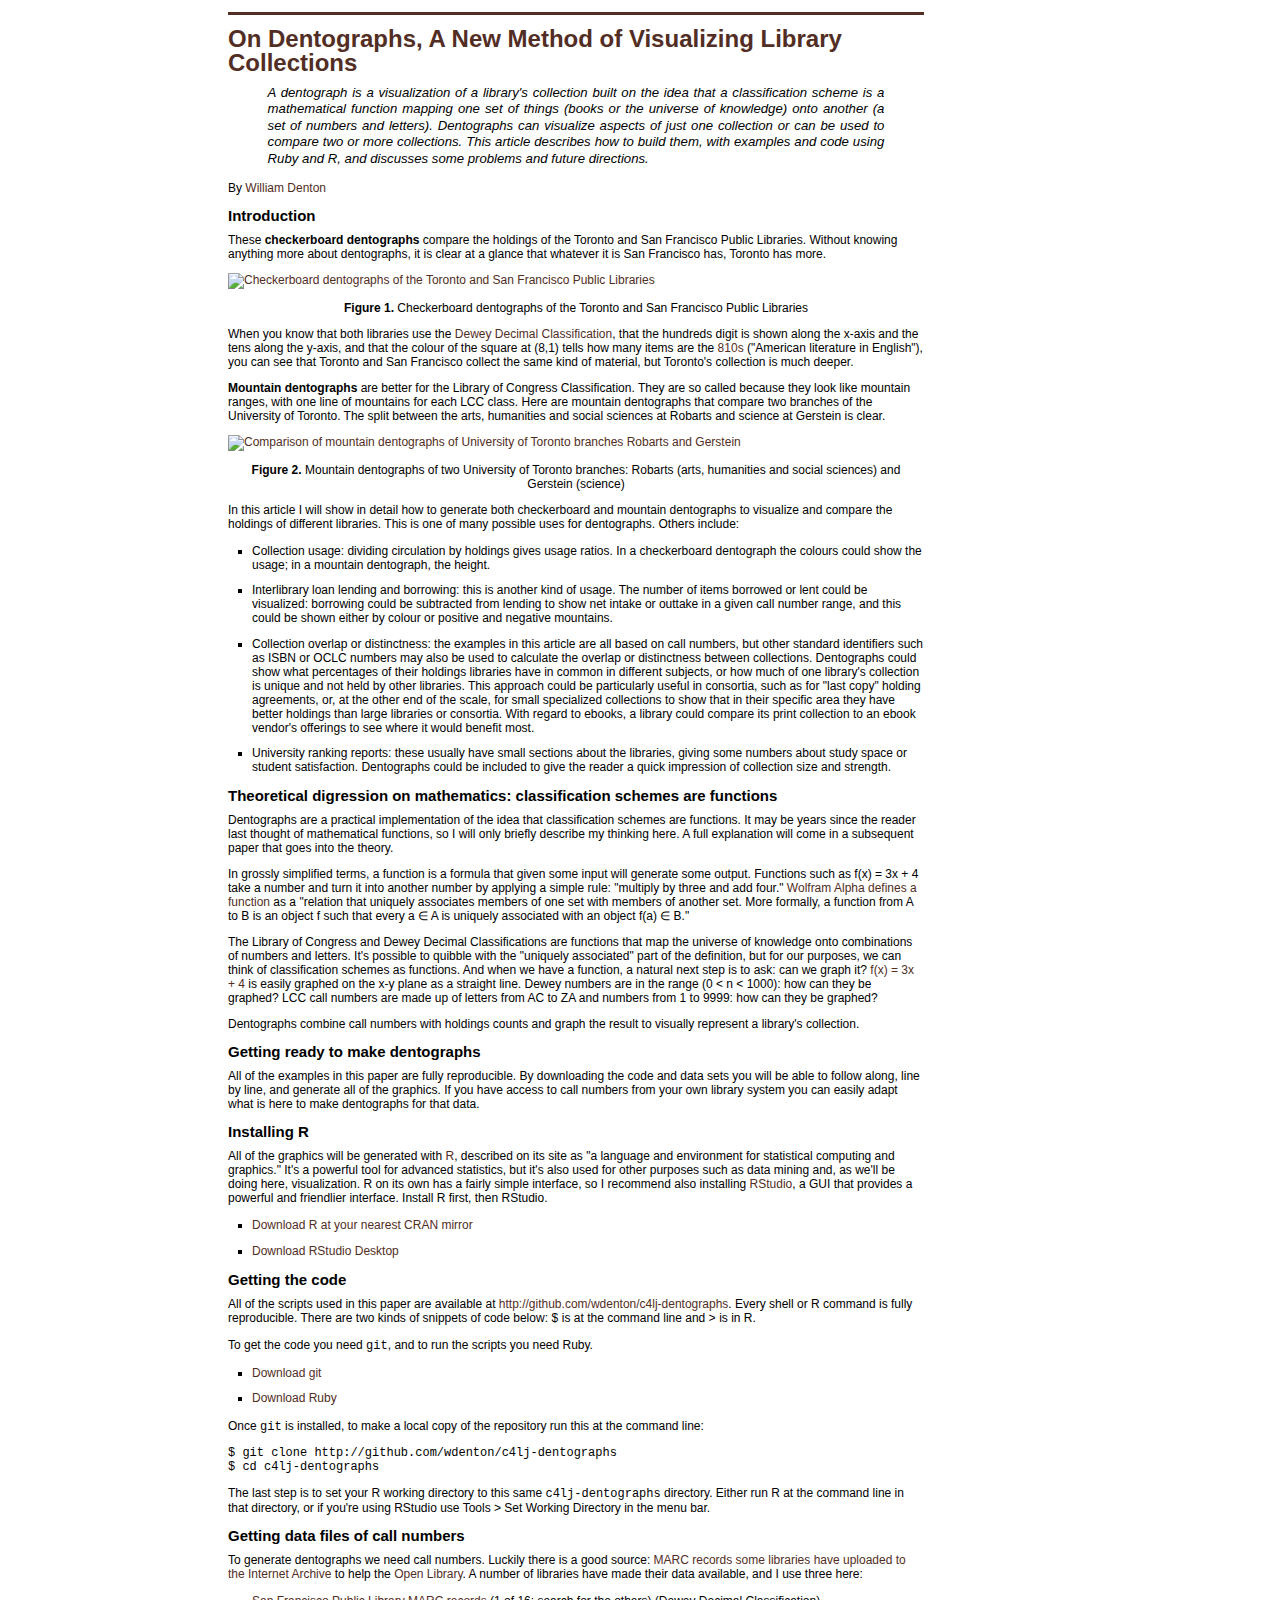
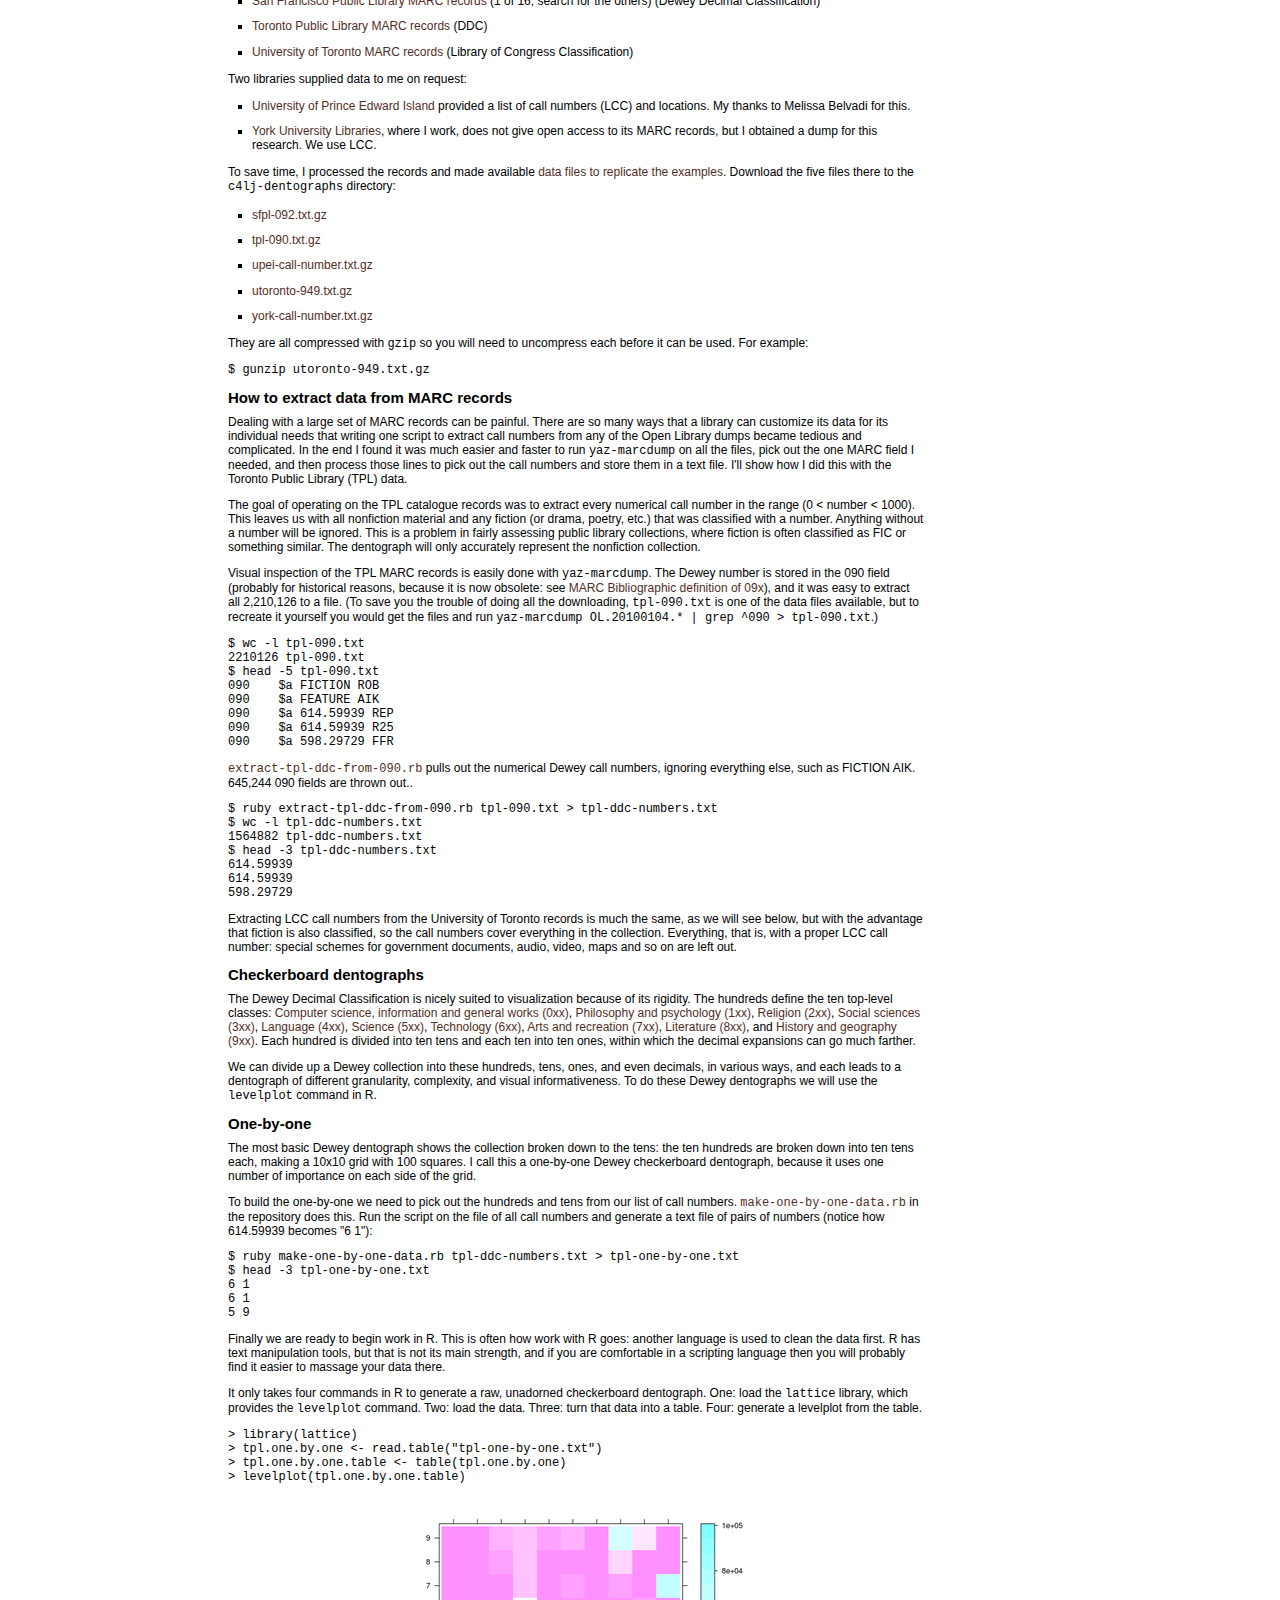
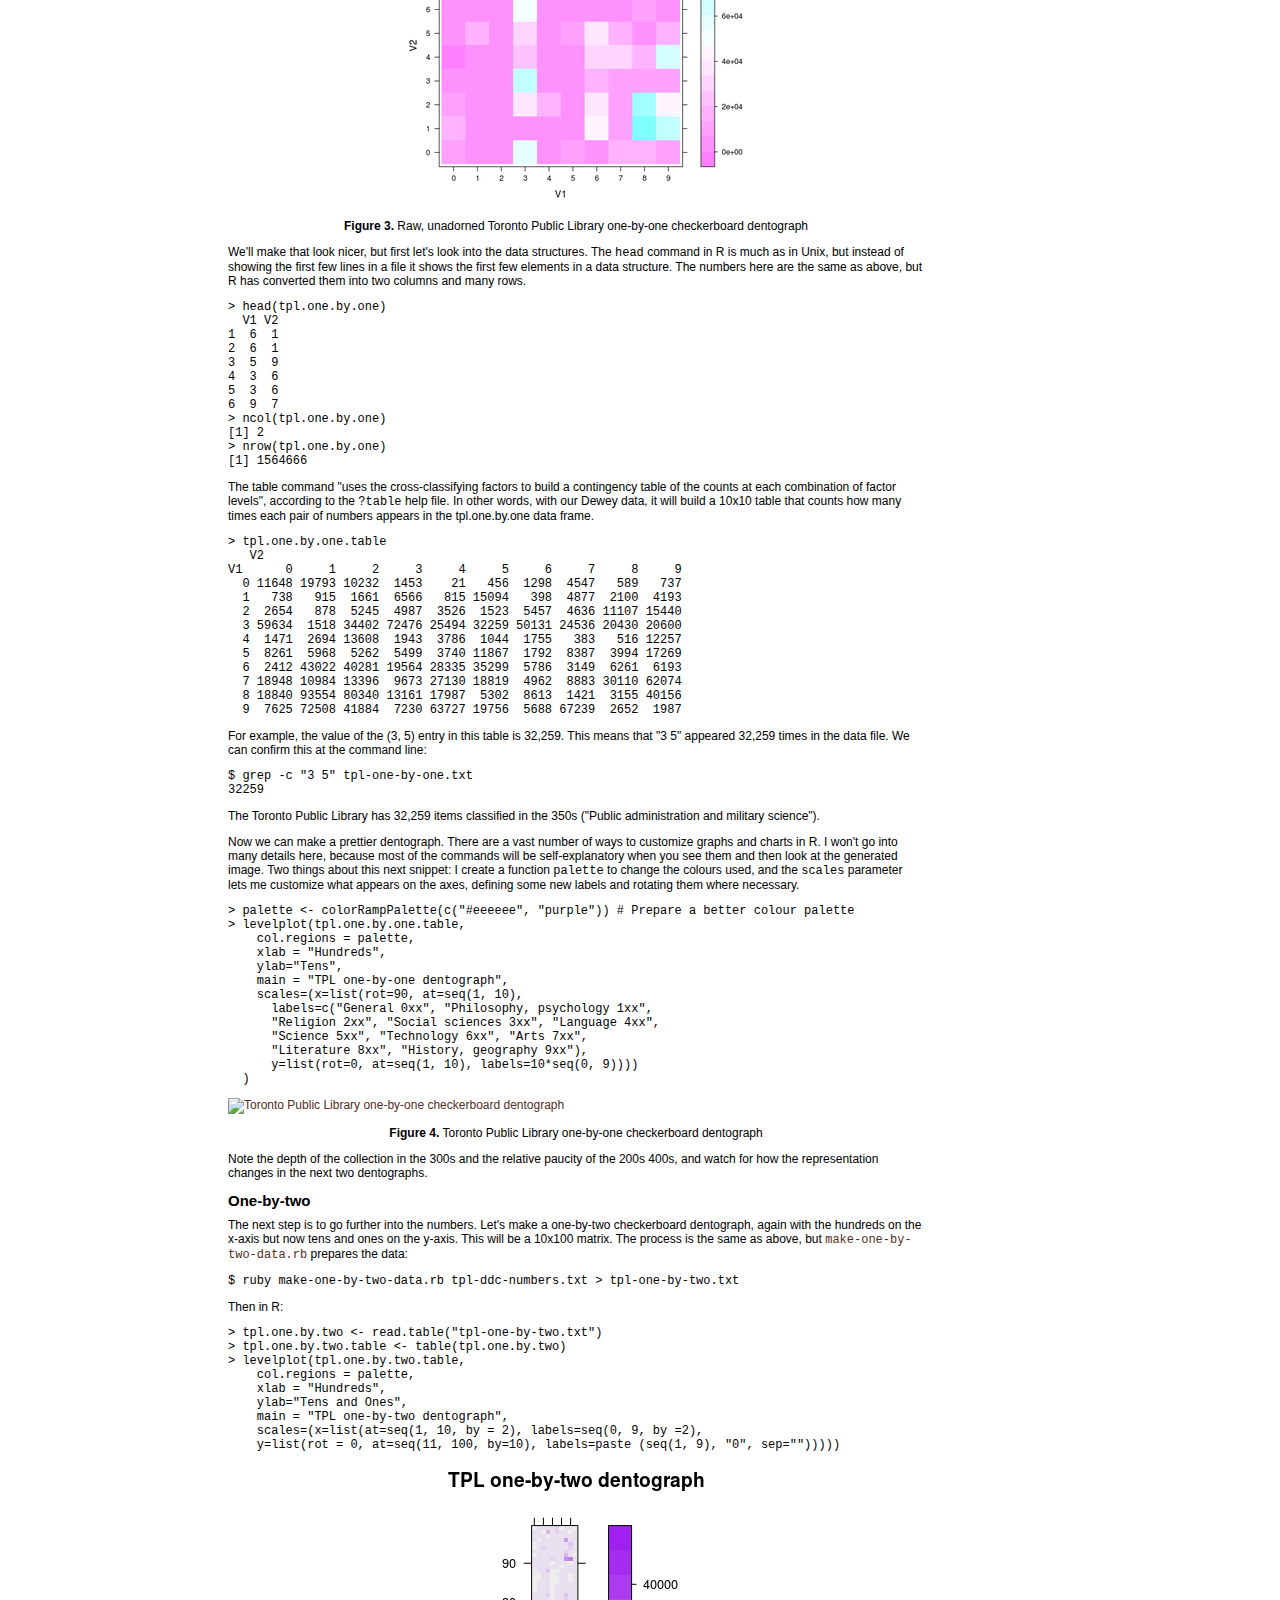
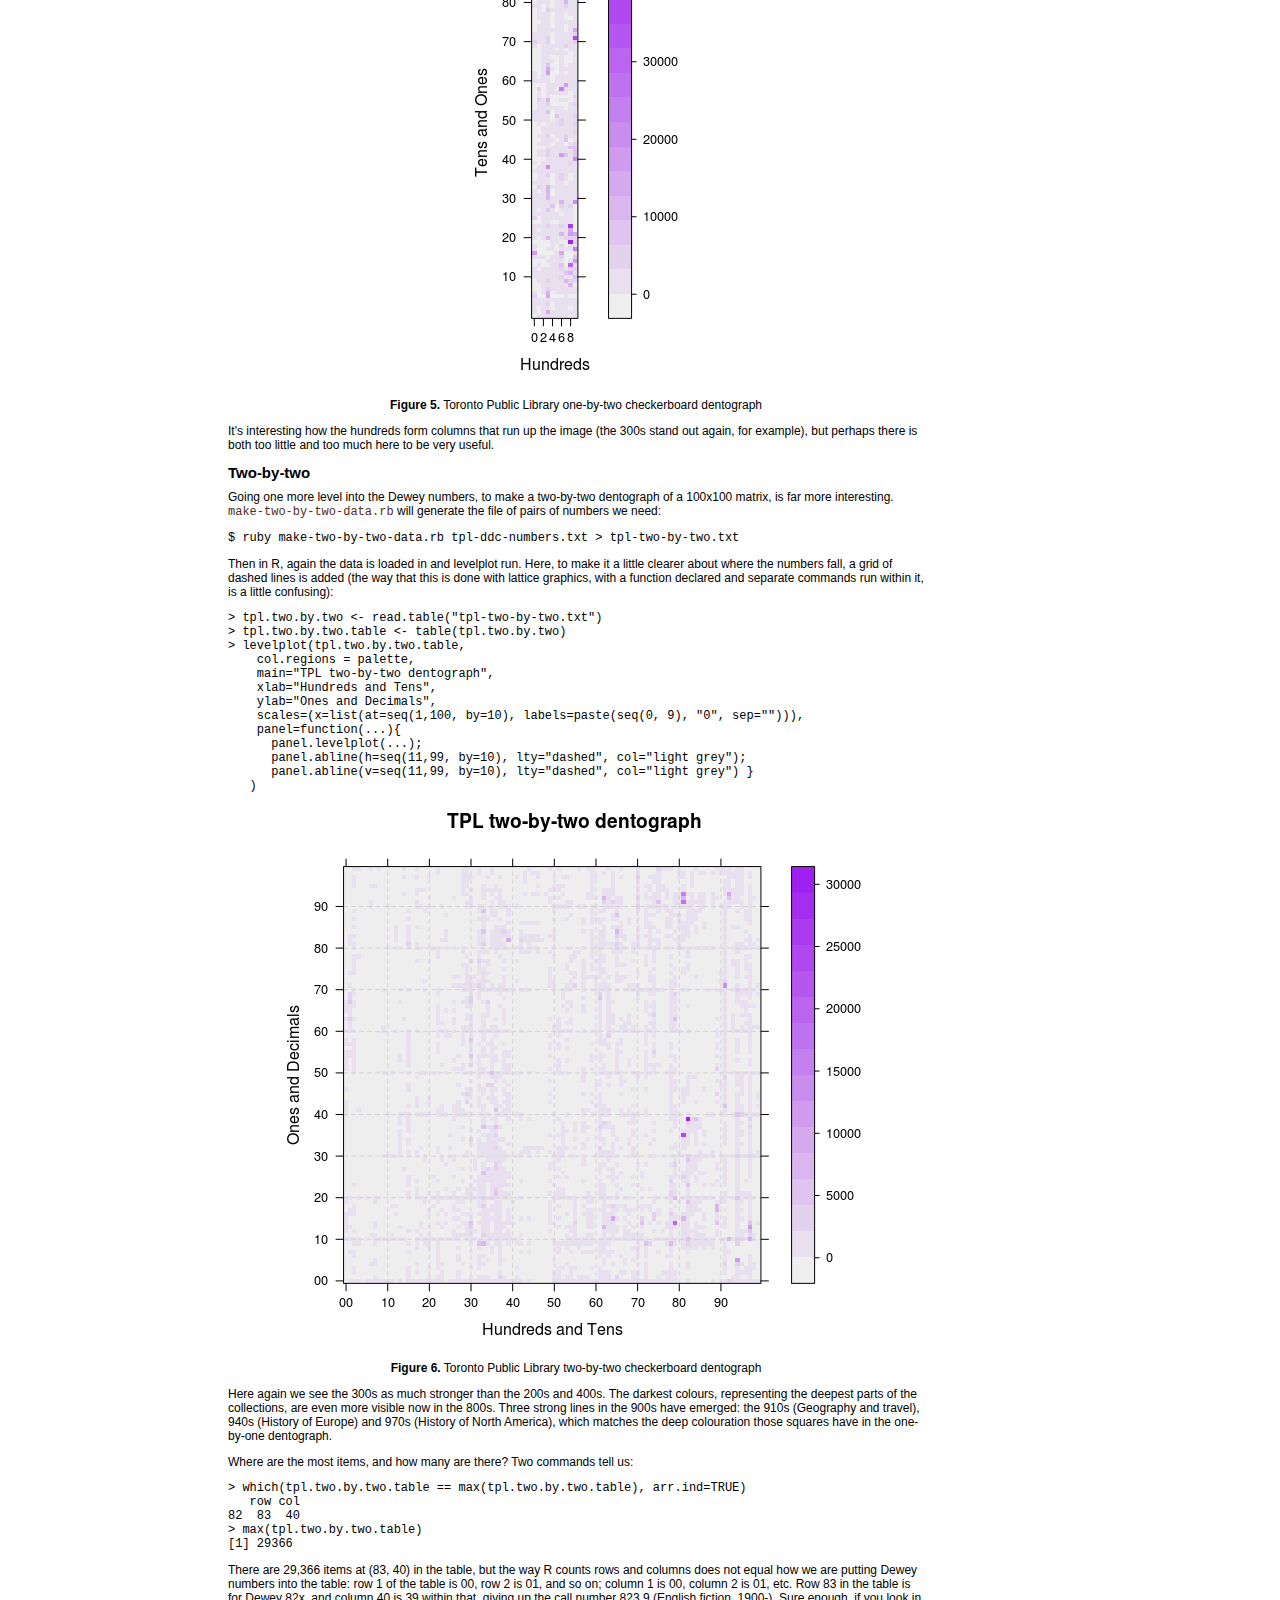
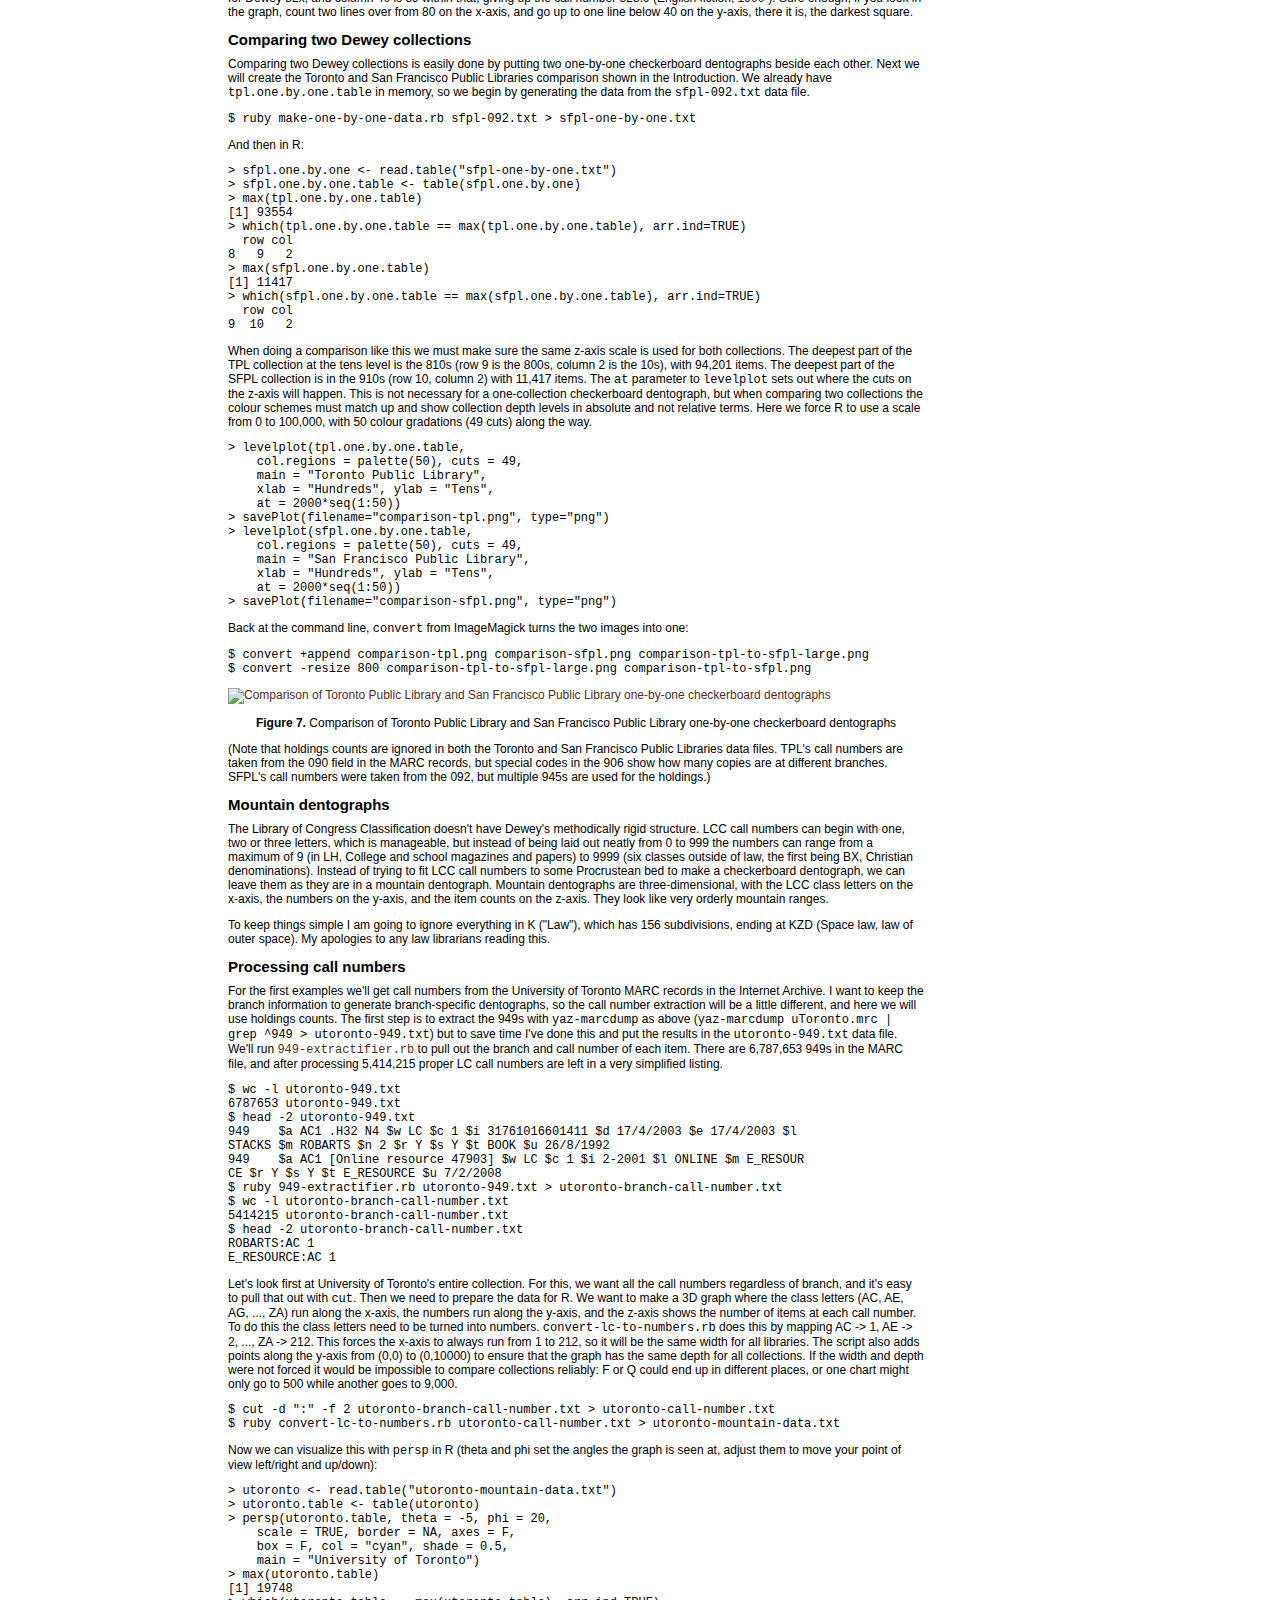
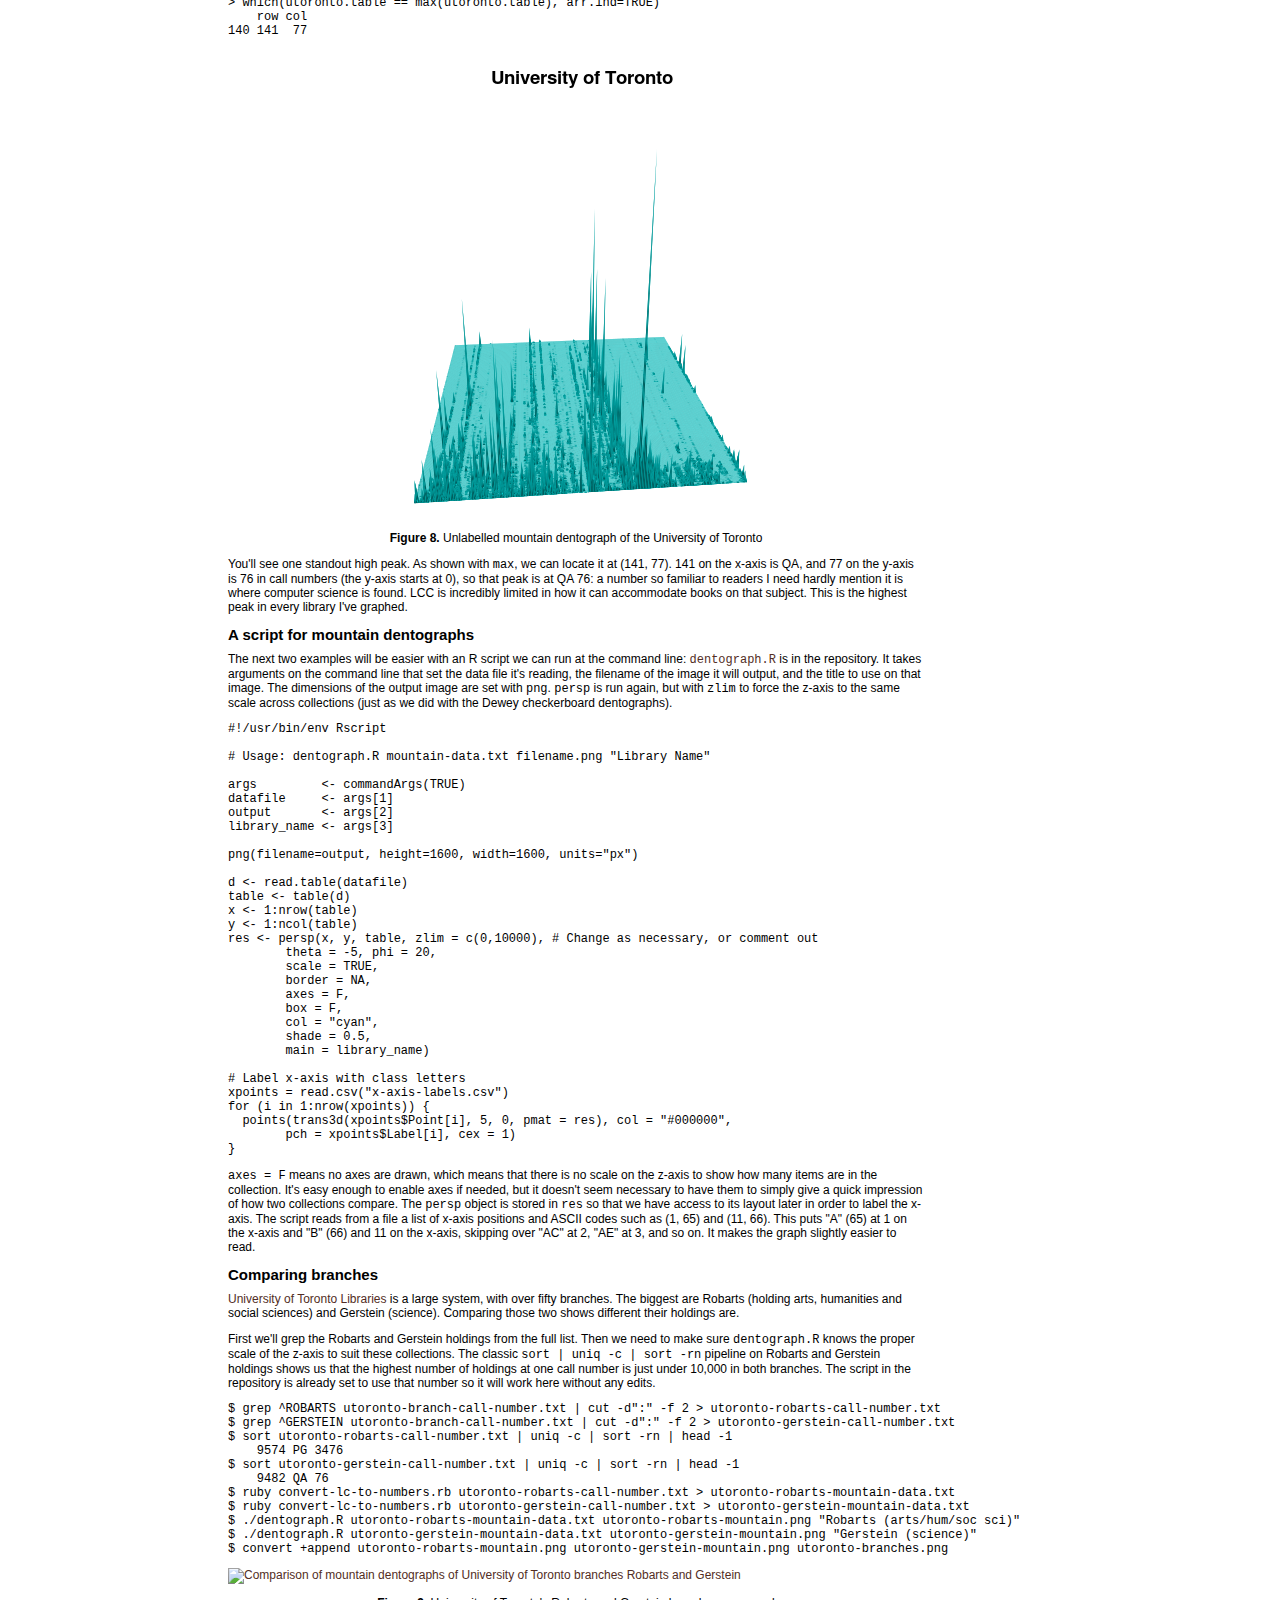
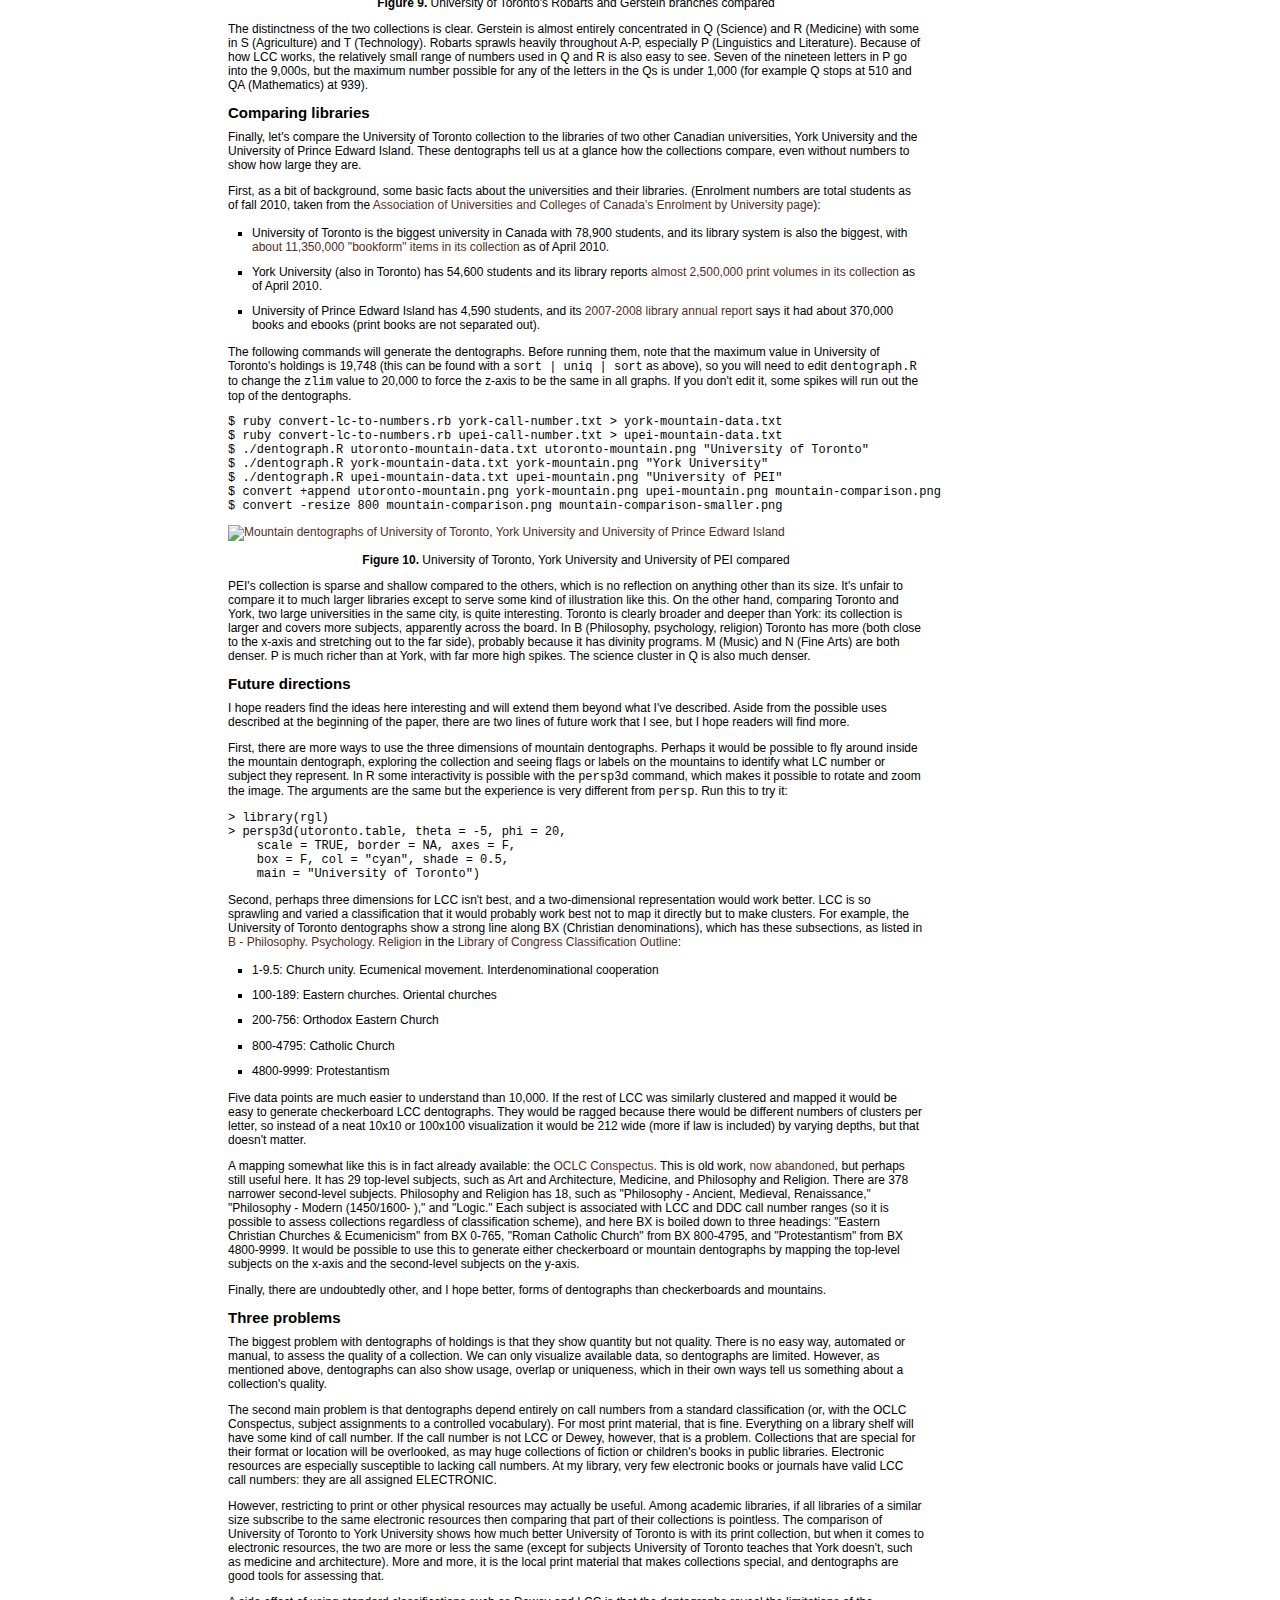
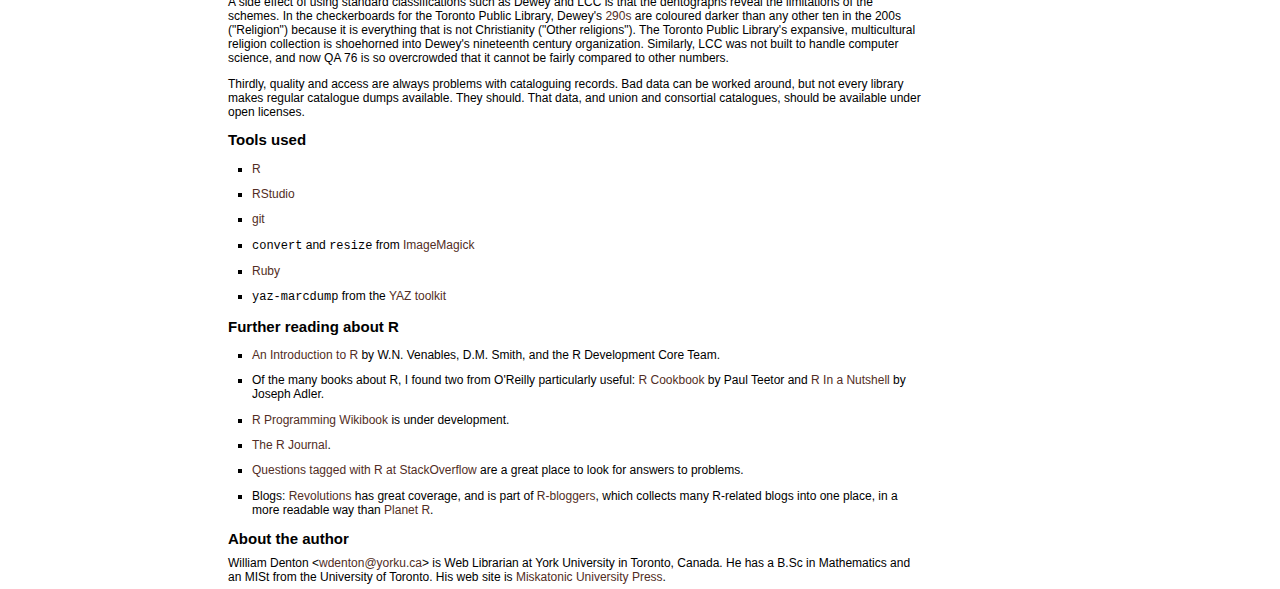
==== commit a34218ae: "Merge 043ad0e281e8e8fec6f0fbcbd1b4a3f83cf86b8e into d15b1c0c4be1598b90be041c4e47ad15d50f9d00" ====
--- a/index.html
+++ b/index.html
@@ -22,12 +22,12 @@
 <h2>Introduction</h2>
 <p>These <strong>checkerboard dentographs</strong> compare the holdings of the Toronto and San Francisco Public Libraries.  Without knowing anything more about dentographs, it is clear at a glance that whatever it is San Francisco has, Toronto has more.</p>
 <p><a href="images/comparison-tpl-to-sfpl-large.png"><img alt="Checkerboard dentographs of the Toronto and San Francisco Public Libraries" src="images/comparison-tpl-to-sfpl.png" title="Checkerboard dentographs of the Toronto and San Francisco Public Libraries" /></a></p>
-<p class="caption">Figure 1. Checkerboard dentographs of the Toronto and San Francisco Public Libraries</p>
+<p class="caption"><strong>Figure 1.</strong> Checkerboard dentographs of the Toronto and San Francisco Public Libraries</p>
 
 <p>When you know that both libraries use the <a href="http://dewey.info/">Dewey Decimal Classification</a>, that the hundreds digit is shown along the x-axis and the tens along the y-axis, and that the colour of the square at (8,1) tells how many items are the <a href="http://dewey.info/class/81/2009/08/about.en">810s</a> ("American literature in English"), you can see that Toronto and San Francisco collect the same kind of material, but Toronto's collection is much deeper.</p>
 <p><strong>Mountain dentographs</strong> are better for the Library of Congress Classification. They are so called because they look like mountain ranges, with one line of mountains for each LCC class.  Here are mountain dentographs that compare two branches of the University of Toronto.  The split between the arts, humanities and social sciences at Robarts and science at Gerstein is clear.</p>
 <p><a href="images/utoronto-branches.png"><img alt="Comparison of mountain dentographs of University of Toronto branches Robarts and Gerstein" src="images/utoronto-branches-smaller.png" title="Mountain dentographs of University of Toronto branches Robarts and Gerstein" /></a></p>
-<p class="caption">Figure 2. Mountain dentographs of two University of Toronto branches: Robarts (arts, humanities and social sciences) and Gerstein (science)</p>
+<p class="caption"><strong>Figure 2.</strong> Mountain dentographs of two University of Toronto branches: Robarts (arts, humanities and social sciences) and Gerstein (science)</p>
 
 <p>In this article I will show in detail how to generate both checkerboard and mountain dentographs to visualize and compare the holdings of different libraries.  This is one of many possible uses for dentographs.  Others include:</p>
 <ul>
@@ -128,7 +128,7 @@
 &gt; levelplot(tpl.one.by.one.table)
 </code></pre>
 <p><a href="images/tpl-one-by-one.png"><img alt="Raw, unadorned Toronto Public Library one-by-one checkerboard dentograph" src="images/tpl-one-by-one-smaller.png" title="Raw, unadorned Toronto Public Library one-by-one checkerboard dentograph" /></a></p>
-<p class="caption">Figure 3. Raw, unadorned Toronto Public Library one-by-one checkerboard dentograph</p>
+<p class="caption"><strong>Figure 3.</strong> Raw, unadorned Toronto Public Library one-by-one checkerboard dentograph</p>
 
 <p>We'll make that look nicer, but first let's look into the data structures.  The <code>head</code> command in R is much as in Unix, but instead of showing the first few lines in a file it shows the first few elements in a data structure.  The numbers here are the same as above, but R has converted them into two columns and many rows.</p>
 <pre><code>&gt; head(tpl.one.by.one)
@@ -180,7 +180,7 @@
   )
 </code></pre>
 <p><a href="images/tpl-one-by-one-dentograph-large.png"><img alt="Toronto Public Library one-by-one checkerboard dentograph" src="images/tpl-one-by-one-dentograph.png" title="Toronto Public Library one-by-one checkerboard dentograph" /></a></p>
-<p class="caption">Figure 4. Toronto Public Library one-by-one checkerboard dentograph</p>
+<p class="caption"><strong>Figure 4.</strong> Toronto Public Library one-by-one checkerboard dentograph</p>
 
 <p>Note the depth of the collection in the 300s and the relative paucity of the 200s 400s, and watch for how the representation changes in the next two dentographs.</p>
 <h3>One-by-two</h3>
@@ -199,7 +199,7 @@
     y=list(rot = 0, at=seq(11, 100, by=10), labels=paste (seq(1, 9), "0", sep="")))))
 </code></pre>
 <p><a href="images/tpl-one-by-two-dentograph-large.png"><img alt="Toronto Public Library one-by-two checkerboard dentograph &quot;Toronto Public Library one-by-two checkerboard dentograph&quot;" src="images/tpl-one-by-two-dentograph.png" /></a></p>
-<p class="caption">Figure 5. Toronto Public Library one-by-two checkerboard dentograph</p>
+<p class="caption"><strong>Figure 5.</strong> Toronto Public Library one-by-two checkerboard dentograph</p>
 
 <p>It's interesting how the hundreds form columns that run up the image (the 300s stand out again, for example), but perhaps there is both too little and too much here to be very useful.</p>
 <h3>Two-by-two</h3>
@@ -222,7 +222,7 @@
    )
 </code></pre>
 <p><a href="images/tpl-two-by-two-dentograph-large.png"><img alt="Toronto Public Library two-by-two checkerboard dentograph" src="images/tpl-two-by-two-dentograph.png" title="Toronto Public Library two-by-two checkerboard dentograph" /></a></p>
-<p class="caption">Figure 6. Toronto Public Library two-by-two checkerboard dentograph</p>
+<p class="caption"><strong>Figure 6.</strong> Toronto Public Library two-by-two checkerboard dentograph</p>
 
 <p>Here again we see the 300s as much stronger than the 200s and 400s.  The darkest colours, representing the deepest parts of the collections, are even more visible now in the 800s. Three strong lines in the 900s have emerged: the 910s (Geography and travel), 940s (History of Europe) and 970s (History of North America), which matches the deep colouration those squares have in the one-by-one dentograph.</p>
 <p>Where are the most items, and how many are there?  Two commands tell us:</p>
@@ -270,7 +270,7 @@
 $ convert -resize 800 comparison-tpl-to-sfpl-large.png comparison-tpl-to-sfpl.png
 </code></pre>
 <p><a href="images/comparison-tpl-to-sfpl-large.png"><img alt="Comparison of Toronto Public Library and San Francisco Public Library one-by-one checkerboard dentographs" src="images/comparison-tpl-to-sfpl.png" title="Comparison of Toronto Public Library and San Francisco Public Library one-by-one checkerboard dentographs" /></a></p>
-<p class="caption">Figure 7. Comparison of Toronto Public Library and San Francisco Public Library one-by-one checkerboard dentographs</p>
+<p class="caption"><strong>Figure 7.</strong> Comparison of Toronto Public Library and San Francisco Public Library one-by-one checkerboard dentographs</p>
 
 <p>(Note that holdings counts are ignored in both the Toronto and San Francisco Public Libraries data files. TPL's call numbers are taken from the 090 field in the MARC records, but special codes in the 906 show how many copies are at different branches.  SFPL's call numbers were taken from the 092, but multiple 945s are used for the holdings.)</p>
 <h2>Mountain dentographs</h2>
@@ -310,7 +310,7 @@
 140 141  77
 </code></pre>
 <p><a href="images/utoronto-mountain-unlabelled-large.png"><img alt="Unlabelled mountain dentograph of the University of Toronto" src="images/utoronto-mountain-unlabelled.png" title="Unlabelled mountain dentograph of the University of Toronto" /></a></p>
-<p class="caption">Figure 8. Unlabelled mountain dentograph of the University of Toronto</p>
+<p class="caption"><strong>Figure 8.</strong> Unlabelled mountain dentograph of the University of Toronto</p>
 
 <p>You'll see one standout high peak. As shown with <code>max</code>, we can locate it at (141, 77). 141 on the x-axis is QA, and 77 on the y-axis is 76 in call numbers (the y-axis starts at 0), so that peak is at QA 76: a number so familiar to readers I need hardly mention it is where computer science is found. LCC is incredibly limited in how it can accommodate books on that subject. This is the highest peak in every library I've graphed.</p>
 <h3>A script for mountain dentographs</h3>
@@ -364,7 +364,7 @@
 $ convert +append utoronto-robarts-mountain.png utoronto-gerstein-mountain.png utoronto-branches.png
 </code></pre>
 <p><a href="images/utoronto-branches.png"><img alt="Comparison of mountain dentographs of University of Toronto branches Robarts and Gerstein" src="images/utoronto-branches-smaller.png" title="Mountain dentographs of University of Toronto branches Robarts and Gerstein" /></a></p>
-<p class="caption">Figure 9. University of Toronto's Robarts and Gerstein branches compared</p>
+<p class="caption"><strong>Figure 9.</strong> University of Toronto's Robarts and Gerstein branches compared</p>
 
 <p>The distinctness of the two collections is clear. Gerstein is almost entirely concentrated in Q (Science) and R (Medicine) with some in S (Agriculture) and T (Technology). Robarts sprawls heavily throughout A-P, especially P (Linguistics and Literature). Because of how LCC works, the relatively small range of numbers used in Q and R is also easy to see. Seven of the nineteen letters in P go into the 9,000s, but the maximum number possible for any of the letters in the Qs is under 1,000 (for example Q stops at 510 and QA (Mathematics) at 939).<br />
 </p>
@@ -386,7 +386,7 @@
 $ convert -resize 800 mountain-comparison.png mountain-comparison-smaller.png
 </code></pre>
 <p><a href="images/mountain-comparison.png"><img alt="Mountain dentographs of University of Toronto, York University and University of Prince Edward Island" src="images/mountain-comparison-smaller.png" title="Mountain dentographs of University of Toronto, York University and University of Prince Edward Island" /></a></p>
-<p class="caption">Figure 10. University of Toronto, York University and University of PEI compared</p>
+<p class="caption"><strong>Figure 10.</strong> University of Toronto, York University and University of PEI compared</p>
 
 <p>PEI's collection is sparse and shallow compared to the others, which is no reflection on anything other than its size.  It's unfair to compare it to much larger libraries except to serve some kind of illustration like this.  On the other hand, comparing Toronto and York, two large universities in the same city, is quite interesting.  Toronto is clearly broader and deeper than York:  its collection is larger and covers more subjects, apparently across the board. In B (Philosophy, psychology, religion) Toronto has more (both close to the x-axis and stretching out to the far side), probably because it has divinity programs.  M (Music) and N (Fine Arts) are both denser.  P is much richer than at York, with far more high spikes.  The science cluster in Q is also much denser.<br />
 </p>
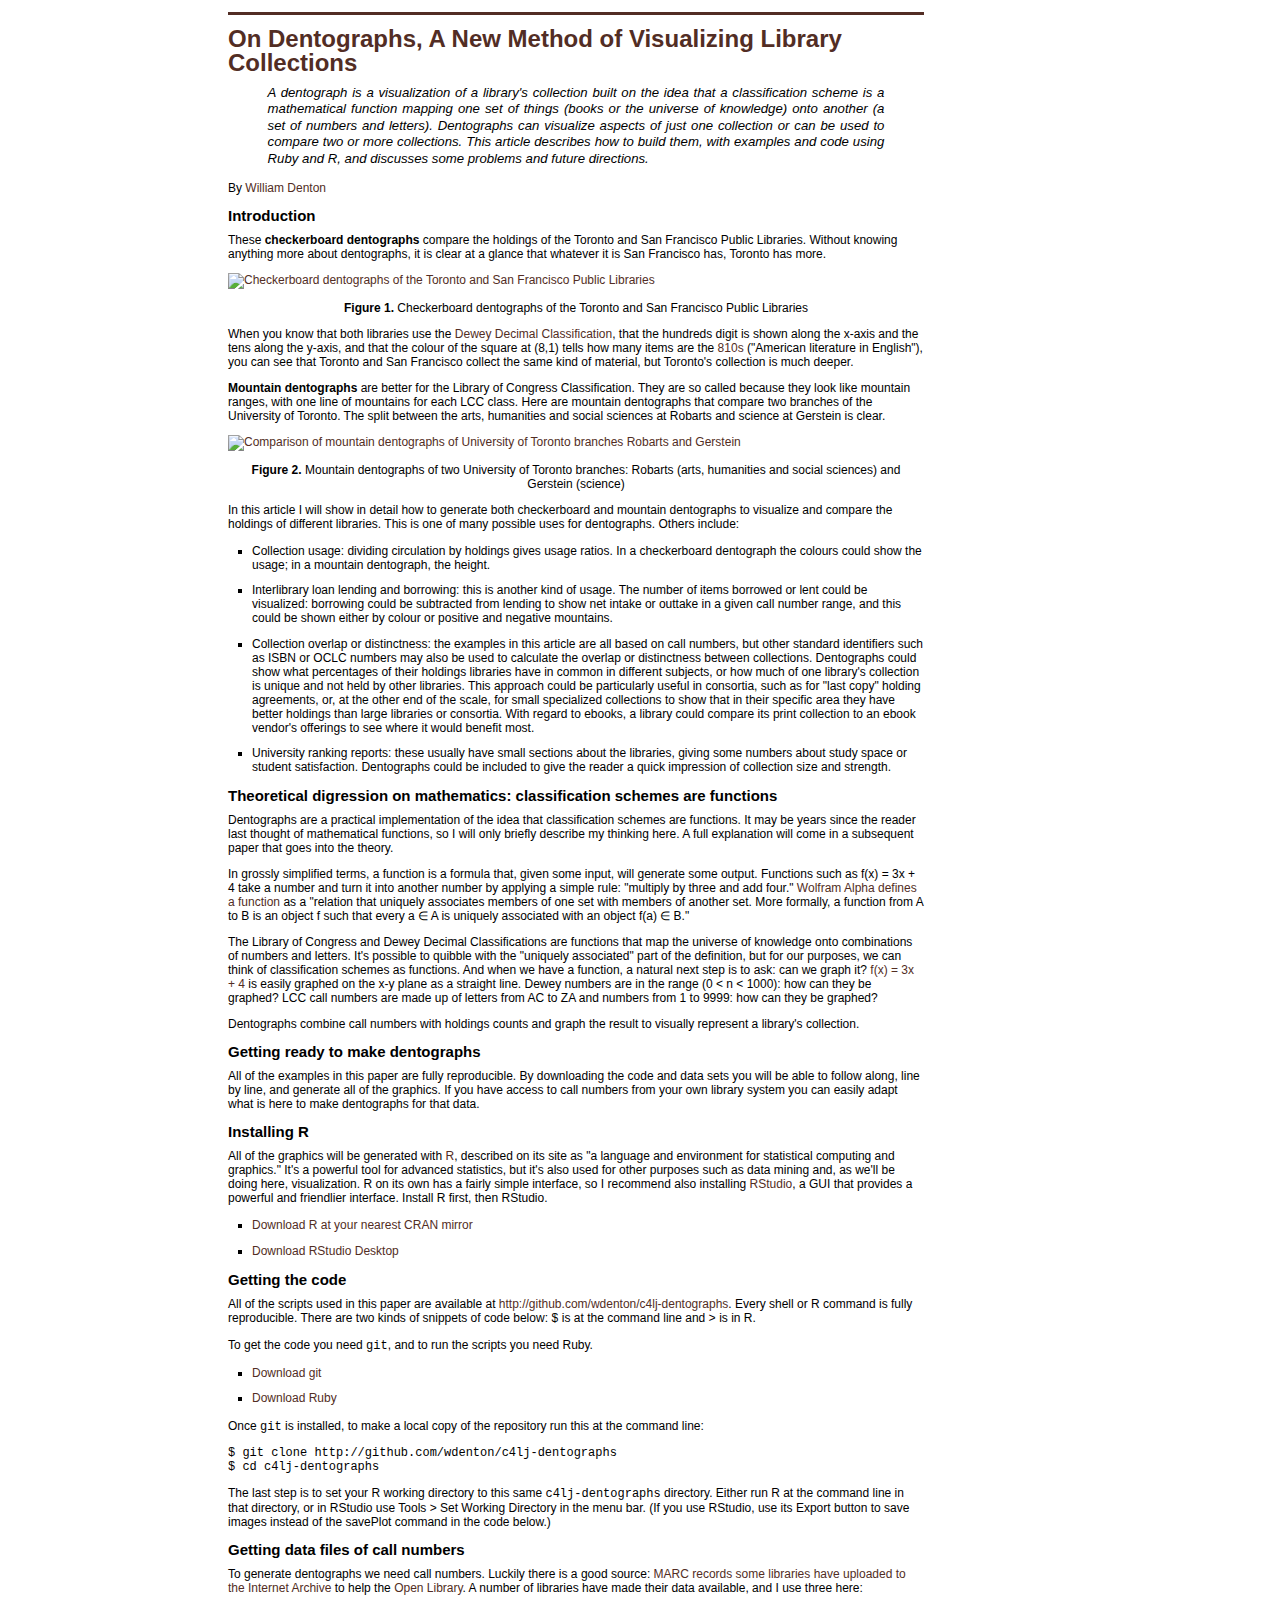
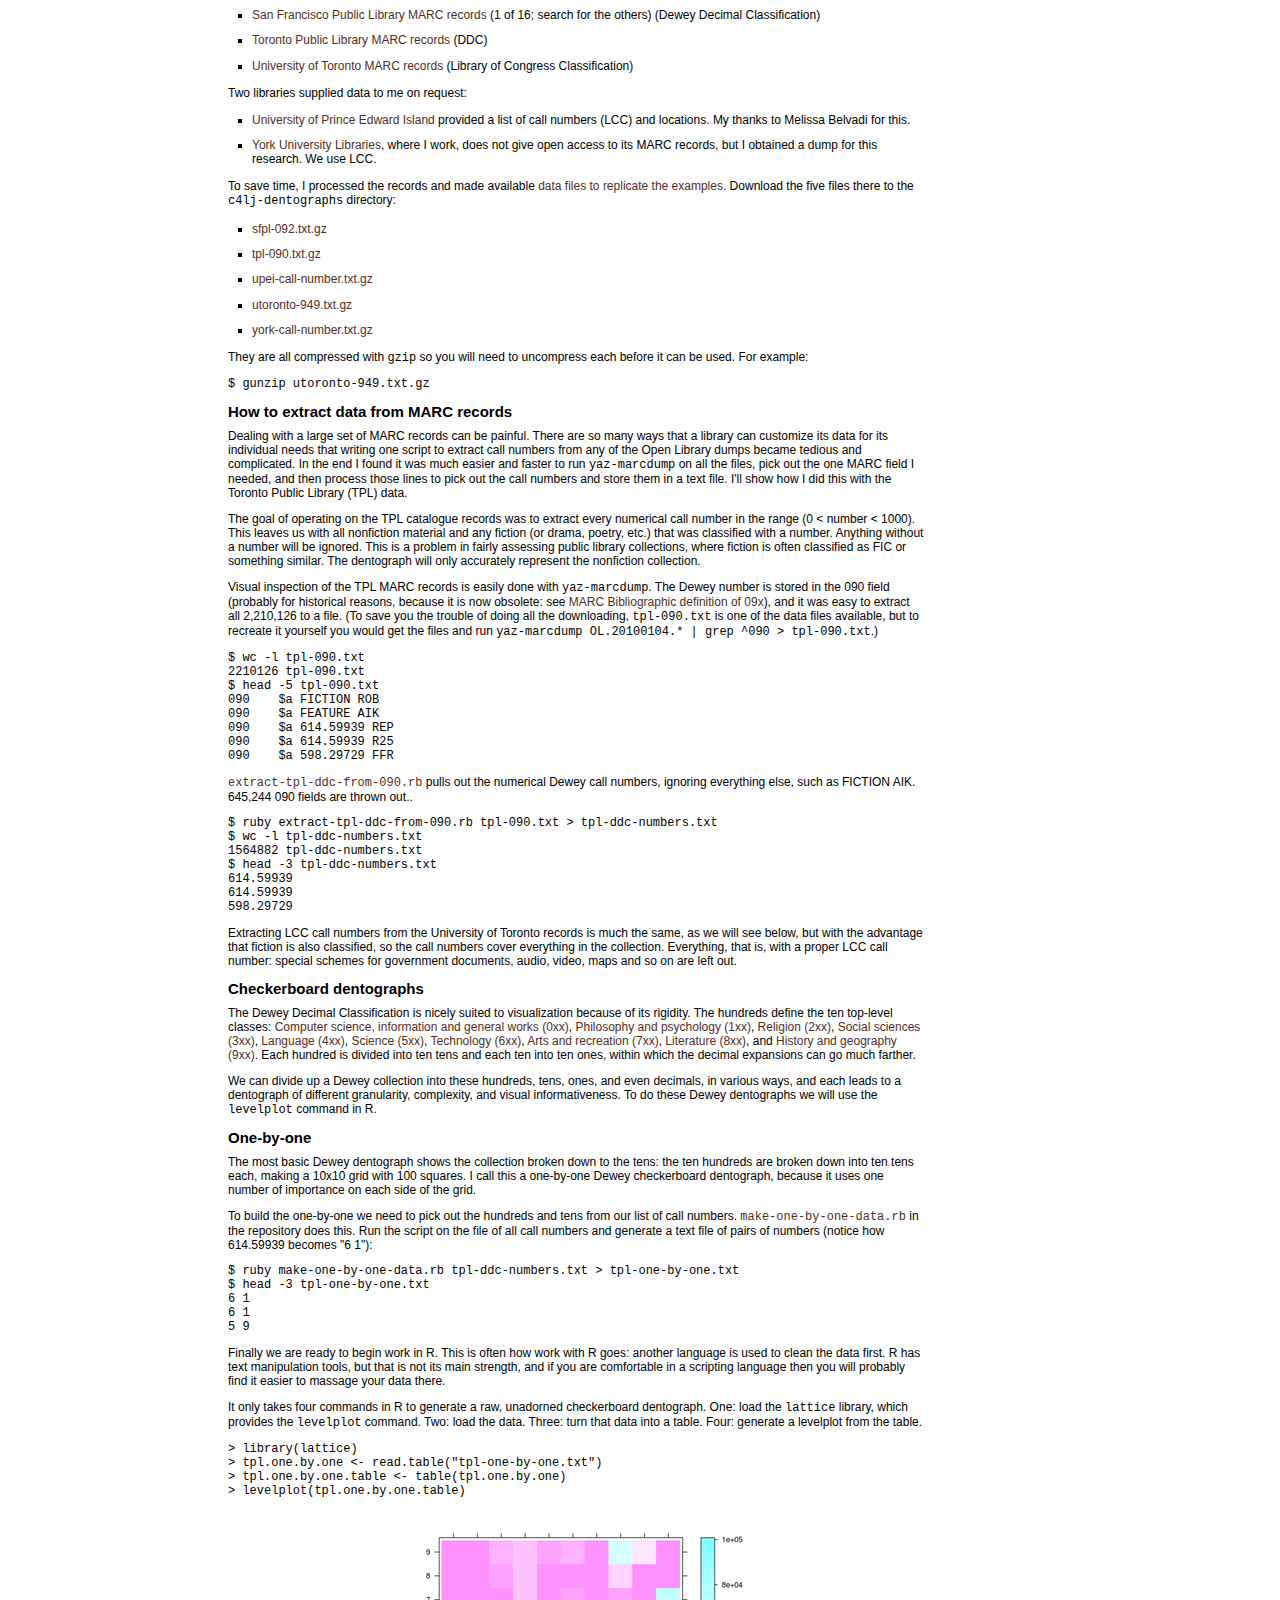
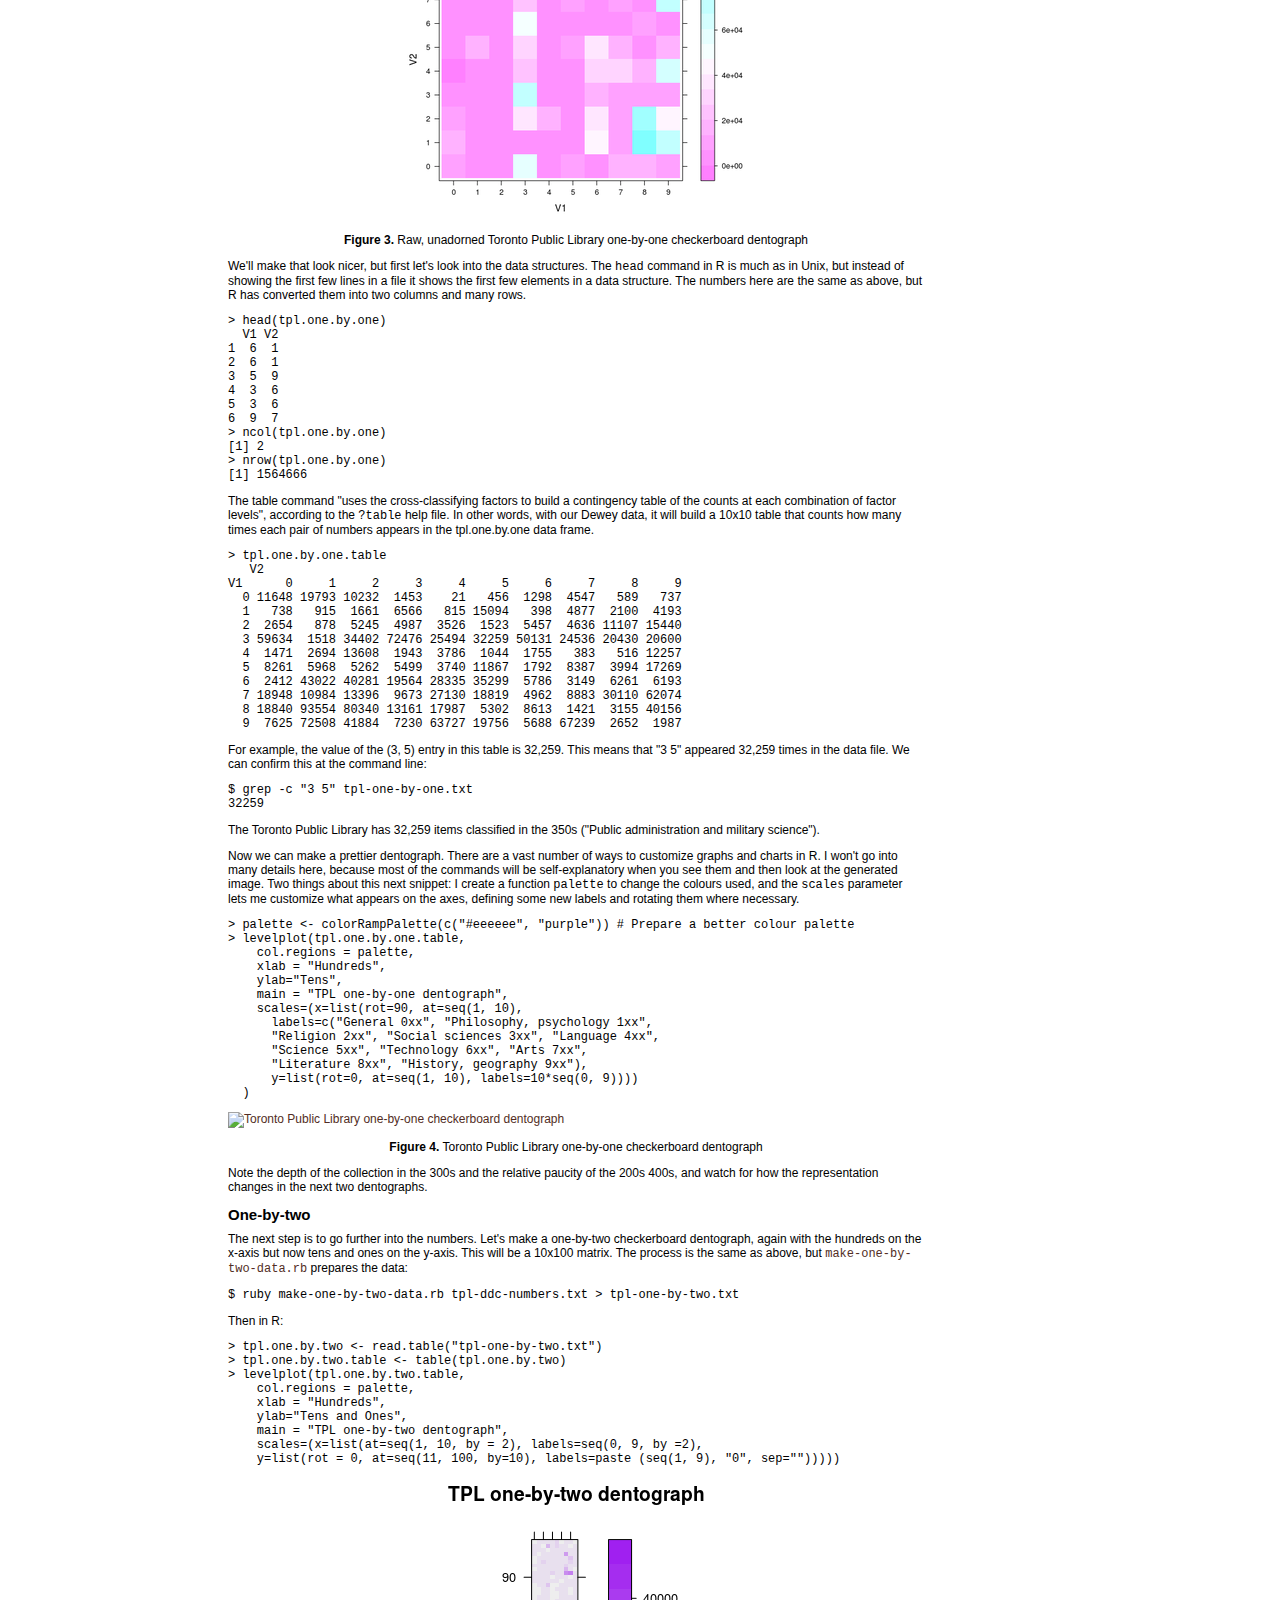
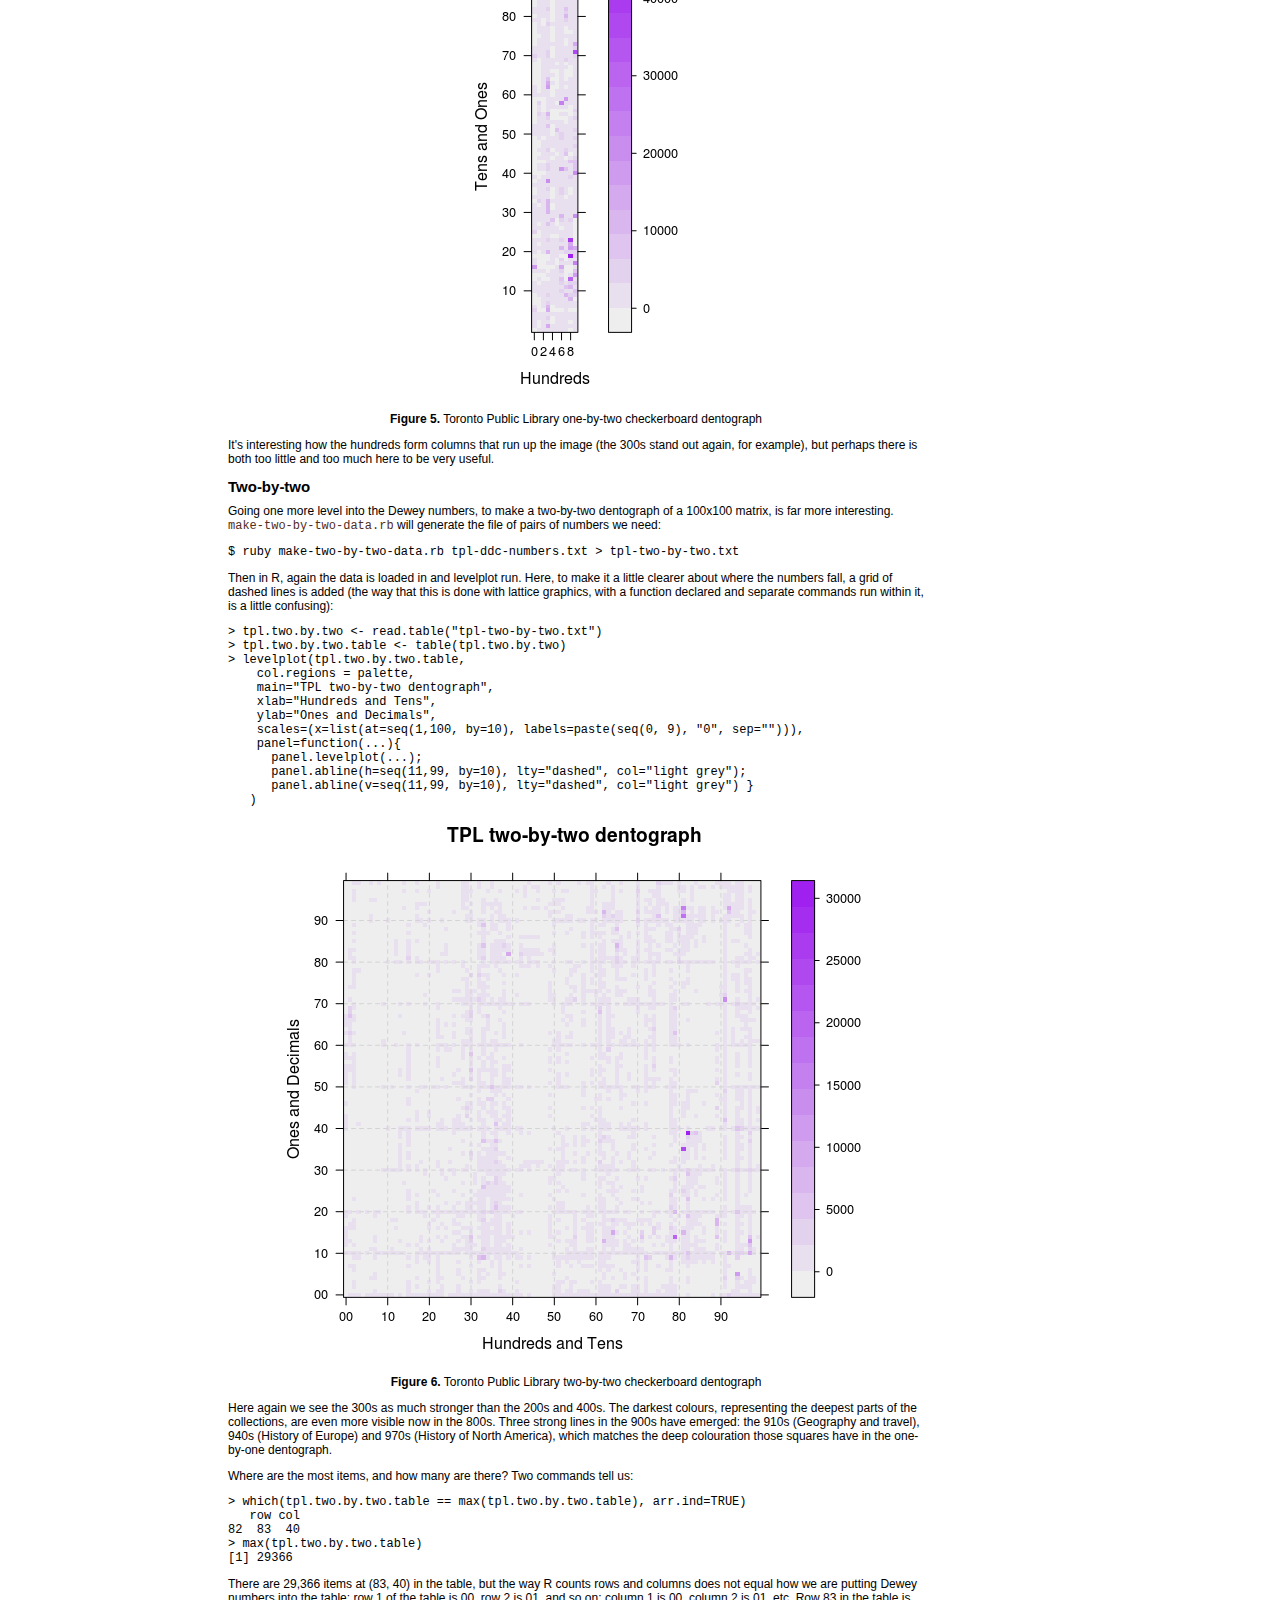
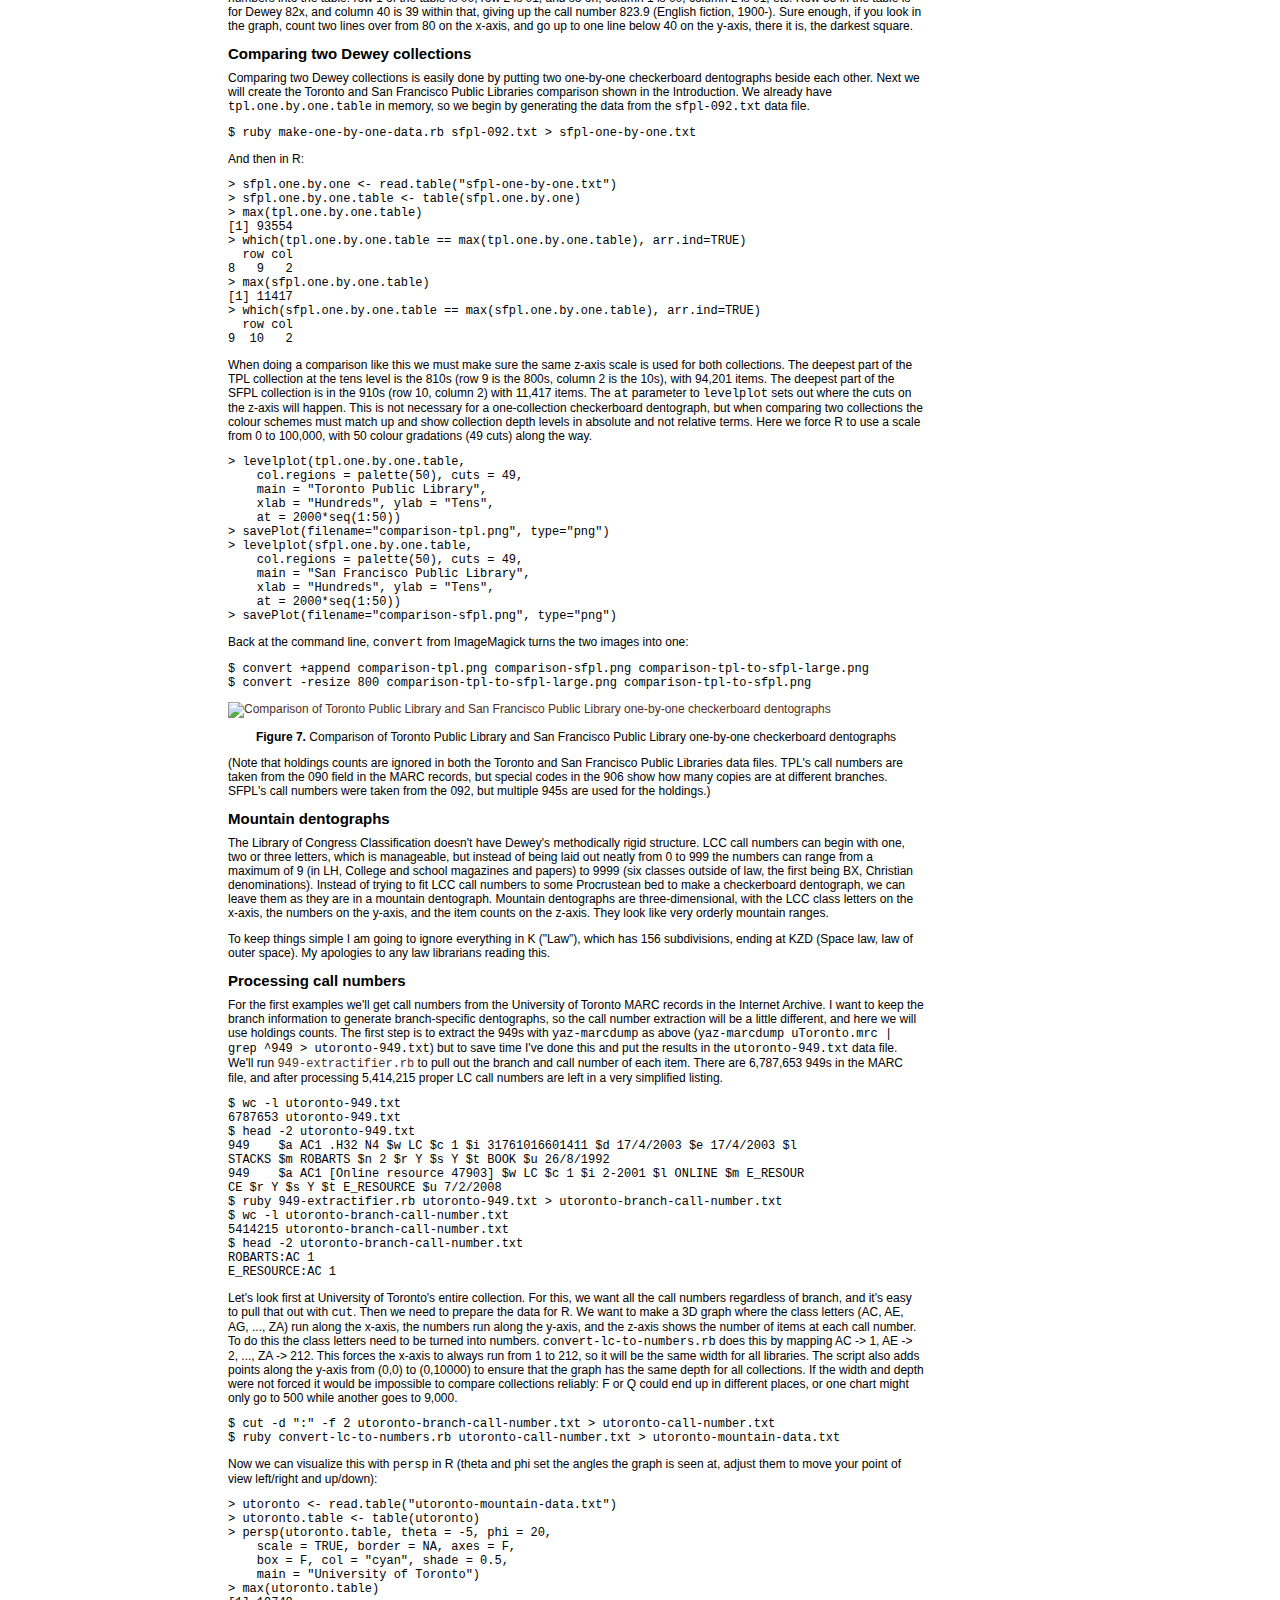
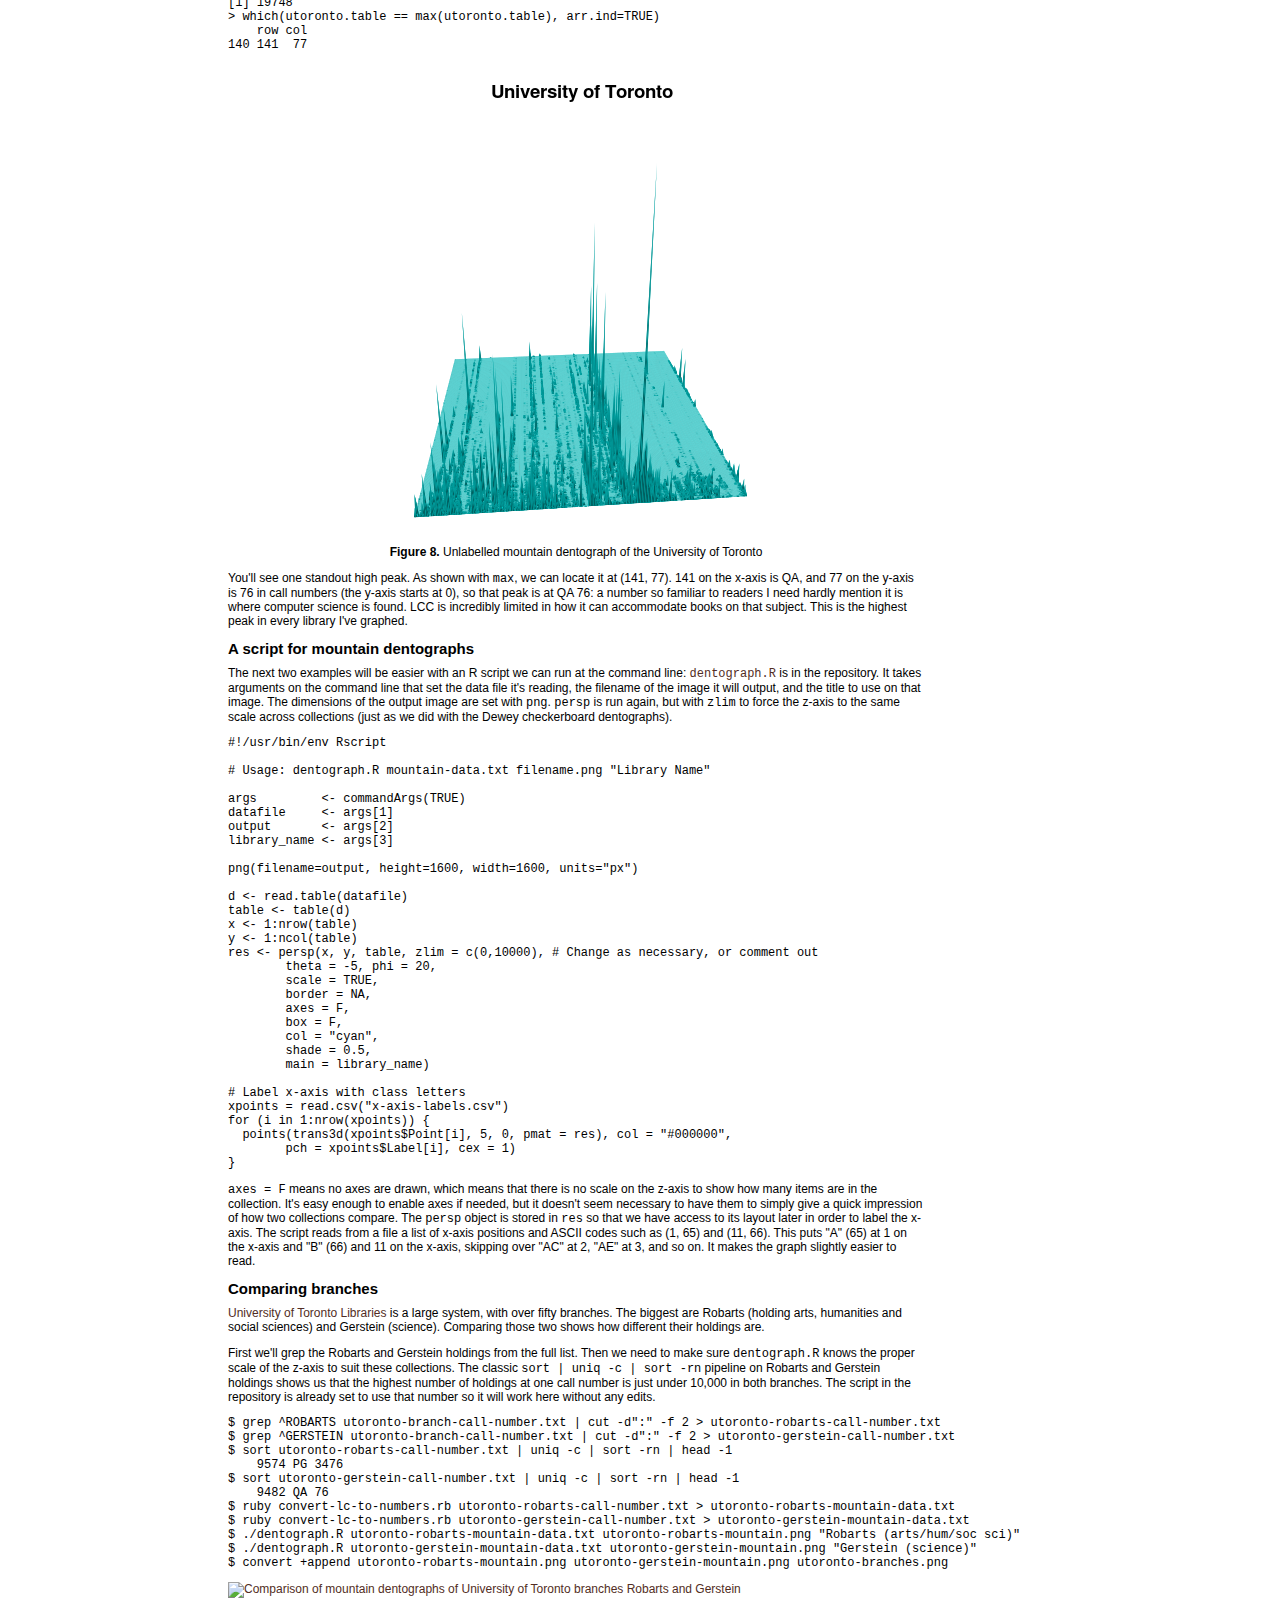
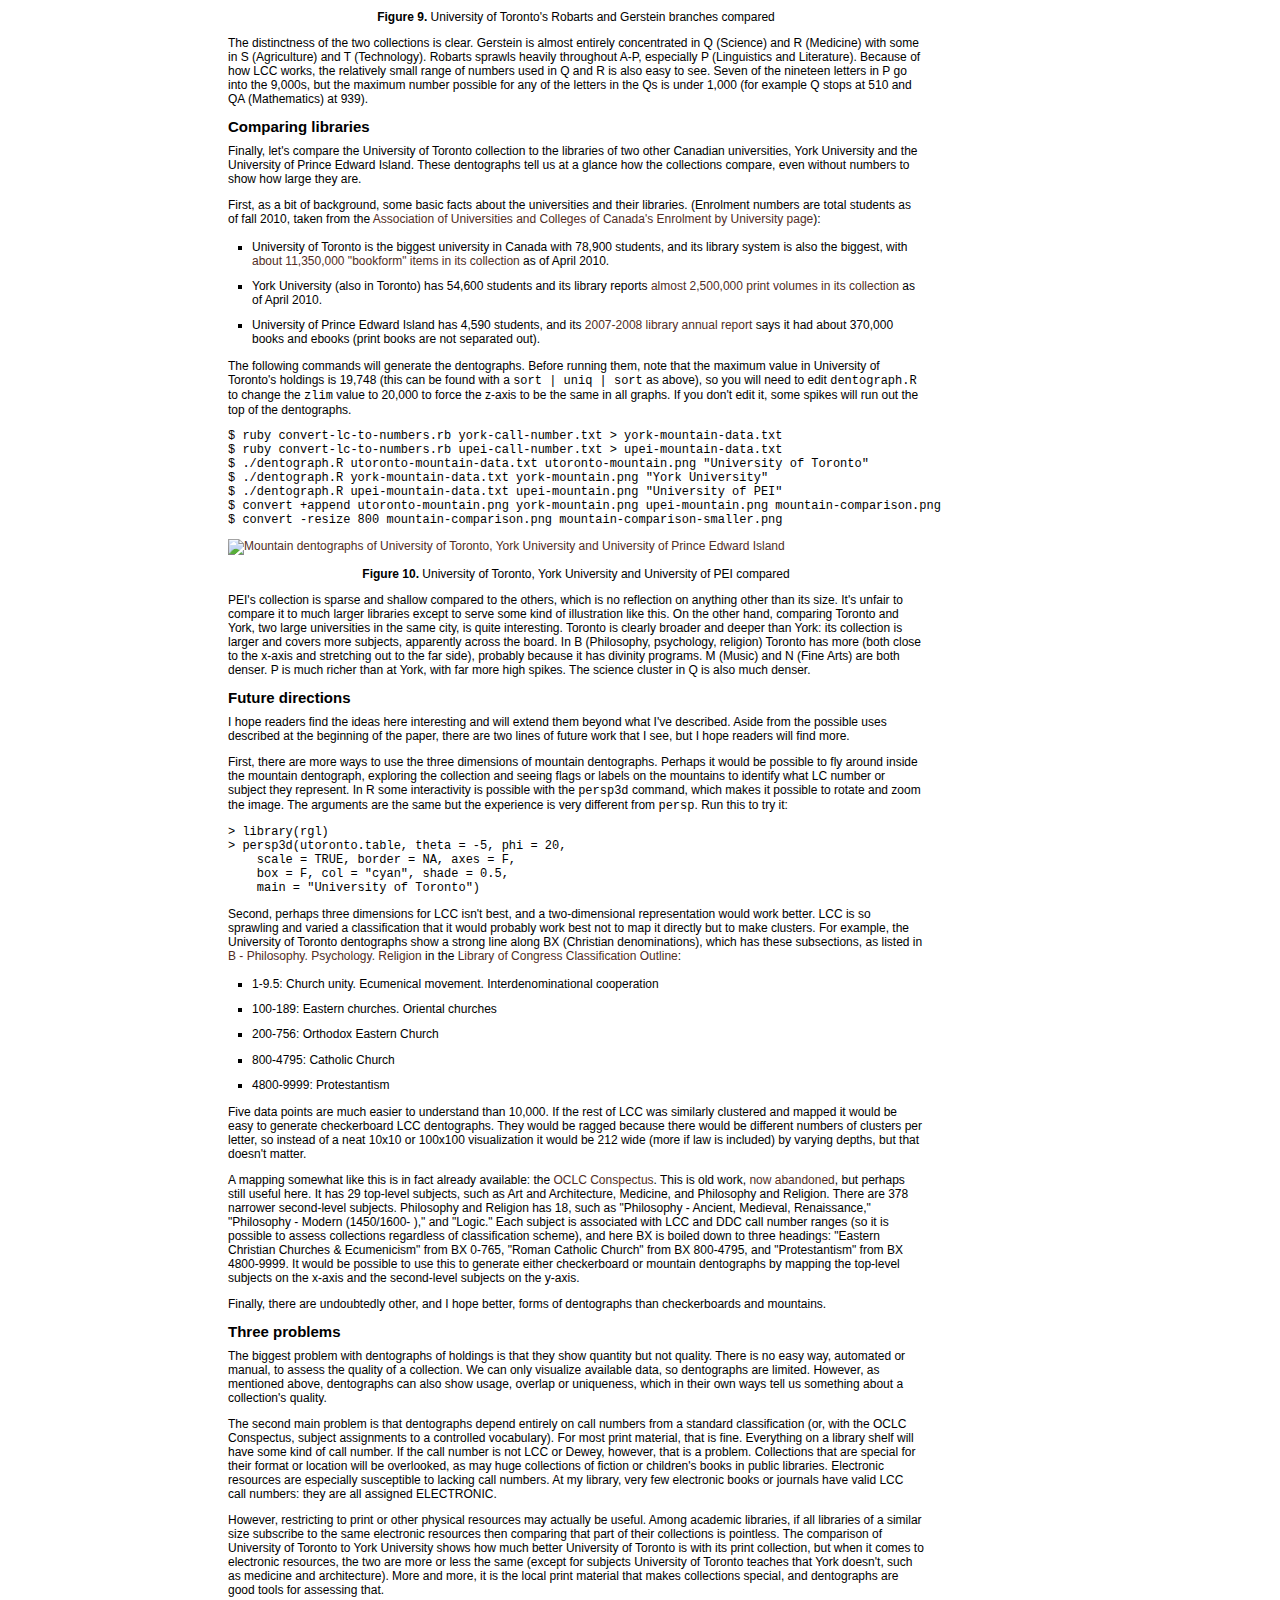
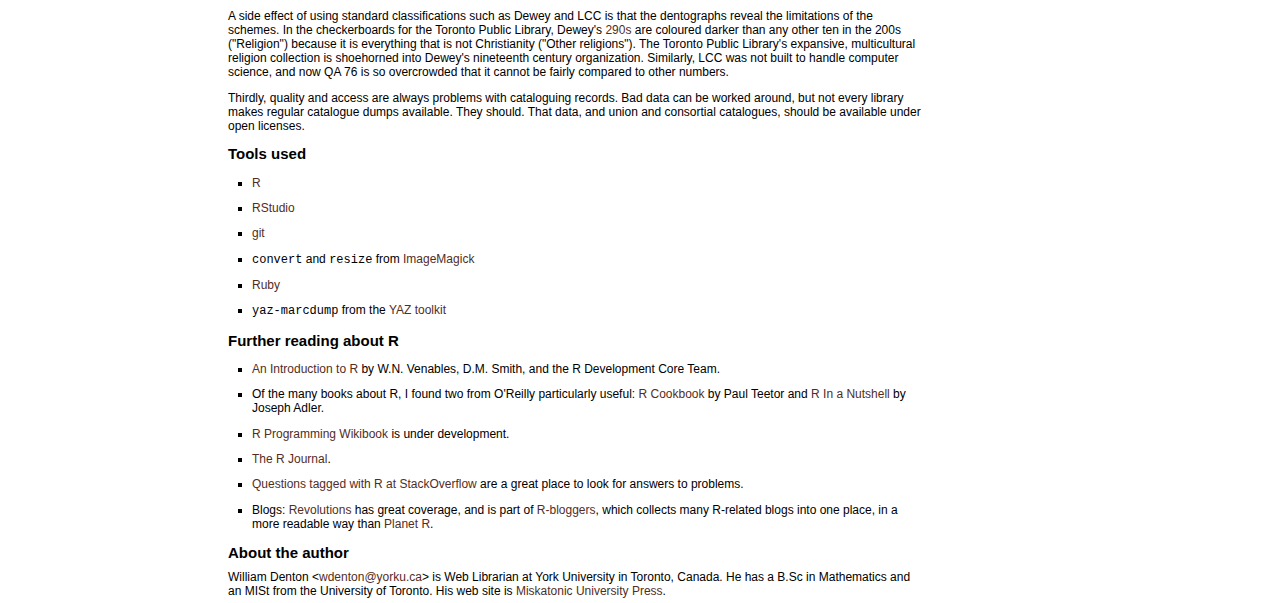
==== commit 3a28ab5d: "Copy edits from other editors" ====
--- a/index.html
+++ b/index.html
@@ -38,7 +38,7 @@
 </ul>
 <h2>Theoretical digression on mathematics: classification schemes are functions</h2>
 <p>Dentographs are a practical implementation of the idea that classification schemes are functions. It may be years since the reader last thought of mathematical functions, so I will only briefly describe my thinking here. A full explanation will come in a subsequent paper that goes into the theory.</p>
-<p>In grossly simplified terms, a function is a formula that given some input will generate some output.  Functions such as f(x) = 3x + 4 take a number and turn it into another number by applying a simple rule: "multiply by three and add four." <a href="http://www.wolframalpha.com/input/?i=function&amp;a=*C.function-_*MathWorld-">Wolfram Alpha defines a function</a> as a "relation that uniquely associates members of one set with members of another set. More formally, a function from A to B is an object f such that every a &#8712; A is uniquely associated with an object f(a) &#8712; B."</p>
+<p>In grossly simplified terms, a function is a formula that, given some input, will generate some output.  Functions such as f(x) = 3x + 4 take a number and turn it into another number by applying a simple rule: "multiply by three and add four." <a href="http://www.wolframalpha.com/input/?i=function&amp;a=*C.function-_*MathWorld-">Wolfram Alpha defines a function</a> as a "relation that uniquely associates members of one set with members of another set. More formally, a function from A to B is an object f such that every a &#8712; A is uniquely associated with an object f(a) &#8712; B."</p>
 <p>The Library of Congress and Dewey Decimal Classifications are functions that map the universe of knowledge onto combinations of numbers and letters.  It's possible to quibble with the "uniquely associated" part of the definition, but for our purposes, we can think of classification schemes as functions.  And when we have a function, a natural next step is to ask: can we graph it?  <a href="http://www.wolframalpha.com/input/?i=3x+%2B+4">f(x) = 3x + 4</a> is easily graphed on the x-y plane as a straight line.  Dewey numbers are in the range (0 &lt; n &lt; 1000): how can they be graphed? LCC call numbers are made up of letters from AC to ZA and numbers from 1 to 9999: how can they be graphed?<br />
 </p>
 <p>Dentographs combine call numbers with holdings counts and graph the result to visually represent a library's collection.</p>
@@ -61,7 +61,7 @@
 <pre><code>$ git clone http://github.com/wdenton/c4lj-dentographs
 $ cd c4lj-dentographs
 </code></pre>
-<p>The last step is to set your R working directory to this same <code>c4lj-dentographs</code> directory. Either run R at the command line in that directory, or if you're using RStudio use Tools &gt; Set Working Directory in the menu bar.</p>
+<p>The last step is to set your R working directory to this same <code>c4lj-dentographs</code> directory. Either run R at the command line in that directory, or in RStudio use Tools &gt; Set Working Directory in the menu bar.  (If you use RStudio, use its Export button to save images instead of the savePlot command in the code below.)</p>
 <h3>Getting data files of call numbers</h3>
 <p>To generate dentographs we need call numbers. Luckily there is a good source: <a href="http://www.archive.org/details/ol_data">MARC records some libraries have uploaded to the Internet Archive</a> to help the <a href="http://openlibrary.org/">Open Library</a>. A number of libraries have made their data available, and I use three here:</p>
 <ul>
@@ -349,7 +349,7 @@
 </code></pre>
 <p><code>axes = F</code> means no axes are drawn, which means that there is no scale on the z-axis to show how many items are in the collection.  It's easy enough to enable axes if needed, but it doesn't seem necessary to have them to simply give a quick impression of how two collections compare. The <code>persp</code> object is stored in <code>res</code> so that we have access to its layout later in order to label the x-axis.  The script reads from a file a list of x-axis positions and ASCII codes such as (1, 65) and (11, 66). This puts "A" (65) at 1 on the x-axis and "B" (66) and 11 on the x-axis, skipping over "AC" at 2, "AE" at 3, and so on.  It makes the graph slightly easier to read.</p>
 <h3>Comparing branches</h3>
-<p><a href="http://www.library.utoronto.ca/">University of Toronto Libraries</a> is a large system, with over fifty branches. The biggest are Robarts (holding arts, humanities and social sciences) and Gerstein (science).  Comparing those two shows different their holdings are.</p>
+<p><a href="http://www.library.utoronto.ca/">University of Toronto Libraries</a> is a large system, with over fifty branches. The biggest are Robarts (holding arts, humanities and social sciences) and Gerstein (science).  Comparing those two shows how different their holdings are.</p>
 <p>First we'll grep the Robarts and Gerstein holdings from the full list.  Then we need to make sure <code>dentograph.R</code> knows the proper scale of the z-axis to suit these collections. The classic <code>sort | uniq -c | sort -rn</code> pipeline on Robarts and Gerstein holdings shows us that the highest number of holdings at one call number is just under 10,000 in both branches.  The script in the repository is already set to use that number so it will work here without any edits.</p>
 <pre><code>$ grep ^ROBARTS utoronto-branch-call-number.txt | cut -d":" -f 2 &gt; utoronto-robarts-call-number.txt
 $ grep ^GERSTEIN utoronto-branch-call-number.txt | cut -d":" -f 2 &gt; utoronto-gerstein-call-number.txt
